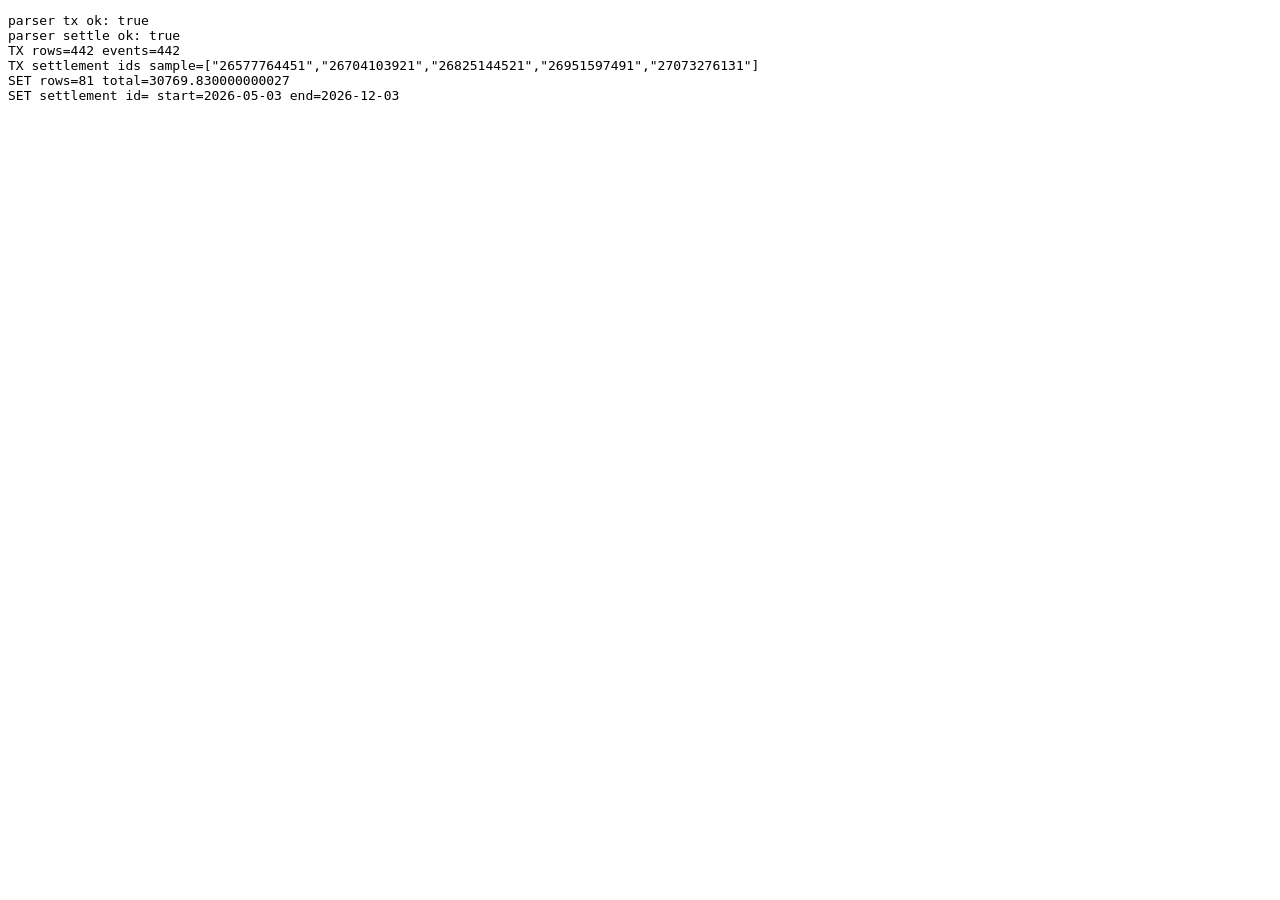
==== validate_amazon_parser.html @ fed6f229 "checkpoint: adiciona camada inicial de parsing Amazon Transaction Report e Settlement" ====
﻿<!DOCTYPE html>
<html lang="pt-BR">
<head>
<meta charset="utf-8">
<title>Amazon Parser Validation</title>
</head>
<body>
<pre id="output"></pre>
<script src="js/services/amazon/amazonTransactionParsers.js"></script>
<script src="js/services/amazon/amazonSettlementParsers.js"></script>
<script>
const sampleTx = {"value":"\"Inclui transações da Amazon Marketplace, Fulfillment by Amazon (FBA), e Amazon Webstore\"\n\"Todas as quantias em BRL, a menos que especificado\"\n\"Definições:\"\n\"date/hora: data/hora da transação publicada\"\n\"Imposto de vendas coletados: Inclui impostos sobre vendas coletados de compradores para vendas de produtos, envio e embalagem para presente.\"\n\"Tarifas de venda: Inclui tarifas de fechamento variável e tarifas de referência.\"\n\"Outras taxas de transação: Inclui cobranças retroativas de envio, retenção de envi, taxas por item e taxas de coleta de impostos de vendas.\"\n\"Outros: Inclui quantias de transação não relacionadas a pedidos. Para obter mais detalhes, consulte as colunas \"\"Tipo\"\" e \"\"Descrição\"\" para cada ID de pedido.\"\n\"Atenção: relatórios com data de início de 1º de janeiro de 2025 ou mais recentes são indexados pela data de publicação, incluem transações liberadas e diferidas e têm duas novas colunas. Pode ser necessário atualizar integrações ou mapeamentos de terceiros.\"\n\"data/hora\",\"id de liquidação\",\"tipo\",\"id do pedido\",\"sku\",\"descrição\",\"quantidade\",\"mercado\",\"atendimento\",\"cidade do pedido\",\"estado do pedido\",\"postal do pedido\",\"vendas do produto\",\"créditos de remessa\",\"créditos de embalagem de presente\",\"descontos promocionais\",\"imposto de vendas coletados\",\"tarifas de venda\",\"taxas fba\",\"taxas de outras transações\",\"outro\",\"total\",\"Status da transação\",\"Data de liberação da transação\"\n\"1 de jun. de 2026 05:13:32 GMT-7\",\"26577764451\",\"Reembolso de SAFE-T\",\"702-3182211-5378650\",\"109668\",\"ID da reivindicação SAFE-T: 87717-58665-7421749\",\"1\",\"amazon.com.br\",\"Vendedor\",\"\",\"\",\"\",\"0\",\"0\",\"0\",\"0\",\"0\",\"0\",\"0\",\"0\",\"524,76\",\"524,76\",\"Liberado\",\"1 de jun. de 2026 05:13:32 GMT-7\"\n\"1 de jun. de 2026 05:15:45 GMT-7\",\"26577764451\",\"Reembolso de SAFE-T\",\"701-1482529-8905855\",\"107698\",\"ID da reivindicação SAFE-T: 97892-01667-5696450\",\"1\",\"amazon.com.br\",\"Vendedor\",\"\",\"\",\"\",\"0\",\"0\",\"0\",\"0\",\"0\",\"0\",\"0\",\"0\",\"141,61\",\"141,61\",\"Liberado\",\"1 de jun. de 2026 05:15:45 GMT-7\"\n\"1 de jun. de 2026 12:18:09 GMT-7\",\"26577764451\",\"Serviços de Envio\",\"701-2119668-9346657\",\"\",\"Tarifa de manuseio com base no peso Delivery by Amazon\",\"\",\"Amazon.com.br\",\"Vendedor\",\"\",\"\",\"\",\"0\",\"0\",\"0\",\"0\",\"0\",\"0\",\"0\",\"-36,95\",\"0\",\"-36,95\",\"Liberado\",\"1 de jun. de 2026 12:18:09 GMT-7\"\n\"1 de jun. de 2026 12:18:09 GMT-7\",\"26577764451\",\"Serviços de Envio\",\"701-2119668-9346657\",\"\",\"Estorno do frete pago pelo comprador\",\"\",\"Amazon.com.br\",\"Vendedor\",\"\",\"\",\"\",\"0\",\"0\",\"0\",\"0\",\"0\",\"0\",\"0\",\"0\",\"0\",\"0\",\"Liberado\",\"1 de jun. de 2026 12:18:09 GMT-7\"\n\"1 de jun. de 2026 12:18:15 GMT-7\",\"26704103921\",\"Pedido\",\"701-7331065-0500221\",\"97707\",\"Multiprocessador Philco PMP1600P 9 em 1 1700W\",\"1\",\"amazon.com.br\",\"Vendedor\",\"Itapetininga\",\"SP\",\"18214\",\"591,81\",\"0\",\"0\",\"0\",\"0\",\"-79,90\",\"0\",\"0\",\"0\",\"511,91\",\"Liberado\",\"13 de jun. de 2026 07:38:42 GMT-7\"\n\"1 de jun. de 2026 12:18:20 GMT-7\",\"26704103921\",\"Pedido\",\"702-2575120-8505826\",\"97707\",\"Multiprocessador Philco PMP1600P 9 em 1 1700W\",\"1\",\"amazon.com.br\",\"Vendedor\",\"Satuba\",\"Alagoas\",\"57120\",\"591,81\",\"0\",\"0\",\"0\",\"0\",\"-79,90\",\"0\",\"0\",\"0\",\"511,91\",\"Liberado\",\"17 de jun. de 2026 03:28:25 GMT-7\"\n\"1 de jun. de 2026 12:18:37 GMT-7\",\"26577764451\",\"Serviços de Envio\",\"701-7331065-0500221\",\"\",\"Tarifa de manuseio com base no peso Delivery by Amazon\",\"\",\"Amazon.com.br\",\"Vendedor\",\"\",\"\",\"\",\"0\",\"0\",\"0\",\"0\",\"0\",\"0\",\"0\",\"-40,45\",\"0\",\"-40,45\",\"Liberado\",\"1 de jun. de 2026 12:18:37 GMT-7\"\n\"1 de jun. de 2026 12:18:37 GMT-7\",\"26577764451\",\"Serviços de Envio\",\"701-7331065-0500221\",\"\",\"Estorno do frete pago pelo comprador\",\"\",\"Amazon.com.br\",\"Vendedor\",\"\",\"\",\"\",\"0\",\"0\",\"0\",\"0\",\"0\",\"0\",\"0\",\"0\",\"0\",\"0\",\"Liberado\",\"1 de jun. de 2026 12:18:37 GMT-7\"\n\"1 de jun. de 2026 12:18:56 GMT-7\",\"26577764451\",\"Serviços de Envio\",\"702-2944022-4611454\",\"\",\"Tarifa de manuseio com base no peso Delivery by Amazon\",\"\",\"Amazon.com.br\",\"Vendedor\",\"\",\"\",\"\",\"0\",\"0\",\"0\",\"0\",\"0\",\"0\",\"0\",\"-40,45\",\"0\",\"-40,45\",\"Liberado\",\"1 de jun. de 2026 12:18:56 GMT-7\"\n\"1 de jun. de 2026 12:18:56 GMT-7\",\"26577764451\",\"Serviços de Envio\",\"702-2944022-4611454\",\"\",\"Estorno do frete pago pelo comprador\",\"\",\"Amazon.com.br\",\"Vendedor\",\"\",\"\",\"\",\"0\",\"0\",\"0\",\"0\",\"0\",\"0\",\"0\",\"0\",\"0\",\"0\",\"Liberado\",\"1 de jun. de 2026 12:18:56 GMT-7\"\n\"1 de jun. de 2026 12:18:57 GMT-7\",\"26577764451\",\"Serviços de Envio\",\"702-2575120-8505826\",\"\",\"Tarifa de manuseio com base no peso Delivery by Amazon\",\"\",\"Amazon.com.br\",\"Vendedor\",\"\",\"\",\"\",\"0\",\"0\",\"0\",\"0\",\"0\",\"0\",\"0\",\"-40,45\",\"0\",\"-40,45\",\"Liberado\",\"1 de jun. de 2026 12:18:57 GMT-7\"\n\"1 de jun. de 2026 12:18:57 GMT-7\",\"26577764451\",\"Serviços de Envio\",\"702-2575120-8505826\",\"\",\"Estorno do frete pago pelo comprador\",\"\",\"Amazon.com.br\",\"Vendedor\",\"\",\"\",\"\",\"0\",\"0\",\"0\",\"0\",\"0\",\"0\",\"0\",\"0\",\"0\",\"0\",\"Liberado\",\"1 de jun. de 2026 12:18:57 GMT-7\"\n\"1 de jun. de 2026 12:19:36 GMT-7\",\"26577764451\",\"Pedido\",\"701-8420108-5265069\",\"109032\",\"Tramontina Espátula Vazada Softta em Silicone Cinza\",\"1\",\"amazon.com.br\",\"Vendedor\",\"Pelotas\",\"RS\",\"96060\",\"26,38\",\"0\",\"0\",\"0\",\"0\",\"-3,17\",\"0\",\"0\",\"0\",\"23,21\",\"Liberado\",\"10 de jun. de 2026 14:42:53 GMT-7\"\n\"1 de jun. de 2026 12:19:51 GMT-7\",\"26577764451\",\"Serviços de Envio\",\"701-8420108-5265069\",\"\",\"Tarifa de manuseio com base no peso Delivery by Amazon\",\"\",\"Amazon.com.br\",\"Vendedor\",\"\",\"\",\"\",\"0\",\"0\",\"0\",\"0\",\"0\",\"0\",\"0\",\"-4,50\",\"0\",\"-4,50\",\"Liberado\",\"1 de jun. de 2026 12:19:51 GMT-7\"\n\"1 de jun. de 2026 12:19:51 GMT-7\",\"26577764451\",\"Serviços de Envio\",\"701-8420108-5265069\",\"\",\"Estorno do frete pago pelo comprador\",\"\",\"Amazon.com.br\",\"Vendedor\",\"\",\"\",\"\",\"0\",\"0\",\"0\",\"0\",\"0\",\"0\",\"0\",\"0\",\"0\",\"0\",\"Liberado\",\"1 de jun. de 2026 12:19:51 GMT-7\"\n\"1 de jun. de 2026 12:20:14 GMT-7\",\"26704103921\",\"Pedido\",\"701-7485889-8813047\",\"91422\",\"Ventilador Britânia Protect 30, 220V, Rosa, 3 velocidades, Hélice de 6 pás, Potência 55W\",\"1\",\"amazon.com.br\",\"Vendedor\",\"Recife\",\"PE\",\"50610\",\"204,52\",\"0\",\"0\",\"0\",\"0\",\"-27,61\",\"0\",\"0\",\"0\",\"176,91\",\"Liberado\",\"16 de jun. de 2026 07:05:52 GMT-7\"\n\"1 de jun. de 2026 12:21:06 GMT-7\",\"26577764451\",\"Serviços de Envio\",\"701-7485889-8813047\",\"\",\"Tarifa de manuseio com base no peso Delivery by Amazon\",\"\",\"Amazon.com.br\",\"Vendedor\",\"\",\"\",\"\",\"0\",\"0\",\"0\",\"0\",\"0\",\"0\",\"0\",\"-25,95\",\"0\",\"-25,95\",\"Liberado\",\"1 de jun. de 2026 12:21:06 GMT-7\"\n\"1 de jun. de 2026 12:21:06 GMT-7\",\"26577764451\",\"Serviços de Envio\",\"701-7485889-8813047\",\"\",\"Estorno do frete pago pelo comprador\",\"\",\"Amazon.com.br\",\"Vendedor\",\"\",\"\",\"\",\"0\",\"0\",\"0\",\"0\",\"0\",\"0\",\"0\",\"0\",\"0\",\"0\",\"Liberado\",\"1 de jun. de 2026 12:21:06 GMT-7\"\n\"1 de jun. de 2026 13:16:00 GMT-7\",\"26704103921\",\"Pedido\",\"702-0419544-0579429\",\"96249\",\"Mor - Escada Alumínio 3 Degraus\",\"1\",\"amazon.com.br\",\"Vendedor\",\"Vila Velha\",\"ES\",\"29124\",\"109,90\",\"51,61\",\"0\",\"0\",\"0\",\"-20,19\",\"0\",\"0\",\"0\",\"141,32\",\"Liberado\",\"18 de jun. de 2026 21:15:14 GMT-7\"\n\"2 de jun. de 2026 04:37:03 GMT-7\",\"26577764451\",\"Taxa de serviço\",\"\",\"\",\"Custo de Publicidade\",\"\",\"\",\"\",\"\",\"\",\"\",\"0\",\"0\",\"0\",\"0\",\"0\",\"0\",\"0\",\"-695,18\",\"0\",\"-695,18\",\"Liberado\",\"2 de jun. de 2026 04:37:03 GMT-7\"\n\"2 de jun. de 2026 06:22:08 GMT-7\",\"26704103921\",\"Pedido\",\"702-0963183-8815439\",\"96249\",\"Mor - Escada Alumínio 3 Degraus\",\"1\",\"amazon.com.br\",\"Vendedor\",\"Belo Horizonte\",\"MG\",\"30220\",\"109,90\",\"40,46\",\"0\",\"0\",\"0\",\"-18,80\",\"0\",\"0\",\"0\",\"131,56\",\"Liberado\",\"20 de jun. de 2026 06:09:17 GMT-7\"\n\"2 de jun. de 2026 06:47:03 GMT-7\",\"26825144521\",\"Pedido\",\"701-2317581-4221016\",\"110335\",\"Calesita - FOUKS BRANCO - carinho de guiar e pedalar\",\"1\",\"amazon.com.br\",\"Vendedor\",\"Vilhena\",\"RO\",\"76985\",\"747,31\",\"68,84\",\"0\",\"0\",\"0\",\"-110,18\",\"0\",\"0\",\"0\",\"705,97\",\"Liberado\",\"4 de jul. de 2026 13:27:58 GMT-7\"\n\"2 de jun. de 2026 07:46:02 GMT-7\",\"26704103921\",\"Pedido\",\"701-6275843-9731400\",\"95789\",\"Paneleiro Kappesberg Maxxi G749 Nogal\",\"1\",\"amazon.com.br\",\"Vendedor\",\"Gravataí\",\"RS\",\"94155\",\"597,90\",\"85,62\",\"0\",\"0\",\"0\",\"-88,60\",\"0\",\"0\",\"0\",\"594,92\",\"Liberado\",\"16 de jun. de 2026 11:55:01 GMT-7\"\n\"2 de jun. de 2026 07:48:23 GMT-7\",\"26577764451\",\"Transferir\",\"\",\"\",\"Conta bancária com final: 437\",\"\",\"\",\"\",\"\",\"\",\"\",\"0\",\"0\",\"0\",\"0\",\"0\",\"0\",\"0\",\"0\",\"-5.210,60\",\"-5.210,60\",\"Liberado\",\"2 de jun. de 2026 07:48:23 GMT-7\"\n\"2 de jun. de 2026 07:48:25 GMT-7\",\"26704103921\",\"Pedido\",\"701-8924326-4965068\",\"98519\",\"Balcão de Cozinha Canto com Tampo 1 Porta Maxxi Kappesberg Nogal\",\"1\",\"amazon.com.br\",\"Vendedor\",\"Charqueadas\",\"RS\",\"96745\",\"702,80\",\"41,95\",\"0\",\"0\",\"0\",\"-95,65\",\"0\",\"0\",\"0\",\"649,10\",\"Liberado\",\"15 de jun. de 2026 23:22:52 GMT-7\"\n\"2 de jun. de 2026 16:01:09 GMT-7\",\"26577764451\",\"Serviços de Envio\",\"701-8753966-4528255\",\"\",\"Tarifa de manuseio com base no peso Delivery by Amazon\",\"\",\"Amazon.com.br\",\"Vendedor\",\"\",\"\",\"\",\"0\",\"0\",\"0\",\"0\",\"0\",\"0\",\"0\",\"-18,00\",\"0\",\"-18,00\",\"Liberado\",\"2 de jun. de 2026 16:01:09 GMT-7\"\n\"2 de jun. de 2026 16:01:09 GMT-7\",\"26577764451\",\"Serviços de Envio\",\"701-8753966-4528255\",\"\",\"Estorno do frete pago pelo comprador\",\"\",\"Amazon.com.br\",\"Vendedor\",\"\",\"\",\"\",\"0\",\"0\",\"0\",\"0\",\"0\",\"0\",\"0\",\"0\",\"0\",\"0\",\"Liberado\",\"2 de jun. de 2026 16:01:09 GMT-7\"\n\"2 de jun. de 2026 17:03:49 GMT-7\",\"26577764451\",\"Serviços de Envio\",\"701-1192683-1035425\",\"\",\"Tarifa de manuseio com base no peso Delivery by Amazon\",\"\",\"Amazon.com.br\",\"Vendedor\",\"\",\"\",\"\",\"0\",\"0\",\"0\",\"0\",\"0\",\"0\",\"0\",\"-4,50\",\"0\",\"-4,50\",\"Liberado\",\"2 de jun. de 2026 17:03:49 GMT-7\"\n\"2 de jun. de 2026 17:03:49 GMT-7\",\"26577764451\",\"Serviços de Envio\",\"701-1192683-1035425\",\"\",\"Estorno do frete pago pelo comprador\",\"\",\"Amazon.com.br\",\"Vendedor\",\"\",\"\",\"\",\"0\",\"0\",\"0\",\"0\",\"0\",\"0\",\"0\",\"0\",\"0\",\"0\",\"Liberado\",\"2 de jun. de 2026 17:03:49 GMT-7\"\n\"2 de jun. de 2026 17:11:22 GMT-7\",\"26704103921\",\"Pedido\",\"702-6911086-4608204\",\"101273\",\"Antena Interna DTV-100P Aquario TV Digital HDTV Preto\",\"1\",\"amazon.com.br\",\"Vendedor\",\"Tambaú\",\"SP\",\"13710\",\"25,50\",\"0\",\"0\",\"0\",\"0\",\"-3,83\",\"0\",\"0\",\"0\",\"21,67\",\"Liberado\",\"16 de jun. de 2026 10:49:17 GMT-7\"\n\"2 de jun. de 2026 17:19:21 GMT-7\",\"26577764451\",\"Serviços de Envio\",\"702-6911086-4608204\",\"\",\"Tarifa de manuseio com base no peso Delivery by Amazon\",\"\",\"Amazon.com.br\",\"Vendedor\",\"\",\"\",\"\",\"0\",\"0\",\"0\",\"0\",\"0\",\"0\",\"0\",\"-4,50\",\"0\",\"-4,50\",\"Liberado\",\"2 de jun. de 2026 17:19:21 GMT-7\"\n\"2 de jun. de 2026 17:19:21 GMT-7\",\"26577764451\",\"Serviços de Envio\",\"702-6911086-4608204\",\"\",\"Estorno do frete pago pelo comprador\",\"\",\"Amazon.com.br\",\"Vendedor\",\"\",\"\",\"\",\"0\",\"0\",\"0\",\"0\",\"0\",\"0\",\"0\",\"0\",\"0\",\"0\",\"Liberado\",\"2 de jun. de 2026 17:19:21 GMT-7\"\n\"2 de jun. de 2026 17:22:37 GMT-7\",\"26704103921\",\"Pedido\",\"702-1018794-4589850\",\"105736\",\"Cadeira Inflável Bola de Futebol 1,14m x 1,12m x 66cm Bestway 75010\",\"1\",\"amazon.com.br\",\"Vendedor\",\"Belo Horizonte\",\"MG\",\"30310\",\"168,23\",\"0\",\"0\",\"0\",\"0\",\"-22,71\",\"0\",\"0\",\"0\",\"145,52\",\"Liberado\",\"13 de jun. de 2026 08:13:29 GMT-7\"\n\"2 de jun. de 2026 17:30:14 GMT-7\",\"26577764451\",\"Serviços de Envio\",\"701-1101136-3271437\",\"\",\"Tarifa de manuseio com base no peso Delivery by Amazon\",\"\",\"Amazon.com.br\",\"Vendedor\",\"\",\"\",\"\",\"0\",\"0\",\"0\",\"0\",\"0\",\"0\",\"0\",\"-4,50\",\"0\",\"-4,50\",\"Liberado\",\"2 de jun. de 2026 17:30:14 GMT-7\"\n\"2 de jun. de 2026 17:30:14 GMT-7\",\"26577764451\",\"Serviços de Envio\",\"701-1101136-3271437\",\"\",\"Estorno do frete pago pelo comprador\",\"\",\"Amazon.com.br\",\"Vendedor\",\"\",\"\",\"\",\"0\",\"0\",\"0\",\"0\",\"0\",\"0\",\"0\",\"0\",\"0\",\"0\",\"Liberado\",\"2 de jun. de 2026 17:30:14 GMT-7\"\n\"2 de jun. de 2026 17:33:45 GMT-7\",\"26577764451\",\"Serviços de Envio\",\"701-8269964-9918632\",\"\",\"Tarifa de manuseio com base no peso Delivery by Amazon\",\"\",\"Amazon.com.br\",\"Vendedor\",\"\",\"\",\"\",\"0\",\"0\",\"0\",\"0\",\"0\",\"0\",\"0\",\"-13,50\",\"0\",\"-13,50\",\"Liberado\",\"2 de jun. de 2026 17:33:45 GMT-7\"\n\"2 de jun. de 2026 17:33:45 GMT-7\",\"26577764451\",\"Serviços de Envio\",\"701-8269964-9918632\",\"\",\"Estorno do frete pago pelo comprador\",\"\",\"Amazon.com.br\",\"Vendedor\",\"\",\"\",\"\",\"0\",\"0\",\"0\",\"0\",\"0\",\"0\",\"0\",\"0\",\"0\",\"0\",\"Liberado\",\"2 de jun. de 2026 17:33:45 GMT-7\"\n\"2 de jun. de 2026 17:34:36 GMT-7\",\"26577764451\",\"Serviços de Envio\",\"702-1018794-4589850\",\"\",\"Tarifa de manuseio com base no peso Delivery by Amazon\",\"\",\"Amazon.com.br\",\"Vendedor\",\"\",\"\",\"\",\"0\",\"0\",\"0\",\"0\",\"0\",\"0\",\"0\",\"-21,10\",\"0\",\"-21,10\",\"Liberado\",\"2 de jun. de 2026 17:34:36 GMT-7\"\n\"2 de jun. de 2026 17:34:36 GMT-7\",\"26577764451\",\"Serviços de Envio\",\"702-1018794-4589850\",\"\",\"Estorno do frete pago pelo comprador\",\"\",\"Amazon.com.br\",\"Vendedor\",\"\",\"\",\"\",\"0\",\"0\",\"0\",\"0\",\"0\",\"0\",\"0\",\"0\",\"0\",\"0\",\"Liberado\",\"2 de jun. de 2026 17:34:36 GMT-7\"\n\"2 de jun. de 2026 18:30:46 GMT-7\",\"26704103921\",\"Pedido\",\"702-8579696-3101839\",\"102143\",\"Escrivaninha com Estante Lateral MATCH cor Preto/Pinho - Artely\",\"1\",\"amazon.com.br\",\"Vendedor\",\"RIO GRANDE\",\"Rio Grande do Sul\",\"96211\",\"405,73\",\"82,73\",\"0\",\"0\",\"0\",\"-66,18\",\"0\",\"0\",\"0\",\"422,28\",\"Liberado\",\"16 de jun. de 2026 22:53:02 GMT-7\"\n\"2 de jun. de 2026 18:48:28 GMT-7\",\"26704103921\",\"Pedido\",\"702-8074381-4338641\",\"110327\",\"Escrivaninha em L, reta ou fechada Tampo com rotação 4 nichos NOMAD Cor Cinamomo/Off White - Artely\",\"1\",\"amazon.com.br\",\"Vendedor\",\"Porto Alegre\",\"Rio Grande do Sul\",\"90450\",\"472,47\",\"82,44\",\"0\",\"0\",\"0\",\"-73,81\",\"0\",\"0\",\"0\",\"481,10\",\"Liberado\",\"16 de jun. de 2026 10:32:40 GMT-7\"\n\"2 de jun. de 2026 18:48:57 GMT-7\",\"26704103921\",\"Pedido\",\"702-1103690-1347466\",\"104011\",\"Linea Brasil Painel para TV até 55 Polegadas Alvorada, Freijo/Off White, 133x132x31 cm, 1 Porta Basculante\",\"1\",\"amazon.com.br\",\"Vendedor\",\"Passo Fundo\",\"RS\",\"99032\",\"598,07\",\"79,51\",\"0\",\"0\",\"0\",\"-87,92\",\"0\",\"0\",\"0\",\"589,66\",\"Liberado\",\"16 de jun. de 2026 12:38:23 GMT-7\"\n\"3 de jun. de 2026 10:48:15 GMT-7\",\"26704103921\",\"Pedido\",\"701-7819580-4259451\",\"99859\",\"Cobertor Manta Casal Quarto Jolitex Unicolor Macia 180x220cm\",\"1\",\"amazon.com.br\",\"Vendedor\",\"Teófilo Otoni\",\"MG\",\"39804\",\"94,41\",\"0\",\"0\",\"0\",\"0\",\"-12,75\",\"0\",\"0\",\"0\",\"81,66\",\"Liberado\",\"17 de jun. de 2026 09:04:00 GMT-7\"\n\"3 de jun. de 2026 10:48:28 GMT-7\",\"26577764451\",\"Serviços de Envio\",\"702-9235271-1905801\",\"\",\"Tarifa de manuseio com base no peso Delivery by Amazon\",\"\",\"Amazon.com.br\",\"Vendedor\",\"\",\"\",\"\",\"0\",\"0\",\"0\",\"0\",\"0\",\"0\",\"0\",\"-4,50\",\"0\",\"-4,50\",\"Liberado\",\"3 de jun. de 2026 10:48:28 GMT-7\"\n\"3 de jun. de 2026 10:48:28 GMT-7\",\"26577764451\",\"Serviços de Envio\",\"702-9235271-1905801\",\"\",\"Estorno do frete pago pelo comprador\",\"\",\"Amazon.com.br\",\"Vendedor\",\"\",\"\",\"\",\"0\",\"0\",\"0\",\"0\",\"0\",\"0\",\"0\",\"0\",\"0\",\"0\",\"Liberado\",\"3 de jun. de 2026 10:48:28 GMT-7\"\n\"3 de jun. de 2026 10:48:39 GMT-7\",\"26577764451\",\"Serviços de Envio\",\"701-9984022-5609054\",\"\",\"Tarifa de manuseio com base no peso Delivery by Amazon\",\"\",\"Amazon.com.br\",\"Vendedor\",\"\",\"\",\"\",\"0\",\"0\",\"0\",\"0\",\"0\",\"0\",\"0\",\"-24,45\",\"0\",\"-24,45\",\"Liberado\",\"3 de jun. de 2026 10:48:39 GMT-7\"\n\"3 de jun. de 2026 10:48:39 GMT-7\",\"26577764451\",\"Serviços de Envio\",\"701-9984022-5609054\",\"\",\"Estorno do frete pago pelo comprador\",\"\",\"Amazon.com.br\",\"Vendedor\",\"\",\"\",\"\",\"0\",\"0\",\"0\",\"0\",\"0\",\"0\",\"0\",\"0\",\"0\",\"0\",\"Liberado\",\"3 de jun. de 2026 10:48:39 GMT-7\"\n\"3 de jun. de 2026 10:48:42 GMT-7\",\"26577764451\",\"Serviços de Envio\",\"701-7819580-4259451\",\"\",\"Tarifa de manuseio com base no peso Delivery by Amazon\",\"\",\"Amazon.com.br\",\"Vendedor\",\"\",\"\",\"\",\"0\",\"0\",\"0\",\"0\",\"0\",\"0\",\"0\",\"-14,00\",\"0\",\"-14,00\",\"Liberado\",\"3 de jun. de 2026 10:48:42 GMT-7\"\n\"3 de jun. de 2026 10:48:42 GMT-7\",\"26577764451\",\"Serviços de Envio\",\"701-7819580-4259451\",\"\",\"Estorno do frete pago pelo comprador\",\"\",\"Amazon.com.br\",\"Vendedor\",\"\",\"\",\"\",\"0\",\"0\",\"0\",\"0\",\"0\",\"0\",\"0\",\"0\",\"0\",\"0\",\"Liberado\",\"3 de jun. de 2026 10:48:42 GMT-7\"\n\"3 de jun. de 2026 10:49:13 GMT-7\",\"26577764451\",\"Serviços de Envio\",\"702-2699513-2225865\",\"\",\"Tarifa de manuseio com base no peso Delivery by Amazon\",\"\",\"Amazon.com.br\",\"Vendedor\",\"\",\"\",\"\",\"0\",\"0\",\"0\",\"0\",\"0\",\"0\",\"0\",\"-4,50\",\"0\",\"-4,50\",\"Liberado\",\"3 de jun. de 2026 10:49:13 GMT-7\"\n\"3 de jun. de 2026 10:49:13 GMT-7\",\"26577764451\",\"Serviços de Envio\",\"702-2699513-2225865\",\"\",\"Estorno do frete pago pelo comprador\",\"\",\"Amazon.com.br\",\"Vendedor\",\"\",\"\",\"\",\"0\",\"0\",\"0\",\"0\",\"0\",\"0\",\"0\",\"0\",\"0\",\"0\",\"Liberado\",\"3 de jun. de 2026 10:49:13 GMT-7\"\n\"3 de jun. de 2026 10:49:24 GMT-7\",\"26577764451\",\"Serviços de Envio\",\"701-9227677-3413826\",\"\",\"Tarifa de manuseio com base no peso Delivery by Amazon\",\"\",\"Amazon.com.br\",\"Vendedor\",\"\",\"\",\"\",\"0\",\"0\",\"0\",\"0\",\"0\",\"0\",\"0\",\"-4,50\",\"0\",\"-4,50\",\"Liberado\",\"3 de jun. de 2026 10:49:24 GMT-7\"\n\"3 de jun. de 2026 10:49:24 GMT-7\",\"26577764451\",\"Serviços de Envio\",\"701-9227677-3413826\",\"\",\"Estorno do frete pago pelo comprador\",\"\",\"Amazon.com.br\",\"Vendedor\",\"\",\"\",\"\",\"0\",\"0\",\"0\",\"0\",\"0\",\"0\",\"0\",\"0\",\"0\",\"0\",\"Liberado\",\"3 de jun. de 2026 10:49:24 GMT-7\"\n\"3 de jun. de 2026 10:49:59 GMT-7\",\"26704103921\",\"Pedido\",\"701-7817065-1052205\",\"101273\",\"Antena Interna DTV-100P Aquario TV Digital HDTV Preto\",\"1\",\"amazon.com.br\",\"Vendedor\",\"Juiz De Fora\",\"MG\",\"36036\",\"25,50\",\"0\",\"0\",\"0\",\"0\",\"-3,83\",\"0\",\"0\",\"0\",\"21,67\",\"Liberado\",\"16 de jun. de 2026 06:04:24 GMT-7\"\n\"3 de jun. de 2026 10:50:15 GMT-7\",\"26704103921\",\"Pedido\",\"701-3594586-3967444\",\"101273\",\"Antena Interna DTV-100P Aquario TV Digital HDTV Preto\",\"1\",\"amazon.com.br\",\"Vendedor\",\"Cascavel\",\"PR\",\"85819\",\"25,50\",\"0\",\"0\",\"0\",\"0\",\"-3,83\",\"0\",\"0\",\"0\",\"21,67\",\"Liberado\",\"14 de jun. de 2026 00:29:18 GMT-7\"\n\"3 de jun. de 2026 10:50:29 GMT-7\",\"26704103921\",\"Pedido\",\"701-6158964-8354643\",\"101273\",\"Antena Interna DTV-100P Aquario TV Digital HDTV Preto\",\"1\",\"amazon.com.br\",\"Vendedor\",\"Arapongas\",\"PR\",\"86702\",\"25,50\",\"0\",\"0\",\"0\",\"0\",\"-3,83\",\"0\",\"0\",\"0\",\"21,67\",\"Liberado\",\"16 de jun. de 2026 03:16:09 GMT-7\"\n\"3 de jun. de 2026 10:50:33 GMT-7\",\"26577764451\",\"Serviços de Envio\",\"701-6589807-2249052\",\"\",\"Tarifa de manuseio com base no peso Delivery by Amazon\",\"\",\"Amazon.com.br\",\"Vendedor\",\"\",\"\",\"\",\"0\",\"0\",\"0\",\"0\",\"0\",\"0\",\"0\",\"-4,50\",\"0\",\"-4,50\",\"Liberado\",\"3 de jun. de 2026 10:50:33 GMT-7\"\n\"3 de jun. de 2026 10:50:33 GMT-7\",\"26577764451\",\"Serviços de Envio\",\"701-6589807-2249052\",\"\",\"Estorno do frete pago pelo comprador\",\"\",\"Amazon.com.br\",\"Vendedor\",\"\",\"\",\"\",\"0\",\"0\",\"0\",\"0\",\"0\",\"0\",\"0\",\"0\",\"0\",\"0\",\"Liberado\",\"3 de jun. de 2026 10:50:33 GMT-7\"\n\"3 de jun. de 2026 10:50:33 GMT-7\",\"26577764451\",\"Serviços de Envio\",\"701-1337360-9904228\",\"\",\"Tarifa de manuseio com base no peso Delivery by Amazon\",\"\",\"Amazon.com.br\",\"Vendedor\",\"\",\"\",\"\",\"0\",\"0\",\"0\",\"0\",\"0\",\"0\",\"0\",\"-144,00\",\"0\",\"-144,00\",\"Liberado\",\"3 de jun. de 2026 10:50:33 GMT-7\"\n\"3 de jun. de 2026 10:50:33 GMT-7\",\"26577764451\",\"Serviços de Envio\",\"701-1337360-9904228\",\"\",\"Estorno do frete pago pelo comprador\",\"\",\"Amazon.com.br\",\"Vendedor\",\"\",\"\",\"\",\"0\",\"0\",\"0\",\"0\",\"0\",\"0\",\"0\",\"-58,72\",\"0\",\"-58,72\",\"Liberado\",\"3 de jun. de 2026 10:50:33 GMT-7\"\n\"3 de jun. de 2026 10:50:37 GMT-7\",\"26704103921\",\"Pedido\",\"702-8501604-0944217\",\"101273\",\"Antena Interna DTV-100P Aquario TV Digital HDTV Preto\",\"1\",\"amazon.com.br\",\"Vendedor\",\"Ipatinga\",\"MG\",\"35162\",\"25,50\",\"0\",\"0\",\"0\",\"0\",\"-3,83\",\"0\",\"0\",\"0\",\"21,67\",\"Liberado\",\"17 de jun. de 2026 11:46:33 GMT-7\"\n\"3 de jun. de 2026 10:50:46 GMT-7\",\"26577764451\",\"Serviços de Envio\",\"701-3594586-3967444\",\"\",\"Tarifa de manuseio com base no peso Delivery by Amazon\",\"\",\"Amazon.com.br\",\"Vendedor\",\"\",\"\",\"\",\"0\",\"0\",\"0\",\"0\",\"0\",\"0\",\"0\",\"-4,50\",\"0\",\"-4,50\",\"Liberado\",\"3 de jun. de 2026 10:50:46 GMT-7\"\n\"3 de jun. de 2026 10:50:46 GMT-7\",\"26577764451\",\"Serviços de Envio\",\"701-3594586-3967444\",\"\",\"Estorno do frete pago pelo comprador\",\"\",\"Amazon.com.br\",\"Vendedor\",\"\",\"\",\"\",\"0\",\"0\",\"0\",\"0\",\"0\",\"0\",\"0\",\"0\",\"0\",\"0\",\"Liberado\",\"3 de jun. de 2026 10:50:46 GMT-7\"\n\"3 de jun. de 2026 10:50:49 GMT-7\",\"26577764451\",\"Serviços de Envio\",\"701-6158964-8354643\",\"\",\"Tarifa de manuseio com base no peso Delivery by Amazon\",\"\",\"Amazon.com.br\",\"Vendedor\",\"\",\"\",\"\",\"0\",\"0\",\"0\",\"0\",\"0\",\"0\",\"0\",\"-4,50\",\"0\",\"-4,50\",\"Liberado\",\"3 de jun. de 2026 10:50:49 GMT-7\"\n\"3 de jun. de 2026 10:50:49 GMT-7\",\"26577764451\",\"Serviços de Envio\",\"701-6158964-8354643\",\"\",\"Estorno do frete pago pelo comprador\",\"\",\"Amazon.com.br\",\"Vendedor\",\"\",\"\",\"\",\"0\",\"0\",\"0\",\"0\",\"0\",\"0\",\"0\",\"0\",\"0\",\"0\",\"Liberado\",\"3 de jun. de 2026 10:50:49 GMT-7\"\n\"3 de jun. de 2026 10:51:06 GMT-7\",\"26577764451\",\"Serviços de Envio\",\"701-7817065-1052205\",\"\",\"Tarifa de manuseio com base no peso Delivery by Amazon\",\"\",\"Amazon.com.br\",\"Vendedor\",\"\",\"\",\"\",\"0\",\"0\",\"0\",\"0\",\"0\",\"0\",\"0\",\"-4,50\",\"0\",\"-4,50\",\"Liberado\",\"3 de jun. de 2026 10:51:06 GMT-7\"\n\"3 de jun. de 2026 10:51:06 GMT-7\",\"26577764451\",\"Serviços de Envio\",\"701-7817065-1052205\",\"\",\"Estorno do frete pago pelo comprador\",\"\",\"Amazon.com.br\",\"Vendedor\",\"\",\"\",\"\",\"0\",\"0\",\"0\",\"0\",\"0\",\"0\",\"0\",\"0\",\"0\",\"0\",\"Liberado\",\"3 de jun. de 2026 10:51:06 GMT-7\"\n\"3 de jun. de 2026 10:51:20 GMT-7\",\"26577764451\",\"Serviços de Envio\",\"702-8501604-0944217\",\"\",\"Tarifa de manuseio com base no peso Delivery by Amazon\",\"\",\"Amazon.com.br\",\"Vendedor\",\"\",\"\",\"\",\"0\",\"0\",\"0\",\"0\",\"0\",\"0\",\"0\",\"-4,50\",\"0\",\"-4,50\",\"Liberado\",\"3 de jun. de 2026 10:51:20 GMT-7\"\n\"3 de jun. de 2026 10:51:20 GMT-7\",\"26577764451\",\"Serviços de Envio\",\"702-8501604-0944217\",\"\",\"Estorno do frete pago pelo comprador\",\"\",\"Amazon.com.br\",\"Vendedor\",\"\",\"\",\"\",\"0\",\"0\",\"0\",\"0\",\"0\",\"0\",\"0\",\"0\",\"0\",\"0\",\"Liberado\",\"3 de jun. de 2026 10:51:20 GMT-7\"\n\"5 de jun. de 2026 07:47:00 GMT-7\",\"26704103921\",\"Pedido\",\"702-7141948-0306628\",\"95789\",\"Paneleiro Kappesberg Maxxi G749 Nogal\",\"1\",\"amazon.com.br\",\"Vendedor\",\"SÃO JERONIMO\",\"RS\",\"96700\",\"597,90\",\"85,62\",\"0\",\"0\",\"0\",\"-88,60\",\"0\",\"0\",\"0\",\"594,92\",\"Liberado\",\"17 de jun. de 2026 21:08:02 GMT-7\"\n\"5 de jun. de 2026 07:50:43 GMT-7\",\"26825144521\",\"Pedido\",\"701-7377095-0321027\",\"109513\",\"Rack para TV até 26 Polegadas 1 Porta com Rodízios Smart HB Móveis\",\"1\",\"amazon.com.br\",\"Vendedor\",\"Cuiabá\",\"MT\",\"78090\",\"413,09\",\"40,00\",\"0\",\"0\",\"0\",\"-57,11\",\"0\",\"0\",\"0\",\"395,98\",\"Liberado\",\"26 de jun. de 2026 11:54:47 GMT-7\"\n\"5 de jun. de 2026 12:16:46 GMT-7\",\"26825144521\",\"Pedido\",\"702-4574439-0877068\",\"95948\",\"Fritadeira deep fry, Deep fry inox, 1.8L, Preto, 220v, Philco\",\"1\",\"amazon.com.br\",\"Vendedor\",\"Brasília\",\"DF\",\"73090\",\"312,74\",\"0\",\"0\",\"0\",\"0\",\"-42,22\",\"0\",\"0\",\"0\",\"270,52\",\"Liberado\",\"26 de jun. de 2026 12:33:25 GMT-7\"\n\"5 de jun. de 2026 12:16:55 GMT-7\",\"26704103921\",\"Pedido\",\"702-0219465-7290666\",\"101273\",\"Antena Interna DTV-100P Aquario TV Digital HDTV Preto\",\"1\",\"amazon.com.br\",\"Vendedor\",\"Mogi das Cruzes\",\"SP\",\"08760\",\"25,50\",\"0\",\"0\",\"0\",\"0\",\"-3,83\",\"0\",\"0\",\"0\",\"21,67\",\"Liberado\",\"24 de jun. de 2026 07:00:26 GMT-7\"\n\"5 de jun. de 2026 12:17:16 GMT-7\",\"26577764451\",\"Serviços de Envio\",\"702-2174275-4637865\",\"\",\"Tarifa de manuseio com base no peso Delivery by Amazon\",\"\",\"Amazon.com.br\",\"Vendedor\",\"\",\"\",\"\",\"0\",\"0\",\"0\",\"0\",\"0\",\"0\",\"0\",\"-4,50\",\"0\",\"-4,50\",\"Liberado\",\"5 de jun. de 2026 12:17:16 GMT-7\"\n\"5 de jun. de 2026 12:17:16 GMT-7\",\"26577764451\",\"Serviços de Envio\",\"702-2174275-4637865\",\"\",\"Estorno do frete pago pelo comprador\",\"\",\"Amazon.com.br\",\"Vendedor\",\"\",\"\",\"\",\"0\",\"0\",\"0\",\"0\",\"0\",\"0\",\"0\",\"0\",\"0\",\"0\",\"Liberado\",\"5 de jun. de 2026 12:17:16 GMT-7\"\n\"5 de jun. de 2026 12:17:16 GMT-7\",\"26577764451\",\"Serviços de Envio\",\"702-0219465-7290666\",\"\",\"Tarifa de manuseio com base no peso Delivery by Amazon\",\"\",\"Amazon.com.br\",\"Vendedor\",\"\",\"\",\"\",\"0\",\"0\",\"0\",\"0\",\"0\",\"0\",\"0\",\"-4,50\",\"0\",\"-4,50\",\"Liberado\",\"5 de jun. de 2026 12:17:16 GMT-7\"\n\"5 de jun. de 2026 12:17:16 GMT-7\",\"26577764451\",\"Serviços de Envio\",\"702-0219465-7290666\",\"\",\"Estorno do frete pago pelo comprador\",\"\",\"Amazon.com.br\",\"Vendedor\",\"\",\"\",\"\",\"0\",\"0\",\"0\",\"0\",\"0\",\"0\",\"0\",\"0\",\"0\",\"0\",\"Liberado\",\"5 de jun. de 2026 12:17:16 GMT-7\"\n\"5 de jun. de 2026 12:17:16 GMT-7\",\"26577764451\",\"Serviços de Envio\",\"701-3336526-4799438\",\"\",\"Tarifa de manuseio com base no peso Delivery by Amazon\",\"\",\"Amazon.com.br\",\"Vendedor\",\"\",\"\",\"\",\"0\",\"0\",\"0\",\"0\",\"0\",\"0\",\"0\",\"-4,50\",\"0\",\"-4,50\",\"Liberado\",\"5 de jun. de 2026 12:17:16 GMT-7\"\n\"5 de jun. de 2026 12:17:16 GMT-7\",\"26577764451\",\"Serviços de Envio\",\"701-3336526-4799438\",\"\",\"Estorno do frete pago pelo comprador\",\"\",\"Amazon.com.br\",\"Vendedor\",\"\",\"\",\"\",\"0\",\"0\",\"0\",\"0\",\"0\",\"0\",\"0\",\"0\",\"0\",\"0\",\"Liberado\",\"5 de jun. de 2026 12:17:16 GMT-7\"\n\"5 de jun. de 2026 12:17:23 GMT-7\",\"26577764451\",\"Serviços de Envio\",\"702-9841641-2489825\",\"\",\"Tarifa de manuseio com base no peso Delivery by Amazon\",\"\",\"Amazon.com.br\",\"Vendedor\",\"\",\"\",\"\",\"0\",\"0\",\"0\",\"0\",\"0\",\"0\",\"0\",\"-4,50\",\"0\",\"-4,50\",\"Liberado\",\"5 de jun. de 2026 12:17:23 GMT-7\"\n\"5 de jun. de 2026 12:17:23 GMT-7\",\"26577764451\",\"Serviços de Envio\",\"702-9841641-2489825\",\"\",\"Estorno do frete pago pelo comprador\",\"\",\"Amazon.com.br\",\"Vendedor\",\"\",\"\",\"\",\"0\",\"0\",\"0\",\"0\",\"0\",\"0\",\"0\",\"0\",\"0\",\"0\",\"Liberado\",\"5 de jun. de 2026 12:17:23 GMT-7\"\n\"5 de jun. de 2026 12:17:23 GMT-7\",\"26577764451\",\"Serviços de Envio\",\"701-7981624-4181869\",\"\",\"Tarifa de manuseio com base no peso Delivery by Amazon\",\"\",\"Amazon.com.br\",\"Vendedor\",\"\",\"\",\"\",\"0\",\"0\",\"0\",\"0\",\"0\",\"0\",\"0\",\"-24,45\",\"0\",\"-24,45\",\"Liberado\",\"5 de jun. de 2026 12:17:23 GMT-7\"\n\"5 de jun. de 2026 12:17:23 GMT-7\",\"26577764451\",\"Serviços de Envio\",\"701-7981624-4181869\",\"\",\"Estorno do frete pago pelo comprador\",\"\",\"Amazon.com.br\",\"Vendedor\",\"\",\"\",\"\",\"0\",\"0\",\"0\",\"0\",\"0\",\"0\",\"0\",\"0\",\"0\",\"0\",\"Liberado\",\"5 de jun. de 2026 12:17:23 GMT-7\"\n\"5 de jun. de 2026 12:17:46 GMT-7\",\"26577764451\",\"Serviços de Envio\",\"702-9465347-1469013\",\"\",\"Tarifa de manuseio com base no peso Delivery by Amazon\",\"\",\"Amazon.com.br\",\"Vendedor\",\"\",\"\",\"\",\"0\",\"0\",\"0\",\"0\",\"0\",\"0\",\"0\",\"-9,00\",\"0\",\"-9,00\",\"Liberado\",\"5 de jun. de 2026 12:17:46 GMT-7\"\n\"5 de jun. de 2026 12:17:46 GMT-7\",\"26577764451\",\"Serviços de Envio\",\"702-9465347-1469013\",\"\",\"Estorno do frete pago pelo comprador\",\"\",\"Amazon.com.br\",\"Vendedor\",\"\",\"\",\"\",\"0\",\"0\",\"0\",\"0\",\"0\",\"0\",\"0\",\"0\",\"0\",\"0\",\"Liberado\",\"5 de jun. de 2026 12:17:46 GMT-7\"\n\"5 de jun. de 2026 12:17:49 GMT-7\",\"26577764451\",\"Serviços de Envio\",\"702-4574439-0877068\",\"\",\"Tarifa de manuseio com base no peso Delivery by Amazon\",\"\",\"Amazon.com.br\",\"Vendedor\",\"\",\"\",\"\",\"0\",\"0\",\"0\",\"0\",\"0\",\"0\",\"0\",\"-24,45\",\"0\",\"-24,45\",\"Liberado\",\"5 de jun. de 2026 12:17:49 GMT-7\"\n\"5 de jun. de 2026 12:17:49 GMT-7\",\"26577764451\",\"Serviços de Envio\",\"702-4574439-0877068\",\"\",\"Estorno do frete pago pelo comprador\",\"\",\"Amazon.com.br\",\"Vendedor\",\"\",\"\",\"\",\"0\",\"0\",\"0\",\"0\",\"0\",\"0\",\"0\",\"0\",\"0\",\"0\",\"Liberado\",\"5 de jun. de 2026 12:17:49 GMT-7\"\n\"5 de jun. de 2026 12:17:49 GMT-7\",\"26577764451\",\"Serviços de Envio\",\"701-5689463-3958654\",\"\",\"Tarifa de manuseio com base no peso Delivery by Amazon\",\"\",\"Amazon.com.br\",\"Vendedor\",\"\",\"\",\"\",\"0\",\"0\",\"0\",\"0\",\"0\",\"0\",\"0\",\"-4,50\",\"0\",\"-4,50\",\"Liberado\",\"5 de jun. de 2026 12:17:49 GMT-7\"\n\"5 de jun. de 2026 12:17:49 GMT-7\",\"26577764451\",\"Serviços de Envio\",\"701-5689463-3958654\",\"\",\"Estorno do frete pago pelo comprador\",\"\",\"Amazon.com.br\",\"Vendedor\",\"\",\"\",\"\",\"0\",\"0\",\"0\",\"0\",\"0\",\"0\",\"0\",\"0\",\"0\",\"0\",\"Liberado\",\"5 de jun. de 2026 12:17:49 GMT-7\"\n\"5 de jun. de 2026 12:17:49 GMT-7\",\"26577764451\",\"Serviços de Envio\",\"702-0543740-2532264\",\"\",\"Tarifa de manuseio com base no peso Delivery by Amazon\",\"\",\"Amazon.com.br\",\"Vendedor\",\"\",\"\",\"\",\"0\",\"0\",\"0\",\"0\",\"0\",\"0\",\"0\",\"-6,50\",\"0\",\"-6,50\",\"Liberado\",\"5 de jun. de 2026 12:17:49 GMT-7\"\n\"5 de jun. de 2026 12:17:49 GMT-7\",\"26577764451\",\"Serviços de Envio\",\"702-0543740-2532264\",\"\",\"Estorno do frete pago pelo comprador\",\"\",\"Amazon.com.br\",\"Vendedor\",\"\",\"\",\"\",\"0\",\"0\",\"0\",\"0\",\"0\",\"0\",\"0\",\"0\",\"0\",\"0\",\"Liberado\",\"5 de jun. de 2026 12:17:49 GMT-7\"\n\"5 de jun. de 2026 12:17:59 GMT-7\",\"26577764451\",\"Serviços de Envio\",\"702-5273831-8351405\",\"\",\"Tarifa de manuseio com base no peso Delivery by Amazon\",\"\",\"Amazon.com.br\",\"Vendedor\",\"\",\"\",\"\",\"0\",\"0\",\"0\",\"0\",\"0\",\"0\",\"0\",\"-4,50\",\"0\",\"-4,50\",\"Liberado\",\"5 de jun. de 2026 12:17:59 GMT-7\"\n\"5 de jun. de 2026 12:17:59 GMT-7\",\"26577764451\",\"Serviços de Envio\",\"702-5273831-8351405\",\"\",\"Estorno do frete pago pelo comprador\",\"\",\"Amazon.com.br\",\"Vendedor\",\"\",\"\",\"\",\"0\",\"0\",\"0\",\"0\",\"0\",\"0\",\"0\",\"0\",\"0\",\"0\",\"Liberado\",\"5 de jun. de 2026 12:17:59 GMT-7\"\n\"5 de jun. de 2026 12:18:03 GMT-7\",\"26577764451\",\"Serviços de Envio\",\"702-4017556-9049016\",\"\",\"Tarifa de manuseio com base no peso Delivery by Amazon\",\"\",\"Amazon.com.br\",\"Vendedor\",\"\",\"\",\"\",\"0\",\"0\",\"0\",\"0\",\"0\",\"0\",\"0\",\"-4,50\",\"0\",\"-4,50\",\"Liberado\",\"5 de jun. de 2026 12:18:03 GMT-7\"\n\"5 de jun. de 2026 12:18:03 GMT-7\",\"26577764451\",\"Serviços de Envio\",\"702-4017556-9049016\",\"\",\"Estorno do frete pago pelo comprador\",\"\",\"Amazon.com.br\",\"Vendedor\",\"\",\"\",\"\",\"0\",\"0\",\"0\",\"0\",\"0\",\"0\",\"0\",\"0\",\"0\",\"0\",\"Liberado\",\"5 de jun. de 2026 12:18:03 GMT-7\"\n\"5 de jun. de 2026 12:18:10 GMT-7\",\"26577764451\",\"Serviços de Envio\",\"702-7040628-6050647\",\"\",\"Tarifa de manuseio com base no peso Delivery by Amazon\",\"\",\"Amazon.com.br\",\"Vendedor\",\"\",\"\",\"\",\"0\",\"0\",\"0\",\"0\",\"0\",\"0\",\"0\",\"-24,45\",\"0\",\"-24,45\",\"Liberado\",\"5 de jun. de 2026 12:18:10 GMT-7\"\n\"5 de jun. de 2026 12:18:10 GMT-7\",\"26577764451\",\"Serviços de Envio\",\"702-7040628-6050647\",\"\",\"Estorno do frete pago pelo comprador\",\"\",\"Amazon.com.br\",\"Vendedor\",\"\",\"\",\"\",\"0\",\"0\",\"0\",\"0\",\"0\",\"0\",\"0\",\"0\",\"0\",\"0\",\"Liberado\",\"5 de jun. de 2026 12:18:10 GMT-7\"\n\"5 de jun. de 2026 12:18:20 GMT-7\",\"26577764451\",\"Serviços de Envio\",\"702-7411489-7586608\",\"\",\"Tarifa de manuseio com base no peso Delivery by Amazon\",\"\",\"Amazon.com.br\",\"Vendedor\",\"\",\"\",\"\",\"0\",\"0\",\"0\",\"0\",\"0\",\"0\",\"0\",\"-4,50\",\"0\",\"-4,50\",\"Liberado\",\"5 de jun. de 2026 12:18:20 GMT-7\"\n\"5 de jun. de 2026 12:18:20 GMT-7\",\"26577764451\",\"Serviços de Envio\",\"702-7411489-7586608\",\"\",\"Estorno do frete pago pelo comprador\",\"\",\"Amazon.com.br\",\"Vendedor\",\"\",\"\",\"\",\"0\",\"0\",\"0\",\"0\",\"0\",\"0\",\"0\",\"0\",\"0\",\"0\",\"Liberado\",\"5 de jun. de 2026 12:18:20 GMT-7\"\n\"5 de jun. de 2026 12:18:43 GMT-7\",\"26704103921\",\"Pedido\",\"701-1194514-3461063\",\"101273\",\"Antena Interna DTV-100P Aquario TV Digital HDTV Preto\",\"1\",\"amazon.com.br\",\"Vendedor\",\"Rio de Janeiro\",\"Rio de Janeiro\",\"20745\",\"25,50\",\"0\",\"0\",\"0\",\"0\",\"-3,83\",\"0\",\"0\",\"0\",\"21,67\",\"Liberado\",\"16 de jun. de 2026 12:26:14 GMT-7\"\n\"5 de jun. de 2026 12:19:06 GMT-7\",\"26704103921\",\"Pedido\",\"702-3351192-5433851\",\"101273\",\"Antena Interna DTV-100P Aquario TV Digital HDTV Preto\",\"1\",\"amazon.com.br\",\"Vendedor\",\"Belo Horizonte\",\"MG\",\"30112\",\"25,50\",\"0\",\"0\",\"0\",\"0\",\"-3,83\",\"0\",\"0\",\"0\",\"21,67\",\"Liberado\",\"16 de jun. de 2026 18:33:23 GMT-7\"\n\"5 de jun. de 2026 12:19:17 GMT-7\",\"26704103921\",\"Pedido\",\"702-6344991-7833820\",\"109032\",\"Tramontina Espátula Vazada Softta em Silicone Cinza\",\"1\",\"amazon.com.br\",\"Vendedor\",\"Lavrinhas\",\"SP\",\"12760\",\"26,38\",\"0\",\"0\",\"0\",\"0\",\"-3,17\",\"0\",\"0\",\"0\",\"23,21\",\"Liberado\",\"20 de jun. de 2026 00:46:23 GMT-7\"\n\"5 de jun. de 2026 12:19:21 GMT-7\",\"26577764451\",\"Serviços de Envio\",\"702-6892287-2917860\",\"\",\"Tarifa de manuseio com base no peso Delivery by Amazon\",\"\",\"Amazon.com.br\",\"Vendedor\",\"\",\"\",\"\",\"0\",\"0\",\"0\",\"0\",\"0\",\"0\",\"0\",\"-4,50\",\"0\",\"-4,50\",\"Liberado\",\"5 de jun. de 2026 12:19:21 GMT-7\"\n\"5 de jun. de 2026 12:19:21 GMT-7\",\"26577764451\",\"Serviços de Envio\",\"702-6892287-2917860\",\"\",\"Estorno do frete pago pelo comprador\",\"\",\"Amazon.com.br\",\"Vendedor\",\"\",\"\",\"\",\"0\",\"0\",\"0\",\"0\",\"0\",\"0\",\"0\",\"0\",\"0\",\"0\",\"Liberado\",\"5 de jun. de 2026 12:19:21 GMT-7\"\n\"5 de jun. de 2026 12:19:22 GMT-7\",\"26577764451\",\"Serviços de Envio\",\"701-1194514-3461063\",\"\",\"Tarifa de manuseio com base no peso Delivery by Amazon\",\"\",\"Amazon.com.br\",\"Vendedor\",\"\",\"\",\"\",\"0\",\"0\",\"0\",\"0\",\"0\",\"0\",\"0\",\"-4,50\",\"0\",\"-4,50\",\"Liberado\",\"5 de jun. de 2026 12:19:22 GMT-7\"\n\"5 de jun. de 2026 12:19:22 GMT-7\",\"26577764451\",\"Serviços de Envio\",\"701-1194514-3461063\",\"\",\"Estorno do frete pago pelo comprador\",\"\",\"Amazon.com.br\",\"Vendedor\",\"\",\"\",\"\",\"0\",\"0\",\"0\",\"0\",\"0\",\"0\",\"0\",\"0\",\"0\",\"0\",\"Liberado\",\"5 de jun. de 2026 12:19:22 GMT-7\"\n\"5 de jun. de 2026 12:19:28 GMT-7\",\"26577764451\",\"Serviços de Envio\",\"702-3351192-5433851\",\"\",\"Tarifa de manuseio com base no peso Delivery by Amazon\",\"\",\"Amazon.com.br\",\"Vendedor\",\"\",\"\",\"\",\"0\",\"0\",\"0\",\"0\",\"0\",\"0\",\"0\",\"-4,50\",\"0\",\"-4,50\",\"Liberado\",\"5 de jun. de 2026 12:19:28 GMT-7\"\n\"5 de jun. de 2026 12:19:28 GMT-7\",\"26577764451\",\"Serviços de Envio\",\"702-3351192-5433851\",\"\",\"Estorno do frete pago pelo comprador\",\"\",\"Amazon.com.br\",\"Vendedor\",\"\",\"\",\"\",\"0\",\"0\",\"0\",\"0\",\"0\",\"0\",\"0\",\"0\",\"0\",\"0\",\"Liberado\",\"5 de jun. de 2026 12:19:28 GMT-7\"\n\"5 de jun. de 2026 12:19:29 GMT-7\",\"26704103921\",\"Pedido\",\"702-3240832-3361012\",\"101273\",\"Antena Interna DTV-100P Aquario TV Digital HDTV Preto\",\"1\",\"amazon.com.br\",\"Vendedor\",\"Jundiaí\",\"SP\",\"13202\",\"25,50\",\"0\",\"0\",\"0\",\"0\",\"-3,83\",\"0\",\"0\",\"0\",\"21,67\",\"Liberado\",\"16 de jun. de 2026 05:18:51 GMT-7\"\n\"5 de jun. de 2026 12:19:44 GMT-7\",\"26577764451\",\"Serviços de Envio\",\"702-6344991-7833820\",\"\",\"Tarifa de manuseio com base no peso Delivery by Amazon\",\"\",\"Amazon.com.br\",\"Vendedor\",\"\",\"\",\"\",\"0\",\"0\",\"0\",\"0\",\"0\",\"0\",\"0\",\"-4,50\",\"0\",\"-4,50\",\"Liberado\",\"5 de jun. de 2026 12:19:44 GMT-7\"\n\"5 de jun. de 2026 12:19:44 GMT-7\",\"26577764451\",\"Serviços de Envio\",\"702-6344991-7833820\",\"\",\"Estorno do frete pago pelo comprador\",\"\",\"Amazon.com.br\",\"Vendedor\",\"\",\"\",\"\",\"0\",\"0\",\"0\",\"0\",\"0\",\"0\",\"0\",\"0\",\"0\",\"0\",\"Liberado\",\"5 de jun. de 2026 12:19:44 GMT-7\"\n\"5 de jun. de 2026 12:19:54 GMT-7\",\"26577764451\",\"Serviços de Envio\",\"702-2812114-2322642\",\"\",\"Tarifa de manuseio com base no peso Delivery by Amazon\",\"\",\"Amazon.com.br\",\"Vendedor\",\"\",\"\",\"\",\"0\",\"0\",\"0\",\"0\",\"0\",\"0\",\"0\",\"-9,00\",\"0\",\"-9,00\",\"Liberado\",\"5 de jun. de 2026 12:19:54 GMT-7\"\n\"5 de jun. de 2026 12:19:54 GMT-7\",\"26577764451\",\"Serviços de Envio\",\"702-2812114-2322642\",\"\",\"Estorno do frete pago pelo comprador\",\"\",\"Amazon.com.br\",\"Vendedor\",\"\",\"\",\"\",\"0\",\"0\",\"0\",\"0\",\"0\",\"0\",\"0\",\"0\",\"0\",\"0\",\"Liberado\",\"5 de jun. de 2026 12:19:54 GMT-7\"\n\"5 de jun. de 2026 12:19:55 GMT-7\",\"26704103921\",\"Pedido\",\"702-8874266-8442635\",\"101273\",\"Antena Interna DTV-100P Aquario TV Digital HDTV Preto\",\"1\",\"amazon.com.br\",\"Vendedor\",\"Esteio\",\"RS\",\"93270\",\"25,50\",\"0\",\"0\",\"0\",\"0\",\"-3,83\",\"0\",\"0\",\"0\",\"21,67\",\"Liberado\",\"13 de jun. de 2026 20:27:00 GMT-7\"\n\"5 de jun. de 2026 12:20:02 GMT-7\",\"26704103921\",\"Pedido\",\"702-4218908-9313041\",\"101273\",\"Antena Interna DTV-100P Aquario TV Digital HDTV Preto\",\"1\",\"amazon.com.br\",\"Vendedor\",\"Rio de Janeiro\",\"RJ\",\"22713\",\"25,50\",\"0\",\"0\",\"0\",\"0\",\"-3,83\",\"0\",\"0\",\"0\",\"21,67\",\"Liberado\",\"16 de jun. de 2026 12:04:57 GMT-7\"\n\"5 de jun. de 2026 12:20:05 GMT-7\",\"26704103921\",\"Pedido\",\"701-8953599-4966653\",\"101273\",\"Antena Interna DTV-100P Aquario TV Digital HDTV Preto\",\"1\",\"amazon.com.br\",\"Vendedor\",\"Mesquita\",\"Rj\",\"26551\",\"25,50\",\"0\",\"0\",\"0\",\"0\",\"-3,83\",\"0\",\"0\",\"0\",\"21,67\",\"Liberado\",\"17 de jun. de 2026 04:31:55 GMT-7\"\n\"5 de jun. de 2026 12:20:11 GMT-7\",\"26577764451\",\"Serviços de Envio\",\"702-8874266-8442635\",\"\",\"Tarifa de manuseio com base no peso Delivery by Amazon\",\"\",\"Amazon.com.br\",\"Vendedor\",\"\",\"\",\"\",\"0\",\"0\",\"0\",\"0\",\"0\",\"0\",\"0\",\"-4,50\",\"0\",\"-4,50\",\"Liberado\",\"5 de jun. de 2026 12:20:11 GMT-7\"\n\"5 de jun. de 2026 12:20:11 GMT-7\",\"26577764451\",\"Serviços de Envio\",\"702-8874266-8442635\",\"\",\"Estorno do frete pago pelo comprador\",\"\",\"Amazon.com.br\",\"Vendedor\",\"\",\"\",\"\",\"0\",\"0\",\"0\",\"0\",\"0\",\"0\",\"0\",\"0\",\"0\",\"0\",\"Liberado\",\"5 de jun. de 2026 12:20:11 GMT-7\"\n\"5 de jun. de 2026 12:20:18 GMT-7\",\"26577764451\",\"Serviços de Envio\",\"701-5327773-8404247\",\"\",\"Tarifa de manuseio com base no peso Delivery by Amazon\",\"\",\"Amazon.com.br\",\"Vendedor\",\"\",\"\",\"\",\"0\",\"0\",\"0\",\"0\",\"0\",\"0\",\"0\",\"-9,00\",\"0\",\"-9,00\",\"Liberado\",\"5 de jun. de 2026 12:20:18 GMT-7\"\n\"5 de jun. de 2026 12:20:18 GMT-7\",\"26577764451\",\"Serviços de Envio\",\"701-5327773-8404247\",\"\",\"Estorno do frete pago pelo comprador\",\"\",\"Amazon.com.br\",\"Vendedor\",\"\",\"\",\"\",\"0\",\"0\",\"0\",\"0\",\"0\",\"0\",\"0\",\"0\",\"0\",\"0\",\"Liberado\",\"5 de jun. de 2026 12:20:18 GMT-7\"\n\"5 de jun. de 2026 12:20:28 GMT-7\",\"26577764451\",\"Serviços de Envio\",\"701-0657130-7953013\",\"\",\"Tarifa de manuseio com base no peso Delivery by Amazon\",\"\",\"Amazon.com.br\",\"Vendedor\",\"\",\"\",\"\",\"0\",\"0\",\"0\",\"0\",\"0\",\"0\",\"0\",\"-4,50\",\"0\",\"-4,50\",\"Liberado\",\"5 de jun. de 2026 12:20:28 GMT-7\"\n\"5 de jun. de 2026 12:20:28 GMT-7\",\"26577764451\",\"Serviços de Envio\",\"701-0657130-7953013\",\"\",\"Estorno do frete pago pelo comprador\",\"\",\"Amazon.com.br\",\"Vendedor\",\"\",\"\",\"\",\"0\",\"0\",\"0\",\"0\",\"0\",\"0\",\"0\",\"0\",\"0\",\"0\",\"Liberado\",\"5 de jun. de 2026 12:20:28 GMT-7\"\n\"5 de jun. de 2026 12:20:31 GMT-7\",\"26577764451\",\"Serviços de Envio\",\"701-8953599-4966653\",\"\",\"Tarifa de manuseio com base no peso Delivery by Amazon\",\"\",\"Amazon.com.br\",\"Vendedor\",\"\",\"\",\"\",\"0\",\"0\",\"0\",\"0\",\"0\",\"0\",\"0\",\"-4,50\",\"0\",\"-4,50\",\"Liberado\",\"5 de jun. de 2026 12:20:31 GMT-7\"\n\"5 de jun. de 2026 12:20:31 GMT-7\",\"26577764451\",\"Serviços de Envio\",\"701-8953599-4966653\",\"\",\"Estorno do frete pago pelo comprador\",\"\",\"Amazon.com.br\",\"Vendedor\",\"\",\"\",\"\",\"0\",\"0\",\"0\",\"0\",\"0\",\"0\",\"0\",\"0\",\"0\",\"0\",\"Liberado\",\"5 de jun. de 2026 12:20:31 GMT-7\"\n\"5 de jun. de 2026 12:20:36 GMT-7\",\"26704103921\",\"Pedido\",\"702-5007022-3340222\",\"101273\",\"Antena Interna DTV-100P Aquario TV Digital HDTV Preto\",\"2\",\"amazon.com.br\",\"Vendedor\",\"Canoas\",\"RS\",\"92020\",\"51,00\",\"0\",\"0\",\"0\",\"0\",\"-7,66\",\"0\",\"0\",\"0\",\"43,34\",\"Liberado\",\"14 de jun. de 2026 02:59:44 GMT-7\"\n\"5 de jun. de 2026 12:20:37 GMT-7\",\"26577764451\",\"Serviços de Envio\",\"701-4137956-4493842\",\"\",\"Tarifa de manuseio com base no peso Delivery by Amazon\",\"\",\"Amazon.com.br\",\"Vendedor\",\"\",\"\",\"\",\"0\",\"0\",\"0\",\"0\",\"0\",\"0\",\"0\",\"-4,50\",\"0\",\"-4,50\",\"Liberado\",\"5 de jun. de 2026 12:20:37 GMT-7\"\n\"5 de jun. de 2026 12:20:37 GMT-7\",\"26577764451\",\"Serviços de Envio\",\"701-4137956-4493842\",\"\",\"Estorno do frete pago pelo comprador\",\"\",\"Amazon.com.br\",\"Vendedor\",\"\",\"\",\"\",\"0\",\"0\",\"0\",\"0\",\"0\",\"0\",\"0\",\"0\",\"0\",\"0\",\"Liberado\",\"5 de jun. de 2026 12:20:37 GMT-7\"\n\"5 de jun. de 2026 12:20:38 GMT-7\",\"26577764451\",\"Serviços de Envio\",\"702-3240832-3361012\",\"\",\"Tarifa de manuseio com base no peso Delivery by Amazon\",\"\",\"Amazon.com.br\",\"Vendedor\",\"\",\"\",\"\",\"0\",\"0\",\"0\",\"0\",\"0\",\"0\",\"0\",\"-4,50\",\"0\",\"-4,50\",\"Liberado\",\"5 de jun. de 2026 12:20:38 GMT-7\"\n\"5 de jun. de 2026 12:20:38 GMT-7\",\"26577764451\",\"Serviços de Envio\",\"702-3240832-3361012\",\"\",\"Estorno do frete pago pelo comprador\",\"\",\"Amazon.com.br\",\"Vendedor\",\"\",\"\",\"\",\"0\",\"0\",\"0\",\"0\",\"0\",\"0\",\"0\",\"0\",\"0\",\"0\",\"Liberado\",\"5 de jun. de 2026 12:20:38 GMT-7\"\n\"5 de jun. de 2026 12:20:58 GMT-7\",\"26577764451\",\"Serviços de Envio\",\"702-4218908-9313041\",\"\",\"Tarifa de manuseio com base no peso Delivery by Amazon\",\"\",\"Amazon.com.br\",\"Vendedor\",\"\",\"\",\"\",\"0\",\"0\",\"0\",\"0\",\"0\",\"0\",\"0\",\"-4,50\",\"0\",\"-4,50\",\"Liberado\",\"5 de jun. de 2026 12:20:58 GMT-7\"\n\"5 de jun. de 2026 12:20:58 GMT-7\",\"26577764451\",\"Serviços de Envio\",\"702-4218908-9313041\",\"\",\"Estorno do frete pago pelo comprador\",\"\",\"Amazon.com.br\",\"Vendedor\",\"\",\"\",\"\",\"0\",\"0\",\"0\",\"0\",\"0\",\"0\",\"0\",\"0\",\"0\",\"0\",\"Liberado\",\"5 de jun. de 2026 12:20:58 GMT-7\"\n\"5 de jun. de 2026 12:21:08 GMT-7\",\"26577764451\",\"Serviços de Envio\",\"701-7546287-5247427\",\"\",\"Tarifa de manuseio com base no peso Delivery by Amazon\",\"\",\"Amazon.com.br\",\"Vendedor\",\"\",\"\",\"\",\"0\",\"0\",\"0\",\"0\",\"0\",\"0\",\"0\",\"-4,50\",\"0\",\"-4,50\",\"Liberado\",\"5 de jun. de 2026 12:21:08 GMT-7\"\n\"5 de jun. de 2026 12:21:08 GMT-7\",\"26577764451\",\"Serviços de Envio\",\"701-7546287-5247427\",\"\",\"Estorno do frete pago pelo comprador\",\"\",\"Amazon.com.br\",\"Vendedor\",\"\",\"\",\"\",\"0\",\"0\",\"0\",\"0\",\"0\",\"0\",\"0\",\"0\",\"0\",\"0\",\"Liberado\",\"5 de jun. de 2026 12:21:08 GMT-7\"\n\"5 de jun. de 2026 12:21:11 GMT-7\",\"26577764451\",\"Serviços de Envio\",\"702-5007022-3340222\",\"\",\"Tarifa de manuseio com base no peso Delivery by Amazon\",\"\",\"Amazon.com.br\",\"Vendedor\",\"\",\"\",\"\",\"0\",\"0\",\"0\",\"0\",\"0\",\"0\",\"0\",\"-9,00\",\"0\",\"-9,00\",\"Liberado\",\"5 de jun. de 2026 12:21:11 GMT-7\"\n\"5 de jun. de 2026 12:21:11 GMT-7\",\"26577764451\",\"Serviços de Envio\",\"702-5007022-3340222\",\"\",\"Estorno do frete pago pelo comprador\",\"\",\"Amazon.com.br\",\"Vendedor\",\"\",\"\",\"\",\"0\",\"0\",\"0\",\"0\",\"0\",\"0\",\"0\",\"0\",\"0\",\"0\",\"Liberado\",\"5 de jun. de 2026 12:21:11 GMT-7\"\n\"7 de jun. de 2026 22:30:31 GMT-7\",\"26577764451\",\"Reembolsos\",\"701-0512813-9798612\",\"110260\",\"Reembolso para pacotes extraviados\",\"1\",\"amazon.com.br\",\"Vendedor\",\"\",\"\",\"\",\"0\",\"0\",\"0\",\"0\",\"0\",\"0\",\"0\",\"0\",\"146,00\",\"146,00\",\"Liberado\",\"7 de jun. de 2026 22:30:31 GMT-7\"\n\"7 de jun. de 2026 23:31:43 GMT-7\",\"26577764451\",\"Reembolsos\",\"702-0605353-3065048\",\"104346\",\"Reembolso para pacotes extraviados\",\"1\",\"amazon.com.br\",\"Vendedor\",\"\",\"\",\"\",\"0\",\"0\",\"0\",\"0\",\"0\",\"0\",\"0\",\"0\",\"101,00\",\"101,00\",\"Liberado\",\"7 de jun. de 2026 23:31:43 GMT-7\"\n\"8 de jun. de 2026 07:46:54 GMT-7\",\"26704103921\",\"Pedido\",\"702-0854300-3334610\",\"106063\",\"Cantinho Do Café Patrimar Aconchego Em Mdp 157x90x45cm\",\"1\",\"amazon.com.br\",\"Vendedor\",\"Cachoeira Paulista\",\"São Paulo\",\"12630\",\"625,51\",\"89,25\",\"0\",\"0\",\"0\",\"-92,20\",\"0\",\"0\",\"0\",\"622,56\",\"Liberado\",\"24 de jun. de 2026 23:09:29 GMT-7\"\n\"8 de jun. de 2026 13:17:39 GMT-7\",\"26704103921\",\"Pedido\",\"702-6494649-7214669\",\"95948\",\"Fritadeira deep fry, Deep fry inox, 1.8L, Preto, 220v, Philco\",\"1\",\"amazon.com.br\",\"Vendedor\",\"Araguaína\",\"TO\",\"77809\",\"312,74\",\"0\",\"0\",\"0\",\"0\",\"-42,22\",\"0\",\"0\",\"0\",\"270,52\",\"Liberado\",\"25 de jun. de 2026 04:45:47 GMT-7\"\n\"8 de jun. de 2026 13:17:44 GMT-7\",\"26704103921\",\"Pedido\",\"701-9124712-4446627\",\"101273\",\"Antena Interna DTV-100P Aquario TV Digital HDTV Preto\",\"1\",\"amazon.com.br\",\"Vendedor\",\"São Paulo\",\"SP\",\"05305\",\"25,50\",\"0\",\"0\",\"0\",\"0\",\"-3,83\",\"0\",\"0\",\"0\",\"21,67\",\"Liberado\",\"18 de jun. de 2026 19:19:20 GMT-7\"\n\"8 de jun. de 2026 13:17:44 GMT-7\",\"26825144521\",\"Pedido\",\"701-5641481-8282602\",\"88543\",\"Aquecedor Elétrico 2 Em 1 Britânia 2000w Ab1100n 220v 220v\",\"1\",\"amazon.com.br\",\"Vendedor\",\"Catalão\",\"GO\",\"75704\",\"194,34\",\"0\",\"0\",\"0\",\"0\",\"-26,24\",\"0\",\"0\",\"0\",\"168,10\",\"Liberado\",\"26 de jun. de 2026 00:40:23 GMT-7\"\n\"8 de jun. de 2026 13:17:44 GMT-7\",\"26704103921\",\"Pedido\",\"702-0137528-3909077\",\"101273\",\"Antena Interna DTV-100P Aquario TV Digital HDTV Preto\",\"1\",\"amazon.com.br\",\"Vendedor\",\"São Paulo\",\"SP\",\"05850\",\"25,50\",\"0\",\"0\",\"0\",\"0\",\"-3,83\",\"0\",\"0\",\"0\",\"21,67\",\"Liberado\",\"19 de jun. de 2026 00:48:38 GMT-7\"\n\"8 de jun. de 2026 13:17:49 GMT-7\",\"26577764451\",\"Serviços de Envio\",\"702-8870296-3223402\",\"\",\"Tarifa de manuseio com base no peso Delivery by Amazon\",\"\",\"Amazon.com.br\",\"Vendedor\",\"\",\"\",\"\",\"0\",\"0\",\"0\",\"0\",\"0\",\"0\",\"0\",\"-4,50\",\"0\",\"-4,50\",\"Liberado\",\"8 de jun. de 2026 13:17:49 GMT-7\"\n\"8 de jun. de 2026 13:17:49 GMT-7\",\"26577764451\",\"Serviços de Envio\",\"702-8870296-3223402\",\"\",\"Estorno do frete pago pelo comprador\",\"\",\"Amazon.com.br\",\"Vendedor\",\"\",\"\",\"\",\"0\",\"0\",\"0\",\"0\",\"0\",\"0\",\"0\",\"0\",\"0\",\"0\",\"Liberado\",\"8 de jun. de 2026 13:17:49 GMT-7\"\n\"8 de jun. de 2026 13:17:55 GMT-7\",\"26704103921\",\"Pedido\",\"702-0606604-7290616\",\"101273\",\"Antena Interna DTV-100P Aquario TV Digital HDTV Preto\",\"1\",\"amazon.com.br\",\"Vendedor\",\"São Paulo\",\"SP\",\"04571\",\"25,50\",\"0\",\"0\",\"0\",\"0\",\"-3,83\",\"0\",\"0\",\"0\",\"21,67\",\"Liberado\",\"17 de jun. de 2026 14:59:09 GMT-7\"\n\"8 de jun. de 2026 13:18:03 GMT-7\",\"26577764451\",\"Serviços de Envio\",\"702-8091589-5666656\",\"\",\"Tarifa de manuseio com base no peso Delivery by Amazon\",\"\",\"Amazon.com.br\",\"Vendedor\",\"\",\"\",\"\",\"0\",\"0\",\"0\",\"0\",\"0\",\"0\",\"0\",\"-4,50\",\"0\",\"-4,50\",\"Liberado\",\"8 de jun. de 2026 13:18:03 GMT-7\"\n\"8 de jun. de 2026 13:18:03 GMT-7\",\"26577764451\",\"Serviços de Envio\",\"702-8091589-5666656\",\"\",\"Estorno do frete pago pelo comprador\",\"\",\"Amazon.com.br\",\"Vendedor\",\"\",\"\",\"\",\"0\",\"0\",\"0\",\"0\",\"0\",\"0\",\"0\",\"0\",\"0\",\"0\",\"Liberado\",\"8 de jun. de 2026 13:18:03 GMT-7\"\n\"8 de jun. de 2026 13:18:04 GMT-7\",\"26704103921\",\"Pedido\",\"701-2586880-1686614\",\"101273\",\"Antena Interna DTV-100P Aquario TV Digital HDTV Preto\",\"1\",\"amazon.com.br\",\"Vendedor\",\"Farroupilha\",\"RS\",\"95178\",\"25,50\",\"0\",\"0\",\"0\",\"0\",\"-3,83\",\"0\",\"0\",\"0\",\"21,67\",\"Liberado\",\"24 de jun. de 2026 09:57:29 GMT-7\"\n\"8 de jun. de 2026 13:18:07 GMT-7\",\"26704103921\",\"Pedido\",\"702-0661275-6101866\",\"101273\",\"Antena Interna DTV-100P Aquario TV Digital HDTV Preto\",\"1\",\"amazon.com.br\",\"Vendedor\",\"Maringá\",\"PR\",\"87053\",\"25,50\",\"0\",\"0\",\"0\",\"0\",\"-3,83\",\"0\",\"0\",\"0\",\"21,67\",\"Liberado\",\"18 de jun. de 2026 23:52:08 GMT-7\"\n\"8 de jun. de 2026 13:18:10 GMT-7\",\"26577764451\",\"Serviços de Envio\",\"702-0606604-7290616\",\"\",\"Tarifa de manuseio com base no peso Delivery by Amazon\",\"\",\"Amazon.com.br\",\"Vendedor\",\"\",\"\",\"\",\"0\",\"0\",\"0\",\"0\",\"0\",\"0\",\"0\",\"-4,50\",\"0\",\"-4,50\",\"Liberado\",\"8 de jun. de 2026 13:18:10 GMT-7\"\n\"8 de jun. de 2026 13:18:10 GMT-7\",\"26577764451\",\"Serviços de Envio\",\"702-0606604-7290616\",\"\",\"Estorno do frete pago pelo comprador\",\"\",\"Amazon.com.br\",\"Vendedor\",\"\",\"\",\"\",\"0\",\"0\",\"0\",\"0\",\"0\",\"0\",\"0\",\"0\",\"0\",\"0\",\"Liberado\",\"8 de jun. de 2026 13:18:10 GMT-7\"\n\"8 de jun. de 2026 13:18:10 GMT-7\",\"26577764451\",\"Serviços de Envio\",\"702-3650349-2517842\",\"\",\"Tarifa de manuseio com base no peso Delivery by Amazon\",\"\",\"Amazon.com.br\",\"Vendedor\",\"\",\"\",\"\",\"0\",\"0\",\"0\",\"0\",\"0\",\"0\",\"0\",\"-9,00\",\"0\",\"-9,00\",\"Liberado\",\"8 de jun. de 2026 13:18:10 GMT-7\"\n\"8 de jun. de 2026 13:18:10 GMT-7\",\"26577764451\",\"Serviços de Envio\",\"702-3650349-2517842\",\"\",\"Estorno do frete pago pelo comprador\",\"\",\"Amazon.com.br\",\"Vendedor\",\"\",\"\",\"\",\"0\",\"0\",\"0\",\"0\",\"0\",\"0\",\"0\",\"0\",\"0\",\"0\",\"Liberado\",\"8 de jun. de 2026 13:18:10 GMT-7\"\n\"8 de jun. de 2026 13:18:11 GMT-7\",\"26704103921\",\"Pedido\",\"702-0115454-5101027\",\"101273\",\"Antena Interna DTV-100P Aquario TV Digital HDTV Preto\",\"1\",\"amazon.com.br\",\"Vendedor\",\"São Sebastião\",\"SP\",\"11623\",\"25,50\",\"0\",\"0\",\"0\",\"0\",\"-3,83\",\"0\",\"0\",\"0\",\"21,67\",\"Liberado\",\"19 de jun. de 2026 23:29:15 GMT-7\"\n\"8 de jun. de 2026 13:18:13 GMT-7\",\"26577764451\",\"Serviços de Envio\",\"702-2261910-5744262\",\"\",\"Tarifa de manuseio com base no peso Delivery by Amazon\",\"\",\"Amazon.com.br\",\"Vendedor\",\"\",\"\",\"\",\"0\",\"0\",\"0\",\"0\",\"0\",\"0\",\"0\",\"-4,50\",\"0\",\"-4,50\",\"Liberado\",\"8 de jun. de 2026 13:18:13 GMT-7\"\n\"8 de jun. de 2026 13:18:13 GMT-7\",\"26577764451\",\"Serviços de Envio\",\"702-2261910-5744262\",\"\",\"Estorno do frete pago pelo comprador\",\"\",\"Amazon.com.br\",\"Vendedor\",\"\",\"\",\"\",\"0\",\"0\",\"0\",\"0\",\"0\",\"0\",\"0\",\"0\",\"0\",\"0\",\"Liberado\",\"8 de jun. de 2026 13:18:13 GMT-7\"\n\"8 de jun. de 2026 13:18:14 GMT-7\",\"26704103921\",\"Pedido\",\"701-3377157-0922658\",\"105736\",\"Cadeira Inflável Bola de Futebol 1,14m x 1,12m x 66cm Bestway 75010\",\"2\",\"amazon.com.br\",\"Vendedor\",\"Itajubá\",\"MG\",\"37500\",\"336,46\",\"0\",\"0\",\"0\",\"0\",\"-45,43\",\"0\",\"0\",\"0\",\"291,03\",\"Liberado\",\"19 de jun. de 2026 01:38:03 GMT-7\"\n\"8 de jun. de 2026 13:18:17 GMT-7\",\"26577764451\",\"Serviços de Envio\",\"701-5641481-8282602\",\"\",\"Tarifa de manuseio com base no peso Delivery by Amazon\",\"\",\"Amazon.com.br\",\"Vendedor\",\"\",\"\",\"\",\"0\",\"0\",\"0\",\"0\",\"0\",\"0\",\"0\",\"-21,10\",\"0\",\"-21,10\",\"Liberado\",\"8 de jun. de 2026 13:18:17 GMT-7\"\n\"8 de jun. de 2026 13:18:17 GMT-7\",\"26577764451\",\"Serviços de Envio\",\"701-5641481-8282602\",\"\",\"Estorno do frete pago pelo comprador\",\"\",\"Amazon.com.br\",\"Vendedor\",\"\",\"\",\"\",\"0\",\"0\",\"0\",\"0\",\"0\",\"0\",\"0\",\"0\",\"0\",\"0\",\"Liberado\",\"8 de jun. de 2026 13:18:17 GMT-7\"\n\"8 de jun. de 2026 13:18:20 GMT-7\",\"26577764451\",\"Serviços de Envio\",\"701-9124712-4446627\",\"\",\"Tarifa de manuseio com base no peso Delivery by Amazon\",\"\",\"Amazon.com.br\",\"Vendedor\",\"\",\"\",\"\",\"0\",\"0\",\"0\",\"0\",\"0\",\"0\",\"0\",\"-4,50\",\"0\",\"-4,50\",\"Liberado\",\"8 de jun. de 2026 13:18:20 GMT-7\"\n\"8 de jun. de 2026 13:18:20 GMT-7\",\"26577764451\",\"Serviços de Envio\",\"701-9124712-4446627\",\"\",\"Estorno do frete pago pelo comprador\",\"\",\"Amazon.com.br\",\"Vendedor\",\"\",\"\",\"\",\"0\",\"0\",\"0\",\"0\",\"0\",\"0\",\"0\",\"0\",\"0\",\"0\",\"Liberado\",\"8 de jun. de 2026 13:18:20 GMT-7\"\n\"8 de jun. de 2026 13:18:21 GMT-7\",\"26704103921\",\"Pedido\",\"701-0528089-4236232\",\"109032\",\"Tramontina Espátula Vazada Softta em Silicone Cinza\",\"1\",\"amazon.com.br\",\"Vendedor\",\"Porto Alegre\",\"RS\",\"90440\",\"26,38\",\"0\",\"0\",\"0\",\"0\",\"-3,17\",\"0\",\"0\",\"0\",\"23,21\",\"Liberado\",\"17 de jun. de 2026 01:46:00 GMT-7\"\n\"8 de jun. de 2026 13:18:34 GMT-7\",\"26704103921\",\"Pedido\",\"702-1618198-4741845\",\"109032\",\"Tramontina Espátula Vazada Softta em Silicone Cinza\",\"1\",\"amazon.com.br\",\"Vendedor\",\"Paraí\",\"RS\",\"95360\",\"26,38\",\"0\",\"0\",\"0\",\"0\",\"-3,17\",\"0\",\"0\",\"0\",\"23,21\",\"Liberado\",\"17 de jun. de 2026 23:38:07 GMT-7\"\n\"8 de jun. de 2026 13:18:37 GMT-7\",\"26577764451\",\"Serviços de Envio\",\"702-0115454-5101027\",\"\",\"Tarifa de manuseio com base no peso Delivery by Amazon\",\"\",\"Amazon.com.br\",\"Vendedor\",\"\",\"\",\"\",\"0\",\"0\",\"0\",\"0\",\"0\",\"0\",\"0\",\"-4,50\",\"0\",\"-4,50\",\"Liberado\",\"8 de jun. de 2026 13:18:37 GMT-7\"\n\"8 de jun. de 2026 13:18:37 GMT-7\",\"26577764451\",\"Serviços de Envio\",\"702-0115454-5101027\",\"\",\"Estorno do frete pago pelo comprador\",\"\",\"Amazon.com.br\",\"Vendedor\",\"\",\"\",\"\",\"0\",\"0\",\"0\",\"0\",\"0\",\"0\",\"0\",\"0\",\"0\",\"0\",\"Liberado\",\"8 de jun. de 2026 13:18:37 GMT-7\"\n\"8 de jun. de 2026 13:18:37 GMT-7\",\"26577764451\",\"Serviços de Envio\",\"701-0431167-0657869\",\"\",\"Tarifa de manuseio com base no peso Delivery by Amazon\",\"\",\"Amazon.com.br\",\"Vendedor\",\"\",\"\",\"\",\"0\",\"0\",\"0\",\"0\",\"0\",\"0\",\"0\",\"-4,50\",\"0\",\"-4,50\",\"Liberado\",\"8 de jun. de 2026 13:18:37 GMT-7\"\n\"8 de jun. de 2026 13:18:37 GMT-7\",\"26577764451\",\"Serviços de Envio\",\"701-0431167-0657869\",\"\",\"Estorno do frete pago pelo comprador\",\"\",\"Amazon.com.br\",\"Vendedor\",\"\",\"\",\"\",\"0\",\"0\",\"0\",\"0\",\"0\",\"0\",\"0\",\"0\",\"0\",\"0\",\"Liberado\",\"8 de jun. de 2026 13:18:37 GMT-7\"\n\"8 de jun. de 2026 13:18:37 GMT-7\",\"26577764451\",\"Serviços de Envio\",\"701-6276531-2788221\",\"\",\"Tarifa de manuseio com base no peso Delivery by Amazon\",\"\",\"Amazon.com.br\",\"Vendedor\",\"\",\"\",\"\",\"0\",\"0\",\"0\",\"0\",\"0\",\"0\",\"0\",\"-4,50\",\"0\",\"-4,50\",\"Liberado\",\"8 de jun. de 2026 13:18:37 GMT-7\"\n\"8 de jun. de 2026 13:18:37 GMT-7\",\"26577764451\",\"Serviços de Envio\",\"701-6276531-2788221\",\"\",\"Estorno do frete pago pelo comprador\",\"\",\"Amazon.com.br\",\"Vendedor\",\"\",\"\",\"\",\"0\",\"0\",\"0\",\"0\",\"0\",\"0\",\"0\",\"0\",\"0\",\"0\",\"Liberado\",\"8 de jun. de 2026 13:18:37 GMT-7\"\n\"8 de jun. de 2026 13:18:37 GMT-7\",\"26577764451\",\"Serviços de Envio\",\"701-4801147-6752217\",\"\",\"Tarifa de manuseio com base no peso Delivery by Amazon\",\"\",\"Amazon.com.br\",\"Vendedor\",\"\",\"\",\"\",\"0\",\"0\",\"0\",\"0\",\"0\",\"0\",\"0\",\"-4,50\",\"0\",\"-4,50\",\"Liberado\",\"8 de jun. de 2026 13:18:37 GMT-7\"\n\"8 de jun. de 2026 13:18:37 GMT-7\",\"26577764451\",\"Serviços de Envio\",\"701-4801147-6752217\",\"\",\"Estorno do frete pago pelo comprador\",\"\",\"Amazon.com.br\",\"Vendedor\",\"\",\"\",\"\",\"0\",\"0\",\"0\",\"0\",\"0\",\"0\",\"0\",\"0\",\"0\",\"0\",\"Liberado\",\"8 de jun. de 2026 13:18:37 GMT-7\"\n\"8 de jun. de 2026 13:18:37 GMT-7\",\"26577764451\",\"Serviços de Envio\",\"701-4137672-0689802\",\"\",\"Tarifa de manuseio com base no peso Delivery by Amazon\",\"\",\"Amazon.com.br\",\"Vendedor\",\"\",\"\",\"\",\"0\",\"0\",\"0\",\"0\",\"0\",\"0\",\"0\",\"-4,50\",\"0\",\"-4,50\",\"Liberado\",\"8 de jun. de 2026 13:18:37 GMT-7\"\n\"8 de jun. de 2026 13:18:37 GMT-7\",\"26577764451\",\"Serviços de Envio\",\"701-4137672-0689802\",\"\",\"Estorno do frete pago pelo comprador\",\"\",\"Amazon.com.br\",\"Vendedor\",\"\",\"\",\"\",\"0\",\"0\",\"0\",\"0\",\"0\",\"0\",\"0\",\"-20,53\",\"0\",\"-20,53\",\"Liberado\",\"8 de jun. de 2026 13:18:37 GMT-7\"\n\"8 de jun. de 2026 13:18:41 GMT-7\",\"26577764451\",\"Serviços de Envio\",\"702-0096543-3368274\",\"\",\"Tarifa de manuseio com base no peso Delivery by Amazon\",\"\",\"Amazon.com.br\",\"Vendedor\",\"\",\"\",\"\",\"0\",\"0\",\"0\",\"0\",\"0\",\"0\",\"0\",\"-4,50\",\"0\",\"-4,50\",\"Liberado\",\"8 de jun. de 2026 13:18:41 GMT-7\"\n\"8 de jun. de 2026 13:18:41 GMT-7\",\"26577764451\",\"Serviços de Envio\",\"702-0096543-3368274\",\"\",\"Estorno do frete pago pelo comprador\",\"\",\"Amazon.com.br\",\"Vendedor\",\"\",\"\",\"\",\"0\",\"0\",\"0\",\"0\",\"0\",\"0\",\"0\",\"0\",\"0\",\"0\",\"Liberado\",\"8 de jun. de 2026 13:18:41 GMT-7\"\n\"8 de jun. de 2026 13:18:41 GMT-7\",\"26577764451\",\"Serviços de Envio\",\"702-0661275-6101866\",\"\",\"Tarifa de manuseio com base no peso Delivery by Amazon\",\"\",\"Amazon.com.br\",\"Vendedor\",\"\",\"\",\"\",\"0\",\"0\",\"0\",\"0\",\"0\",\"0\",\"0\",\"-4,50\",\"0\",\"-4,50\",\"Liberado\",\"8 de jun. de 2026 13:18:41 GMT-7\"\n\"8 de jun. de 2026 13:18:41 GMT-7\",\"26577764451\",\"Serviços de Envio\",\"702-0661275-6101866\",\"\",\"Estorno do frete pago pelo comprador\",\"\",\"Amazon.com.br\",\"Vendedor\",\"\",\"\",\"\",\"0\",\"0\",\"0\",\"0\",\"0\",\"0\",\"0\",\"0\",\"0\",\"0\",\"Liberado\",\"8 de jun. de 2026 13:18:41 GMT-7\"\n\"8 de jun. de 2026 13:18:44 GMT-7\",\"26577764451\",\"Serviços de Envio\",\"701-7432884-9145855\",\"\",\"Tarifa de manuseio com base no peso Delivery by Amazon\",\"\",\"Amazon.com.br\",\"Vendedor\",\"\",\"\",\"\",\"0\",\"0\",\"0\",\"0\",\"0\",\"0\",\"0\",\"-4,50\",\"0\",\"-4,50\",\"Liberado\",\"8 de jun. de 2026 13:18:44 GMT-7\"\n\"8 de jun. de 2026 13:18:44 GMT-7\",\"26577764451\",\"Serviços de Envio\",\"701-7432884-9145855\",\"\",\"Estorno do frete pago pelo comprador\",\"\",\"Amazon.com.br\",\"Vendedor\",\"\",\"\",\"\",\"0\",\"0\",\"0\",\"0\",\"0\",\"0\",\"0\",\"0\",\"0\",\"0\",\"Liberado\",\"8 de jun. de 2026 13:18:44 GMT-7\"\n\"8 de jun. de 2026 13:18:44 GMT-7\",\"26577764451\",\"Serviços de Envio\",\"702-6494649-7214669\",\"\",\"Tarifa de manuseio com base no peso Delivery by Amazon\",\"\",\"Amazon.com.br\",\"Vendedor\",\"\",\"\",\"\",\"0\",\"0\",\"0\",\"0\",\"0\",\"0\",\"0\",\"-24,45\",\"0\",\"-24,45\",\"Liberado\",\"8 de jun. de 2026 13:18:44 GMT-7\"\n\"8 de jun. de 2026 13:18:44 GMT-7\",\"26577764451\",\"Serviços de Envio\",\"702-6494649-7214669\",\"\",\"Estorno do frete pago pelo comprador\",\"\",\"Amazon.com.br\",\"Vendedor\",\"\",\"\",\"\",\"0\",\"0\",\"0\",\"0\",\"0\",\"0\",\"0\",\"0\",\"0\",\"0\",\"Liberado\",\"8 de jun. de 2026 13:18:44 GMT-7\"\n\"8 de jun. de 2026 13:18:48 GMT-7\",\"26577764451\",\"Serviços de Envio\",\"702-0579076-9114656\",\"\",\"Tarifa de manuseio com base no peso Delivery by Amazon\",\"\",\"Amazon.com.br\",\"Vendedor\",\"\",\"\",\"\",\"0\",\"0\",\"0\",\"0\",\"0\",\"0\",\"0\",\"-4,50\",\"0\",\"-4,50\",\"Liberado\",\"8 de jun. de 2026 13:18:48 GMT-7\"\n\"8 de jun. de 2026 13:18:48 GMT-7\",\"26577764451\",\"Serviços de Envio\",\"702-0579076-9114656\",\"\",\"Estorno do frete pago pelo comprador\",\"\",\"Amazon.com.br\",\"Vendedor\",\"\",\"\",\"\",\"0\",\"0\",\"0\",\"0\",\"0\",\"0\",\"0\",\"0\",\"0\",\"0\",\"Liberado\",\"8 de jun. de 2026 13:18:48 GMT-7\"\n\"8 de jun. de 2026 13:18:48 GMT-7\",\"26577764451\",\"Serviços de Envio\",\"702-0137528-3909077\",\"\",\"Tarifa de manuseio com base no peso Delivery by Amazon\",\"\",\"Amazon.com.br\",\"Vendedor\",\"\",\"\",\"\",\"0\",\"0\",\"0\",\"0\",\"0\",\"0\",\"0\",\"-4,50\",\"0\",\"-4,50\",\"Liberado\",\"8 de jun. de 2026 13:18:48 GMT-7\"\n\"8 de jun. de 2026 13:18:48 GMT-7\",\"26577764451\",\"Serviços de Envio\",\"702-0137528-3909077\",\"\",\"Estorno do frete pago pelo comprador\",\"\",\"Amazon.com.br\",\"Vendedor\",\"\",\"\",\"\",\"0\",\"0\",\"0\",\"0\",\"0\",\"0\",\"0\",\"0\",\"0\",\"0\",\"Liberado\",\"8 de jun. de 2026 13:18:48 GMT-7\"\n\"8 de jun. de 2026 13:18:48 GMT-7\",\"26577764451\",\"Serviços de Envio\",\"702-4385155-1301828\",\"\",\"Tarifa de manuseio com base no peso Delivery by Amazon\",\"\",\"Amazon.com.br\",\"Vendedor\",\"\",\"\",\"\",\"0\",\"0\",\"0\",\"0\",\"0\",\"0\",\"0\",\"-4,50\",\"0\",\"-4,50\",\"Liberado\",\"8 de jun. de 2026 13:18:48 GMT-7\"\n\"8 de jun. de 2026 13:18:48 GMT-7\",\"26577764451\",\"Serviços de Envio\",\"702-4385155-1301828\",\"\",\"Estorno do frete pago pelo comprador\",\"\",\"Amazon.com.br\",\"Vendedor\",\"\",\"\",\"\",\"0\",\"0\",\"0\",\"0\",\"0\",\"0\",\"0\",\"0\",\"0\",\"0\",\"Liberado\",\"8 de jun. de 2026 13:18:48 GMT-7\"\n\"8 de jun. de 2026 13:18:55 GMT-7\",\"26577764451\",\"Serviços de Envio\",\"702-5743149-2139406\",\"\",\"Tarifa de manuseio com base no peso Delivery by Amazon\",\"\",\"Amazon.com.br\",\"Vendedor\",\"\",\"\",\"\",\"0\",\"0\",\"0\",\"0\",\"0\",\"0\",\"0\",\"-4,50\",\"0\",\"-4,50\",\"Liberado\",\"8 de jun. de 2026 13:18:55 GMT-7\"\n\"8 de jun. de 2026 13:18:55 GMT-7\",\"26577764451\",\"Serviços de Envio\",\"702-5743149-2139406\",\"\",\"Estorno do frete pago pelo comprador\",\"\",\"Amazon.com.br\",\"Vendedor\",\"\",\"\",\"\",\"0\",\"0\",\"0\",\"0\",\"0\",\"0\",\"0\",\"0\",\"0\",\"0\",\"Liberado\",\"8 de jun. de 2026 13:18:55 GMT-7\"\n\"8 de jun. de 2026 13:18:58 GMT-7\",\"26577764451\",\"Serviços de Envio\",\"702-8398777-7369865\",\"\",\"Tarifa de manuseio com base no peso Delivery by Amazon\",\"\",\"Amazon.com.br\",\"Vendedor\",\"\",\"\",\"\",\"0\",\"0\",\"0\",\"0\",\"0\",\"0\",\"0\",\"-9,00\",\"0\",\"-9,00\",\"Liberado\",\"8 de jun. de 2026 13:18:58 GMT-7\"\n\"8 de jun. de 2026 13:18:58 GMT-7\",\"26577764451\",\"Serviços de Envio\",\"702-8398777-7369865\",\"\",\"Estorno do frete pago pelo comprador\",\"\",\"Amazon.com.br\",\"Vendedor\",\"\",\"\",\"\",\"0\",\"0\",\"0\",\"0\",\"0\",\"0\",\"0\",\"0\",\"0\",\"0\",\"Liberado\",\"8 de jun. de 2026 13:18:58 GMT-7\"\n\"8 de jun. de 2026 13:19:08 GMT-7\",\"26577764451\",\"Serviços de Envio\",\"701-2586880-1686614\",\"\",\"Tarifa de manuseio com base no peso Delivery by Amazon\",\"\",\"Amazon.com.br\",\"Vendedor\",\"\",\"\",\"\",\"0\",\"0\",\"0\",\"0\",\"0\",\"0\",\"0\",\"-4,50\",\"0\",\"-4,50\",\"Liberado\",\"8 de jun. de 2026 13:19:08 GMT-7\"\n\"8 de jun. de 2026 13:19:08 GMT-7\",\"26577764451\",\"Serviços de Envio\",\"701-2586880-1686614\",\"\",\"Estorno do frete pago pelo comprador\",\"\",\"Amazon.com.br\",\"Vendedor\",\"\",\"\",\"\",\"0\",\"0\",\"0\",\"0\",\"0\",\"0\",\"0\",\"0\",\"0\",\"0\",\"Liberado\",\"8 de jun. de 2026 13:19:08 GMT-7\"\n\"8 de jun. de 2026 13:19:08 GMT-7\",\"26577764451\",\"Serviços de Envio\",\"701-6944677-2701816\",\"\",\"Tarifa de manuseio com base no peso Delivery by Amazon\",\"\",\"Amazon.com.br\",\"Vendedor\",\"\",\"\",\"\",\"0\",\"0\",\"0\",\"0\",\"0\",\"0\",\"0\",\"-4,50\",\"0\",\"-4,50\",\"Liberado\",\"8 de jun. de 2026 13:19:08 GMT-7\"\n\"8 de jun. de 2026 13:19:08 GMT-7\",\"26577764451\",\"Serviços de Envio\",\"701-6944677-2701816\",\"\",\"Estorno do frete pago pelo comprador\",\"\",\"Amazon.com.br\",\"Vendedor\",\"\",\"\",\"\",\"0\",\"0\",\"0\",\"0\",\"0\",\"0\",\"0\",\"0\",\"0\",\"0\",\"Liberado\",\"8 de jun. de 2026 13:19:08 GMT-7\"\n\"8 de jun. de 2026 13:19:15 GMT-7\",\"26577764451\",\"Serviços de Envio\",\"701-3377157-0922658\",\"\",\"Tarifa de manuseio com base no peso Delivery by Amazon\",\"\",\"Amazon.com.br\",\"Vendedor\",\"\",\"\",\"\",\"0\",\"0\",\"0\",\"0\",\"0\",\"0\",\"0\",\"-42,20\",\"0\",\"-42,20\",\"Liberado\",\"8 de jun. de 2026 13:19:15 GMT-7\"\n\"8 de jun. de 2026 13:19:15 GMT-7\",\"26577764451\",\"Serviços de Envio\",\"701-3377157-0922658\",\"\",\"Estorno do frete pago pelo comprador\",\"\",\"Amazon.com.br\",\"Vendedor\",\"\",\"\",\"\",\"0\",\"0\",\"0\",\"0\",\"0\",\"0\",\"0\",\"0\",\"0\",\"0\",\"Liberado\",\"8 de jun. de 2026 13:19:15 GMT-7\"\n\"8 de jun. de 2026 13:19:15 GMT-7\",\"26577764451\",\"Serviços de Envio\",\"702-4903209-6313015\",\"\",\"Tarifa de manuseio com base no peso Delivery by Amazon\",\"\",\"Amazon.com.br\",\"Vendedor\",\"\",\"\",\"\",\"0\",\"0\",\"0\",\"0\",\"0\",\"0\",\"0\",\"-40,45\",\"0\",\"-40,45\",\"Liberado\",\"8 de jun. de 2026 13:19:15 GMT-7\"\n\"8 de jun. de 2026 13:19:15 GMT-7\",\"26577764451\",\"Serviços de Envio\",\"702-4903209-6313015\",\"\",\"Estorno do frete pago pelo comprador\",\"\",\"Amazon.com.br\",\"Vendedor\",\"\",\"\",\"\",\"0\",\"0\",\"0\",\"0\",\"0\",\"0\",\"0\",\"0\",\"0\",\"0\",\"Liberado\",\"8 de jun. de 2026 13:19:15 GMT-7\"\n\"8 de jun. de 2026 13:19:15 GMT-7\",\"26577764451\",\"Serviços de Envio\",\"701-0528089-4236232\",\"\",\"Tarifa de manuseio com base no peso Delivery by Amazon\",\"\",\"Amazon.com.br\",\"Vendedor\",\"\",\"\",\"\",\"0\",\"0\",\"0\",\"0\",\"0\",\"0\",\"0\",\"-4,50\",\"0\",\"-4,50\",\"Liberado\",\"8 de jun. de 2026 13:19:15 GMT-7\"\n\"8 de jun. de 2026 13:19:15 GMT-7\",\"26577764451\",\"Serviços de Envio\",\"701-0528089-4236232\",\"\",\"Estorno do frete pago pelo comprador\",\"\",\"Amazon.com.br\",\"Vendedor\",\"\",\"\",\"\",\"0\",\"0\",\"0\",\"0\",\"0\",\"0\",\"0\",\"0\",\"0\",\"0\",\"Liberado\",\"8 de jun. de 2026 13:19:15 GMT-7\"\n\"8 de jun. de 2026 13:19:15 GMT-7\",\"26577764451\",\"Serviços de Envio\",\"702-1618198-4741845\",\"\",\"Tarifa de manuseio com base no peso Delivery by Amazon\",\"\",\"Amazon.com.br\",\"Vendedor\",\"\",\"\",\"\",\"0\",\"0\",\"0\",\"0\",\"0\",\"0\",\"0\",\"-4,50\",\"0\",\"-4,50\",\"Liberado\",\"8 de jun. de 2026 13:19:15 GMT-7\"\n\"8 de jun. de 2026 13:19:15 GMT-7\",\"26577764451\",\"Serviços de Envio\",\"702-1618198-4741845\",\"\",\"Estorno do frete pago pelo comprador\",\"\",\"Amazon.com.br\",\"Vendedor\",\"\",\"\",\"\",\"0\",\"0\",\"0\",\"0\",\"0\",\"0\",\"0\",\"0\",\"0\",\"0\",\"Liberado\",\"8 de jun. de 2026 13:19:15 GMT-7\"\n\"8 de jun. de 2026 13:19:21 GMT-7\",\"26577764451\",\"Serviços de Envio\",\"702-2392626-3901061\",\"\",\"Tarifa de manuseio com base no peso Delivery by Amazon\",\"\",\"Amazon.com.br\",\"Vendedor\",\"\",\"\",\"\",\"0\",\"0\",\"0\",\"0\",\"0\",\"0\",\"0\",\"-4,50\",\"0\",\"-4,50\",\"Liberado\",\"8 de jun. de 2026 13:19:21 GMT-7\"\n\"8 de jun. de 2026 13:19:21 GMT-7\",\"26577764451\",\"Serviços de Envio\",\"702-2392626-3901061\",\"\",\"Estorno do frete pago pelo comprador\",\"\",\"Amazon.com.br\",\"Vendedor\",\"\",\"\",\"\",\"0\",\"0\",\"0\",\"0\",\"0\",\"0\",\"0\",\"0\",\"0\",\"0\",\"Liberado\",\"8 de jun. de 2026 13:19:21 GMT-7\"\n\"8 de jun. de 2026 13:19:25 GMT-7\",\"26577764451\",\"Serviços de Envio\",\"701-5864716-1325020\",\"\",\"Tarifa de manuseio com base no peso Delivery by Amazon\",\"\",\"Amazon.com.br\",\"Vendedor\",\"\",\"\",\"\",\"0\",\"0\",\"0\",\"0\",\"0\",\"0\",\"0\",\"-4,50\",\"0\",\"-4,50\",\"Liberado\",\"8 de jun. de 2026 13:19:25 GMT-7\"\n\"8 de jun. de 2026 13:19:25 GMT-7\",\"26577764451\",\"Serviços de Envio\",\"701-5864716-1325020\",\"\",\"Estorno do frete pago pelo comprador\",\"\",\"Amazon.com.br\",\"Vendedor\",\"\",\"\",\"\",\"0\",\"0\",\"0\",\"0\",\"0\",\"0\",\"0\",\"0\",\"0\",\"0\",\"Liberado\",\"8 de jun. de 2026 13:19:25 GMT-7\"\n\"8 de jun. de 2026 13:20:25 GMT-7\",\"26704103921\",\"Pedido\",\"701-4268884-2666642\",\"101273\",\"Antena Interna DTV-100P Aquario TV Digital HDTV Preto\",\"1\",\"amazon.com.br\",\"Vendedor\",\"Brasília\",\"DISTRITO FEDERAL\",\"71928\",\"25,50\",\"0\",\"0\",\"0\",\"0\",\"-3,83\",\"0\",\"0\",\"0\",\"21,67\",\"Liberado\",\"20 de jun. de 2026 05:18:40 GMT-7\"\n\"8 de jun. de 2026 13:20:26 GMT-7\",\"26704103921\",\"Pedido\",\"701-4052936-3650669\",\"101273\",\"Antena Interna DTV-100P Aquario TV Digital HDTV Preto\",\"1\",\"amazon.com.br\",\"Vendedor\",\"Nova Lima\",\"MG\",\"34006\",\"25,50\",\"0\",\"0\",\"0\",\"0\",\"-3,83\",\"0\",\"0\",\"0\",\"21,67\",\"Liberado\",\"19 de jun. de 2026 09:14:54 GMT-7\"\n\"8 de jun. de 2026 13:20:27 GMT-7\",\"26704103921\",\"Pedido\",\"701-0611348-3573821\",\"101273\",\"Antena Interna DTV-100P Aquario TV Digital HDTV Preto\",\"1\",\"amazon.com.br\",\"Vendedor\",\"Brasília\",\"DF\",\"70684\",\"25,50\",\"0\",\"0\",\"0\",\"0\",\"-3,83\",\"0\",\"0\",\"0\",\"21,67\",\"Liberado\",\"19 de jun. de 2026 06:03:34 GMT-7\"\n\"8 de jun. de 2026 13:20:29 GMT-7\",\"26704103921\",\"Pedido\",\"701-2975348-1727453\",\"101273\",\"Antena Interna DTV-100P Aquario TV Digital HDTV Preto\",\"1\",\"amazon.com.br\",\"Vendedor\",\"Osasco\",\"SP\",\"06020\",\"25,50\",\"0\",\"0\",\"0\",\"0\",\"-3,83\",\"0\",\"0\",\"0\",\"21,67\",\"Liberado\",\"18 de jun. de 2026 10:46:47 GMT-7\"\n\"8 de jun. de 2026 13:20:36 GMT-7\",\"26704103921\",\"Pedido\",\"701-1626517-5398620\",\"101273\",\"Antena Interna DTV-100P Aquario TV Digital HDTV Preto\",\"1\",\"amazon.com.br\",\"Vendedor\",\"Volta Redonda\",\"RJ\",\"27250\",\"25,50\",\"0\",\"0\",\"0\",\"0\",\"-3,83\",\"0\",\"0\",\"0\",\"21,67\",\"Liberado\",\"24 de jun. de 2026 01:37:54 GMT-7\"\n\"8 de jun. de 2026 13:20:41 GMT-7\",\"26704103921\",\"Pedido\",\"701-9624801-8322658\",\"101273\",\"Antena Interna DTV-100P Aquario TV Digital HDTV Preto\",\"1\",\"amazon.com.br\",\"Vendedor\",\"Foz do Iguaçu\",\"Paraná\",\"85868\",\"25,50\",\"0\",\"0\",\"0\",\"0\",\"-3,83\",\"0\",\"0\",\"0\",\"21,67\",\"Liberado\",\"20 de jun. de 2026 14:19:54 GMT-7\"\n\"8 de jun. de 2026 13:20:41 GMT-7\",\"26704103921\",\"Pedido\",\"702-2301456-2690625\",\"101273\",\"Antena Interna DTV-100P Aquario TV Digital HDTV Preto\",\"2\",\"amazon.com.br\",\"Vendedor\",\"São Paulo\",\"SP\",\"02465\",\"51,00\",\"0\",\"0\",\"0\",\"0\",\"-7,66\",\"0\",\"0\",\"0\",\"43,34\",\"Liberado\",\"19 de jun. de 2026 03:40:23 GMT-7\"\n\"8 de jun. de 2026 13:20:42 GMT-7\",\"26704103921\",\"Pedido\",\"701-6342990-3144236\",\"101273\",\"Antena Interna DTV-100P Aquario TV Digital HDTV Preto\",\"1\",\"amazon.com.br\",\"Vendedor\",\"Rio de Janeiro\",\"RJ\",\"23575\",\"25,50\",\"0\",\"0\",\"0\",\"0\",\"-3,83\",\"0\",\"0\",\"0\",\"21,67\",\"Liberado\",\"24 de jun. de 2026 07:15:56 GMT-7\"\n\"8 de jun. de 2026 13:20:43 GMT-7\",\"26704103921\",\"Pedido\",\"702-3281423-0577865\",\"101273\",\"Antena Interna DTV-100P Aquario TV Digital HDTV Preto\",\"1\",\"amazon.com.br\",\"Vendedor\",\"São Paulo\",\"SP\",\"04821\",\"25,50\",\"0\",\"0\",\"0\",\"0\",\"-3,83\",\"0\",\"0\",\"0\",\"21,67\",\"Liberado\",\"18 de jun. de 2026 14:12:38 GMT-7\"\n\"8 de jun. de 2026 13:20:48 GMT-7\",\"26704103921\",\"Pedido\",\"702-8224654-3129024\",\"101273\",\"Antena Interna DTV-100P Aquario TV Digital HDTV Preto\",\"1\",\"amazon.com.br\",\"Vendedor\",\"Rio de Janeiro\",\"RJ\",\"20221\",\"25,50\",\"0\",\"0\",\"0\",\"0\",\"-3,83\",\"0\",\"0\",\"0\",\"21,67\",\"Liberado\",\"18 de jun. de 2026 20:30:45 GMT-7\"\n\"8 de jun. de 2026 13:20:52 GMT-7\",\"26704103921\",\"Pedido\",\"701-3726276-4345021\",\"104150\",\"UZ Balde Slim Com Alça 12 Litros Cappuccino\",\"1\",\"amazon.com.br\",\"Vendedor\",\"São Caetano do Sul\",\"SP\",\"09572\",\"33,01\",\"0\",\"0\",\"0\",\"0\",\"-3,96\",\"0\",\"0\",\"0\",\"29,05\",\"Liberado\",\"19 de jun. de 2026 21:57:38 GMT-7\"\n\"8 de jun. de 2026 13:20:52 GMT-7\",\"26577764451\",\"Serviços de Envio\",\"702-3970800-6598602\",\"\",\"Tarifa de manuseio com base no peso Delivery by Amazon\",\"\",\"Amazon.com.br\",\"Vendedor\",\"\",\"\",\"\",\"0\",\"0\",\"0\",\"0\",\"0\",\"0\",\"0\",\"-4,50\",\"0\",\"-4,50\",\"Liberado\",\"8 de jun. de 2026 13:20:52 GMT-7\"\n\"8 de jun. de 2026 13:20:52 GMT-7\",\"26577764451\",\"Serviços de Envio\",\"702-3970800-6598602\",\"\",\"Estorno do frete pago pelo comprador\",\"\",\"Amazon.com.br\",\"Vendedor\",\"\",\"\",\"\",\"0\",\"0\",\"0\",\"0\",\"0\",\"0\",\"0\",\"0\",\"0\",\"0\",\"Liberado\",\"8 de jun. de 2026 13:20:52 GMT-7\"\n\"8 de jun. de 2026 13:20:52 GMT-7\",\"26577764451\",\"Serviços de Envio\",\"701-9624801-8322658\",\"\",\"Tarifa de manuseio com base no peso Delivery by Amazon\",\"\",\"Amazon.com.br\",\"Vendedor\",\"\",\"\",\"\",\"0\",\"0\",\"0\",\"0\",\"0\",\"0\",\"0\",\"-4,50\",\"0\",\"-4,50\",\"Liberado\",\"8 de jun. de 2026 13:20:52 GMT-7\"\n\"8 de jun. de 2026 13:20:52 GMT-7\",\"26577764451\",\"Serviços de Envio\",\"701-9624801-8322658\",\"\",\"Estorno do frete pago pelo comprador\",\"\",\"Amazon.com.br\",\"Vendedor\",\"\",\"\",\"\",\"0\",\"0\",\"0\",\"0\",\"0\",\"0\",\"0\",\"0\",\"0\",\"0\",\"Liberado\",\"8 de jun. de 2026 13:20:52 GMT-7\"\n\"8 de jun. de 2026 13:20:59 GMT-7\",\"26704103921\",\"Pedido\",\"701-0717702-7908224\",\"101273\",\"Antena Interna DTV-100P Aquario TV Digital HDTV Preto\",\"1\",\"amazon.com.br\",\"Vendedor\",\"Belo Horizonte\",\"Minas Gerais\",\"30640\",\"25,50\",\"0\",\"0\",\"0\",\"0\",\"-3,83\",\"0\",\"0\",\"0\",\"21,67\",\"Liberado\",\"19 de jun. de 2026 06:59:09 GMT-7\"\n\"8 de jun. de 2026 13:21:03 GMT-7\",\"26704103921\",\"Pedido\",\"701-1660838-9459429\",\"104150\",\"UZ Balde Slim Com Alça 12 Litros Cappuccino\",\"2\",\"amazon.com.br\",\"Vendedor\",\"Juiz de Fora\",\"MG\",\"36033\",\"66,02\",\"0\",\"0\",\"0\",\"0\",\"-7,92\",\"0\",\"0\",\"0\",\"58,10\",\"Liberado\",\"19 de jun. de 2026 09:44:37 GMT-7\"\n\"8 de jun. de 2026 13:21:06 GMT-7\",\"26577764451\",\"Serviços de Envio\",\"702-3281423-0577865\",\"\",\"Tarifa de manuseio com base no peso Delivery by Amazon\",\"\",\"Amazon.com.br\",\"Vendedor\",\"\",\"\",\"\",\"0\",\"0\",\"0\",\"0\",\"0\",\"0\",\"0\",\"-4,50\",\"0\",\"-4,50\",\"Liberado\",\"8 de jun. de 2026 13:21:06 GMT-7\"\n\"8 de jun. de 2026 13:21:06 GMT-7\",\"26577764451\",\"Serviços de Envio\",\"702-3281423-0577865\",\"\",\"Estorno do frete pago pelo comprador\",\"\",\"Amazon.com.br\",\"Vendedor\",\"\",\"\",\"\",\"0\",\"0\",\"0\",\"0\",\"0\",\"0\",\"0\",\"0\",\"0\",\"0\",\"Liberado\",\"8 de jun. de 2026 13:21:06 GMT-7\"\n\"8 de jun. de 2026 13:21:09 GMT-7\",\"26577764451\",\"Serviços de Envio\",\"702-1861953-7414634\",\"\",\"Tarifa de manuseio com base no peso Delivery by Amazon\",\"\",\"Amazon.com.br\",\"Vendedor\",\"\",\"\",\"\",\"0\",\"0\",\"0\",\"0\",\"0\",\"0\",\"0\",\"-4,50\",\"0\",\"-4,50\",\"Liberado\",\"8 de jun. de 2026 13:21:09 GMT-7\"\n\"8 de jun. de 2026 13:21:09 GMT-7\",\"26577764451\",\"Serviços de Envio\",\"702-1861953-7414634\",\"\",\"Estorno do frete pago pelo comprador\",\"\",\"Amazon.com.br\",\"Vendedor\",\"\",\"\",\"\",\"0\",\"0\",\"0\",\"0\",\"0\",\"0\",\"0\",\"0\",\"0\",\"0\",\"Liberado\",\"8 de jun. de 2026 13:21:09 GMT-7\"\n\"8 de jun. de 2026 13:21:09 GMT-7\",\"26577764451\",\"Serviços de Envio\",\"702-1736154-8690622\",\"\",\"Tarifa de manuseio com base no peso Delivery by Amazon\",\"\",\"Amazon.com.br\",\"Vendedor\",\"\",\"\",\"\",\"0\",\"0\",\"0\",\"0\",\"0\",\"0\",\"0\",\"-4,50\",\"0\",\"-4,50\",\"Liberado\",\"8 de jun. de 2026 13:21:09 GMT-7\"\n\"8 de jun. de 2026 13:21:09 GMT-7\",\"26577764451\",\"Serviços de Envio\",\"702-1736154-8690622\",\"\",\"Estorno do frete pago pelo comprador\",\"\",\"Amazon.com.br\",\"Vendedor\",\"\",\"\",\"\",\"0\",\"0\",\"0\",\"0\",\"0\",\"0\",\"0\",\"0\",\"0\",\"0\",\"Liberado\",\"8 de jun. de 2026 13:21:09 GMT-7\"\n\"8 de jun. de 2026 13:21:13 GMT-7\",\"26577764451\",\"Serviços de Envio\",\"701-1626517-5398620\",\"\",\"Tarifa de manuseio com base no peso Delivery by Amazon\",\"\",\"Amazon.com.br\",\"Vendedor\",\"\",\"\",\"\",\"0\",\"0\",\"0\",\"0\",\"0\",\"0\",\"0\",\"-4,50\",\"0\",\"-4,50\",\"Liberado\",\"8 de jun. de 2026 13:21:13 GMT-7\"\n\"8 de jun. de 2026 13:21:13 GMT-7\",\"26577764451\",\"Serviços de Envio\",\"701-1626517-5398620\",\"\",\"Estorno do frete pago pelo comprador\",\"\",\"Amazon.com.br\",\"Vendedor\",\"\",\"\",\"\",\"0\",\"0\",\"0\",\"0\",\"0\",\"0\",\"0\",\"0\",\"0\",\"0\",\"Liberado\",\"8 de jun. de 2026 13:21:13 GMT-7\"\n\"8 de jun. de 2026 13:21:16 GMT-7\",\"26577764451\",\"Serviços de Envio\",\"701-4052936-3650669\",\"\",\"Tarifa de manuseio com base no peso Delivery by Amazon\",\"\",\"Amazon.com.br\",\"Vendedor\",\"\",\"\",\"\",\"0\",\"0\",\"0\",\"0\",\"0\",\"0\",\"0\",\"-4,50\",\"0\",\"-4,50\",\"Liberado\",\"8 de jun. de 2026 13:21:16 GMT-7\"\n\"8 de jun. de 2026 13:21:16 GMT-7\",\"26577764451\",\"Serviços de Envio\",\"701-4052936-3650669\",\"\",\"Estorno do frete pago pelo comprador\",\"\",\"Amazon.com.br\",\"Vendedor\",\"\",\"\",\"\",\"0\",\"0\",\"0\",\"0\",\"0\",\"0\",\"0\",\"0\",\"0\",\"0\",\"Liberado\",\"8 de jun. de 2026 13:21:16 GMT-7\"\n\"8 de jun. de 2026 13:21:16 GMT-7\",\"26577764451\",\"Serviços de Envio\",\"701-4268884-2666642\",\"\",\"Tarifa de manuseio com base no peso Delivery by Amazon\",\"\",\"Amazon.com.br\",\"Vendedor\",\"\",\"\",\"\",\"0\",\"0\",\"0\",\"0\",\"0\",\"0\",\"0\",\"-4,50\",\"0\",\"-4,50\",\"Liberado\",\"8 de jun. de 2026 13:21:16 GMT-7\"\n\"8 de jun. de 2026 13:21:16 GMT-7\",\"26577764451\",\"Serviços de Envio\",\"701-4268884-2666642\",\"\",\"Estorno do frete pago pelo comprador\",\"\",\"Amazon.com.br\",\"Vendedor\",\"\",\"\",\"\",\"0\",\"0\",\"0\",\"0\",\"0\",\"0\",\"0\",\"0\",\"0\",\"0\",\"Liberado\",\"8 de jun. de 2026 13:21:16 GMT-7\"\n\"8 de jun. de 2026 13:21:19 GMT-7\",\"26704103921\",\"Pedido\",\"702-3326952-1643406\",\"101273\",\"Antena Interna DTV-100P Aquario TV Digital HDTV Preto\",\"1\",\"amazon.com.br\",\"Vendedor\",\"Serra\",\"ES\",\"29163\",\"25,50\",\"0\",\"0\",\"0\",\"0\",\"-3,83\",\"0\",\"0\",\"0\",\"21,67\",\"Liberado\",\"19 de jun. de 2026 18:05:50 GMT-7\"\n\"8 de jun. de 2026 13:21:22 GMT-7\",\"26704103921\",\"Pedido\",\"702-0896579-8051436\",\"101273\",\"Antena Interna DTV-100P Aquario TV Digital HDTV Preto\",\"1\",\"amazon.com.br\",\"Vendedor\",\"Rio de Janeiro\",\"RJ\",\"22051\",\"25,50\",\"0\",\"0\",\"0\",\"0\",\"-3,83\",\"0\",\"0\",\"0\",\"21,67\",\"Liberado\",\"19 de jun. de 2026 09:26:18 GMT-7\"\n\"8 de jun. de 2026 13:21:23 GMT-7\",\"26577764451\",\"Serviços de Envio\",\"701-3726276-4345021\",\"\",\"Tarifa de manuseio com base no peso Delivery by Amazon\",\"\",\"Amazon.com.br\",\"Vendedor\",\"\",\"\",\"\",\"0\",\"0\",\"0\",\"0\",\"0\",\"0\",\"0\",\"-6,50\",\"0\",\"-6,50\",\"Liberado\",\"8 de jun. de 2026 13:21:23 GMT-7\"\n\"8 de jun. de 2026 13:21:23 GMT-7\",\"26577764451\",\"Serviços de Envio\",\"701-3726276-4345021\",\"\",\"Estorno do frete pago pelo comprador\",\"\",\"Amazon.com.br\",\"Vendedor\",\"\",\"\",\"\",\"0\",\"0\",\"0\",\"0\",\"0\",\"0\",\"0\",\"0\",\"0\",\"0\",\"Liberado\",\"8 de jun. de 2026 13:21:23 GMT-7\"\n\"8 de jun. de 2026 13:21:27 GMT-7\",\"26704103921\",\"Pedido\",\"701-3877938-9994619\",\"101273\",\"Antena Interna DTV-100P Aquario TV Digital HDTV Preto\",\"1\",\"amazon.com.br\",\"Vendedor\",\"rio de janeiro\",\"RJ\",\"22790\",\"25,50\",\"0\",\"0\",\"0\",\"0\",\"-3,83\",\"0\",\"0\",\"0\",\"21,67\",\"Liberado\",\"18 de jun. de 2026 18:04:27 GMT-7\"\n\"8 de jun. de 2026 13:21:31 GMT-7\",\"26704103921\",\"Pedido\",\"701-3650194-4371436\",\"101273\",\"Antena Interna DTV-100P Aquario TV Digital HDTV Preto\",\"1\",\"amazon.com.br\",\"Vendedor\",\"Rio de Janeiro\",\"rj\",\"21020\",\"25,50\",\"0\",\"0\",\"0\",\"0\",\"-3,83\",\"0\",\"0\",\"0\",\"21,67\",\"Liberado\",\"19 de jun. de 2026 05:55:58 GMT-7\"\n\"8 de jun. de 2026 13:21:33 GMT-7\",\"26577764451\",\"Serviços de Envio\",\"701-2975348-1727453\",\"\",\"Tarifa de manuseio com base no peso Delivery by Amazon\",\"\",\"Amazon.com.br\",\"Vendedor\",\"\",\"\",\"\",\"0\",\"0\",\"0\",\"0\",\"0\",\"0\",\"0\",\"-4,50\",\"0\",\"-4,50\",\"Liberado\",\"8 de jun. de 2026 13:21:33 GMT-7\"\n\"8 de jun. de 2026 13:21:33 GMT-7\",\"26577764451\",\"Serviços de Envio\",\"701-2975348-1727453\",\"\",\"Estorno do frete pago pelo comprador\",\"\",\"Amazon.com.br\",\"Vendedor\",\"\",\"\",\"\",\"0\",\"0\",\"0\",\"0\",\"0\",\"0\",\"0\",\"0\",\"0\",\"0\",\"Liberado\",\"8 de jun. de 2026 13:21:33 GMT-7\"\n\"8 de jun. de 2026 13:21:34 GMT-7\",\"26577764451\",\"Serviços de Envio\",\"701-8935405-9088231\",\"\",\"Tarifa de manuseio com base no peso Delivery by Amazon\",\"\",\"Amazon.com.br\",\"Vendedor\",\"\",\"\",\"\",\"0\",\"0\",\"0\",\"0\",\"0\",\"0\",\"0\",\"-4,50\",\"0\",\"-4,50\",\"Liberado\",\"8 de jun. de 2026 13:21:34 GMT-7\"\n\"8 de jun. de 2026 13:21:34 GMT-7\",\"26577764451\",\"Serviços de Envio\",\"701-8935405-9088231\",\"\",\"Estorno do frete pago pelo comprador\",\"\",\"Amazon.com.br\",\"Vendedor\",\"\",\"\",\"\",\"0\",\"0\",\"0\",\"0\",\"0\",\"0\",\"0\",\"0\",\"0\",\"0\",\"Liberado\",\"8 de jun. de 2026 13:21:34 GMT-7\"\n\"8 de jun. de 2026 13:21:34 GMT-7\",\"26577764451\",\"Serviços de Envio\",\"701-4015499-3773840\",\"\",\"Tarifa de manuseio com base no peso Delivery by Amazon\",\"\",\"Amazon.com.br\",\"Vendedor\",\"\",\"\",\"\",\"0\",\"0\",\"0\",\"0\",\"0\",\"0\",\"0\",\"-4,50\",\"0\",\"-4,50\",\"Liberado\",\"8 de jun. de 2026 13:21:34 GMT-7\"\n\"8 de jun. de 2026 13:21:34 GMT-7\",\"26577764451\",\"Serviços de Envio\",\"701-4015499-3773840\",\"\",\"Estorno do frete pago pelo comprador\",\"\",\"Amazon.com.br\",\"Vendedor\",\"\",\"\",\"\",\"0\",\"0\",\"0\",\"0\",\"0\",\"0\",\"0\",\"0\",\"0\",\"0\",\"Liberado\",\"8 de jun. de 2026 13:21:34 GMT-7\"\n\"8 de jun. de 2026 13:21:34 GMT-7\",\"26577764451\",\"Serviços de Envio\",\"702-2301456-2690625\",\"\",\"Tarifa de manuseio com base no peso Delivery by Amazon\",\"\",\"Amazon.com.br\",\"Vendedor\",\"\",\"\",\"\",\"0\",\"0\",\"0\",\"0\",\"0\",\"0\",\"0\",\"-9,00\",\"0\",\"-9,00\",\"Liberado\",\"8 de jun. de 2026 13:21:34 GMT-7\"\n\"8 de jun. de 2026 13:21:34 GMT-7\",\"26577764451\",\"Serviços de Envio\",\"702-2301456-2690625\",\"\",\"Estorno do frete pago pelo comprador\",\"\",\"Amazon.com.br\",\"Vendedor\",\"\",\"\",\"\",\"0\",\"0\",\"0\",\"0\",\"0\",\"0\",\"0\",\"0\",\"0\",\"0\",\"Liberado\",\"8 de jun. de 2026 13:21:34 GMT-7\"\n\"8 de jun. de 2026 13:21:37 GMT-7\",\"26577764451\",\"Serviços de Envio\",\"701-0611348-3573821\",\"\",\"Tarifa de manuseio com base no peso Delivery by Amazon\",\"\",\"Amazon.com.br\",\"Vendedor\",\"\",\"\",\"\",\"0\",\"0\",\"0\",\"0\",\"0\",\"0\",\"0\",\"-4,50\",\"0\",\"-4,50\",\"Liberado\",\"8 de jun. de 2026 13:21:37 GMT-7\"\n\"8 de jun. de 2026 13:21:37 GMT-7\",\"26577764451\",\"Serviços de Envio\",\"701-0611348-3573821\",\"\",\"Estorno do frete pago pelo comprador\",\"\",\"Amazon.com.br\",\"Vendedor\",\"\",\"\",\"\",\"0\",\"0\",\"0\",\"0\",\"0\",\"0\",\"0\",\"0\",\"0\",\"0\",\"Liberado\",\"8 de jun. de 2026 13:21:37 GMT-7\"\n\"8 de jun. de 2026 13:21:37 GMT-7\",\"26577764451\",\"Serviços de Envio\",\"702-8224654-3129024\",\"\",\"Tarifa de manuseio com base no peso Delivery by Amazon\",\"\",\"Amazon.com.br\",\"Vendedor\",\"\",\"\",\"\",\"0\",\"0\",\"0\",\"0\",\"0\",\"0\",\"0\",\"-4,50\",\"0\",\"-4,50\",\"Liberado\",\"8 de jun. de 2026 13:21:37 GMT-7\"\n\"8 de jun. de 2026 13:21:37 GMT-7\",\"26577764451\",\"Serviços de Envio\",\"702-8224654-3129024\",\"\",\"Estorno do frete pago pelo comprador\",\"\",\"Amazon.com.br\",\"Vendedor\",\"\",\"\",\"\",\"0\",\"0\",\"0\",\"0\",\"0\",\"0\",\"0\",\"0\",\"0\",\"0\",\"Liberado\",\"8 de jun. de 2026 13:21:37 GMT-7\"\n\"8 de jun. de 2026 13:21:41 GMT-7\",\"26577764451\",\"Serviços de Envio\",\"701-1660838-9459429\",\"\",\"Tarifa de manuseio com base no peso Delivery by Amazon\",\"\",\"Amazon.com.br\",\"Vendedor\",\"\",\"\",\"\",\"0\",\"0\",\"0\",\"0\",\"0\",\"0\",\"0\",\"-13,00\",\"0\",\"-13,00\",\"Liberado\",\"8 de jun. de 2026 13:21:41 GMT-7\"\n\"8 de jun. de 2026 13:21:41 GMT-7\",\"26577764451\",\"Serviços de Envio\",\"701-1660838-9459429\",\"\",\"Estorno do frete pago pelo comprador\",\"\",\"Amazon.com.br\",\"Vendedor\",\"\",\"\",\"\",\"0\",\"0\",\"0\",\"0\",\"0\",\"0\",\"0\",\"0\",\"0\",\"0\",\"Liberado\",\"8 de jun. de 2026 13:21:41 GMT-7\"\n\"8 de jun. de 2026 13:21:44 GMT-7\",\"26577764451\",\"Serviços de Envio\",\"701-9867016-5653802\",\"\",\"Tarifa de manuseio com base no peso Delivery by Amazon\",\"\",\"Amazon.com.br\",\"Vendedor\",\"\",\"\",\"\",\"0\",\"0\",\"0\",\"0\",\"0\",\"0\",\"0\",\"-21,10\",\"0\",\"-21,10\",\"Liberado\",\"8 de jun. de 2026 13:21:44 GMT-7\"\n\"8 de jun. de 2026 13:21:44 GMT-7\",\"26577764451\",\"Serviços de Envio\",\"701-9867016-5653802\",\"\",\"Estorno do frete pago pelo comprador\",\"\",\"Amazon.com.br\",\"Vendedor\",\"\",\"\",\"\",\"0\",\"0\",\"0\",\"0\",\"0\",\"0\",\"0\",\"0\",\"0\",\"0\",\"Liberado\",\"8 de jun. de 2026 13:21:44 GMT-7\"\n\"8 de jun. de 2026 13:21:47 GMT-7\",\"26577764451\",\"Serviços de Envio\",\"701-6342990-3144236\",\"\",\"Tarifa de manuseio com base no peso Delivery by Amazon\",\"\",\"Amazon.com.br\",\"Vendedor\",\"\",\"\",\"\",\"0\",\"0\",\"0\",\"0\",\"0\",\"0\",\"0\",\"-4,50\",\"0\",\"-4,50\",\"Liberado\",\"8 de jun. de 2026 13:21:47 GMT-7\"\n\"8 de jun. de 2026 13:21:47 GMT-7\",\"26577764451\",\"Serviços de Envio\",\"701-6342990-3144236\",\"\",\"Estorno do frete pago pelo comprador\",\"\",\"Amazon.com.br\",\"Vendedor\",\"\",\"\",\"\",\"0\",\"0\",\"0\",\"0\",\"0\",\"0\",\"0\",\"0\",\"0\",\"0\",\"Liberado\",\"8 de jun. de 2026 13:21:47 GMT-7\"\n\"8 de jun. de 2026 13:21:51 GMT-7\",\"26577764451\",\"Serviços de Envio\",\"701-3877938-9994619\",\"\",\"Tarifa de manuseio com base no peso Delivery by Amazon\",\"\",\"Amazon.com.br\",\"Vendedor\",\"\",\"\",\"\",\"0\",\"0\",\"0\",\"0\",\"0\",\"0\",\"0\",\"-4,50\",\"0\",\"-4,50\",\"Liberado\",\"8 de jun. de 2026 13:21:51 GMT-7\"\n\"8 de jun. de 2026 13:21:51 GMT-7\",\"26577764451\",\"Serviços de Envio\",\"701-3877938-9994619\",\"\",\"Estorno do frete pago pelo comprador\",\"\",\"Amazon.com.br\",\"Vendedor\",\"\",\"\",\"\",\"0\",\"0\",\"0\",\"0\",\"0\",\"0\",\"0\",\"0\",\"0\",\"0\",\"Liberado\",\"8 de jun. de 2026 13:21:51 GMT-7\"\n\"8 de jun. de 2026 13:21:54 GMT-7\",\"26577764451\",\"Serviços de Envio\",\"702-8290631-1772242\",\"\",\"Tarifa de manuseio com base no peso Delivery by Amazon\",\"\",\"Amazon.com.br\",\"Vendedor\",\"\",\"\",\"\",\"0\",\"0\",\"0\",\"0\",\"0\",\"0\",\"0\",\"-4,50\",\"0\",\"-4,50\",\"Liberado\",\"8 de jun. de 2026 13:21:54 GMT-7\"\n\"8 de jun. de 2026 13:21:54 GMT-7\",\"26577764451\",\"Serviços de Envio\",\"702-8290631-1772242\",\"\",\"Estorno do frete pago pelo comprador\",\"\",\"Amazon.com.br\",\"Vendedor\",\"\",\"\",\"\",\"0\",\"0\",\"0\",\"0\",\"0\",\"0\",\"0\",\"0\",\"0\",\"0\",\"Liberado\",\"8 de jun. de 2026 13:21:54 GMT-7\"\n\"8 de jun. de 2026 13:21:54 GMT-7\",\"26577764451\",\"Serviços de Envio\",\"701-0717702-7908224\",\"\",\"Tarifa de manuseio com base no peso Delivery by Amazon\",\"\",\"Amazon.com.br\",\"Vendedor\",\"\",\"\",\"\",\"0\",\"0\",\"0\",\"0\",\"0\",\"0\",\"0\",\"-4,50\",\"0\",\"-4,50\",\"Liberado\",\"8 de jun. de 2026 13:21:54 GMT-7\"\n\"8 de jun. de 2026 13:21:54 GMT-7\",\"26577764451\",\"Serviços de Envio\",\"701-0717702-7908224\",\"\",\"Estorno do frete pago pelo comprador\",\"\",\"Amazon.com.br\",\"Vendedor\",\"\",\"\",\"\",\"0\",\"0\",\"0\",\"0\",\"0\",\"0\",\"0\",\"0\",\"0\",\"0\",\"Liberado\",\"8 de jun. de 2026 13:21:54 GMT-7\"\n\"8 de jun. de 2026 13:21:54 GMT-7\",\"26577764451\",\"Serviços de Envio\",\"702-6107344-4692200\",\"\",\"Tarifa de manuseio com base no peso Delivery by Amazon\",\"\",\"Amazon.com.br\",\"Vendedor\",\"\",\"\",\"\",\"0\",\"0\",\"0\",\"0\",\"0\",\"0\",\"0\",\"-4,50\",\"0\",\"-4,50\",\"Liberado\",\"8 de jun. de 2026 13:21:54 GMT-7\"\n\"8 de jun. de 2026 13:21:54 GMT-7\",\"26577764451\",\"Serviços de Envio\",\"702-6107344-4692200\",\"\",\"Estorno do frete pago pelo comprador\",\"\",\"Amazon.com.br\",\"Vendedor\",\"\",\"\",\"\",\"0\",\"0\",\"0\",\"0\",\"0\",\"0\",\"0\",\"0\",\"0\",\"0\",\"Liberado\",\"8 de jun. de 2026 13:21:54 GMT-7\"\n\"8 de jun. de 2026 13:21:54 GMT-7\",\"26577764451\",\"Serviços de Envio\",\"702-3326952-1643406\",\"\",\"Tarifa de manuseio com base no peso Delivery by Amazon\",\"\",\"Amazon.com.br\",\"Vendedor\",\"\",\"\",\"\",\"0\",\"0\",\"0\",\"0\",\"0\",\"0\",\"0\",\"-4,50\",\"0\",\"-4,50\",\"Liberado\",\"8 de jun. de 2026 13:21:54 GMT-7\"\n\"8 de jun. de 2026 13:21:54 GMT-7\",\"26577764451\",\"Serviços de Envio\",\"702-3326952-1643406\",\"\",\"Estorno do frete pago pelo comprador\",\"\",\"Amazon.com.br\",\"Vendedor\",\"\",\"\",\"\",\"0\",\"0\",\"0\",\"0\",\"0\",\"0\",\"0\",\"0\",\"0\",\"0\",\"Liberado\",\"8 de jun. de 2026 13:21:54 GMT-7\"\n\"8 de jun. de 2026 13:21:57 GMT-7\",\"26704103921\",\"Pedido\",\"702-1999966-5661044\",\"101273\",\"Antena Interna DTV-100P Aquario TV Digital HDTV Preto\",\"1\",\"amazon.com.br\",\"Vendedor\",\"Niterói\",\"RJ\",\"24230\",\"25,50\",\"0\",\"0\",\"0\",\"0\",\"-3,83\",\"0\",\"0\",\"0\",\"21,67\",\"Liberado\",\"19 de jun. de 2026 01:40:54 GMT-7\"\n\"8 de jun. de 2026 13:21:58 GMT-7\",\"26577764451\",\"Serviços de Envio\",\"701-3650194-4371436\",\"\",\"Tarifa de manuseio com base no peso Delivery by Amazon\",\"\",\"Amazon.com.br\",\"Vendedor\",\"\",\"\",\"\",\"0\",\"0\",\"0\",\"0\",\"0\",\"0\",\"0\",\"-4,50\",\"0\",\"-4,50\",\"Liberado\",\"8 de jun. de 2026 13:21:58 GMT-7\"\n\"8 de jun. de 2026 13:21:58 GMT-7\",\"26577764451\",\"Serviços de Envio\",\"701-3650194-4371436\",\"\",\"Estorno do frete pago pelo comprador\",\"\",\"Amazon.com.br\",\"Vendedor\",\"\",\"\",\"\",\"0\",\"0\",\"0\",\"0\",\"0\",\"0\",\"0\",\"0\",\"0\",\"0\",\"Liberado\",\"8 de jun. de 2026 13:21:58 GMT-7\"\n\"8 de jun. de 2026 13:22:04 GMT-7\",\"26577764451\",\"Serviços de Envio\",\"702-0896579-8051436\",\"\",\"Tarifa de manuseio com base no peso Delivery by Amazon\",\"\",\"Amazon.com.br\",\"Vendedor\",\"\",\"\",\"\",\"0\",\"0\",\"0\",\"0\",\"0\",\"0\",\"0\",\"-4,50\",\"0\",\"-4,50\",\"Liberado\",\"8 de jun. de 2026 13:22:04 GMT-7\"\n\"8 de jun. de 2026 13:22:04 GMT-7\",\"26577764451\",\"Serviços de Envio\",\"702-0896579-8051436\",\"\",\"Estorno do frete pago pelo comprador\",\"\",\"Amazon.com.br\",\"Vendedor\",\"\",\"\",\"\",\"0\",\"0\",\"0\",\"0\",\"0\",\"0\",\"0\",\"0\",\"0\",\"0\",\"Liberado\",\"8 de jun. de 2026 13:22:04 GMT-7\"\n\"8 de jun. de 2026 13:22:14 GMT-7\",\"26577764451\",\"Serviços de Envio\",\"702-3880738-7133041\",\"\",\"Tarifa de manuseio com base no peso Delivery by Amazon\",\"\",\"Amazon.com.br\",\"Vendedor\",\"\",\"\",\"\",\"0\",\"0\",\"0\",\"0\",\"0\",\"0\",\"0\",\"-9,00\",\"0\",\"-9,00\",\"Liberado\",\"8 de jun. de 2026 13:22:14 GMT-7\"\n\"8 de jun. de 2026 13:22:14 GMT-7\",\"26577764451\",\"Serviços de Envio\",\"702-3880738-7133041\",\"\",\"Estorno do frete pago pelo comprador\",\"\",\"Amazon.com.br\",\"Vendedor\",\"\",\"\",\"\",\"0\",\"0\",\"0\",\"0\",\"0\",\"0\",\"0\",\"0\",\"0\",\"0\",\"Liberado\",\"8 de jun. de 2026 13:22:14 GMT-7\"\n\"8 de jun. de 2026 13:22:25 GMT-7\",\"26577764451\",\"Serviços de Envio\",\"702-1999966-5661044\",\"\",\"Tarifa de manuseio com base no peso Delivery by Amazon\",\"\",\"Amazon.com.br\",\"Vendedor\",\"\",\"\",\"\",\"0\",\"0\",\"0\",\"0\",\"0\",\"0\",\"0\",\"-4,50\",\"0\",\"-4,50\",\"Liberado\",\"8 de jun. de 2026 13:22:25 GMT-7\"\n\"8 de jun. de 2026 13:22:25 GMT-7\",\"26577764451\",\"Serviços de Envio\",\"702-1999966-5661044\",\"\",\"Estorno do frete pago pelo comprador\",\"\",\"Amazon.com.br\",\"Vendedor\",\"\",\"\",\"\",\"0\",\"0\",\"0\",\"0\",\"0\",\"0\",\"0\",\"0\",\"0\",\"0\",\"Liberado\",\"8 de jun. de 2026 13:22:25 GMT-7\"\n\"8 de jun. de 2026 13:22:31 GMT-7\",\"26577764451\",\"Serviços de Envio\",\"702-5920566-4506623\",\"\",\"Tarifa de manuseio com base no peso Delivery by Amazon\",\"\",\"Amazon.com.br\",\"Vendedor\",\"\",\"\",\"\",\"0\",\"0\",\"0\",\"0\",\"0\",\"0\",\"0\",\"-4,50\",\"0\",\"-4,50\",\"Liberado\",\"8 de jun. de 2026 13:22:31 GMT-7\"\n\"8 de jun. de 2026 13:22:31 GMT-7\",\"26577764451\",\"Serviços de Envio\",\"702-5920566-4506623\",\"\",\"Estorno do frete pago pelo comprador\",\"\",\"Amazon.com.br\",\"Vendedor\",\"\",\"\",\"\",\"0\",\"0\",\"0\",\"0\",\"0\",\"0\",\"0\",\"0\",\"0\",\"0\",\"Liberado\",\"8 de jun. de 2026 13:22:31 GMT-7\"\n\"9 de jun. de 2026 04:48:56 GMT-7\",\"26704103921\",\"Pedido\",\"702-4537245-4505818\",\"109858\",\"Balcão Para Pia Linea Brasil 15061 Selene Sem Tampo 3 Portas 2 Gavetas 86x120x51cm\",\"1\",\"amazon.com.br\",\"Vendedor\",\"Contagem\",\"MG\",\"32113\",\"730,69\",\"69,60\",\"0\",\"0\",\"0\",\"-102,03\",\"0\",\"0\",\"0\",\"698,26\",\"Liberado\",\"23 de jun. de 2026 06:19:25 GMT-7\"\n\"9 de jun. de 2026 07:46:35 GMT-7\",\"26825144521\",\"Pedido\",\"702-1993681-5591458\",\"96249\",\"Mor - Escada Alumínio 3 Degraus\",\"1\",\"amazon.com.br\",\"Vendedor\",\"Ceilandia DF\",\"DF\",\"72220\",\"109,90\",\"30,46\",\"0\",\"0\",\"0\",\"-17,55\",\"0\",\"0\",\"0\",\"122,81\",\"Liberado\",\"25 de jun. de 2026 12:07:44 GMT-7\"\n\"9 de jun. de 2026 12:18:46 GMT-7\",\"26577764451\",\"Serviços de Envio\",\"701-1811272-2036209\",\"\",\"Tarifa de manuseio com base no peso Delivery by Amazon\",\"\",\"Amazon.com.br\",\"Vendedor\",\"\",\"\",\"\",\"0\",\"0\",\"0\",\"0\",\"0\",\"0\",\"0\",\"-42,20\",\"0\",\"-42,20\",\"Liberado\",\"9 de jun. de 2026 12:18:46 GMT-7\"\n\"9 de jun. de 2026 12:18:46 GMT-7\",\"26577764451\",\"Serviços de Envio\",\"701-1811272-2036209\",\"\",\"Estorno do frete pago pelo comprador\",\"\",\"Amazon.com.br\",\"Vendedor\",\"\",\"\",\"\",\"0\",\"0\",\"0\",\"0\",\"0\",\"0\",\"0\",\"0\",\"0\",\"0\",\"Liberado\",\"9 de jun. de 2026 12:18:46 GMT-7\"\n\"9 de jun. de 2026 12:18:49 GMT-7\",\"26577764451\",\"Serviços de Envio\",\"701-5118358-5647431\",\"\",\"Tarifa de manuseio com base no peso Delivery by Amazon\",\"\",\"Amazon.com.br\",\"Vendedor\",\"\",\"\",\"\",\"0\",\"0\",\"0\",\"0\",\"0\",\"0\",\"0\",\"-4,50\",\"0\",\"-4,50\",\"Liberado\",\"9 de jun. de 2026 12:18:49 GMT-7\"\n\"9 de jun. de 2026 12:18:49 GMT-7\",\"26577764451\",\"Serviços de Envio\",\"701-5118358-5647431\",\"\",\"Estorno do frete pago pelo comprador\",\"\",\"Amazon.com.br\",\"Vendedor\",\"\",\"\",\"\",\"0\",\"0\",\"0\",\"0\",\"0\",\"0\",\"0\",\"0\",\"0\",\"0\",\"Liberado\",\"9 de jun. de 2026 12:18:49 GMT-7\"\n\"9 de jun. de 2026 12:19:06 GMT-7\",\"26577764451\",\"Serviços de Envio\",\"701-2825262-6899451\",\"\",\"Tarifa de manuseio com base no peso Delivery by Amazon\",\"\",\"Amazon.com.br\",\"Vendedor\",\"\",\"\",\"\",\"0\",\"0\",\"0\",\"0\",\"0\",\"0\",\"0\",\"-4,50\",\"0\",\"-4,50\",\"Liberado\",\"9 de jun. de 2026 12:19:06 GMT-7\"\n\"9 de jun. de 2026 12:19:06 GMT-7\",\"26577764451\",\"Serviços de Envio\",\"701-2825262-6899451\",\"\",\"Estorno do frete pago pelo comprador\",\"\",\"Amazon.com.br\",\"Vendedor\",\"\",\"\",\"\",\"0\",\"0\",\"0\",\"0\",\"0\",\"0\",\"0\",\"0\",\"0\",\"0\",\"Liberado\",\"9 de jun. de 2026 12:19:06 GMT-7\"\n\"9 de jun. de 2026 12:32:39 GMT-7\",\"26704103921\",\"Pedido\",\"701-2094154-2265811\",\"95948\",\"Fritadeira deep fry, Deep fry inox, 1.8L, Preto, 220v, Philco\",\"1\",\"amazon.com.br\",\"Vendedor\",\"Belo Horizonte\",\"MG\",\"30350\",\"312,74\",\"0\",\"0\",\"0\",\"0\",\"-42,22\",\"0\",\"0\",\"0\",\"270,52\",\"Liberado\",\"23 de jun. de 2026 02:26:53 GMT-7\"\n\"9 de jun. de 2026 12:33:23 GMT-7\",\"26577764451\",\"Serviços de Envio\",\"701-2094154-2265811\",\"\",\"Tarifa de manuseio com base no peso Delivery by Amazon\",\"\",\"Amazon.com.br\",\"Vendedor\",\"\",\"\",\"\",\"0\",\"0\",\"0\",\"0\",\"0\",\"0\",\"0\",\"-24,45\",\"0\",\"-24,45\",\"Liberado\",\"9 de jun. de 2026 12:33:23 GMT-7\"\n\"9 de jun. de 2026 12:33:23 GMT-7\",\"26577764451\",\"Serviços de Envio\",\"701-2094154-2265811\",\"\",\"Estorno do frete pago pelo comprador\",\"\",\"Amazon.com.br\",\"Vendedor\",\"\",\"\",\"\",\"0\",\"0\",\"0\",\"0\",\"0\",\"0\",\"0\",\"0\",\"0\",\"0\",\"Liberado\",\"9 de jun. de 2026 12:33:23 GMT-7\"\n\"10 de jun. de 2026 08:16:16 GMT-7\",\"26825144521\",\"Pedido\",\"702-9067071-5447425\",\"110399\",\"Roupeiro THB Milan 4 Portas e 2 Gavetas MDP 220x120x47cm\",\"2\",\"amazon.com.br\",\"Vendedor\",\"Ananindeua\",\"PA\",\"67113\",\"1.747,70\",\"431,20\",\"0\",\"0\",\"0\",\"-270,58\",\"0\",\"0\",\"0\",\"1.908,32\",\"Liberado\",\"8 de jul. de 2026 03:36:34 GMT-7\"\n\"10 de jun. de 2026 08:16:42 GMT-7\",\"26704103921\",\"Pedido\",\"701-5918647-1926634\",\"88630\",\"Mor - Escada de Alumínio 6 Degraus\",\"1\",\"amazon.com.br\",\"Vendedor\",\"Pelotas\",\"RS\",\"96040\",\"231,23\",\"80,40\",\"0\",\"0\",\"0\",\"-38,95\",\"0\",\"0\",\"0\",\"272,68\",\"Liberado\",\"22 de jun. de 2026 23:23:18 GMT-7\"\n\"10 de jun. de 2026 12:18:01 GMT-7\",\"26577764451\",\"Serviços de Envio\",\"702-0609577-6906627\",\"\",\"Tarifa de manuseio com base no peso Delivery by Amazon\",\"\",\"Amazon.com.br\",\"Vendedor\",\"\",\"\",\"\",\"0\",\"0\",\"0\",\"0\",\"0\",\"0\",\"0\",\"-4,50\",\"0\",\"-4,50\",\"Liberado\",\"10 de jun. de 2026 12:18:01 GMT-7\"\n\"10 de jun. de 2026 12:18:01 GMT-7\",\"26577764451\",\"Serviços de Envio\",\"702-0609577-6906627\",\"\",\"Estorno do frete pago pelo comprador\",\"\",\"Amazon.com.br\",\"Vendedor\",\"\",\"\",\"\",\"0\",\"0\",\"0\",\"0\",\"0\",\"0\",\"0\",\"0\",\"0\",\"0\",\"Liberado\",\"10 de jun. de 2026 12:18:01 GMT-7\"\n\"11 de jun. de 2026 12:20:10 GMT-7\",\"26704103921\",\"Serviços de Envio\",\"701-7628626-2882652\",\"\",\"Tarifa de manuseio com base no peso Delivery by Amazon\",\"\",\"Amazon.com.br\",\"Vendedor\",\"\",\"\",\"\",\"0\",\"0\",\"0\",\"0\",\"0\",\"0\",\"0\",\"-4,50\",\"0\",\"-4,50\",\"Liberado\",\"11 de jun. de 2026 12:20:10 GMT-7\"\n\"11 de jun. de 2026 12:20:10 GMT-7\",\"26704103921\",\"Serviços de Envio\",\"701-7628626-2882652\",\"\",\"Estorno do frete pago pelo comprador\",\"\",\"Amazon.com.br\",\"Vendedor\",\"\",\"\",\"\",\"0\",\"0\",\"0\",\"0\",\"0\",\"0\",\"0\",\"0\",\"0\",\"0\",\"Liberado\",\"11 de jun. de 2026 12:20:10 GMT-7\"\n\"12 de jun. de 2026 10:20:50 GMT-7\",\"26704103921\",\"Reembolso\",\"702-6911086-4608204\",\"101273\",\"Antena Interna DTV-100P Aquario TV Digital HDTV Preto\",\"1\",\"amazon.com.br\",\"Vendedor\",\"Tambaú\",\"SP\",\"13710\",\"-25,50\",\"0\",\"0\",\"0\",\"0\",\"3,06\",\"0\",\"0\",\"0\",\"-22,44\",\"Liberado\",\"16 de jun. de 2026 12:27:40 GMT-7\"\n\"12 de jun. de 2026 11:47:37 GMT-7\",\"26704103921\",\"Serviços de Envio\",\"702-5295903-7804258\",\"\",\"Tarifa de manuseio com base no peso Delivery by Amazon\",\"\",\"Amazon.com.br\",\"Vendedor\",\"\",\"\",\"\",\"0\",\"0\",\"0\",\"0\",\"0\",\"0\",\"0\",\"-4,50\",\"0\",\"-4,50\",\"Liberado\",\"12 de jun. de 2026 11:47:37 GMT-7\"\n\"12 de jun. de 2026 11:47:37 GMT-7\",\"26704103921\",\"Serviços de Envio\",\"702-5295903-7804258\",\"\",\"Estorno do frete pago pelo comprador\",\"\",\"Amazon.com.br\",\"Vendedor\",\"\",\"\",\"\",\"0\",\"0\",\"0\",\"0\",\"0\",\"0\",\"0\",\"0\",\"0\",\"0\",\"Liberado\",\"12 de jun. de 2026 11:47:37 GMT-7\"\n\"12 de jun. de 2026 11:48:07 GMT-7\",\"26704103921\",\"Serviços de Envio\",\"701-8755548-2889847\",\"\",\"Tarifa de manuseio com base no peso Delivery by Amazon\",\"\",\"Amazon.com.br\",\"Vendedor\",\"\",\"\",\"\",\"0\",\"0\",\"0\",\"0\",\"0\",\"0\",\"0\",\"-9,00\",\"0\",\"-9,00\",\"Liberado\",\"12 de jun. de 2026 11:48:07 GMT-7\"\n\"12 de jun. de 2026 11:48:07 GMT-7\",\"26704103921\",\"Serviços de Envio\",\"701-8755548-2889847\",\"\",\"Estorno do frete pago pelo comprador\",\"\",\"Amazon.com.br\",\"Vendedor\",\"\",\"\",\"\",\"0\",\"0\",\"0\",\"0\",\"0\",\"0\",\"0\",\"0\",\"0\",\"0\",\"Liberado\",\"12 de jun. de 2026 11:48:07 GMT-7\"\n\"12 de jun. de 2026 11:48:27 GMT-7\",\"26704103921\",\"Serviços de Envio\",\"702-7769468-8450640\",\"\",\"Tarifa de manuseio com base no peso Delivery by Amazon\",\"\",\"Amazon.com.br\",\"Vendedor\",\"\",\"\",\"\",\"0\",\"0\",\"0\",\"0\",\"0\",\"0\",\"0\",\"-9,00\",\"0\",\"-9,00\",\"Liberado\",\"12 de jun. de 2026 11:48:27 GMT-7\"\n\"12 de jun. de 2026 11:48:27 GMT-7\",\"26704103921\",\"Serviços de Envio\",\"702-7769468-8450640\",\"\",\"Estorno do frete pago pelo comprador\",\"\",\"Amazon.com.br\",\"Vendedor\",\"\",\"\",\"\",\"0\",\"0\",\"0\",\"0\",\"0\",\"0\",\"0\",\"-20,90\",\"0\",\"-20,90\",\"Liberado\",\"12 de jun. de 2026 11:48:27 GMT-7\"\n\"12 de jun. de 2026 11:49:53 GMT-7\",\"26704103921\",\"Pedido\",\"702-4118282-9017827\",\"106699\",\"Antena Interna Invisível Aquário DTV-300\",\"1\",\"amazon.com.br\",\"Vendedor\",\"Lajeado\",\"RS\",\"95900\",\"23,29\",\"0\",\"0\",\"0\",\"0\",\"-3,49\",\"0\",\"0\",\"0\",\"19,80\",\"Liberado\",\"22 de jun. de 2026 23:42:13 GMT-7\"\n\"12 de jun. de 2026 11:50:05 GMT-7\",\"26704103921\",\"Serviços de Envio\",\"702-4118282-9017827\",\"\",\"Tarifa de manuseio com base no peso Delivery by Amazon\",\"\",\"Amazon.com.br\",\"Vendedor\",\"\",\"\",\"\",\"0\",\"0\",\"0\",\"0\",\"0\",\"0\",\"0\",\"-4,50\",\"0\",\"-4,50\",\"Liberado\",\"12 de jun. de 2026 11:50:05 GMT-7\"\n\"12 de jun. de 2026 11:50:05 GMT-7\",\"26704103921\",\"Serviços de Envio\",\"702-4118282-9017827\",\"\",\"Estorno do frete pago pelo comprador\",\"\",\"Amazon.com.br\",\"Vendedor\",\"\",\"\",\"\",\"0\",\"0\",\"0\",\"0\",\"0\",\"0\",\"0\",\"0\",\"0\",\"0\",\"Liberado\",\"12 de jun. de 2026 11:50:05 GMT-7\"\n\"12 de jun. de 2026 11:50:30 GMT-7\",\"26704103921\",\"Pedido\",\"702-7043215-4136255\",\"95948\",\"Fritadeira deep fry, Deep fry inox, 1.8L, Preto, 220v, Philco\",\"1\",\"amazon.com.br\",\"Vendedor\",\"Sangão\",\"SC\",\"88717\",\"312,74\",\"0\",\"0\",\"0\",\"0\",\"-42,22\",\"0\",\"0\",\"0\",\"270,52\",\"Liberado\",\"24 de jun. de 2026 06:11:30 GMT-7\"\n\"12 de jun. de 2026 11:51:29 GMT-7\",\"26704103921\",\"Serviços de Envio\",\"702-7043215-4136255\",\"\",\"Tarifa de manuseio com base no peso Delivery by Amazon\",\"\",\"Amazon.com.br\",\"Vendedor\",\"\",\"\",\"\",\"0\",\"0\",\"0\",\"0\",\"0\",\"0\",\"0\",\"-24,45\",\"0\",\"-24,45\",\"Liberado\",\"12 de jun. de 2026 11:51:29 GMT-7\"\n\"12 de jun. de 2026 11:51:29 GMT-7\",\"26704103921\",\"Serviços de Envio\",\"702-7043215-4136255\",\"\",\"Estorno do frete pago pelo comprador\",\"\",\"Amazon.com.br\",\"Vendedor\",\"\",\"\",\"\",\"0\",\"0\",\"0\",\"0\",\"0\",\"0\",\"0\",\"0\",\"0\",\"0\",\"Liberado\",\"12 de jun. de 2026 11:51:29 GMT-7\"\n\"12 de jun. de 2026 12:42:46 GMT-7\",\"26704103921\",\"Reembolso de SAFE-T\",\"701-9238731-9253857\",\"101677\",\"ID da reivindicação SAFE-T: 54614-47046-7876136\",\"1\",\"amazon.com.br\",\"Vendedor\",\"\",\"\",\"\",\"0\",\"0\",\"0\",\"0\",\"0\",\"0\",\"0\",\"0\",\"67,86\",\"67,86\",\"Liberado\",\"12 de jun. de 2026 12:42:46 GMT-7\"\n\"12 de jun. de 2026 13:40:06 GMT-7\",\"26704103921\",\"Reembolso\",\"702-0137528-3909077\",\"101273\",\"Antena Interna DTV-100P Aquario TV Digital HDTV Preto\",\"1\",\"amazon.com.br\",\"Vendedor\",\"São Paulo\",\"SP\",\"05850\",\"-25,50\",\"0\",\"0\",\"0\",\"0\",\"3,06\",\"0\",\"0\",\"0\",\"-22,44\",\"Liberado\",\"19 de jun. de 2026 01:34:05 GMT-7\"\n\"13 de jun. de 2026 10:44:24 GMT-7\",\"26704103921\",\"Taxa de serviço\",\"\",\"\",\"Cadastro\",\"\",\"Amazon.com.br\",\"\",\"\",\"\",\"\",\"0\",\"0\",\"0\",\"0\",\"0\",\"0\",\"0\",\"0\",\"-19,00\",\"-19,00\",\"Liberado\",\"13 de jun. de 2026 10:44:24 GMT-7\"\n\"14 de jun. de 2026 07:18:08 GMT-7\",\"26704103921\",\"Reembolso\",\"702-6798918-7005803\",\"109912\",\"Armário Multiuso São Paulo 2 portas e 1 Gaveta Branco Politorno\",\"1\",\"amazon.com.br\",\"Vendedor\",\"Joao Pessoa\",\"PARAÍBA\",\"58015\",\"-697,25\",\"-159,15\",\"0\",\"0\",\"0\",\"105,62\",\"0\",\"0\",\"0\",\"-750,78\",\"Liberado\",\"14 de jun. de 2026 07:18:08 GMT-7\"\n\"15 de jun. de 2026 07:19:29 GMT-7\",\"26704103921\",\"Transferir\",\"\",\"\",\"Conta bancária com final: 437\",\"\",\"\",\"\",\"\",\"\",\"\",\"0\",\"0\",\"0\",\"0\",\"0\",\"0\",\"0\",\"0\",\"-8.718,43\",\"-8.718,43\",\"Liberado\",\"15 de jun. de 2026 07:19:29 GMT-7\"\n\"15 de jun. de 2026 07:46:40 GMT-7\",\"26825144521\",\"Pedido\",\"701-8931022-6348228\",\"102143\",\"Escrivaninha com Estante Lateral MATCH cor Preto/Pinho - Artely\",\"1\",\"amazon.com.br\",\"Vendedor\",\"Cruz Alta\",\"RS\",\"98050\",\"405,73\",\"82,73\",\"0\",\"0\",\"0\",\"-66,18\",\"0\",\"0\",\"0\",\"422,28\",\"Liberado\",\"26 de jun. de 2026 02:53:57 GMT-7\"\n\"15 de jun. de 2026 07:47:06 GMT-7\",\"26704103921\",\"Pedido\",\"701-6776994-7883467\",\"KIT-393\",\"Fogão a Lenha Maestro N2 Esquerdo com Chaminé Universal Galvanizado\",\"1\",\"amazon.com.br\",\"Vendedor\",\"Araguari\",\"Minas Gerais\",\"38440\",\"1.692,90\",\"655,91\",\"0\",\"0\",\"0\",\"-293,60\",\"0\",\"0\",\"0\",\"2.055,21\",\"Diferido\",\n\"15 de jun. de 2026 08:16:02 GMT-7\",\"26825144521\",\"Pedido\",\"702-4455774-3910654\",\"96249\",\"Mor - Escada Alumínio 3 Degraus\",\"1\",\"amazon.com.br\",\"Vendedor\",\"Brasília\",\"DF\",\"70683\",\"109,90\",\"30,46\",\"0\",\"0\",\"0\",\"-17,55\",\"0\",\"0\",\"0\",\"122,81\",\"Liberado\",\"2 de jul. de 2026 19:01:40 GMT-7\"\n\"15 de jun. de 2026 08:16:30 GMT-7\",\"26825144521\",\"Pedido\",\"702-5050497-6071416\",\"96249\",\"Mor - Escada Alumínio 3 Degraus\",\"1\",\"amazon.com.br\",\"Vendedor\",\"Belo Horizonte\",\"MG\",\"31812\",\"109,90\",\"40,46\",\"0\",\"0\",\"0\",\"-18,80\",\"0\",\"0\",\"0\",\"131,56\",\"Liberado\",\"2 de jul. de 2026 17:09:30 GMT-7\"\n\"15 de jun. de 2026 08:19:30 GMT-7\",\"26825144521\",\"Pedido\",\"702-5063912-6378649\",\"98811\",\"Mor - Varal de Chão com Abas Aço Slim\",\"1\",\"amazon.com.br\",\"Vendedor\",\"Brasília\",\"DF\",\"70730\",\"88,90\",\"42,41\",\"0\",\"0\",\"0\",\"-17,73\",\"0\",\"0\",\"0\",\"113,58\",\"Liberado\",\"2 de jul. de 2026 15:35:13 GMT-7\"\n\"15 de jun. de 2026 10:17:03 GMT-7\",\"26825144521\",\"Pedido\",\"701-9199840-0029047\",\"96249\",\"Mor - Escada Alumínio 3 Degraus\",\"1\",\"amazon.com.br\",\"Vendedor\",\"Contagem\",\"MG\",\"32315\",\"109,90\",\"40,46\",\"0\",\"0\",\"0\",\"-18,80\",\"0\",\"0\",\"0\",\"131,56\",\"Liberado\",\"2 de jul. de 2026 19:30:54 GMT-7\"\n\"15 de jun. de 2026 12:46:50 GMT-7\",\"26704103921\",\"Serviços de Envio\",\"702-3660422-2668228\",\"\",\"Tarifa de manuseio com base no peso Delivery by Amazon\",\"\",\"Amazon.com.br\",\"Vendedor\",\"\",\"\",\"\",\"0\",\"0\",\"0\",\"0\",\"0\",\"0\",\"0\",\"-14,00\",\"0\",\"-14,00\",\"Liberado\",\"15 de jun. de 2026 12:46:50 GMT-7\"\n\"15 de jun. de 2026 12:46:50 GMT-7\",\"26704103921\",\"Serviços de Envio\",\"702-3660422-2668228\",\"\",\"Estorno do frete pago pelo comprador\",\"\",\"Amazon.com.br\",\"Vendedor\",\"\",\"\",\"\",\"0\",\"0\",\"0\",\"0\",\"0\",\"0\",\"0\",\"0\",\"0\",\"0\",\"Liberado\",\"15 de jun. de 2026 12:46:50 GMT-7\"\n\"15 de jun. de 2026 12:47:05 GMT-7\",\"26704103921\",\"Serviços de Envio\",\"701-9544382-2217839\",\"\",\"Tarifa de manuseio com base no peso Delivery by Amazon\",\"\",\"Amazon.com.br\",\"Vendedor\",\"\",\"\",\"\",\"0\",\"0\",\"0\",\"0\",\"0\",\"0\",\"0\",\"-24,45\",\"0\",\"-24,45\",\"Liberado\",\"15 de jun. de 2026 12:47:05 GMT-7\"\n\"15 de jun. de 2026 12:47:05 GMT-7\",\"26704103921\",\"Serviços de Envio\",\"701-9544382-2217839\",\"\",\"Estorno do frete pago pelo comprador\",\"\",\"Amazon.com.br\",\"Vendedor\",\"\",\"\",\"\",\"0\",\"0\",\"0\",\"0\",\"0\",\"0\",\"0\",\"0\",\"0\",\"0\",\"Liberado\",\"15 de jun. de 2026 12:47:05 GMT-7\"\n\"15 de jun. de 2026 12:47:09 GMT-7\",\"26704103921\",\"Serviços de Envio\",\"702-5769991-5967444\",\"\",\"Tarifa de manuseio com base no peso Delivery by Amazon\",\"\",\"Amazon.com.br\",\"Vendedor\",\"\",\"\",\"\",\"0\",\"0\",\"0\",\"0\",\"0\",\"0\",\"0\",\"-23,45\",\"0\",\"-23,45\",\"Liberado\",\"15 de jun. de 2026 12:47:09 GMT-7\"\n\"15 de jun. de 2026 12:47:09 GMT-7\",\"26704103921\",\"Serviços de Envio\",\"702-5769991-5967444\",\"\",\"Estorno do frete pago pelo comprador\",\"\",\"Amazon.com.br\",\"Vendedor\",\"\",\"\",\"\",\"0\",\"0\",\"0\",\"0\",\"0\",\"0\",\"0\",\"0\",\"0\",\"0\",\"Liberado\",\"15 de jun. de 2026 12:47:09 GMT-7\"\n\"15 de jun. de 2026 12:47:27 GMT-7\",\"26704103921\",\"Serviços de Envio\",\"702-9883151-6549005\",\"\",\"Tarifa de manuseio com base no peso Delivery by Amazon\",\"\",\"Amazon.com.br\",\"Vendedor\",\"\",\"\",\"\",\"0\",\"0\",\"0\",\"0\",\"0\",\"0\",\"0\",\"-18,00\",\"0\",\"-18,00\",\"Liberado\",\"15 de jun. de 2026 12:47:27 GMT-7\"\n\"15 de jun. de 2026 12:47:27 GMT-7\",\"26704103921\",\"Serviços de Envio\",\"702-9883151-6549005\",\"\",\"Estorno do frete pago pelo comprador\",\"\",\"Amazon.com.br\",\"Vendedor\",\"\",\"\",\"\",\"0\",\"0\",\"0\",\"0\",\"0\",\"0\",\"0\",\"0\",\"0\",\"0\",\"Liberado\",\"15 de jun. de 2026 12:47:27 GMT-7\"\n\"15 de jun. de 2026 12:47:27 GMT-7\",\"26704103921\",\"Serviços de Envio\",\"701-5148367-1808257\",\"\",\"Tarifa de manuseio com base no peso Delivery by Amazon\",\"\",\"Amazon.com.br\",\"Vendedor\",\"\",\"\",\"\",\"0\",\"0\",\"0\",\"0\",\"0\",\"0\",\"0\",\"-4,50\",\"0\",\"-4,50\",\"Liberado\",\"15 de jun. de 2026 12:47:27 GMT-7\"\n\"15 de jun. de 2026 12:47:27 GMT-7\",\"26704103921\",\"Serviços de Envio\",\"701-5148367-1808257\",\"\",\"Estorno do frete pago pelo comprador\",\"\",\"Amazon.com.br\",\"Vendedor\",\"\",\"\",\"\",\"0\",\"0\",\"0\",\"0\",\"0\",\"0\",\"0\",\"0\",\"0\",\"0\",\"Liberado\",\"15 de jun. de 2026 12:47:27 GMT-7\"\n\"15 de jun. de 2026 12:47:34 GMT-7\",\"26704103921\",\"Serviços de Envio\",\"701-2817862-0224223\",\"\",\"Tarifa de manuseio com base no peso Delivery by Amazon\",\"\",\"Amazon.com.br\",\"Vendedor\",\"\",\"\",\"\",\"0\",\"0\",\"0\",\"0\",\"0\",\"0\",\"0\",\"-4,50\",\"0\",\"-4,50\",\"Liberado\",\"15 de jun. de 2026 12:47:34 GMT-7\"\n\"15 de jun. de 2026 12:47:34 GMT-7\",\"26704103921\",\"Serviços de Envio\",\"701-2817862-0224223\",\"\",\"Estorno do frete pago pelo comprador\",\"\",\"Amazon.com.br\",\"Vendedor\",\"\",\"\",\"\",\"0\",\"0\",\"0\",\"0\",\"0\",\"0\",\"0\",\"0\",\"0\",\"0\",\"Liberado\",\"15 de jun. de 2026 12:47:34 GMT-7\"\n\"15 de jun. de 2026 12:49:28 GMT-7\",\"26704103921\",\"Serviços de Envio\",\"701-9876880-6554622\",\"\",\"Tarifa de manuseio com base no peso Delivery by Amazon\",\"\",\"Amazon.com.br\",\"Vendedor\",\"\",\"\",\"\",\"0\",\"0\",\"0\",\"0\",\"0\",\"0\",\"0\",\"-19,50\",\"0\",\"-19,50\",\"Liberado\",\"15 de jun. de 2026 12:49:28 GMT-7\"\n\"15 de jun. de 2026 12:49:28 GMT-7\",\"26704103921\",\"Serviços de Envio\",\"701-9876880-6554622\",\"\",\"Estorno do frete pago pelo comprador\",\"\",\"Amazon.com.br\",\"Vendedor\",\"\",\"\",\"\",\"0\",\"0\",\"0\",\"0\",\"0\",\"0\",\"0\",\"0\",\"0\",\"0\",\"Liberado\",\"15 de jun. de 2026 12:49:28 GMT-7\"\n\"15 de jun. de 2026 12:49:51 GMT-7\",\"26704103921\",\"Pedido\",\"702-2542761-1904242\",\"101273\",\"Antena Interna DTV-100P Aquario TV Digital HDTV Preto\",\"1\",\"amazon.com.br\",\"Vendedor\",\"Porto Alegre\",\"RS\",\"91755\",\"25,50\",\"0\",\"0\",\"0\",\"0\",\"-3,83\",\"0\",\"0\",\"0\",\"21,67\",\"Liberado\",\"24 de jun. de 2026 00:11:45 GMT-7\"\n\"15 de jun. de 2026 12:50:12 GMT-7\",\"26704103921\",\"Serviços de Envio\",\"701-2740076-4494639\",\"\",\"Tarifa de manuseio com base no peso Delivery by Amazon\",\"\",\"Amazon.com.br\",\"Vendedor\",\"\",\"\",\"\",\"0\",\"0\",\"0\",\"0\",\"0\",\"0\",\"0\",\"-6,50\",\"0\",\"-6,50\",\"Liberado\",\"15 de jun. de 2026 12:50:12 GMT-7\"\n\"15 de jun. de 2026 12:50:12 GMT-7\",\"26704103921\",\"Serviços de Envio\",\"701-2740076-4494639\",\"\",\"Estorno do frete pago pelo comprador\",\"\",\"Amazon.com.br\",\"Vendedor\",\"\",\"\",\"\",\"0\",\"0\",\"0\",\"0\",\"0\",\"0\",\"0\",\"0\",\"0\",\"0\",\"Liberado\",\"15 de jun. de 2026 12:50:12 GMT-7\"\n\"15 de jun. de 2026 12:50:36 GMT-7\",\"26704103921\",\"Serviços de Envio\",\"701-1299078-8733809\",\"\",\"Tarifa de manuseio com base no peso Delivery by Amazon\",\"\",\"Amazon.com.br\",\"Vendedor\",\"\",\"\",\"\",\"0\",\"0\",\"0\",\"0\",\"0\",\"0\",\"0\",\"-9,00\",\"0\",\"-9,00\",\"Liberado\",\"15 de jun. de 2026 12:50:36 GMT-7\"\n\"15 de jun. de 2026 12:50:36 GMT-7\",\"26704103921\",\"Serviços de Envio\",\"701-1299078-8733809\",\"\",\"Estorno do frete pago pelo comprador\",\"\",\"Amazon.com.br\",\"Vendedor\",\"\",\"\",\"\",\"0\",\"0\",\"0\",\"0\",\"0\",\"0\",\"0\",\"-21,06\",\"0\",\"-21,06\",\"Liberado\",\"15 de jun. de 2026 12:50:36 GMT-7\"\n\"15 de jun. de 2026 12:50:50 GMT-7\",\"26704103921\",\"Serviços de Envio\",\"702-2542761-1904242\",\"\",\"Tarifa de manuseio com base no peso Delivery by Amazon\",\"\",\"Amazon.com.br\",\"Vendedor\",\"\",\"\",\"\",\"0\",\"0\",\"0\",\"0\",\"0\",\"0\",\"0\",\"-4,50\",\"0\",\"-4,50\",\"Liberado\",\"15 de jun. de 2026 12:50:50 GMT-7\"\n\"15 de jun. de 2026 12:50:50 GMT-7\",\"26704103921\",\"Serviços de Envio\",\"702-2542761-1904242\",\"\",\"Estorno do frete pago pelo comprador\",\"\",\"Amazon.com.br\",\"Vendedor\",\"\",\"\",\"\",\"0\",\"0\",\"0\",\"0\",\"0\",\"0\",\"0\",\"0\",\"0\",\"0\",\"Liberado\",\"15 de jun. de 2026 12:50:50 GMT-7\"\n\"15 de jun. de 2026 13:18:24 GMT-7\",\"26825144521\",\"Pedido\",\"702-4667276-4719407\",\"96249\",\"Mor - Escada Alumínio 3 Degraus\",\"1\",\"amazon.com.br\",\"Vendedor\",\"Santo André\",\"SP\",\"09080\",\"109,90\",\"50,46\",\"0\",\"0\",\"0\",\"-20,05\",\"0\",\"0\",\"0\",\"140,31\",\"Liberado\",\"2 de jul. de 2026 22:13:52 GMT-7\"\n\"15 de jun. de 2026 19:09:49 GMT-7\",\"26704103921\",\"Reembolso\",\"702-7250276-1488203\",\"109491\",\"Paneleiro Indekes 6191.7 Toronto 2 Portas 40cm\",\"1\",\"amazon.com.br\",\"Vendedor\",\"Vila Velha\",\"ES\",\"29102\",\"-378,34\",\"-62,50\",\"0\",\"0\",\"0\",\"50,69\",\"0\",\"0\",\"0\",\"-390,15\",\"Liberado\",\"15 de jun. de 2026 19:09:49 GMT-7\"\n\"16 de jun. de 2026 05:47:38 GMT-7\",\"26951597491\",\"Pedido\",\"702-9499251-8688222\",\"110335\",\"Calesita - FOUKS BRANCO - carinho de guiar e pedalar\",\"1\",\"amazon.com.br\",\"Vendedor\",\"Caucaia\",\"Ceará\",\"61605\",\"747,31\",\"133,20\",\"0\",\"0\",\"0\",\"-118,87\",\"0\",\"0\",\"0\",\"761,64\",\"Liberado\",\"10 de jul. de 2026 23:16:13 GMT-7\"\n\"16 de jun. de 2026 12:49:03 GMT-7\",\"26704103921\",\"Serviços de Envio\",\"701-4714262-0703452\",\"\",\"Tarifa de manuseio com base no peso Delivery by Amazon\",\"\",\"Amazon.com.br\",\"Vendedor\",\"\",\"\",\"\",\"0\",\"0\",\"0\",\"0\",\"0\",\"0\",\"0\",\"-17,95\",\"0\",\"-17,95\",\"Liberado\",\"16 de jun. de 2026 12:49:03 GMT-7\"\n\"16 de jun. de 2026 12:49:03 GMT-7\",\"26704103921\",\"Serviços de Envio\",\"701-4714262-0703452\",\"\",\"Estorno do frete pago pelo comprador\",\"\",\"Amazon.com.br\",\"Vendedor\",\"\",\"\",\"\",\"0\",\"0\",\"0\",\"0\",\"0\",\"0\",\"0\",\"0\",\"0\",\"0\",\"Liberado\",\"16 de jun. de 2026 12:49:03 GMT-7\"\n\"16 de jun. de 2026 12:51:25 GMT-7\",\"26825144521\",\"Pedido\",\"702-6518858-5697835\",\"101273\",\"Antena Interna DTV-100P Aquario TV Digital HDTV Preto\",\"1\",\"amazon.com.br\",\"Vendedor\",\"Piracicaba\",\"SP\",\"13403\",\"25,50\",\"0\",\"0\",\"0\",\"0\",\"-3,83\",\"0\",\"0\",\"0\",\"21,67\",\"Liberado\",\"30 de jun. de 2026 09:16:54 GMT-7\"\n\"16 de jun. de 2026 12:51:55 GMT-7\",\"26704103921\",\"Serviços de Envio\",\"702-4608379-8374623\",\"\",\"Tarifa de manuseio com base no peso Delivery by Amazon\",\"\",\"Amazon.com.br\",\"Vendedor\",\"\",\"\",\"\",\"0\",\"0\",\"0\",\"0\",\"0\",\"0\",\"0\",\"-4,50\",\"0\",\"-4,50\",\"Liberado\",\"16 de jun. de 2026 12:51:55 GMT-7\"\n\"16 de jun. de 2026 12:51:55 GMT-7\",\"26704103921\",\"Serviços de Envio\",\"702-4608379-8374623\",\"\",\"Estorno do frete pago pelo comprador\",\"\",\"Amazon.com.br\",\"Vendedor\",\"\",\"\",\"\",\"0\",\"0\",\"0\",\"0\",\"0\",\"0\",\"0\",\"0\",\"0\",\"0\",\"Liberado\",\"16 de jun. de 2026 12:51:55 GMT-7\"\n\"16 de jun. de 2026 12:52:05 GMT-7\",\"26704103921\",\"Serviços de Envio\",\"702-6518858-5697835\",\"\",\"Tarifa de manuseio com base no peso Delivery by Amazon\",\"\",\"Amazon.com.br\",\"Vendedor\",\"\",\"\",\"\",\"0\",\"0\",\"0\",\"0\",\"0\",\"0\",\"0\",\"-4,50\",\"0\",\"-4,50\",\"Liberado\",\"16 de jun. de 2026 12:52:05 GMT-7\"\n\"16 de jun. de 2026 12:52:05 GMT-7\",\"26704103921\",\"Serviços de Envio\",\"702-6518858-5697835\",\"\",\"Estorno do frete pago pelo comprador\",\"\",\"Amazon.com.br\",\"Vendedor\",\"\",\"\",\"\",\"0\",\"0\",\"0\",\"0\",\"0\",\"0\",\"0\",\"0\",\"0\",\"0\",\"Liberado\",\"16 de jun. de 2026 12:52:05 GMT-7\"\n\"17 de jun. de 2026 07:46:37 GMT-7\",\"26825144521\",\"Pedido\",\"702-9625867-4417059\",\"110327\",\"Escrivaninha em L, reta ou fechada Tampo com rotação 4 nichos NOMAD Cor Cinamomo/Off White - Artely\",\"1\",\"amazon.com.br\",\"Vendedor\",\"Canoas\",\"Rio Grande do sul\",\"92030\",\"472,47\",\"82,44\",\"0\",\"0\",\"0\",\"-73,81\",\"0\",\"0\",\"0\",\"481,10\",\"Liberado\",\"30 de jun. de 2026 15:27:51 GMT-7\"\n\"17 de jun. de 2026 12:47:32 GMT-7\",\"26825144521\",\"Pedido\",\"702-6774151-5893863\",\"109036\",\"Tramontina Espátula Softta em Silicone Cinza\",\"1\",\"amazon.com.br\",\"Vendedor\",\"Uberlândia\",\"MG\",\"38406\",\"26,40\",\"0\",\"0\",\"0\",\"0\",\"-3,17\",\"0\",\"0\",\"0\",\"23,23\",\"Liberado\",\"30 de jun. de 2026 01:38:33 GMT-7\"\n\"17 de jun. de 2026 12:47:53 GMT-7\",\"26704103921\",\"Serviços de Envio\",\"702-6774151-5893863\",\"\",\"Tarifa de manuseio com base no peso Delivery by Amazon\",\"\",\"Amazon.com.br\",\"Vendedor\",\"\",\"\",\"\",\"0\",\"0\",\"0\",\"0\",\"0\",\"0\",\"0\",\"-4,50\",\"0\",\"-4,50\",\"Liberado\",\"17 de jun. de 2026 12:47:53 GMT-7\"\n\"17 de jun. de 2026 12:47:53 GMT-7\",\"26704103921\",\"Serviços de Envio\",\"702-6774151-5893863\",\"\",\"Estorno do frete pago pelo comprador\",\"\",\"Amazon.com.br\",\"Vendedor\",\"\",\"\",\"\",\"0\",\"0\",\"0\",\"0\",\"0\",\"0\",\"0\",\"0\",\"0\",\"0\",\"Liberado\",\"17 de jun. de 2026 12:47:53 GMT-7\"\n\"18 de jun. de 2026 12:17:40 GMT-7\",\"26825144521\",\"Pedido\",\"701-0338117-8421831\",\"76404\",\"Ventilador Aura 220V 3P, Tron, Branco\",\"1\",\"amazon.com.br\",\"Vendedor\",\"Eusébio\",\"CE\",\"61763\",\"456,95\",\"0\",\"0\",\"0\",\"0\",\"-57,11\",\"0\",\"0\",\"0\",\"399,84\",\"Liberado\",\"5 de jul. de 2026 23:50:38 GMT-7\"\n\"18 de jun. de 2026 12:17:53 GMT-7\",\"26825144521\",\"Pedido\",\"701-4045711-8447409\",\"109390\",\"Balcão Com Tampo Móveis Sul 5554 Florença 2 Portas 80cm\",\"1\",\"amazon.com.br\",\"Vendedor\",\"Vitória\",\"ES\",\"29018\",\"405,63\",\"0\",\"0\",\"0\",\"0\",\"-56,64\",\"0\",\"0\",\"0\",\"348,99\",\"Liberado\",\"1 de jul. de 2026 05:59:15 GMT-7\"\n\"18 de jun. de 2026 12:17:54 GMT-7\",\"26704103921\",\"Serviços de Envio\",\"701-0338117-8421831\",\"\",\"Tarifa de manuseio com base no peso Delivery by Amazon\",\"\",\"Amazon.com.br\",\"Vendedor\",\"\",\"\",\"\",\"0\",\"0\",\"0\",\"0\",\"0\",\"0\",\"0\",\"-40,45\",\"0\",\"-40,45\",\"Liberado\",\"18 de jun. de 2026 12:17:54 GMT-7\"\n\"18 de jun. de 2026 12:17:54 GMT-7\",\"26704103921\",\"Serviços de Envio\",\"701-0338117-8421831\",\"\",\"Estorno do frete pago pelo comprador\",\"\",\"Amazon.com.br\",\"Vendedor\",\"\",\"\",\"\",\"0\",\"0\",\"0\",\"0\",\"0\",\"0\",\"0\",\"0\",\"0\",\"0\",\"Liberado\",\"18 de jun. de 2026 12:17:54 GMT-7\"\n\"18 de jun. de 2026 12:18:10 GMT-7\",\"26825144521\",\"Pedido\",\"702-5740169-6897825\",\"108964\",\"Karsten Jogo de Cama Casal 100% Algodão Corinne 160 Fios\",\"1\",\"amazon.com.br\",\"Vendedor\",\"Lajeado\",\"RS\",\"95900\",\"390,49\",\"0\",\"0\",\"0\",\"0\",\"-52,72\",\"0\",\"0\",\"0\",\"337,77\",\"Liberado\",\"27 de jun. de 2026 07:29:01 GMT-7\"\n\"18 de jun. de 2026 12:18:24 GMT-7\",\"26704103921\",\"Serviços de Envio\",\"701-4045711-8447409\",\"\",\"Tarifa de manuseio com base no peso Delivery by Amazon\",\"\",\"Amazon.com.br\",\"Vendedor\",\"\",\"\",\"\",\"0\",\"0\",\"0\",\"0\",\"0\",\"0\",\"0\",\"-141,95\",\"0\",\"-141,95\",\"Liberado\",\"18 de jun. de 2026 12:18:24 GMT-7\"\n\"18 de jun. de 2026 12:18:24 GMT-7\",\"26704103921\",\"Serviços de Envio\",\"701-4045711-8447409\",\"\",\"Estorno do frete pago pelo comprador\",\"\",\"Amazon.com.br\",\"Vendedor\",\"\",\"\",\"\",\"0\",\"0\",\"0\",\"0\",\"0\",\"0\",\"0\",\"0\",\"0\",\"0\",\"Liberado\",\"18 de jun. de 2026 12:18:24 GMT-7\"\n\"18 de jun. de 2026 12:19:23 GMT-7\",\"26704103921\",\"Serviços de Envio\",\"702-5740169-6897825\",\"\",\"Tarifa de manuseio com base no peso Delivery by Amazon\",\"\",\"Amazon.com.br\",\"Vendedor\",\"\",\"\",\"\",\"0\",\"0\",\"0\",\"0\",\"0\",\"0\",\"0\",\"-23,45\",\"0\",\"-23,45\",\"Liberado\",\"18 de jun. de 2026 12:19:23 GMT-7\"\n\"18 de jun. de 2026 12:19:23 GMT-7\",\"26704103921\",\"Serviços de Envio\",\"702-5740169-6897825\",\"\",\"Estorno do frete pago pelo comprador\",\"\",\"Amazon.com.br\",\"Vendedor\",\"\",\"\",\"\",\"0\",\"0\",\"0\",\"0\",\"0\",\"0\",\"0\",\"0\",\"0\",\"0\",\"Liberado\",\"18 de jun. de 2026 12:19:23 GMT-7\"\n\"18 de jun. de 2026 12:21:39 GMT-7\",\"26704103921\",\"Serviços de Envio\",\"701-5307913-2632207\",\"\",\"Tarifa de manuseio com base no peso Delivery by Amazon\",\"\",\"Amazon.com.br\",\"Vendedor\",\"\",\"\",\"\",\"0\",\"0\",\"0\",\"0\",\"0\",\"0\",\"0\",\"-24,45\",\"0\",\"-24,45\",\"Liberado\",\"18 de jun. de 2026 12:21:39 GMT-7\"\n\"18 de jun. de 2026 12:21:39 GMT-7\",\"26704103921\",\"Serviços de Envio\",\"701-5307913-2632207\",\"\",\"Estorno do frete pago pelo comprador\",\"\",\"Amazon.com.br\",\"Vendedor\",\"\",\"\",\"\",\"0\",\"0\",\"0\",\"0\",\"0\",\"0\",\"0\",\"0\",\"0\",\"0\",\"Liberado\",\"18 de jun. de 2026 12:21:39 GMT-7\"\n\"19 de jun. de 2026 11:47:56 GMT-7\",\"26825144521\",\"Pedido\",\"702-8195062-1144247\",\"91423\",\"Ventilador Britânia Protect 30, 127V, Rosa, 3 velocidades, Hélice de 6 pás, Potência 55W\",\"1\",\"amazon.com.br\",\"Vendedor\",\"São Paulo\",\"SP\",\"05572\",\"218,52\",\"0\",\"0\",\"0\",\"0\",\"-29,50\",\"0\",\"0\",\"0\",\"189,02\",\"Liberado\",\"30 de jun. de 2026 04:32:34 GMT-7\"\n\"19 de jun. de 2026 11:48:10 GMT-7\",\"26704103921\",\"Serviços de Envio\",\"702-8195062-1144247\",\"\",\"Tarifa de manuseio com base no peso Delivery by Amazon\",\"\",\"Amazon.com.br\",\"Vendedor\",\"\",\"\",\"\",\"0\",\"0\",\"0\",\"0\",\"0\",\"0\",\"0\",\"-36,95\",\"0\",\"-36,95\",\"Liberado\",\"19 de jun. de 2026 11:48:10 GMT-7\"\n\"19 de jun. de 2026 11:48:10 GMT-7\",\"26704103921\",\"Serviços de Envio\",\"702-8195062-1144247\",\"\",\"Estorno do frete pago pelo comprador\",\"\",\"Amazon.com.br\",\"Vendedor\",\"\",\"\",\"\",\"0\",\"0\",\"0\",\"0\",\"0\",\"0\",\"0\",\"0\",\"0\",\"0\",\"Liberado\",\"19 de jun. de 2026 11:48:10 GMT-7\"\n\"22 de jun. de 2026 07:16:50 GMT-7\",\"26825144521\",\"Pedido\",\"701-5668539-2901816\",\"96249\",\"Mor - Escada Alumínio 3 Degraus\",\"1\",\"amazon.com.br\",\"Vendedor\",\"Brasília\",\"DF\",\"71937\",\"109,90\",\"30,46\",\"0\",\"0\",\"0\",\"-17,55\",\"0\",\"0\",\"0\",\"122,81\",\"Liberado\",\"8 de jul. de 2026 21:54:53 GMT-7\"\n\"22 de jun. de 2026 07:17:14 GMT-7\",\"26825144521\",\"Pedido\",\"701-5017118-2884204\",\"96249\",\"Mor - Escada Alumínio 3 Degraus\",\"1\",\"amazon.com.br\",\"Vendedor\",\"Brasília\",\"DF\",\"72220\",\"109,90\",\"30,46\",\"0\",\"0\",\"0\",\"-17,55\",\"0\",\"0\",\"0\",\"122,81\",\"Liberado\",\"8 de jul. de 2026 21:19:33 GMT-7\"\n\"22 de jun. de 2026 07:17:28 GMT-7\",\"26825144521\",\"Pedido\",\"702-2111700-7958644\",\"96249\",\"Mor - Escada Alumínio 3 Degraus\",\"1\",\"amazon.com.br\",\"Vendedor\",\"Joinville\",\"SC\",\"89230\",\"109,90\",\"35,23\",\"0\",\"0\",\"0\",\"-18,14\",\"0\",\"0\",\"0\",\"126,99\",\"Liberado\",\"7 de jul. de 2026 09:37:24 GMT-7\"\n\"22 de jun. de 2026 07:19:58 GMT-7\",\"26825144521\",\"Pedido\",\"702-9226878-4316250\",\"96249\",\"Mor - Escada Alumínio 3 Degraus\",\"2\",\"amazon.com.br\",\"Vendedor\",\"Belo Horizonte\",\"MG\",\"31985\",\"219,80\",\"40,92\",\"0\",\"0\",\"0\",\"-32,59\",\"0\",\"0\",\"0\",\"228,13\",\"Liberado\",\"9 de jul. de 2026 05:29:51 GMT-7\"\n\"22 de jun. de 2026 11:47:34 GMT-7\",\"26825144521\",\"Pedido\",\"701-3257422-6894604\",\"95949\",\"Fritadeira Philco Deep Fry 1.8L Inox 127V\",\"1\",\"amazon.com.br\",\"Vendedor\",\"Mairiporã\",\"SP\",\"07661\",\"308,89\",\"0\",\"0\",\"0\",\"0\",\"-41,70\",\"0\",\"0\",\"0\",\"267,19\",\"Liberado\",\"3 de jul. de 2026 17:05:11 GMT-7\"\n\"22 de jun. de 2026 11:47:38 GMT-7\",\"26825144521\",\"Pedido\",\"702-2232877-3622647\",\"104150\",\"UZ Balde Slim Com Alça 12 Litros Cappuccino\",\"1\",\"amazon.com.br\",\"Vendedor\",\"Rio de Janeiro\",\"RJ\",\"22061\",\"33,01\",\"0\",\"0\",\"0\",\"0\",\"-3,96\",\"0\",\"0\",\"0\",\"29,05\",\"Liberado\",\"3 de jul. de 2026 12:23:55 GMT-7\"\n\"22 de jun. de 2026 11:47:45 GMT-7\",\"26704103921\",\"Serviços de Envio\",\"701-2392844-6176255\",\"\",\"Tarifa de manuseio com base no peso Delivery by Amazon\",\"\",\"Amazon.com.br\",\"Vendedor\",\"\",\"\",\"\",\"0\",\"0\",\"0\",\"0\",\"0\",\"0\",\"0\",\"-25,95\",\"0\",\"-25,95\",\"Liberado\",\"22 de jun. de 2026 11:47:45 GMT-7\"\n\"22 de jun. de 2026 11:47:45 GMT-7\",\"26704103921\",\"Serviços de Envio\",\"701-2392844-6176255\",\"\",\"Estorno do frete pago pelo comprador\",\"\",\"Amazon.com.br\",\"Vendedor\",\"\",\"\",\"\",\"0\",\"0\",\"0\",\"0\",\"0\",\"0\",\"0\",\"0\",\"0\",\"0\",\"Liberado\",\"22 de jun. de 2026 11:47:45 GMT-7\"\n\"22 de jun. de 2026 11:48:19 GMT-7\",\"26704103921\",\"Serviços de Envio\",\"702-2232877-3622647\",\"\",\"Tarifa de manuseio com base no peso Delivery by Amazon\",\"\",\"Amazon.com.br\",\"Vendedor\",\"\",\"\",\"\",\"0\",\"0\",\"0\",\"0\",\"0\",\"0\",\"0\",\"-6,50\",\"0\",\"-6,50\",\"Liberado\",\"22 de jun. de 2026 11:48:19 GMT-7\"\n\"22 de jun. de 2026 11:48:19 GMT-7\",\"26704103921\",\"Serviços de Envio\",\"702-2232877-3622647\",\"\",\"Estorno do frete pago pelo comprador\",\"\",\"Amazon.com.br\",\"Vendedor\",\"\",\"\",\"\",\"0\",\"0\",\"0\",\"0\",\"0\",\"0\",\"0\",\"0\",\"0\",\"0\",\"Liberado\",\"22 de jun. de 2026 11:48:19 GMT-7\"\n\"22 de jun. de 2026 11:48:46 GMT-7\",\"26704103921\",\"Serviços de Envio\",\"701-3257422-6894604\",\"\",\"Tarifa de manuseio com base no peso Delivery by Amazon\",\"\",\"Amazon.com.br\",\"Vendedor\",\"\",\"\",\"\",\"0\",\"0\",\"0\",\"0\",\"0\",\"0\",\"0\",\"-24,45\",\"0\",\"-24,45\",\"Liberado\",\"22 de jun. de 2026 11:48:46 GMT-7\"\n\"22 de jun. de 2026 11:48:46 GMT-7\",\"26704103921\",\"Serviços de Envio\",\"701-3257422-6894604\",\"\",\"Estorno do frete pago pelo comprador\",\"\",\"Amazon.com.br\",\"Vendedor\",\"\",\"\",\"\",\"0\",\"0\",\"0\",\"0\",\"0\",\"0\",\"0\",\"0\",\"0\",\"0\",\"Liberado\",\"22 de jun. de 2026 11:48:46 GMT-7\"\n\"22 de jun. de 2026 11:48:50 GMT-7\",\"26704103921\",\"Serviços de Envio\",\"701-5200757-7794623\",\"\",\"Tarifa de manuseio com base no peso Delivery by Amazon\",\"\",\"Amazon.com.br\",\"Vendedor\",\"\",\"\",\"\",\"0\",\"0\",\"0\",\"0\",\"0\",\"0\",\"0\",\"-4,50\",\"0\",\"-4,50\",\"Liberado\",\"22 de jun. de 2026 11:48:50 GMT-7\"\n\"22 de jun. de 2026 11:48:50 GMT-7\",\"26704103921\",\"Serviços de Envio\",\"701-5200757-7794623\",\"\",\"Estorno do frete pago pelo comprador\",\"\",\"Amazon.com.br\",\"Vendedor\",\"\",\"\",\"\",\"0\",\"0\",\"0\",\"0\",\"0\",\"0\",\"0\",\"0\",\"0\",\"0\",\"Liberado\",\"22 de jun. de 2026 11:48:50 GMT-7\"\n\"22 de jun. de 2026 11:50:14 GMT-7\",\"26825144521\",\"Pedido\",\"702-3880815-9700258\",\"94685\",\"Boia Inflável Bestway Tipo Pneu Câmara De Ar 12 A #36102\",\"6\",\"amazon.com.br\",\"Vendedor\",\"São Paulo\",\"SP\",\"05657\",\"130,14\",\"0\",\"0\",\"0\",\"0\",\"-14,34\",\"0\",\"0\",\"0\",\"115,80\",\"Liberado\",\"2 de jul. de 2026 09:09:26 GMT-7\"\n\"22 de jun. de 2026 11:50:32 GMT-7\",\"26704103921\",\"Serviços de Envio\",\"702-3880815-9700258\",\"\",\"Tarifa de manuseio com base no peso Delivery by Amazon\",\"\",\"Amazon.com.br\",\"Vendedor\",\"\",\"\",\"\",\"0\",\"0\",\"0\",\"0\",\"0\",\"0\",\"0\",\"-27,00\",\"0\",\"-27,00\",\"Liberado\",\"22 de jun. de 2026 11:50:32 GMT-7\"\n\"22 de jun. de 2026 11:50:32 GMT-7\",\"26704103921\",\"Serviços de Envio\",\"702-3880815-9700258\",\"\",\"Estorno do frete pago pelo comprador\",\"\",\"Amazon.com.br\",\"Vendedor\",\"\",\"\",\"\",\"0\",\"0\",\"0\",\"0\",\"0\",\"0\",\"0\",\"0\",\"0\",\"0\",\"Liberado\",\"22 de jun. de 2026 11:50:32 GMT-7\"\n\"22 de jun. de 2026 11:50:52 GMT-7\",\"26825144521\",\"Pedido\",\"701-1982226-2201824\",\"111381\",\"Cobertor Queen Dyuri Jolitex Jacquard Tricot 220 x 240 cm\",\"1\",\"amazon.com.br\",\"Vendedor\",\"Curitiba\",\"PR\",\"81920\",\"229,15\",\"0\",\"0\",\"0\",\"0\",\"-30,94\",\"0\",\"0\",\"0\",\"198,21\",\"Liberado\",\"2 de jul. de 2026 03:33:41 GMT-7\"\n\"22 de jun. de 2026 11:51:06 GMT-7\",\"26704103921\",\"Serviços de Envio\",\"701-3204331-5771437\",\"\",\"Tarifa de manuseio com base no peso Delivery by Amazon\",\"\",\"Amazon.com.br\",\"Vendedor\",\"\",\"\",\"\",\"0\",\"0\",\"0\",\"0\",\"0\",\"0\",\"0\",\"-24,45\",\"0\",\"-24,45\",\"Liberado\",\"22 de jun. de 2026 11:51:06 GMT-7\"\n\"22 de jun. de 2026 11:51:06 GMT-7\",\"26704103921\",\"Serviços de Envio\",\"701-3204331-5771437\",\"\",\"Estorno do frete pago pelo comprador\",\"\",\"Amazon.com.br\",\"Vendedor\",\"\",\"\",\"\",\"0\",\"0\",\"0\",\"0\",\"0\",\"0\",\"0\",\"0\",\"0\",\"0\",\"Liberado\",\"22 de jun. de 2026 11:51:06 GMT-7\"\n\"22 de jun. de 2026 11:51:34 GMT-7\",\"26704103921\",\"Serviços de Envio\",\"701-1982226-2201824\",\"\",\"Tarifa de manuseio com base no peso Delivery by Amazon\",\"\",\"Amazon.com.br\",\"Vendedor\",\"\",\"\",\"\",\"0\",\"0\",\"0\",\"0\",\"0\",\"0\",\"0\",\"-25,95\",\"0\",\"-25,95\",\"Liberado\",\"22 de jun. de 2026 11:51:34 GMT-7\"\n\"22 de jun. de 2026 11:51:34 GMT-7\",\"26704103921\",\"Serviços de Envio\",\"701-1982226-2201824\",\"\",\"Estorno do frete pago pelo comprador\",\"\",\"Amazon.com.br\",\"Vendedor\",\"\",\"\",\"\",\"0\",\"0\",\"0\",\"0\",\"0\",\"0\",\"0\",\"0\",\"0\",\"0\",\"Liberado\",\"22 de jun. de 2026 11:51:34 GMT-7\"\n\"23 de jun. de 2026 07:16:53 GMT-7\",\"26825144521\",\"Pedido\",\"702-8320858-0919446\",\"83152\",\"Mor - Mesa de Passar Multifuncional Ideal\",\"1\",\"amazon.com.br\",\"Vendedor\",\"Porto Alegre\",\"RS\",\"90480\",\"405,47\",\"28,14\",\"0\",\"0\",\"0\",\"-58,53\",\"0\",\"0\",\"0\",\"375,08\",\"Liberado\",\"4 de jul. de 2026 09:31:51 GMT-7\"\n\"23 de jun. de 2026 12:17:23 GMT-7\",\"26704103921\",\"Serviços de Envio\",\"701-8185617-5032235\",\"\",\"Tarifa de manuseio com base no peso Delivery by Amazon\",\"\",\"Amazon.com.br\",\"Vendedor\",\"\",\"\",\"\",\"0\",\"0\",\"0\",\"0\",\"0\",\"0\",\"0\",\"-23,45\",\"0\",\"-23,45\",\"Liberado\",\"23 de jun. de 2026 12:17:23 GMT-7\"\n\"23 de jun. de 2026 12:17:23 GMT-7\",\"26704103921\",\"Serviços de Envio\",\"701-8185617-5032235\",\"\",\"Estorno do frete pago pelo comprador\",\"\",\"Amazon.com.br\",\"Vendedor\",\"\",\"\",\"\",\"0\",\"0\",\"0\",\"0\",\"0\",\"0\",\"0\",\"0\",\"0\",\"0\",\"Liberado\",\"23 de jun. de 2026 12:17:23 GMT-7\"\n\"23 de jun. de 2026 12:19:02 GMT-7\",\"26825144521\",\"Pedido\",\"702-6527126-0542615\",\"101273\",\"Antena Interna DTV-100P Aquario TV Digital HDTV Preto\",\"1\",\"amazon.com.br\",\"Vendedor\",\"Caxias do Sul\",\"RS\",\"95010\",\"25,50\",\"0\",\"0\",\"0\",\"0\",\"-3,83\",\"0\",\"0\",\"0\",\"21,67\",\"Liberado\",\"4 de jul. de 2026 07:30:20 GMT-7\"\n\"23 de jun. de 2026 12:20:05 GMT-7\",\"26704103921\",\"Serviços de Envio\",\"702-6527126-0542615\",\"\",\"Tarifa de manuseio com base no peso Delivery by Amazon\",\"\",\"Amazon.com.br\",\"Vendedor\",\"\",\"\",\"\",\"0\",\"0\",\"0\",\"0\",\"0\",\"0\",\"0\",\"-4,50\",\"0\",\"-4,50\",\"Liberado\",\"23 de jun. de 2026 12:20:05 GMT-7\"\n\"23 de jun. de 2026 12:20:05 GMT-7\",\"26704103921\",\"Serviços de Envio\",\"702-6527126-0542615\",\"\",\"Estorno do frete pago pelo comprador\",\"\",\"Amazon.com.br\",\"Vendedor\",\"\",\"\",\"\",\"0\",\"0\",\"0\",\"0\",\"0\",\"0\",\"0\",\"0\",\"0\",\"0\",\"Liberado\",\"23 de jun. de 2026 12:20:05 GMT-7\"\n\"23 de jun. de 2026 12:21:01 GMT-7\",\"26704103921\",\"Serviços de Envio\",\"701-4025187-2058643\",\"\",\"Tarifa de manuseio com base no peso Delivery by Amazon\",\"\",\"Amazon.com.br\",\"Vendedor\",\"\",\"\",\"\",\"0\",\"0\",\"0\",\"0\",\"0\",\"0\",\"0\",\"-19,50\",\"0\",\"-19,50\",\"Liberado\",\"23 de jun. de 2026 12:21:01 GMT-7\"\n\"23 de jun. de 2026 12:21:01 GMT-7\",\"26704103921\",\"Serviços de Envio\",\"701-4025187-2058643\",\"\",\"Estorno do frete pago pelo comprador\",\"\",\"Amazon.com.br\",\"Vendedor\",\"\",\"\",\"\",\"0\",\"0\",\"0\",\"0\",\"0\",\"0\",\"0\",\"0\",\"0\",\"0\",\"Liberado\",\"23 de jun. de 2026 12:21:01 GMT-7\"\n\"23 de jun. de 2026 16:51:57 GMT-7\",\"26704103921\",\"Reembolso\",\"701-3877938-9994619\",\"101273\",\"Antena Interna DTV-100P Aquario TV Digital HDTV Preto\",\"1\",\"amazon.com.br\",\"Vendedor\",\"rio de janeiro\",\"RJ\",\"22790\",\"-25,50\",\"0\",\"0\",\"0\",\"0\",\"3,06\",\"0\",\"0\",\"0\",\"-22,44\",\"Liberado\",\"23 de jun. de 2026 16:51:57 GMT-7\"\n\"23 de jun. de 2026 18:19:03 GMT-7\",\"26704103921\",\"Serviços de Envio\",\"701-7977305-0336209\",\"\",\"Tarifa de manuseio com base no peso Delivery by Amazon\",\"\",\"Amazon.com.br\",\"Vendedor\",\"\",\"\",\"\",\"0\",\"0\",\"0\",\"0\",\"0\",\"0\",\"0\",\"-24,45\",\"0\",\"-24,45\",\"Liberado\",\"23 de jun. de 2026 18:19:03 GMT-7\"\n\"23 de jun. de 2026 18:19:03 GMT-7\",\"26704103921\",\"Serviços de Envio\",\"701-7977305-0336209\",\"\",\"Estorno do frete pago pelo comprador\",\"\",\"Amazon.com.br\",\"Vendedor\",\"\",\"\",\"\",\"0\",\"0\",\"0\",\"0\",\"0\",\"0\",\"0\",\"0\",\"0\",\"0\",\"Liberado\",\"23 de jun. de 2026 18:19:03 GMT-7\"\n\"24 de jun. de 2026 12:48:09 GMT-7\",\"26951597491\",\"Pedido\",\"701-5397476-9957802\",\"110357\",\"Brinox - Faqueiro 24 Peças em Aço Inox Riviera com Pote de Plástico - Preto\",\"1\",\"amazon.com.br\",\"Vendedor\",\"Paiçandu\",\"PR\",\"87140\",\"41,31\",\"0\",\"0\",\"0\",\"0\",\"-5,58\",\"0\",\"0\",\"0\",\"35,73\",\"Liberado\",\"10 de jul. de 2026 05:39:22 GMT-7\"\n\"24 de jun. de 2026 12:48:50 GMT-7\",\"26704103921\",\"Serviços de Envio\",\"702-7306076-5905822\",\"\",\"Tarifa de manuseio com base no peso Delivery by Amazon\",\"\",\"Amazon.com.br\",\"Vendedor\",\"\",\"\",\"\",\"0\",\"0\",\"0\",\"0\",\"0\",\"0\",\"0\",\"-46,90\",\"0\",\"-46,90\",\"Liberado\",\"24 de jun. de 2026 12:48:50 GMT-7\"\n\"24 de jun. de 2026 12:48:50 GMT-7\",\"26704103921\",\"Serviços de Envio\",\"702-7306076-5905822\",\"\",\"Estorno do frete pago pelo comprador\",\"\",\"Amazon.com.br\",\"Vendedor\",\"\",\"\",\"\",\"0\",\"0\",\"0\",\"0\",\"0\",\"0\",\"0\",\"0\",\"0\",\"0\",\"Liberado\",\"24 de jun. de 2026 12:48:50 GMT-7\"\n\"24 de jun. de 2026 12:49:01 GMT-7\",\"26704103921\",\"Serviços de Envio\",\"701-5397476-9957802\",\"\",\"Tarifa de manuseio com base no peso Delivery by Amazon\",\"\",\"Amazon.com.br\",\"Vendedor\",\"\",\"\",\"\",\"0\",\"0\",\"0\",\"0\",\"0\",\"0\",\"0\",\"-6,50\",\"0\",\"-6,50\",\"Liberado\",\"24 de jun. de 2026 12:49:01 GMT-7\"\n\"24 de jun. de 2026 12:49:01 GMT-7\",\"26704103921\",\"Serviços de Envio\",\"701-5397476-9957802\",\"\",\"Estorno do frete pago pelo comprador\",\"\",\"Amazon.com.br\",\"Vendedor\",\"\",\"\",\"\",\"0\",\"0\",\"0\",\"0\",\"0\",\"0\",\"0\",\"0\",\"0\",\"0\",\"Liberado\",\"24 de jun. de 2026 12:49:01 GMT-7\"\n\"24 de jun. de 2026 22:12:11 GMT-7\",\"26704103921\",\"Reembolso\",\"701-0717702-7908224\",\"101273\",\"Antena Interna DTV-100P Aquario TV Digital HDTV Preto\",\"1\",\"amazon.com.br\",\"Vendedor\",\"Belo Horizonte\",\"Minas Gerais\",\"30640\",\"-25,50\",\"0\",\"0\",\"0\",\"0\",\"3,06\",\"0\",\"0\",\"0\",\"-22,44\",\"Liberado\",\"24 de jun. de 2026 22:12:11 GMT-7\"\n\"25 de jun. de 2026 06:46:50 GMT-7\",\"27073276131\",\"Pedido\",\"701-3114964-9445013\",\"108930\",\"Cervejeira Venax Blue Light 100 Preto Fosco 220V\",\"2\",\"amazon.com.br\",\"Vendedor\",\"Teresina\",\"PI\",\"64091\",\"6.720,08\",\"171,61\",\"0\",\"0\",\"0\",\"-861,46\",\"0\",\"0\",\"0\",\"6.030,23\",\"Liberado\",\"28 de jul. de 2026 22:00:08 GMT-7\"\n\"25 de jun. de 2026 06:47:08 GMT-7\",\"26951597491\",\"Pedido\",\"702-0111465-6025011\",\"110335\",\"Calesita - FOUKS BRANCO - carinho de guiar e pedalar\",\"1\",\"amazon.com.br\",\"Vendedor\",\"Pontes e Lacerda\",\"MT\",\"78250\",\"747,31\",\"88,84\",\"0\",\"0\",\"0\",\"-112,88\",\"0\",\"0\",\"0\",\"723,27\",\"Liberado\",\"15 de jul. de 2026 21:25:34 GMT-7\"\n\"25 de jun. de 2026 11:17:11 GMT-7\",\"26825144521\",\"Serviços de Envio\",\"701-5948940-0867431\",\"\",\"Tarifa de manuseio com base no peso Delivery by Amazon\",\"\",\"Amazon.com.br\",\"Vendedor\",\"\",\"\",\"\",\"0\",\"0\",\"0\",\"0\",\"0\",\"0\",\"0\",\"-23,45\",\"0\",\"-23,45\",\"Liberado\",\"25 de jun. de 2026 11:17:11 GMT-7\"\n\"25 de jun. de 2026 11:17:11 GMT-7\",\"26825144521\",\"Serviços de Envio\",\"701-5948940-0867431\",\"\",\"Estorno do frete pago pelo comprador\",\"\",\"Amazon.com.br\",\"Vendedor\",\"\",\"\",\"\",\"0\",\"0\",\"0\",\"0\",\"0\",\"0\",\"0\",\"0\",\"0\",\"0\",\"Liberado\",\"25 de jun. de 2026 11:17:11 GMT-7\"\n\"25 de jun. de 2026 11:17:25 GMT-7\",\"26825144521\",\"Pedido\",\"702-3415403-0797813\",\"95948\",\"Fritadeira deep fry, Deep fry inox, 1.8L, Preto, 220v, Philco\",\"1\",\"amazon.com.br\",\"Vendedor\",\"Cachoeirinha\",\"RS\",\"94960\",\"312,74\",\"0\",\"0\",\"0\",\"0\",\"-42,22\",\"0\",\"0\",\"0\",\"270,52\",\"Liberado\",\"4 de jul. de 2026 04:04:54 GMT-7\"\n\"25 de jun. de 2026 11:18:04 GMT-7\",\"26825144521\",\"Serviços de Envio\",\"701-2498220-0655418\",\"\",\"Tarifa de manuseio com base no peso Delivery by Amazon\",\"\",\"Amazon.com.br\",\"Vendedor\",\"\",\"\",\"\",\"0\",\"0\",\"0\",\"0\",\"0\",\"0\",\"0\",\"-6,50\",\"0\",\"-6,50\",\"Liberado\",\"25 de jun. de 2026 11:18:04 GMT-7\"\n\"25 de jun. de 2026 11:18:04 GMT-7\",\"26825144521\",\"Serviços de Envio\",\"701-2498220-0655418\",\"\",\"Estorno do frete pago pelo comprador\",\"\",\"Amazon.com.br\",\"Vendedor\",\"\",\"\",\"\",\"0\",\"0\",\"0\",\"0\",\"0\",\"0\",\"0\",\"0\",\"0\",\"0\",\"Liberado\",\"25 de jun. de 2026 11:18:04 GMT-7\"\n\"25 de jun. de 2026 11:18:11 GMT-7\",\"26825144521\",\"Serviços de Envio\",\"702-3415403-0797813\",\"\",\"Tarifa de manuseio com base no peso Delivery by Amazon\",\"\",\"Amazon.com.br\",\"Vendedor\",\"\",\"\",\"\",\"0\",\"0\",\"0\",\"0\",\"0\",\"0\",\"0\",\"-24,45\",\"0\",\"-24,45\",\"Liberado\",\"25 de jun. de 2026 11:18:11 GMT-7\"\n\"25 de jun. de 2026 11:18:11 GMT-7\",\"26825144521\",\"Serviços de Envio\",\"702-3415403-0797813\",\"\",\"Estorno do frete pago pelo comprador\",\"\",\"Amazon.com.br\",\"Vendedor\",\"\",\"\",\"\",\"0\",\"0\",\"0\",\"0\",\"0\",\"0\",\"0\",\"0\",\"0\",\"0\",\"Liberado\",\"25 de jun. de 2026 11:18:11 GMT-7\"\n\"26 de jun. de 2026 09:49:58 GMT-7\",\"26825144521\",\"Pedido\",\"702-8198043-8094641\",\"109168\",\"Pote Organizador Hermético 1,5 Litros com Tampa Transparente UZ Utilidades - UZ1313-TR\",\"1\",\"amazon.com.br\",\"Vendedor\",\"Itapira\",\"SP\",\"13970\",\"21,87\",\"0\",\"0\",\"0\",\"0\",\"-2,62\",\"0\",\"0\",\"0\",\"19,25\",\"Liberado\",\"8 de jul. de 2026 01:56:58 GMT-7\"\n\"26 de jun. de 2026 09:50:15 GMT-7\",\"26825144521\",\"Serviços de Envio\",\"702-8198043-8094641\",\"\",\"Tarifa de manuseio com base no peso Delivery by Amazon\",\"\",\"Amazon.com.br\",\"Vendedor\",\"\",\"\",\"\",\"0\",\"0\",\"0\",\"0\",\"0\",\"0\",\"0\",\"-4,50\",\"0\",\"-4,50\",\"Liberado\",\"26 de jun. de 2026 09:50:15 GMT-7\"\n\"26 de jun. de 2026 09:50:15 GMT-7\",\"26825144521\",\"Serviços de Envio\",\"702-8198043-8094641\",\"\",\"Estorno do frete pago pelo comprador\",\"\",\"Amazon.com.br\",\"Vendedor\",\"\",\"\",\"\",\"0\",\"0\",\"0\",\"0\",\"0\",\"0\",\"0\",\"0\",\"0\",\"0\",\"Liberado\",\"26 de jun. de 2026 09:50:15 GMT-7\"\n\"26 de jun. de 2026 11:16:39 GMT-7\",\"26951597491\",\"Pedido\",\"702-1919920-6991422\",\"96249\",\"Mor - Escada Alumínio 3 Degraus\",\"1\",\"amazon.com.br\",\"Vendedor\",\"Cachoeiro de Itapemirim\",\"Espírito Santo\",\"29301\",\"109,90\",\"51,61\",\"0\",\"0\",\"0\",\"-20,19\",\"0\",\"0\",\"0\",\"141,32\",\"Liberado\",\"15 de jul. de 2026 01:53:28 GMT-7\"\n\"26 de jun. de 2026 11:20:25 GMT-7\",\"26951597491\",\"Pedido\",\"702-7057940-1667455\",\"96436\",\"Colchão Casal Airtech Spring Pocket 138x188x25cm\",\"1\",\"amazon.com.br\",\"Vendedor\",\"Piranhas\",\"GO\",\"76230\",\"1.150,87\",\"458,92\",\"0\",\"0\",\"0\",\"-195,13\",\"0\",\"0\",\"0\",\"1.414,66\",\"Liberado\",\"15 de jul. de 2026 14:55:07 GMT-7\"\n\"27 de jun. de 2026 10:56:32 GMT-7\",\"26825144521\",\"Reembolso\",\"701-7331065-0500221\",\"97707\",\"Multiprocessador Philco PMP1600P 9 em 1 1700W\",\"1\",\"amazon.com.br\",\"Vendedor\",\"Itapetininga\",\"SP\",\"18214\",\"-591,81\",\"0\",\"0\",\"0\",\"0\",\"69,90\",\"0\",\"0\",\"0\",\"-521,91\",\"Liberado\",\"27 de jun. de 2026 10:56:32 GMT-7\"\n\"28 de jun. de 2026 05:36:09 GMT-7\",\"26825144521\",\"Reembolsos\",\"702-5476492-5030660\",\"106699\",\"Reembolso para pacotes extraviados\",\"1\",\"amazon.com.br\",\"Vendedor\",\"\",\"\",\"\",\"0\",\"0\",\"0\",\"0\",\"0\",\"0\",\"0\",\"0\",\"17,59\",\"17,59\",\"Liberado\",\"28 de jun. de 2026 05:36:09 GMT-7\"\n\"29 de jun. de 2026 07:29:05 GMT-7\",\"26825144521\",\"Transferir\",\"\",\"\",\"Conta bancária com final: 437\",\"\",\"\",\"\",\"\",\"\",\"\",\"0\",\"0\",\"0\",\"0\",\"0\",\"0\",\"0\",\"0\",\"-9.894,26\",\"-9.894,26\",\"Liberado\",\"29 de jun. de 2026 07:29:05 GMT-7\"\n\"29 de jun. de 2026 07:46:36 GMT-7\",\"26951597491\",\"Pedido\",\"701-0685954-9766654\",\"95819\",\"Balcão Maxxi 120Cm 4 Gavetas Nogal G746 Kappesberg\",\"1\",\"amazon.com.br\",\"Vendedor\",\"Porto Alegre\",\"RS\",\"91260\",\"877,51\",\"44,94\",\"0\",\"0\",\"0\",\"-124,53\",\"0\",\"0\",\"0\",\"797,92\",\"Liberado\",\"9 de jul. de 2026 20:45:44 GMT-7\"\n\"29 de jun. de 2026 12:46:42 GMT-7\",\"26951597491\",\"Pedido\",\"701-1909549-0405046\",\"104667\",\"Chaleira Elétrica Cadence Lumini Blanc, 220V, Branca, 1,7L, CEL306\",\"1\",\"amazon.com.br\",\"Vendedor\",\"São Carlos\",\"SP\",\"13566\",\"211,85\",\"0\",\"0\",\"0\",\"0\",\"-28,60\",\"0\",\"0\",\"0\",\"183,25\",\"Liberado\",\"13 de jul. de 2026 09:04:57 GMT-7\"\n\"29 de jun. de 2026 12:47:03 GMT-7\",\"26951597491\",\"Pedido\",\"701-1592542-4185801\",\"104667\",\"Chaleira Elétrica Cadence Lumini Blanc, 220V, Branca, 1,7L, CEL306\",\"1\",\"amazon.com.br\",\"Vendedor\",\"São Paulo\",\"SP\",\"04150\",\"211,85\",\"0\",\"0\",\"0\",\"0\",\"-28,60\",\"0\",\"0\",\"0\",\"183,25\",\"Liberado\",\"9 de jul. de 2026 18:06:05 GMT-7\"\n\"29 de jun. de 2026 12:47:10 GMT-7\",\"26825144521\",\"Pedido\",\"701-9570167-2253830\",\"90197\",\"Aquecedor, Ab1200, 1200w, Branco, 220v, Britânia\",\"1\",\"amazon.com.br\",\"Vendedor\",\"São José dos Pinhais\",\"Paraná\",\"83020\",\"401,59\",\"0\",\"0\",\"0\",\"0\",\"-54,21\",\"0\",\"0\",\"0\",\"347,38\",\"Liberado\",\"8 de jul. de 2026 15:19:06 GMT-7\"\n\"29 de jun. de 2026 12:47:26 GMT-7\",\"26825144521\",\"Serviços de Envio\",\"701-9570167-2253830\",\"\",\"Tarifa de manuseio com base no peso Delivery by Amazon\",\"\",\"Amazon.com.br\",\"Vendedor\",\"\",\"\",\"\",\"0\",\"0\",\"0\",\"0\",\"0\",\"0\",\"0\",\"-36,95\",\"0\",\"-36,95\",\"Liberado\",\"29 de jun. de 2026 12:47:26 GMT-7\"\n\"29 de jun. de 2026 12:47:26 GMT-7\",\"26825144521\",\"Serviços de Envio\",\"701-9570167-2253830\",\"\",\"Estorno do frete pago pelo comprador\",\"\",\"Amazon.com.br\",\"Vendedor\",\"\",\"\",\"\",\"0\",\"0\",\"0\",\"0\",\"0\",\"0\",\"0\",\"0\",\"0\",\"0\",\"Liberado\",\"29 de jun. de 2026 12:47:26 GMT-7\"\n\"29 de jun. de 2026 12:47:33 GMT-7\",\"26825144521\",\"Serviços de Envio\",\"702-2613236-9073003\",\"\",\"Tarifa de manuseio com base no peso Delivery by Amazon\",\"\",\"Amazon.com.br\",\"Vendedor\",\"\",\"\",\"\",\"0\",\"0\",\"0\",\"0\",\"0\",\"0\",\"0\",\"-23,45\",\"0\",\"-23,45\",\"Liberado\",\"29 de jun. de 2026 12:47:33 GMT-7\"\n\"29 de jun. de 2026 12:47:33 GMT-7\",\"26825144521\",\"Serviços de Envio\",\"702-2613236-9073003\",\"\",\"Estorno do frete pago pelo comprador\",\"\",\"Amazon.com.br\",\"Vendedor\",\"\",\"\",\"\",\"0\",\"0\",\"0\",\"0\",\"0\",\"0\",\"0\",\"0\",\"0\",\"0\",\"Liberado\",\"29 de jun. de 2026 12:47:33 GMT-7\"\n\"29 de jun. de 2026 12:47:36 GMT-7\",\"26825144521\",\"Serviços de Envio\",\"701-1909549-0405046\",\"\",\"Tarifa de manuseio com base no peso Delivery by Amazon\",\"\",\"Amazon.com.br\",\"Vendedor\",\"\",\"\",\"\",\"0\",\"0\",\"0\",\"0\",\"0\",\"0\",\"0\",\"-23,45\",\"0\",\"-23,45\",\"Liberado\",\"29 de jun. de 2026 12:47:36 GMT-7\"\n\"29 de jun. de 2026 12:47:36 GMT-7\",\"26825144521\",\"Serviços de Envio\",\"701-1909549-0405046\",\"\",\"Estorno do frete pago pelo comprador\",\"\",\"Amazon.com.br\",\"Vendedor\",\"\",\"\",\"\",\"0\",\"0\",\"0\",\"0\",\"0\",\"0\",\"0\",\"0\",\"0\",\"0\",\"Liberado\",\"29 de jun. de 2026 12:47:36 GMT-7\"\n\"29 de jun. de 2026 12:47:57 GMT-7\",\"26825144521\",\"Serviços de Envio\",\"701-1592542-4185801\",\"\",\"Tarifa de manuseio com base no peso Delivery by Amazon\",\"\",\"Amazon.com.br\",\"Vendedor\",\"\",\"\",\"\",\"0\",\"0\",\"0\",\"0\",\"0\",\"0\",\"0\",\"-23,45\",\"0\",\"-23,45\",\"Liberado\",\"29 de jun. de 2026 12:47:57 GMT-7\"\n\"29 de jun. de 2026 12:47:57 GMT-7\",\"26825144521\",\"Serviços de Envio\",\"701-1592542-4185801\",\"\",\"Estorno do frete pago pelo comprador\",\"\",\"Amazon.com.br\",\"Vendedor\",\"\",\"\",\"\",\"0\",\"0\",\"0\",\"0\",\"0\",\"0\",\"0\",\"0\",\"0\",\"0\",\"Liberado\",\"29 de jun. de 2026 12:47:57 GMT-7\"\n\"30 de jun. de 2026 10:19:42 GMT-7\",\"26951597491\",\"Pedido\",\"701-4990312-1557824\",\"103463\",\"Porta Sabão Em Pó Slim 1,65 Litros Verde Menta\",\"1\",\"amazon.com.br\",\"Vendedor\",\"São Paulo\",\"SP\",\"02417\",\"16,25\",\"8,70\",\"0\",\"0\",\"0\",\"-1,95\",\"0\",\"0\",\"0\",\"23,00\",\"Liberado\",\"11 de jul. de 2026 01:40:08 GMT-7\"\n\"30 de jun. de 2026 10:20:02 GMT-7\",\"26825144521\",\"Serviços de Envio\",\"701-4990312-1557824\",\"\",\"Tarifa de manuseio com base no peso Delivery by Amazon\",\"\",\"Amazon.com.br\",\"Vendedor\",\"\",\"\",\"\",\"0\",\"0\",\"0\",\"0\",\"0\",\"0\",\"0\",\"-4,50\",\"0\",\"-4,50\",\"Liberado\",\"30 de jun. de 2026 10:20:02 GMT-7\"\n\"30 de jun. de 2026 10:20:02 GMT-7\",\"26825144521\",\"Serviços de Envio\",\"701-4990312-1557824\",\"\",\"Estorno do frete pago pelo comprador\",\"\",\"Amazon.com.br\",\"Vendedor\",\"\",\"\",\"\",\"0\",\"0\",\"0\",\"0\",\"0\",\"0\",\"0\",\"-8,70\",\"0\",\"-8,70\",\"Liberado\",\"30 de jun. de 2026 10:20:02 GMT-7\"\n","PSPath":"C:\\Users\\maicon.azevedo\\Downloads\\2026JunMonthlyTransaction.csv","PSParentPath":"C:\\Users\\maicon.azevedo\\Downloads","PSChildName":"2026JunMonthlyTransaction.csv","PSDrive":{"CurrentLocation":"Users\\maicon.azevedo\\Desktop\\Testes\\hub-conciliacao-modular V1","Name":"C","Provider":{"ImplementingType":"Microsoft.PowerShell.Commands.FileSystemProvider","HelpFile":"System.Management.Automation.dll-Help.xml","Name":"FileSystem","PSSnapIn":"Microsoft.PowerShell.Core","ModuleName":"Microsoft.PowerShell.Core","Module":null,"Description":"","Capabilities":52,"Home":"C:\\Users\\maicon.azevedo","Drives":"C X Z"},"Root":"C:\\","Description":"Acer","MaximumSize":null,"Credential":{"UserName":null,"Password":null},"DisplayRoot":null},"PSProvider":{"ImplementingType":{"Module":"System.Management.Automation.dll","Assembly":"System.Management.Automation, Version=3.0.0.0, Culture=neutral, PublicKeyToken=31bf3856ad364e35","TypeHandle":"System.RuntimeTypeHandle","DeclaringMethod":null,"BaseType":"System.Management.Automation.Provider.NavigationCmdletProvider","UnderlyingSystemType":"Microsoft.PowerShell.Commands.FileSystemProvider","FullName":"Microsoft.PowerShell.Commands.FileSystemProvider","AssemblyQualifiedName":"Microsoft.PowerShell.Commands.FileSystemProvider, System.Management.Automation, Version=3.0.0.0, Culture=neutral, PublicKeyToken=31bf3856ad364e35","Namespace":"Microsoft.PowerShell.Commands","GUID":"b4755d19-b6a7-38dc-ae06-4167f801062f","IsEnum":false,"GenericParameterAttributes":null,"IsSecurityCritical":true,"IsSecuritySafeCritical":false,"IsSecurityTransparent":false,"IsGenericTypeDefinition":false,"IsGenericParameter":false,"GenericParameterPosition":null,"IsGenericType":false,"IsConstructedGenericType":false,"ContainsGenericParameters":false,"StructLayoutAttribute":"System.Runtime.InteropServices.StructLayoutAttribute","Name":"FileSystemProvider","MemberType":32,"DeclaringType":null,"ReflectedType":null,"MetadataToken":33556356,"GenericTypeParameters":"","DeclaredConstructors":"Void .ctor() Void .cctor()","DeclaredEvents":"","DeclaredFields":"System.Collections.ObjectModel.Collection`1[System.Management.Automation.WildcardPattern] excludeMatcher System.Management.Automation.PSTraceSource tracer Int32 FILETRANSFERSIZE System.String ProviderName","DeclaredMembers":"System.String NormalizePath(System.String) System.IO.FileSystemInfo GetFileSystemInfo(System.String, Boolean ByRef) Boolean IsFilterSet() System.Object GetChildNamesDynamicParameters(System.String) System.Object GetChildItemsDynamicParameters(System.String, Boolean) System.Object CopyItemDynamicParameters(System.String, System.String, Boolean) Boolean IsNetworkMappedDrive(System.Management.Automation.PSDriveInfo) Boolean IsSupportedDriveForPersistence(System.Management.Automation.PSDriveInfo) System.String GetRootPathForNetworkDriveOrDosDevice(System.IO.DriveInfo) System.Collections.ObjectModel.Collection`1[System.Management.Automation.PSDriveInfo] InitializeDefaultDrives() System.Object GetItemDynamicParameters(System.String) Void InvokeDefaultAction(System.String) Void GetChildItems(System.String, Boolean, UInt32) Void GetChildNames(System.String, System.Management.Automation.ReturnContainers) Boolean CheckItemExists(System.String, Boolean ByRef) System.Object RemoveItemDynamicParameters(System.String, Boolean) Void RemoveFileInfoItem(System.IO.FileInfo, Boolean) Boolean ItemExists(System.String) System.Object ItemExistsDynamicParameters(System.String) Boolean HasChildItems(System.String) Void CopyItemLocalOrToSession(System.String, System.String, Boolean, Boolean, System.Management.Automation.PowerShell) Void InitilizeFunctionPSCopyFileFromRemoteSession(System.Management.Automation.PowerShell) Boolean ValidRemoteSessionForScripting(System.Management.Automation.Runspaces.Runspace) Void InitilizeFunctionsPSCopyFileToRemoteSession(System.Management.Automation.PowerShell) Boolean PathIsReservedDeviceName(System.String, System.String) Boolean IsAbsolutePath(System.String) System.String GetCommonBase(System.String, System.String) System.String CreateNormalizedRelativePathFromStack(System.Collections.Generic.Stack`1[System.String]) Boolean IsItemContainer(System.String) Void MoveDirectoryInfoUnchecked(System.IO.DirectoryInfo, System.String, Boolean) Boolean IsSameVolume(System.String, System.String) System.Object GetPropertyDynamicParameters(System.String, System.Collections.ObjectModel.Collection`1[System.String]) System.Object SetPropertyDynamicParameters(System.String, System.Management.Automation.PSObject) System.Object ClearPropertyDynamicParameters(System.String, System.Collections.ObjectModel.Collection`1[System.String]) System.Object GetContentWriterDynamicParameters(System.String) System.Object ClearContentDynamicParameters(System.String) Int32 SafeGetFileAttributes(System.String) System.Security.AccessControl.ObjectSecurity NewSecurityDescriptorFromPath(System.String, System.Security.AccessControl.AccessControlSections) System.Security.AccessControl.ObjectSecurity NewSecurityDescriptorOfType(System.String, System.Security.AccessControl.AccessControlSections) System.Security.AccessControl.ObjectSecurity NewSecurityDescriptor(ItemType) System.Management.Automation.ErrorRecord CreateErrorRecord(System.String, System.String) System.String GetHelpMaml(System.String, System.String) System.Management.Automation.ProviderInfo Start(System.Management.Automation.ProviderInfo) System.Management.Automation.PSDriveInfo NewDrive(System.Management.Automation.PSDriveInfo) Void MapNetworkDrive(System.Management.Automation.PSDriveInfo) System.Management.Automation.PSDriveInfo RemoveDrive(System.Management.Automation.PSDriveInfo) System.String GetUNCForNetworkDrive(System.String) System.String GetSubstitutedPathForNetworkDosDevice(System.String) Boolean IsValidPath(System.String) Void GetItem(System.String) System.IO.FileSystemInfo GetFileSystemItem(System.String, Boolean ByRef, Boolean) Boolean ConvertPath(System.String, System.String, System.String ByRef, System.String ByRef) Void GetPathItems(System.String, Boolean, UInt32, Boolean, System.Management.Automation.ReturnContainers) Void Dir(System.IO.DirectoryInfo, Boolean, UInt32, Boolean, System.Management.Automation.ReturnContainers, InodeTracker) System.Management.Automation.FlagsExpression`1[System.IO.FileAttributes] FormatAttributeSwitchParamters() System.String Mode(System.Management.Automation.PSObject) Void RenameItem(System.String, System.String) Void NewItem(System.String, System.String, System.Object) ItemType GetItemType(System.String) Void CreateDirectory(System.String, Boolean) Boolean CreateIntermediateDirectories(System.String) Void RemoveItem(System.String, Boolean) Void RemoveDirectoryInfoItem(System.IO.DirectoryInfo, Boolean, Boolean, Boolean) Void RemoveFileSystemItem(System.IO.FileSystemInfo, Boolean) Boolean ItemExists(System.String, System.Management.Automation.ErrorRecord ByRef) Boolean DirectoryInfoHasChildItems(System.IO.DirectoryInfo) Void CopyItem(System.String, System.String, Boolean) Void CopyItemFromRemoteSession(System.String, System.String, Boolean, Boolean, System.Management.Automation.Runspaces.PSSession) Void CopyDirectoryInfoItem(System.IO.DirectoryInfo, System.String, Boolean, Boolean, System.Management.Automation.PowerShell) Void CopyFileInfoItem(System.IO.FileInfo, System.String, Boolean, System.Management.Automation.PowerShell) Void CopyDirectoryFromRemoteSession(System.String, System.String, System.String, Boolean, Boolean, System.Management.Automation.PowerShell) System.Collections.ArrayList GetRemoteSourceAlternateStreams(System.Management.Automation.PowerShell, System.String) Void RemoveFunctionsPSCopyFileFromRemoteSession(System.Management.Automation.PowerShell) System.Collections.Hashtable GetRemoteFileMetadata(System.String, System.Management.Automation.PowerShell) Void SetFileMetadata(System.String, System.IO.FileInfo, System.Management.Automation.PowerShell) Void CopyFileFromRemoteSession(System.String, System.String, System.String, Boolean, System.Management.Automation.PowerShell, Int64) Boolean PerformCopyFileFromRemoteSession(System.String, System.IO.FileInfo, System.String, Boolean, System.Management.Automation.PowerShell, Int64, Boolean, System.String) Void RemoveFunctionPSCopyFileToRemoteSession(System.Management.Automation.PowerShell) Boolean RemoteTargetSupportsAlternateStreams(System.Management.Automation.PowerShell, System.String) System.String MakeRemotePath(System.Management.Automation.PowerShell, System.String, System.String) Boolean RemoteDirectoryExist(System.Management.Automation.PowerShell, System.String) Boolean CopyFileStreamToRemoteSession(System.IO.FileInfo, System.String, System.Management.Automation.PowerShell, Boolean, System.String) System.Collections.Hashtable GetFileMetadata(System.IO.FileInfo) Void SetRemoteFileMetadata(System.IO.FileInfo, System.String, System.Management.Automation.PowerShell) Boolean PerformCopyFileToRemoteSession(System.IO.FileInfo, System.String, System.Management.Automation.PowerShell) Boolean RemoteDestinationPathIsFile(System.String, System.Management.Automation.PowerShell) System.String CreateDirectoryOnRemoteSession(System.String, Boolean, System.Management.Automation.PowerShell) System.String GetParentPath(System.String, System.String) Boolean IsUNCPath(System.String) Boolean IsUNCRoot(System.String) Boolean IsPathRoot(System.String) System.String NormalizeRelativePath(System.String, System.String) System.String NormalizeRelativePathHelper(System.String, System.String) System.String RemoveRelativeTokens(System.String) System.Collections.Generic.Stack`1[System.String] TokenizePathToStack(System.String, System.String) System.Collections.Generic.Stack`1[System.String] NormalizeThePath(System.String, System.Collections.Generic.Stack`1[System.String]) System.String GetChildName(System.String) System.String EnsureDriveIsRooted(System.String) Void MoveItem(System.String, System.String) Void MoveFileInfoItem(System.IO.FileInfo, System.String, Boolean, Boolean) Void MoveDirectoryInfoItem(System.IO.DirectoryInfo, System.String, Boolean) Void CopyAndDelete(System.IO.DirectoryInfo, System.String, Boolean) Void GetProperty(System.String, System.Collections.ObjectModel.Collection`1[System.String]) Void SetProperty(System.String, System.Management.Automation.PSObject) Void ClearProperty(System.String, System.Collections.ObjectModel.Collection`1[System.String]) System.Management.Automation.Provider.IContentReader GetContentReader(System.String) System.Object GetContentReaderDynamicParameters(System.String) System.Management.Automation.Provider.IContentWriter GetContentWriter(System.String) Void ClearContent(System.String) Void ValidateParameters(Boolean) Void GetSecurityDescriptor(System.String, System.Security.AccessControl.AccessControlSections) Void SetSecurityDescriptor(System.String, System.Security.AccessControl.ObjectSecurity) Void SetSecurityDescriptor(System.String, System.Security.AccessControl.ObjectSecurity, System.Security.AccessControl.AccessControlSections) Void \u003cRemoveDirectoryInfoItem\u003eg__WriteErrorHelper|43_0(System.Exception, \u003c\u003ec__DisplayClass43_0 ByRef) Void .ctor() Void .cctor() System.Collections.ObjectModel.Collection`1[System.Management.Automation.WildcardPattern] excludeMatcher System.Management.Automation.PSTraceSource tracer Int32 FILETRANSFERSIZE System.String ProviderName Microsoft.PowerShell.Commands.FileSystemProvider+ItemType Microsoft.PowerShell.Commands.FileSystemProvider+NativeMethods Microsoft.PowerShell.Commands.FileSystemProvider+NetResource Microsoft.PowerShell.Commands.FileSystemProvider+InodeTracker Microsoft.PowerShell.Commands.FileSystemProvider+\u003c\u003ec__DisplayClass43_0","DeclaredMethods":"System.String Mode(System.Management.Automation.PSObject) System.Object GetChildItemsDynamicParameters(System.String, Boolean) System.String NormalizePath(System.String) System.IO.FileSystemInfo GetFileSystemInfo(System.String, Boolean ByRef) Boolean IsFilterSet() System.Object GetChildNamesDynamicParameters(System.String) System.Object CopyItemDynamicParameters(System.String, System.String, Boolean) Boolean IsNetworkMappedDrive(System.Management.Automation.PSDriveInfo) Boolean IsSupportedDriveForPersistence(System.Management.Automation.PSDriveInfo) System.String GetRootPathForNetworkDriveOrDosDevice(System.IO.DriveInfo) System.Collections.ObjectModel.Collection`1[System.Management.Automation.PSDriveInfo] InitializeDefaultDrives() System.Object GetItemDynamicParameters(System.String) Void InvokeDefaultAction(System.String) Void GetChildItems(System.String, Boolean, UInt32) Void GetChildNames(System.String, System.Management.Automation.ReturnContainers) Boolean CheckItemExists(System.String, Boolean ByRef) System.Object RemoveItemDynamicParameters(System.String, Boolean) Void RemoveFileInfoItem(System.IO.FileInfo, Boolean) Boolean ItemExists(System.String) System.Object ItemExistsDynamicParameters(System.String) Boolean HasChildItems(System.String) Void CopyItemLocalOrToSession(System.String, System.String, Boolean, Boolean, System.Management.Automation.PowerShell) Void InitilizeFunctionPSCopyFileFromRemoteSession(System.Management.Automation.PowerShell) Boolean ValidRemoteSessionForScripting(System.Management.Automation.Runspaces.Runspace) Void InitilizeFunctionsPSCopyFileToRemoteSession(System.Management.Automation.PowerShell) Boolean PathIsReservedDeviceName(System.String, System.String) Boolean IsAbsolutePath(System.String) System.String GetCommonBase(System.String, System.String) System.String CreateNormalizedRelativePathFromStack(System.Collections.Generic.Stack`1[System.String]) Boolean IsItemContainer(System.String) Void MoveDirectoryInfoUnchecked(System.IO.DirectoryInfo, System.String, Boolean) Boolean IsSameVolume(System.String, System.String) System.Object GetPropertyDynamicParameters(System.String, System.Collections.ObjectModel.Collection`1[System.String]) System.Object SetPropertyDynamicParameters(System.String, System.Management.Automation.PSObject) System.Object ClearPropertyDynamicParameters(System.String, System.Collections.ObjectModel.Collection`1[System.String]) System.Object GetContentWriterDynamicParameters(System.String) System.Object ClearContentDynamicParameters(System.String) Int32 SafeGetFileAttributes(System.String) System.Security.AccessControl.ObjectSecurity NewSecurityDescriptorFromPath(System.String, System.Security.AccessControl.AccessControlSections) System.Security.AccessControl.ObjectSecurity NewSecurityDescriptorOfType(System.String, System.Security.AccessControl.AccessControlSections) System.Security.AccessControl.ObjectSecurity NewSecurityDescriptor(ItemType) System.Management.Automation.ErrorRecord CreateErrorRecord(System.String, System.String) System.String GetHelpMaml(System.String, System.String) System.Management.Automation.ProviderInfo Start(System.Management.Automation.ProviderInfo) System.Management.Automation.PSDriveInfo NewDrive(System.Management.Automation.PSDriveInfo) Void MapNetworkDrive(System.Management.Automation.PSDriveInfo) System.Management.Automation.PSDriveInfo RemoveDrive(System.Management.Automation.PSDriveInfo) System.String GetUNCForNetworkDrive(System.String) System.String GetSubstitutedPathForNetworkDosDevice(System.String) Boolean IsValidPath(System.String) Void GetItem(System.String) System.IO.FileSystemInfo GetFileSystemItem(System.String, Boolean ByRef, Boolean) Boolean ConvertPath(System.String, System.String, System.String ByRef, System.String ByRef) Void GetPathItems(System.String, Boolean, UInt32, Boolean, System.Management.Automation.ReturnContainers) Void Dir(System.IO.DirectoryInfo, Boolean, UInt32, Boolean, System.Management.Automation.ReturnContainers, InodeTracker) System.Management.Automation.FlagsExpression`1[System.IO.FileAttributes] FormatAttributeSwitchParamters() Void RenameItem(System.String, System.String) Void NewItem(System.String, System.String, System.Object) ItemType GetItemType(System.String) Void CreateDirectory(System.String, Boolean) Boolean CreateIntermediateDirectories(System.String) Void RemoveItem(System.String, Boolean) Void RemoveDirectoryInfoItem(System.IO.DirectoryInfo, Boolean, Boolean, Boolean) Void RemoveFileSystemItem(System.IO.FileSystemInfo, Boolean) Boolean ItemExists(System.String, System.Management.Automation.ErrorRecord ByRef) Boolean DirectoryInfoHasChildItems(System.IO.DirectoryInfo) Void CopyItem(System.String, System.String, Boolean) Void CopyItemFromRemoteSession(System.String, System.String, Boolean, Boolean, System.Management.Automation.Runspaces.PSSession) Void CopyDirectoryInfoItem(System.IO.DirectoryInfo, System.String, Boolean, Boolean, System.Management.Automation.PowerShell) Void CopyFileInfoItem(System.IO.FileInfo, System.String, Boolean, System.Management.Automation.PowerShell) Void CopyDirectoryFromRemoteSession(System.String, System.String, System.String, Boolean, Boolean, System.Management.Automation.PowerShell) System.Collections.ArrayList GetRemoteSourceAlternateStreams(System.Management.Automation.PowerShell, System.String) Void RemoveFunctionsPSCopyFileFromRemoteSession(System.Management.Automation.PowerShell) System.Collections.Hashtable GetRemoteFileMetadata(System.String, System.Management.Automation.PowerShell) Void SetFileMetadata(System.String, System.IO.FileInfo, System.Management.Automation.PowerShell) Void CopyFileFromRemoteSession(System.String, System.String, System.String, Boolean, System.Management.Automation.PowerShell, Int64) Boolean PerformCopyFileFromRemoteSession(System.String, System.IO.FileInfo, System.String, Boolean, System.Management.Automation.PowerShell, Int64, Boolean, System.String) Void RemoveFunctionPSCopyFileToRemoteSession(System.Management.Automation.PowerShell) Boolean RemoteTargetSupportsAlternateStreams(System.Management.Automation.PowerShell, System.String) System.String MakeRemotePath(System.Management.Automation.PowerShell, System.String, System.String) Boolean RemoteDirectoryExist(System.Management.Automation.PowerShell, System.String) Boolean CopyFileStreamToRemoteSession(System.IO.FileInfo, System.String, System.Management.Automation.PowerShell, Boolean, System.String) System.Collections.Hashtable GetFileMetadata(System.IO.FileInfo) Void SetRemoteFileMetadata(System.IO.FileInfo, System.String, System.Management.Automation.PowerShell) Boolean PerformCopyFileToRemoteSession(System.IO.FileInfo, System.String, System.Management.Automation.PowerShell) Boolean RemoteDestinationPathIsFile(System.String, System.Management.Automation.PowerShell) System.String CreateDirectoryOnRemoteSession(System.String, Boolean, System.Management.Automation.PowerShell) System.String GetParentPath(System.String, System.String) Boolean IsUNCPath(System.String) Boolean IsUNCRoot(System.String) Boolean IsPathRoot(System.String) System.String NormalizeRelativePath(System.String, System.String) System.String NormalizeRelativePathHelper(System.String, System.String) System.String RemoveRelativeTokens(System.String) System.Collections.Generic.Stack`1[System.String] TokenizePathToStack(System.String, System.String) System.Collections.Generic.Stack`1[System.String] NormalizeThePath(System.String, System.Collections.Generic.Stack`1[System.String]) System.String GetChildName(System.String) System.String EnsureDriveIsRooted(System.String) Void MoveItem(System.String, System.String) Void MoveFileInfoItem(System.IO.FileInfo, System.String, Boolean, Boolean) Void MoveDirectoryInfoItem(System.IO.DirectoryInfo, System.String, Boolean) Void CopyAndDelete(System.IO.DirectoryInfo, System.String, Boolean) Void GetProperty(System.String, System.Collections.ObjectModel.Collection`1[System.String]) Void SetProperty(System.String, System.Management.Automation.PSObject) Void ClearProperty(System.String, System.Collections.ObjectModel.Collection`1[System.String]) System.Management.Automation.Provider.IContentReader GetContentReader(System.String) System.Object GetContentReaderDynamicParameters(System.String) System.Management.Automation.Provider.IContentWriter GetContentWriter(System.String) Void ClearContent(System.String) Void ValidateParameters(Boolean) Void GetSecurityDescriptor(System.String, System.Security.AccessControl.AccessControlSections) Void SetSecurityDescriptor(System.String, System.Security.AccessControl.ObjectSecurity) Void SetSecurityDescriptor(System.String, System.Security.AccessControl.ObjectSecurity, System.Security.AccessControl.AccessControlSections) Void \u003cRemoveDirectoryInfoItem\u003eg__WriteErrorHelper|43_0(System.Exception, \u003c\u003ec__DisplayClass43_0 ByRef)","DeclaredNestedTypes":"Microsoft.PowerShell.Commands.FileSystemProvider+ItemType Microsoft.PowerShell.Commands.FileSystemProvider+NativeMethods Microsoft.PowerShell.Commands.FileSystemProvider+NetResource Microsoft.PowerShell.Commands.FileSystemProvider+InodeTracker Microsoft.PowerShell.Commands.FileSystemProvider+\u003c\u003ec__DisplayClass43_0","DeclaredProperties":"","ImplementedInterfaces":"System.Management.Automation.IResourceSupplier System.Management.Automation.Provider.IContentCmdletProvider System.Management.Automation.Provider.IPropertyCmdletProvider System.Management.Automation.Provider.ISecurityDescriptorCmdletProvider System.Management.Automation.Provider.ICmdletProviderSupportsHelp","TypeInitializer":"Void .cctor()","IsNested":false,"Attributes":1048833,"IsVisible":true,"IsNotPublic":false,"IsPublic":true,"IsNestedPublic":false,"IsNestedPrivate":false,"IsNestedFamily":false,"IsNestedAssembly":false,"IsNestedFamANDAssem":false,"IsNestedFamORAssem":false,"IsAutoLayout":true,"IsLayoutSequential":false,"IsExplicitLayout":false,"IsClass":true,"IsInterface":false,"IsValueType":false,"IsAbstract":false,"IsSealed":true,"IsSpecialName":false,"IsImport":false,"IsSerializable":false,"IsAnsiClass":true,"IsUnicodeClass":false,"IsAutoClass":false,"IsArray":false,"IsByRef":false,"IsPointer":false,"IsPrimitive":false,"IsCOMObject":false,"HasElementType":false,"IsContextful":false,"IsMarshalByRef":false,"GenericTypeArguments":"","CustomAttributes":"[System.Management.Automation.OutputTypeAttribute(new Type[2] { typeof(System.String), typeof(System.IO.FileInfo) }, ProviderCmdlet = \"New-Item\")] [System.Management.Automation.OutputTypeAttribute(typeof(System.Security.AccessControl.FileSecurity), ProviderCmdlet = \"Set-Acl\")] [System.Management.Automation.OutputTypeAttribute(new Type[2] { typeof(System.String), typeof(System.Management.Automation.PathInfo) }, ProviderCmdlet = \"Resolve-Path\")] [System.Management.Automation.OutputTypeAttribute(typeof(System.Management.Automation.PathInfo), ProviderCmdlet = \"Push-Location\")] [System.Management.Automation.OutputTypeAttribute(new Type[2] { typeof(System.Byte), typeof(System.String) }, ProviderCmdlet = \"Get-Content\")] [System.Management.Automation.OutputTypeAttribute(typeof(System.IO.FileInfo), ProviderCmdlet = \"Get-Item\")] [System.Management.Automation.OutputTypeAttribute(new Type[2] { typeof(System.IO.FileInfo), typeof(System.IO.DirectoryInfo) }, ProviderCmdlet = \"Get-ChildItem\")] [System.Management.Automation.OutputTypeAttribute(new Type[2] { typeof(System.Security.AccessControl.FileSecurity), typeof(System.Security.AccessControl.DirectorySecurity) }, ProviderCmdlet = \"Get-Acl\")] [System.Management.Automation.OutputTypeAttribute(new Type[4] { typeof(System.Boolean), typeof(System.String), typeof(System.IO.FileInfo), typeof(System.IO.DirectoryInfo) }, ProviderCmdlet = \"Get-Item\")] [System.Management.Automation.OutputTypeAttribute(new Type[5] { typeof(System.Boolean), typeof(System.String), typeof(System.DateTime), typeof(System.IO.FileInfo), typeof(System.IO.DirectoryInfo) }, ProviderCmdlet = \"Get-ItemProperty\")] [System.Management.Automation.Provider.CmdletProviderAttribute(\"FileSystem\", (System.Management.Automation.Provider.ProviderCapabilities)52)]"},"HelpFile":"System.Management.Automation.dll-Help.xml","Name":"FileSystem","PSSnapIn":{"Name":"Microsoft.PowerShell.Core","IsDefault":true,"ApplicationBase":"C:\\Windows\\System32\\WindowsPowerShell\\v1.0","AssemblyName":"System.Management.Automation, Version=3.0.0.0, Culture=neutral, PublicKeyToken=31bf3856ad364e35, ProcessorArchitecture=MSIL","ModuleName":"C:\\Windows\\System32\\WindowsPowerShell\\v1.0\\System.Management.Automation.dll","PSVersion":"5.1.26100.8875","Version":"3.0.0.0","Types":"types.ps1xml typesv3.ps1xml","Formats":"Certificate.format.ps1xml DotNetTypes.format.ps1xml FileSystem.format.ps1xml Help.format.ps1xml HelpV3.format.ps1xml PowerShellCore.format.ps1xml PowerShellTrace.format.ps1xml Registry.format.ps1xml","Description":"Este snap-in do Windows PowerShell contém cmdlets usados para gerenciar componentes do Windows PowerShell.","Vendor":"Microsoft Corporation","LogPipelineExecutionDetails":false},"ModuleName":"Microsoft.PowerShell.Core","Module":null,"Description":"","Capabilities":52,"Home":"C:\\Users\\maicon.azevedo","Drives":["C","X","Z"]},"ReadCount":1};
const sampleSett = {"value":"Tipo;Order ID;SKU;Data;Rec. Bruta;Principal;Shipping;Comissão;Tax. Parcelamento;Frete HB;RefundCommission;Outras Taxas;Líquido;Qtd\nOrder;701-0833051-4951427;111250;08.03.2026;660,70;660,70;0,00;-79,28;-9,91;0,00;0,00;0,00;571,51;1\nOrder;701-1979789-3327401;99297;06.03.2026;31,80;31,80;0,00;-3,82;0,00;0,00;0,00;0,00;27,98;1\nOrder;702-1030829-6879454;109034;07.03.2026;50,42;50,42;0,00;-6,06;0,00;0,00;0,00;0,00;44,36;1\nOrder;702-0884058-3875468;96249;10.03.2026;155,82;109,90;45,92;-12,09;-2,34;-5,05;0,00;0,00;136,34;1\nOrder;702-2071683-5021860;88629;10.03.2026;215,60;173,02;42,58;-19,04;-3,23;-4,68;0,00;0,00;188,65;1\nOrder;702-0924892-8537053;108544;10.03.2026;326,53;264,73;61,80;-31,76;-4,90;-7,42;0,00;0,00;282,45;1\nOrder;702-6103183-9750663;96249;10.03.2026;135,13;109,90;25,23;-12,09;-2,03;-2,77;0,00;0,00;118,24;1\nOrder;702-2027659-4235461;88629;07.03.2026;198,39;173,02;25,37;-19,03;-2,98;-2,79;0,00;0,00;173,59;1\nOrder;701-2930143-5434662;98854;07.03.2026;94,77;94,77;0,00;-11,37;0,00;0,00;0,00;0,00;83,40;1\nOrder;702-0520446-8554609;88629;10.03.2026;203,76;173,02;30,74;-19,03;-3,06;-3,38;0,00;0,00;178,29;1\nOrder;702-6309111-3253824;96252;10.03.2026;1131,01;1078,51;52,50;-117,39;-16,97;-5,71;0,00;0,00;990,94;1\nOrder;702-2778939-6243402;88629;10.03.2026;213,76;173,02;40,74;-19,03;-3,21;-4,48;0,00;0,00;187,04;1\nOrder;701-4551653-0277000;107002;07.03.2026;39,43;39,43;0,00;-4,73;0,00;0,00;0,00;0,00;34,70;1\nOrder;701-0820818-7430657;106198;06.03.2026;5716,13;4999,00;717,13;-549,89;-85,74;-78,88;0,00;0,00;5001,62;1\nOrder;702-7634544-7744239;109491;10.03.2026;435,42;372,92;62,50;-45,85;-6,53;-7,69;0,00;0,00;375,35;1\nOrder;701-0112228-5002615;107002;05.03.2026;78,86;78,86;0,00;-9,46;0,00;0,00;0,00;0,00;69,40;2\nOrder;702-7955794-8206618;96249;10.03.2026;135,13;109,90;25,23;-12,09;-2,03;-2,77;0,00;0,00;118,24;1\nOrder;702-6807282-5023469;110357;10.03.2026;39,43;39,43;0,00;-4,73;0,00;0,00;0,00;0,00;34,70;1\nOrder;702-2691272-0397053;88629;06.03.2026;220,00;179,26;40,74;-19,72;-3,30;-4,48;0,00;0,00;192,50;1\nOrder;702-8135333-3341012;88629;10.03.2026;203,76;173,02;30,74;-19,03;-3,06;-3,38;0,00;0,00;178,29;1\nOrder;701-1428099-9612226;88629;10.03.2026;198,39;173,02;25,37;-19,03;-2,98;-2,79;0,00;0,00;173,59;1\nOrder;701-5611491-5841066;108717;05.03.2026;379,81;379,81;0,00;-45,58;-5,70;0,00;0,00;0,00;328,53;1\nOrder;702-3761874-8531450;110357;06.03.2026;39,43;39,43;0,00;-4,73;0,00;0,00;0,00;0,00;34,70;1\nOrder;702-5968849-2678654;109036;18.03.2026;24,90;24,90;0,00;-2,99;0,00;0,00;0,00;0,00;21,91;1\nOrder;702-7792692-4768206;76405;18.03.2026;478,10;478,10;0,00;-52,59;-7,17;0,00;0,00;0,00;418,34;1\nOrder;702-8958330-9685820;109862;17.03.2026;1382,23;1318,90;63,33;-141,43;-20,73;-6,79;0,00;0,00;1213,28;1\nOrder;701-3334153-5425862;109168;16.03.2026;41,32;41,32;0,00;-4,96;0,00;0,00;0,00;0,00;36,36;2\nOrder;702-7724334-4981828;98854;13.03.2026;94,77;94,77;0,00;-11,37;0,00;0,00;0,00;0,00;83,40;1\nOrder;701-9279188-8244206;88629;18.03.2026;214,12;173,02;41,10;-19,03;-3,21;-4,52;0,00;0,00;187,36;1\nOrder;702-9326273-6727466;96249;12.03.2026;135,13;109,90;25,23;-12,09;-2,03;-2,77;0,00;0,00;118,24;1\nOrder;702-1675840-5950656;88629;12.03.2026;213,76;173,02;40,74;-19,03;-3,21;-4,48;0,00;0,00;187,04;1\nOrder;702-5393994-5631463;106198;19.03.2026;5816,13;4999,00;817,13;-549,89;-87,24;-89,88;0,00;0,00;5089,12;1\nOrder;702-8410202-5893811;109034;16.03.2026;74,76;74,76;0,00;-8,97;0,00;0,00;0,00;0,00;65,79;3\nOrder;701-5249687-3768221;96258;11.03.2026;1444,84;1370,84;74,00;-150,79;-21,67;-8,14;0,00;0,00;1264,24;1\nOrder;701-2645592-5644225;108274;17.03.2026;193,88;193,88;0,00;-23,28;0,00;0,00;0,00;0,00;170,60;4\nOrder;702-1128041-2450658;88629;12.03.2026;219,86;173,02;46,84;-19,03;-3,30;-5,15;0,00;0,00;192,38;1\nOrder;701-5557580-7991419;88543;15.03.2026;199,57;199,57;0,00;-23,95;-2,99;0,00;0,00;0,00;172,63;1\nOrder;702-6861660-9489801;101466;18.03.2026;24,91;14,07;10,84;-1,69;0,00;0,00;0,00;0,00;23,22;1\nOrder;701-0226819-7960238;91423;13.03.2026;218,52;218,52;0,00;-26,22;-3,28;0,00;0,00;0,00;189,02;1\nOrder;702-3730962-6589829;102959;14.03.2026;39,28;39,28;0,00;-4,71;0,00;0,00;0,00;0,00;34,57;1\nOrder;702-4954396-5043422;109036;16.03.2026;24,90;24,90;0,00;-2,99;0,00;0,00;0,00;0,00;21,91;1\nOrder;702-7792427-4121049;88629;18.03.2026;254,12;173,02;81,10;-19,03;-3,81;-8,92;0,00;0,00;222,36;1\nOrder;702-6033328-9054655;88629;19.03.2026;203,76;173,02;30,74;-19,03;-3,06;-3,38;0,00;0,00;178,29;1\nOrder;701-1219279-6151405;108186;13.03.2026;2574,86;2441,86;133,00;-268,60;-38,62;-14,63;0,00;0,00;2253,01;1\nOrder;702-4482274-2101059;110357;18.03.2026;38,91;38,91;0,00;-4,67;0,00;0,00;0,00;0,00;34,24;1\nOrder;701-4647973-3373024;103154;17.03.2026;394,26;359,22;35,04;-45,04;-5,91;-4,39;0,00;0,00;338,92;1\nOrder;702-8700900-1899421;88629;10.03.2026;198,39;173,02;25,37;-19,03;-2,98;-2,79;0,00;0,00;173,59;1\nOrder;702-9287806-1751432;110357;17.03.2026;39,43;39,43;0,00;-4,73;0,00;0,00;0,00;0,00;34,70;1\nOrder;701-5281252-4165866;88629;12.03.2026;213,76;173,02;40,74;-19,03;-3,21;-4,48;0,00;0,00;187,04;1\nOrder;702-3259821-6772219;109036;16.03.2026;24,90;24,90;0,00;-2,99;0,00;0,00;0,00;0,00;21,91;1\nOrder;702-1113351-9016265;109032;18.03.2026;24,90;24,90;0,00;-2,99;0,00;0,00;0,00;0,00;21,91;1\nOrder;701-8095229-1217861;101451;10.03.2026;1034,79;976,25;58,54;-107,39;-15,52;-6,44;0,00;0,00;905,44;1\nOrder;702-8235230-9646642;106699;13.03.2026;52,47;19,97;32,50;-3,00;0,00;0,00;0,00;0,00;49,47;1\nOrder;702-9017420-8888261;88629;17.03.2026;198,39;173,02;25,37;-19,03;-2,98;-2,79;0,00;0,00;173,59;1\nOrder;701-5728088-8627447;88629;11.03.2026;224,12;173,02;51,10;-19,03;-3,36;-5,62;0,00;0,00;196,11;1\nOrder;701-3917674-9785015;101677;16.03.2026;147,63;147,63;0,00;-17,72;-2,21;0,00;0,00;0,00;127,70;1\nOrder;701-0470808-8035438;92999;12.03.2026;263,94;212,47;51,47;-25,49;-3,96;-6,18;0,00;0,00;228,31;1\nOrder;702-9242422-1534610;109035;17.03.2026;24,90;24,90;0,00;-2,99;0,00;0,00;0,00;0,00;21,91;1\nOrder;701-3506247-1356240;96249;13.03.2026;156,05;109,90;46,15;-12,09;-2,34;-5,08;0,00;0,00;136,54;1\nOrder;702-0739960-1093817;88629;12.03.2026;254,12;173,02;81,10;-19,03;-3,81;-8,92;0,00;0,00;222,36;1\nOrder;701-3405892-2657008;95461;11.03.2026;552,74;481,16;71,58;-56,82;-8,29;-8,45;0,00;0,00;479,18;1\nOrder;702-2394761-0383421;96358;11.03.2026;284,52;211,48;73,04;-28,58;-4,27;-9,87;0,00;0,00;241,80;1\nOrder;701-4372831-2497061;96249;14.03.2026;140,47;109,90;30,57;-12,09;-2,11;-3,36;0,00;0,00;122,91;1\nOrder;702-2549016-1868228;109035;12.03.2026;74,70;74,70;0,00;-8,97;0,00;0,00;0,00;0,00;65,73;3\nOrder;702-0379548-4211429;109865;18.03.2026;1219,33;1141,90;77,43;-137,03;-18,29;-9,29;0,00;0,00;1054,72;1\nOrder;701-5936251-8449004;104227;14.03.2026;377,82;315,90;61,92;-37,91;-5,67;-7,43;0,00;0,00;326,81;1\nOrder;701-9862958-7197030;99297;15.03.2026;31,80;31,80;0,00;-3,82;0,00;0,00;0,00;0,00;27,98;1\nOrder;701-3574629-1758666;109034;14.03.2026;24,92;24,92;0,00;-2,99;0,00;0,00;0,00;0,00;21,93;1\nOrder;701-3590859-4868262;88629;11.03.2026;224,12;173,02;51,10;-19,03;-3,36;-5,62;0,00;0,00;196,11;1\nOrder;701-6634771-4172267;88629;12.03.2026;213,76;173,02;40,74;-19,03;-3,21;-4,48;0,00;0,00;187,04;1\nOrder;701-4112778-5232246;96249;17.03.2026;140,47;109,90;30,57;-12,09;-2,11;-3,36;0,00;0,00;122,91;1\nOrder;701-1670501-9890602;88629;12.03.2026;203,94;173,02;30,92;-19,03;-3,06;-3,40;0,00;0,00;178,45;1\nOrder;702-5913866-4405810;109032;17.03.2026;74,72;74,72;0,00;-8,97;0,00;0,00;0,00;0,00;65,75;1\nOrder;702-0592590-2049849;109036;19.03.2026;24,90;24,90;0,00;-2,99;0,00;0,00;0,00;0,00;21,91;1\nOrder;702-5652217-4672224;96249;19.03.2026;130,36;109,90;20,46;-12,09;-1,96;-2,25;0,00;0,00;114,06;1\nOrder;702-1026807-2853851;88629;19.03.2026;213,76;173,02;40,74;-19,03;-3,21;-4,48;0,00;0,00;187,04;1\nOrder;701-7199237-5985803;101466;19.03.2026;24,91;14,07;10,84;-1,69;0,00;0,00;0,00;0,00;23,22;1\nOrder;702-3865254-0490605;111283;19.03.2026;4060,90;3971,90;89,00;-436,91;0,00;-9,79;0,00;0,00;3614,20;1\nOrder;701-8232169-8140259;108186;19.03.2026;2574,86;2441,86;133,00;-268,60;-38,62;-14,63;0,00;0,00;2253,01;1\nRefund;702-9500007-7285030;108931;05.03.2026;-4030,21;-3942,21;-88,00;433,64;60,45;9,68;-10,00;0,00;-3536,44;1\nRefund;702-5286091-4592212;101677;13.03.2026;-149,19;-149,19;0,00;17,90;2,24;0,00;-4,03;0,00;-133,08;1","PSPath":"C:\\Users\\maicon.azevedo\\Downloads\\Amazon_Settlement_04-05-2026.csv","PSParentPath":"C:\\Users\\maicon.azevedo\\Downloads","PSChildName":"Amazon_Settlement_04-05-2026.csv","PSDrive":{"CurrentLocation":"Users\\maicon.azevedo\\Desktop\\Testes\\hub-conciliacao-modular V1","Name":"C","Provider":{"ImplementingType":"Microsoft.PowerShell.Commands.FileSystemProvider","HelpFile":"System.Management.Automation.dll-Help.xml","Name":"FileSystem","PSSnapIn":"Microsoft.PowerShell.Core","ModuleName":"Microsoft.PowerShell.Core","Module":null,"Description":"","Capabilities":52,"Home":"C:\\Users\\maicon.azevedo","Drives":"C X Z"},"Root":"C:\\","Description":"Acer","MaximumSize":null,"Credential":{"UserName":null,"Password":null},"DisplayRoot":null},"PSProvider":{"ImplementingType":{"Module":"System.Management.Automation.dll","Assembly":"System.Management.Automation, Version=3.0.0.0, Culture=neutral, PublicKeyToken=31bf3856ad364e35","TypeHandle":"System.RuntimeTypeHandle","DeclaringMethod":null,"BaseType":"System.Management.Automation.Provider.NavigationCmdletProvider","UnderlyingSystemType":"Microsoft.PowerShell.Commands.FileSystemProvider","FullName":"Microsoft.PowerShell.Commands.FileSystemProvider","AssemblyQualifiedName":"Microsoft.PowerShell.Commands.FileSystemProvider, System.Management.Automation, Version=3.0.0.0, Culture=neutral, PublicKeyToken=31bf3856ad364e35","Namespace":"Microsoft.PowerShell.Commands","GUID":"b4755d19-b6a7-38dc-ae06-4167f801062f","IsEnum":false,"GenericParameterAttributes":null,"IsSecurityCritical":true,"IsSecuritySafeCritical":false,"IsSecurityTransparent":false,"IsGenericTypeDefinition":false,"IsGenericParameter":false,"GenericParameterPosition":null,"IsGenericType":false,"IsConstructedGenericType":false,"ContainsGenericParameters":false,"StructLayoutAttribute":"System.Runtime.InteropServices.StructLayoutAttribute","Name":"FileSystemProvider","MemberType":32,"DeclaringType":null,"ReflectedType":null,"MetadataToken":33556356,"GenericTypeParameters":"","DeclaredConstructors":"Void .ctor() Void .cctor()","DeclaredEvents":"","DeclaredFields":"System.Collections.ObjectModel.Collection`1[System.Management.Automation.WildcardPattern] excludeMatcher System.Management.Automation.PSTraceSource tracer Int32 FILETRANSFERSIZE System.String ProviderName","DeclaredMembers":"System.String Mode(System.Management.Automation.PSObject) System.Object GetChildItemsDynamicParameters(System.String, Boolean) System.String NormalizePath(System.String) System.IO.FileSystemInfo GetFileSystemInfo(System.String, Boolean ByRef) Boolean IsFilterSet() System.Object GetChildNamesDynamicParameters(System.String) System.Object CopyItemDynamicParameters(System.String, System.String, Boolean) Boolean IsNetworkMappedDrive(System.Management.Automation.PSDriveInfo) Boolean IsSupportedDriveForPersistence(System.Management.Automation.PSDriveInfo) System.String GetRootPathForNetworkDriveOrDosDevice(System.IO.DriveInfo) System.Collections.ObjectModel.Collection`1[System.Management.Automation.PSDriveInfo] InitializeDefaultDrives() System.Object GetItemDynamicParameters(System.String) Void InvokeDefaultAction(System.String) Void GetChildItems(System.String, Boolean, UInt32) Void GetChildNames(System.String, System.Management.Automation.ReturnContainers) Boolean CheckItemExists(System.String, Boolean ByRef) System.Object RemoveItemDynamicParameters(System.String, Boolean) Void RemoveFileInfoItem(System.IO.FileInfo, Boolean) Boolean ItemExists(System.String) System.Object ItemExistsDynamicParameters(System.String) Boolean HasChildItems(System.String) Void CopyItemLocalOrToSession(System.String, System.String, Boolean, Boolean, System.Management.Automation.PowerShell) Void InitilizeFunctionPSCopyFileFromRemoteSession(System.Management.Automation.PowerShell) Boolean ValidRemoteSessionForScripting(System.Management.Automation.Runspaces.Runspace) Void InitilizeFunctionsPSCopyFileToRemoteSession(System.Management.Automation.PowerShell) Boolean PathIsReservedDeviceName(System.String, System.String) Boolean IsAbsolutePath(System.String) System.String GetCommonBase(System.String, System.String) System.String CreateNormalizedRelativePathFromStack(System.Collections.Generic.Stack`1[System.String]) Boolean IsItemContainer(System.String) Void MoveDirectoryInfoUnchecked(System.IO.DirectoryInfo, System.String, Boolean) Boolean IsSameVolume(System.String, System.String) System.Object GetPropertyDynamicParameters(System.String, System.Collections.ObjectModel.Collection`1[System.String]) System.Object SetPropertyDynamicParameters(System.String, System.Management.Automation.PSObject) System.Object ClearPropertyDynamicParameters(System.String, System.Collections.ObjectModel.Collection`1[System.String]) System.Object GetContentWriterDynamicParameters(System.String) System.Object ClearContentDynamicParameters(System.String) Int32 SafeGetFileAttributes(System.String) System.Security.AccessControl.ObjectSecurity NewSecurityDescriptorFromPath(System.String, System.Security.AccessControl.AccessControlSections) System.Security.AccessControl.ObjectSecurity NewSecurityDescriptorOfType(System.String, System.Security.AccessControl.AccessControlSections) System.Security.AccessControl.ObjectSecurity NewSecurityDescriptor(ItemType) System.Management.Automation.ErrorRecord CreateErrorRecord(System.String, System.String) System.String GetHelpMaml(System.String, System.String) System.Management.Automation.ProviderInfo Start(System.Management.Automation.ProviderInfo) System.Management.Automation.PSDriveInfo NewDrive(System.Management.Automation.PSDriveInfo) Void MapNetworkDrive(System.Management.Automation.PSDriveInfo) System.Management.Automation.PSDriveInfo RemoveDrive(System.Management.Automation.PSDriveInfo) System.String GetUNCForNetworkDrive(System.String) System.String GetSubstitutedPathForNetworkDosDevice(System.String) Boolean IsValidPath(System.String) Void GetItem(System.String) System.IO.FileSystemInfo GetFileSystemItem(System.String, Boolean ByRef, Boolean) Boolean ConvertPath(System.String, System.String, System.String ByRef, System.String ByRef) Void GetPathItems(System.String, Boolean, UInt32, Boolean, System.Management.Automation.ReturnContainers) Void Dir(System.IO.DirectoryInfo, Boolean, UInt32, Boolean, System.Management.Automation.ReturnContainers, InodeTracker) System.Management.Automation.FlagsExpression`1[System.IO.FileAttributes] FormatAttributeSwitchParamters() Void RenameItem(System.String, System.String) Void NewItem(System.String, System.String, System.Object) ItemType GetItemType(System.String) Void CreateDirectory(System.String, Boolean) Boolean CreateIntermediateDirectories(System.String) Void RemoveItem(System.String, Boolean) Void RemoveDirectoryInfoItem(System.IO.DirectoryInfo, Boolean, Boolean, Boolean) Void RemoveFileSystemItem(System.IO.FileSystemInfo, Boolean) Boolean ItemExists(System.String, System.Management.Automation.ErrorRecord ByRef) Boolean DirectoryInfoHasChildItems(System.IO.DirectoryInfo) Void CopyItem(System.String, System.String, Boolean) Void CopyItemFromRemoteSession(System.String, System.String, Boolean, Boolean, System.Management.Automation.Runspaces.PSSession) Void CopyDirectoryInfoItem(System.IO.DirectoryInfo, System.String, Boolean, Boolean, System.Management.Automation.PowerShell) Void CopyFileInfoItem(System.IO.FileInfo, System.String, Boolean, System.Management.Automation.PowerShell) Void CopyDirectoryFromRemoteSession(System.String, System.String, System.String, Boolean, Boolean, System.Management.Automation.PowerShell) System.Collections.ArrayList GetRemoteSourceAlternateStreams(System.Management.Automation.PowerShell, System.String) Void RemoveFunctionsPSCopyFileFromRemoteSession(System.Management.Automation.PowerShell) System.Collections.Hashtable GetRemoteFileMetadata(System.String, System.Management.Automation.PowerShell) Void SetFileMetadata(System.String, System.IO.FileInfo, System.Management.Automation.PowerShell) Void CopyFileFromRemoteSession(System.String, System.String, System.String, Boolean, System.Management.Automation.PowerShell, Int64) Boolean PerformCopyFileFromRemoteSession(System.String, System.IO.FileInfo, System.String, Boolean, System.Management.Automation.PowerShell, Int64, Boolean, System.String) Void RemoveFunctionPSCopyFileToRemoteSession(System.Management.Automation.PowerShell) Boolean RemoteTargetSupportsAlternateStreams(System.Management.Automation.PowerShell, System.String) System.String MakeRemotePath(System.Management.Automation.PowerShell, System.String, System.String) Boolean RemoteDirectoryExist(System.Management.Automation.PowerShell, System.String) Boolean CopyFileStreamToRemoteSession(System.IO.FileInfo, System.String, System.Management.Automation.PowerShell, Boolean, System.String) System.Collections.Hashtable GetFileMetadata(System.IO.FileInfo) Void SetRemoteFileMetadata(System.IO.FileInfo, System.String, System.Management.Automation.PowerShell) Boolean PerformCopyFileToRemoteSession(System.IO.FileInfo, System.String, System.Management.Automation.PowerShell) Boolean RemoteDestinationPathIsFile(System.String, System.Management.Automation.PowerShell) System.String CreateDirectoryOnRemoteSession(System.String, Boolean, System.Management.Automation.PowerShell) System.String GetParentPath(System.String, System.String) Boolean IsUNCPath(System.String) Boolean IsUNCRoot(System.String) Boolean IsPathRoot(System.String) System.String NormalizeRelativePath(System.String, System.String) System.String NormalizeRelativePathHelper(System.String, System.String) System.String RemoveRelativeTokens(System.String) System.Collections.Generic.Stack`1[System.String] TokenizePathToStack(System.String, System.String) System.Collections.Generic.Stack`1[System.String] NormalizeThePath(System.String, System.Collections.Generic.Stack`1[System.String]) System.String GetChildName(System.String) System.String EnsureDriveIsRooted(System.String) Void MoveItem(System.String, System.String) Void MoveFileInfoItem(System.IO.FileInfo, System.String, Boolean, Boolean) Void MoveDirectoryInfoItem(System.IO.DirectoryInfo, System.String, Boolean) Void CopyAndDelete(System.IO.DirectoryInfo, System.String, Boolean) Void GetProperty(System.String, System.Collections.ObjectModel.Collection`1[System.String]) Void SetProperty(System.String, System.Management.Automation.PSObject) Void ClearProperty(System.String, System.Collections.ObjectModel.Collection`1[System.String]) System.Management.Automation.Provider.IContentReader GetContentReader(System.String) System.Object GetContentReaderDynamicParameters(System.String) System.Management.Automation.Provider.IContentWriter GetContentWriter(System.String) Void ClearContent(System.String) Void ValidateParameters(Boolean) Void GetSecurityDescriptor(System.String, System.Security.AccessControl.AccessControlSections) Void SetSecurityDescriptor(System.String, System.Security.AccessControl.ObjectSecurity) Void SetSecurityDescriptor(System.String, System.Security.AccessControl.ObjectSecurity, System.Security.AccessControl.AccessControlSections) Void \u003cRemoveDirectoryInfoItem\u003eg__WriteErrorHelper|43_0(System.Exception, \u003c\u003ec__DisplayClass43_0 ByRef) Void .ctor() Void .cctor() System.Collections.ObjectModel.Collection`1[System.Management.Automation.WildcardPattern] excludeMatcher System.Management.Automation.PSTraceSource tracer Int32 FILETRANSFERSIZE System.String ProviderName Microsoft.PowerShell.Commands.FileSystemProvider+ItemType Microsoft.PowerShell.Commands.FileSystemProvider+NativeMethods Microsoft.PowerShell.Commands.FileSystemProvider+NetResource Microsoft.PowerShell.Commands.FileSystemProvider+InodeTracker Microsoft.PowerShell.Commands.FileSystemProvider+\u003c\u003ec__DisplayClass43_0","DeclaredMethods":"System.String Mode(System.Management.Automation.PSObject) System.Object GetChildItemsDynamicParameters(System.String, Boolean) System.String NormalizePath(System.String) System.IO.FileSystemInfo GetFileSystemInfo(System.String, Boolean ByRef) Boolean IsFilterSet() System.Object GetChildNamesDynamicParameters(System.String) System.Object CopyItemDynamicParameters(System.String, System.String, Boolean) Boolean IsNetworkMappedDrive(System.Management.Automation.PSDriveInfo) Boolean IsSupportedDriveForPersistence(System.Management.Automation.PSDriveInfo) System.String GetRootPathForNetworkDriveOrDosDevice(System.IO.DriveInfo) System.Collections.ObjectModel.Collection`1[System.Management.Automation.PSDriveInfo] InitializeDefaultDrives() System.Object GetItemDynamicParameters(System.String) Void InvokeDefaultAction(System.String) Void GetChildItems(System.String, Boolean, UInt32) Void GetChildNames(System.String, System.Management.Automation.ReturnContainers) Boolean CheckItemExists(System.String, Boolean ByRef) System.Object RemoveItemDynamicParameters(System.String, Boolean) Void RemoveFileInfoItem(System.IO.FileInfo, Boolean) Boolean ItemExists(System.String) System.Object ItemExistsDynamicParameters(System.String) Boolean HasChildItems(System.String) Void CopyItemLocalOrToSession(System.String, System.String, Boolean, Boolean, System.Management.Automation.PowerShell) Void InitilizeFunctionPSCopyFileFromRemoteSession(System.Management.Automation.PowerShell) Boolean ValidRemoteSessionForScripting(System.Management.Automation.Runspaces.Runspace) Void InitilizeFunctionsPSCopyFileToRemoteSession(System.Management.Automation.PowerShell) Boolean PathIsReservedDeviceName(System.String, System.String) Boolean IsAbsolutePath(System.String) System.String GetCommonBase(System.String, System.String) System.String CreateNormalizedRelativePathFromStack(System.Collections.Generic.Stack`1[System.String]) Boolean IsItemContainer(System.String) Void MoveDirectoryInfoUnchecked(System.IO.DirectoryInfo, System.String, Boolean) Boolean IsSameVolume(System.String, System.String) System.Object GetPropertyDynamicParameters(System.String, System.Collections.ObjectModel.Collection`1[System.String]) System.Object SetPropertyDynamicParameters(System.String, System.Management.Automation.PSObject) System.Object ClearPropertyDynamicParameters(System.String, System.Collections.ObjectModel.Collection`1[System.String]) System.Object GetContentWriterDynamicParameters(System.String) System.Object ClearContentDynamicParameters(System.String) Int32 SafeGetFileAttributes(System.String) System.Security.AccessControl.ObjectSecurity NewSecurityDescriptorFromPath(System.String, System.Security.AccessControl.AccessControlSections) System.Security.AccessControl.ObjectSecurity NewSecurityDescriptorOfType(System.String, System.Security.AccessControl.AccessControlSections) System.Security.AccessControl.ObjectSecurity NewSecurityDescriptor(ItemType) System.Management.Automation.ErrorRecord CreateErrorRecord(System.String, System.String) System.String GetHelpMaml(System.String, System.String) System.Management.Automation.ProviderInfo Start(System.Management.Automation.ProviderInfo) System.Management.Automation.PSDriveInfo NewDrive(System.Management.Automation.PSDriveInfo) Void MapNetworkDrive(System.Management.Automation.PSDriveInfo) System.Management.Automation.PSDriveInfo RemoveDrive(System.Management.Automation.PSDriveInfo) System.String GetUNCForNetworkDrive(System.String) System.String GetSubstitutedPathForNetworkDosDevice(System.String) Boolean IsValidPath(System.String) Void GetItem(System.String) System.IO.FileSystemInfo GetFileSystemItem(System.String, Boolean ByRef, Boolean) Boolean ConvertPath(System.String, System.String, System.String ByRef, System.String ByRef) Void GetPathItems(System.String, Boolean, UInt32, Boolean, System.Management.Automation.ReturnContainers) Void Dir(System.IO.DirectoryInfo, Boolean, UInt32, Boolean, System.Management.Automation.ReturnContainers, InodeTracker) System.Management.Automation.FlagsExpression`1[System.IO.FileAttributes] FormatAttributeSwitchParamters() Void RenameItem(System.String, System.String) Void NewItem(System.String, System.String, System.Object) ItemType GetItemType(System.String) Void CreateDirectory(System.String, Boolean) Boolean CreateIntermediateDirectories(System.String) Void RemoveItem(System.String, Boolean) Void RemoveDirectoryInfoItem(System.IO.DirectoryInfo, Boolean, Boolean, Boolean) Void RemoveFileSystemItem(System.IO.FileSystemInfo, Boolean) Boolean ItemExists(System.String, System.Management.Automation.ErrorRecord ByRef) Boolean DirectoryInfoHasChildItems(System.IO.DirectoryInfo) Void CopyItem(System.String, System.String, Boolean) Void CopyItemFromRemoteSession(System.String, System.String, Boolean, Boolean, System.Management.Automation.Runspaces.PSSession) Void CopyDirectoryInfoItem(System.IO.DirectoryInfo, System.String, Boolean, Boolean, System.Management.Automation.PowerShell) Void CopyFileInfoItem(System.IO.FileInfo, System.String, Boolean, System.Management.Automation.PowerShell) Void CopyDirectoryFromRemoteSession(System.String, System.String, System.String, Boolean, Boolean, System.Management.Automation.PowerShell) System.Collections.ArrayList GetRemoteSourceAlternateStreams(System.Management.Automation.PowerShell, System.String) Void RemoveFunctionsPSCopyFileFromRemoteSession(System.Management.Automation.PowerShell) System.Collections.Hashtable GetRemoteFileMetadata(System.String, System.Management.Automation.PowerShell) Void SetFileMetadata(System.String, System.IO.FileInfo, System.Management.Automation.PowerShell) Void CopyFileFromRemoteSession(System.String, System.String, System.String, Boolean, System.Management.Automation.PowerShell, Int64) Boolean PerformCopyFileFromRemoteSession(System.String, System.IO.FileInfo, System.String, Boolean, System.Management.Automation.PowerShell, Int64, Boolean, System.String) Void RemoveFunctionPSCopyFileToRemoteSession(System.Management.Automation.PowerShell) Boolean RemoteTargetSupportsAlternateStreams(System.Management.Automation.PowerShell, System.String) System.String MakeRemotePath(System.Management.Automation.PowerShell, System.String, System.String) Boolean RemoteDirectoryExist(System.Management.Automation.PowerShell, System.String) Boolean CopyFileStreamToRemoteSession(System.IO.FileInfo, System.String, System.Management.Automation.PowerShell, Boolean, System.String) System.Collections.Hashtable GetFileMetadata(System.IO.FileInfo) Void SetRemoteFileMetadata(System.IO.FileInfo, System.String, System.Management.Automation.PowerShell) Boolean PerformCopyFileToRemoteSession(System.IO.FileInfo, System.String, System.Management.Automation.PowerShell) Boolean RemoteDestinationPathIsFile(System.String, System.Management.Automation.PowerShell) System.String CreateDirectoryOnRemoteSession(System.String, Boolean, System.Management.Automation.PowerShell) System.String GetParentPath(System.String, System.String) Boolean IsUNCPath(System.String) Boolean IsUNCRoot(System.String) Boolean IsPathRoot(System.String) System.String NormalizeRelativePath(System.String, System.String) System.String NormalizeRelativePathHelper(System.String, System.String) System.String RemoveRelativeTokens(System.String) System.Collections.Generic.Stack`1[System.String] TokenizePathToStack(System.String, System.String) System.Collections.Generic.Stack`1[System.String] NormalizeThePath(System.String, System.Collections.Generic.Stack`1[System.String]) System.String GetChildName(System.String) System.String EnsureDriveIsRooted(System.String) Void MoveItem(System.String, System.String) Void MoveFileInfoItem(System.IO.FileInfo, System.String, Boolean, Boolean) Void MoveDirectoryInfoItem(System.IO.DirectoryInfo, System.String, Boolean) Void CopyAndDelete(System.IO.DirectoryInfo, System.String, Boolean) Void GetProperty(System.String, System.Collections.ObjectModel.Collection`1[System.String]) Void SetProperty(System.String, System.Management.Automation.PSObject) Void ClearProperty(System.String, System.Collections.ObjectModel.Collection`1[System.String]) System.Management.Automation.Provider.IContentReader GetContentReader(System.String) System.Object GetContentReaderDynamicParameters(System.String) System.Management.Automation.Provider.IContentWriter GetContentWriter(System.String) Void ClearContent(System.String) Void ValidateParameters(Boolean) Void GetSecurityDescriptor(System.String, System.Security.AccessControl.AccessControlSections) Void SetSecurityDescriptor(System.String, System.Security.AccessControl.ObjectSecurity) Void SetSecurityDescriptor(System.String, System.Security.AccessControl.ObjectSecurity, System.Security.AccessControl.AccessControlSections) Void \u003cRemoveDirectoryInfoItem\u003eg__WriteErrorHelper|43_0(System.Exception, \u003c\u003ec__DisplayClass43_0 ByRef)","DeclaredNestedTypes":"Microsoft.PowerShell.Commands.FileSystemProvider+ItemType Microsoft.PowerShell.Commands.FileSystemProvider+NativeMethods Microsoft.PowerShell.Commands.FileSystemProvider+NetResource Microsoft.PowerShell.Commands.FileSystemProvider+InodeTracker Microsoft.PowerShell.Commands.FileSystemProvider+\u003c\u003ec__DisplayClass43_0","DeclaredProperties":"","ImplementedInterfaces":"System.Management.Automation.IResourceSupplier System.Management.Automation.Provider.IContentCmdletProvider System.Management.Automation.Provider.IPropertyCmdletProvider System.Management.Automation.Provider.ISecurityDescriptorCmdletProvider System.Management.Automation.Provider.ICmdletProviderSupportsHelp","TypeInitializer":"Void .cctor()","IsNested":false,"Attributes":1048833,"IsVisible":true,"IsNotPublic":false,"IsPublic":true,"IsNestedPublic":false,"IsNestedPrivate":false,"IsNestedFamily":false,"IsNestedAssembly":false,"IsNestedFamANDAssem":false,"IsNestedFamORAssem":false,"IsAutoLayout":true,"IsLayoutSequential":false,"IsExplicitLayout":false,"IsClass":true,"IsInterface":false,"IsValueType":false,"IsAbstract":false,"IsSealed":true,"IsSpecialName":false,"IsImport":false,"IsSerializable":false,"IsAnsiClass":true,"IsUnicodeClass":false,"IsAutoClass":false,"IsArray":false,"IsByRef":false,"IsPointer":false,"IsPrimitive":false,"IsCOMObject":false,"HasElementType":false,"IsContextful":false,"IsMarshalByRef":false,"GenericTypeArguments":"","CustomAttributes":"[System.Management.Automation.OutputTypeAttribute(new Type[2] { typeof(System.String), typeof(System.IO.FileInfo) }, ProviderCmdlet = \"New-Item\")] [System.Management.Automation.OutputTypeAttribute(typeof(System.Security.AccessControl.FileSecurity), ProviderCmdlet = \"Set-Acl\")] [System.Management.Automation.OutputTypeAttribute(new Type[2] { typeof(System.String), typeof(System.Management.Automation.PathInfo) }, ProviderCmdlet = \"Resolve-Path\")] [System.Management.Automation.OutputTypeAttribute(typeof(System.Management.Automation.PathInfo), ProviderCmdlet = \"Push-Location\")] [System.Management.Automation.OutputTypeAttribute(new Type[2] { typeof(System.Byte), typeof(System.String) }, ProviderCmdlet = \"Get-Content\")] [System.Management.Automation.OutputTypeAttribute(typeof(System.IO.FileInfo), ProviderCmdlet = \"Get-Item\")] [System.Management.Automation.OutputTypeAttribute(new Type[2] { typeof(System.IO.FileInfo), typeof(System.IO.DirectoryInfo) }, ProviderCmdlet = \"Get-ChildItem\")] [System.Management.Automation.OutputTypeAttribute(new Type[2] { typeof(System.Security.AccessControl.FileSecurity), typeof(System.Security.AccessControl.DirectorySecurity) }, ProviderCmdlet = \"Get-Acl\")] [System.Management.Automation.OutputTypeAttribute(new Type[4] { typeof(System.Boolean), typeof(System.String), typeof(System.IO.FileInfo), typeof(System.IO.DirectoryInfo) }, ProviderCmdlet = \"Get-Item\")] [System.Management.Automation.OutputTypeAttribute(new Type[5] { typeof(System.Boolean), typeof(System.String), typeof(System.DateTime), typeof(System.IO.FileInfo), typeof(System.IO.DirectoryInfo) }, ProviderCmdlet = \"Get-ItemProperty\")] [System.Management.Automation.Provider.CmdletProviderAttribute(\"FileSystem\", (System.Management.Automation.Provider.ProviderCapabilities)52)]"},"HelpFile":"System.Management.Automation.dll-Help.xml","Name":"FileSystem","PSSnapIn":{"Name":"Microsoft.PowerShell.Core","IsDefault":true,"ApplicationBase":"C:\\Windows\\System32\\WindowsPowerShell\\v1.0","AssemblyName":"System.Management.Automation, Version=3.0.0.0, Culture=neutral, PublicKeyToken=31bf3856ad364e35, ProcessorArchitecture=MSIL","ModuleName":"C:\\Windows\\System32\\WindowsPowerShell\\v1.0\\System.Management.Automation.dll","PSVersion":"5.1.26100.8875","Version":"3.0.0.0","Types":"types.ps1xml typesv3.ps1xml","Formats":"Certificate.format.ps1xml DotNetTypes.format.ps1xml FileSystem.format.ps1xml Help.format.ps1xml HelpV3.format.ps1xml PowerShellCore.format.ps1xml PowerShellTrace.format.ps1xml Registry.format.ps1xml","Description":"Este snap-in do Windows PowerShell contém cmdlets usados para gerenciar componentes do Windows PowerShell.","Vendor":"Microsoft Corporation","LogPipelineExecutionDetails":false},"ModuleName":"Microsoft.PowerShell.Core","Module":null,"Description":"","Capabilities":52,"Home":"C:\\Users\\maicon.azevedo","Drives":["C","X","Z"]},"ReadCount":1};
const output = document.getElementById('output');
function log(msg) { output.textContent += msg + '\n'; }
try {
  log('parser tx ok: ' + (typeof parseAmazonTransactionReport === 'function'));
  log('parser settle ok: ' + (typeof parseAmazonSettlement === 'function'));
  const txSource = sampleTx && sampleTx.value ? sampleTx.value : sampleTx;
  const settSource = sampleSett && sampleSett.value ? sampleSett.value : sampleSett;
  const txResult = parseAmazonTransactionReport(txSource, { fileName: '2026JunMonthlyTransaction.csv' });
  log('TX rows=' + txResult.rawRows.length + ' events=' + txResult.events.length);
  log('TX settlement ids sample=' + JSON.stringify(txResult.metadata.uniqueSettlementIds.slice(0,5)));
  const settResult = parseAmazonSettlement(settSource, { fileName: 'Amazon_Settlement_04-05-2026.csv' });
  log('SET rows=' + settResult.rows.length + ' total=' + settResult.summary.totalAmount);
  log('SET settlement id=' + settResult.summary.settlementId + ' start=' + settResult.summary.settlementStartDate + ' end=' + settResult.summary.settlementEndDate);
} catch (e) {
  log('ERROR: ' + e.message);
  log(e.stack || 'no stack');
}
</script>
</body>
</html>
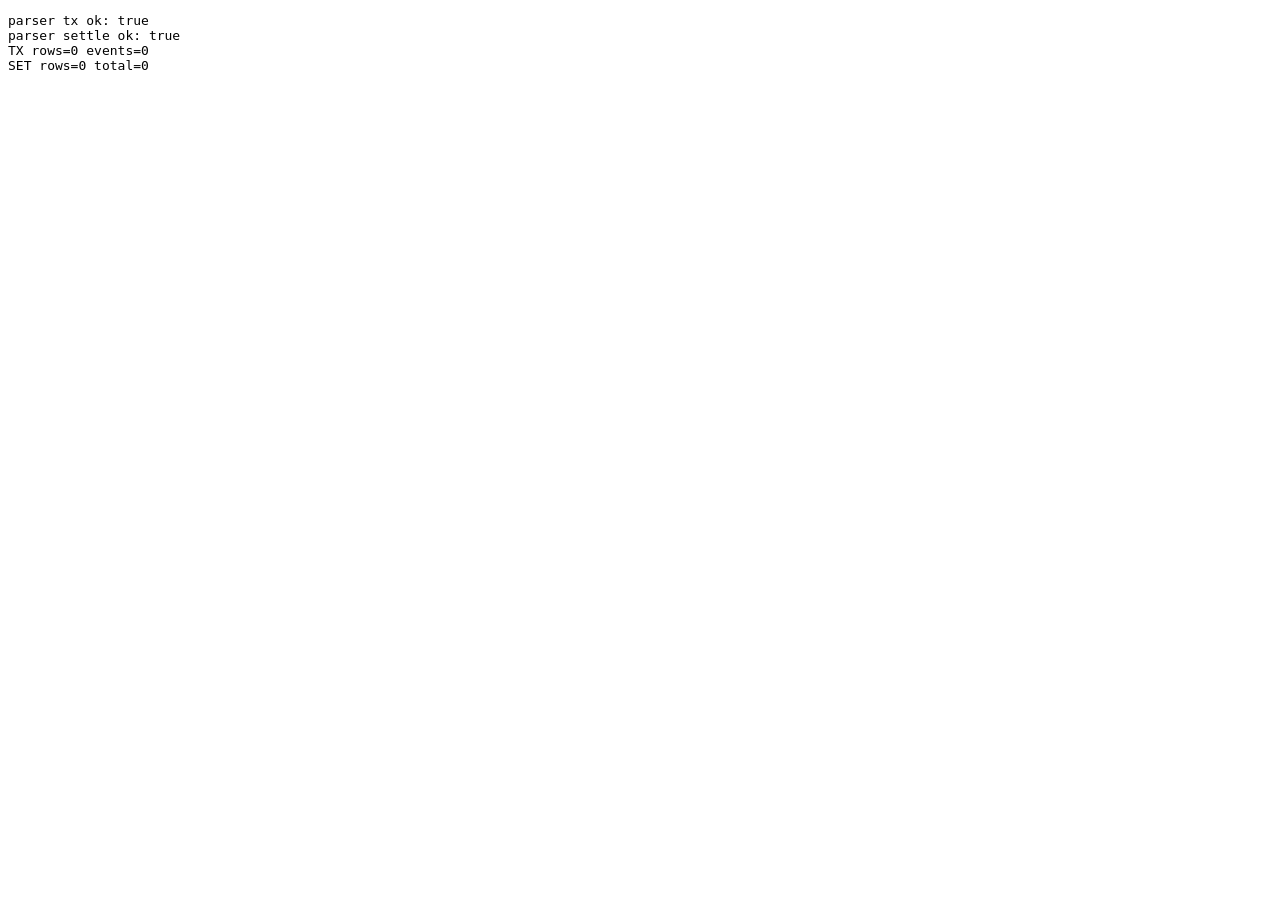
==== commit 17d512c6: "chore: prepara projeto para publicação no GitHub Pages" ====
--- a/validate_amazon_parser.html
+++ b/validate_amazon_parser.html
@@ -1,32 +1,38 @@
-﻿<!DOCTYPE html>
+<!DOCTYPE html>
 <html lang="pt-BR">
 <head>
 <meta charset="utf-8">
-<title>Amazon Parser Validation</title>
+<title>Amazon Parser Validation (SANITIZED)</title>
 </head>
 <body>
 <pre id="output"></pre>
 <script src="js/services/amazon/amazonTransactionParsers.js"></script>
 <script src="js/services/amazon/amazonSettlementParsers.js"></script>
 <script>
-const sampleTx = {"value":"\"Inclui transações da Amazon Marketplace, Fulfillment by Amazon (FBA), e Amazon Webstore\"\n\"Todas as quantias em BRL, a menos que especificado\"\n\"Definições:\"\n\"date/hora: data/hora da transação publicada\"\n\"Imposto de vendas coletados: Inclui impostos sobre vendas coletados de compradores para vendas de produtos, envio e embalagem para presente.\"\n\"Tarifas de venda: Inclui tarifas de fechamento variável e tarifas de referência.\"\n\"Outras taxas de transação: Inclui cobranças retroativas de envio, retenção de envi, taxas por item e taxas de coleta de impostos de vendas.\"\n\"Outros: Inclui quantias de transação não relacionadas a pedidos. Para obter mais detalhes, consulte as colunas \"\"Tipo\"\" e \"\"Descrição\"\" para cada ID de pedido.\"\n\"Atenção: relatórios com data de início de 1º de janeiro de 2025 ou mais recentes são indexados pela data de publicação, incluem transações liberadas e diferidas e têm duas novas colunas. Pode ser necessário atualizar integrações ou mapeamentos de terceiros.\"\n\"data/hora\",\"id de liquidação\",\"tipo\",\"id do pedido\",\"sku\",\"descrição\",\"quantidade\",\"mercado\",\"atendimento\",\"cidade do pedido\",\"estado do pedido\",\"postal do pedido\",\"vendas do produto\",\"créditos de remessa\",\"créditos de embalagem de presente\",\"descontos promocionais\",\"imposto de vendas coletados\",\"tarifas de venda\",\"taxas fba\",\"taxas de outras transações\",\"outro\",\"total\",\"Status da transação\",\"Data de liberação da transação\"\n\"1 de jun. de 2026 05:13:32 GMT-7\",\"26577764451\",\"Reembolso de SAFE-T\",\"702-3182211-5378650\",\"109668\",\"ID da reivindicação SAFE-T: 87717-58665-7421749\",\"1\",\"amazon.com.br\",\"Vendedor\",\"\",\"\",\"\",\"0\",\"0\",\"0\",\"0\",\"0\",\"0\",\"0\",\"0\",\"524,76\",\"524,76\",\"Liberado\",\"1 de jun. de 2026 05:13:32 GMT-7\"\n\"1 de jun. de 2026 05:15:45 GMT-7\",\"26577764451\",\"Reembolso de SAFE-T\",\"701-1482529-8905855\",\"107698\",\"ID da reivindicação SAFE-T: 97892-01667-5696450\",\"1\",\"amazon.com.br\",\"Vendedor\",\"\",\"\",\"\",\"0\",\"0\",\"0\",\"0\",\"0\",\"0\",\"0\",\"0\",\"141,61\",\"141,61\",\"Liberado\",\"1 de jun. de 2026 05:15:45 GMT-7\"\n\"1 de jun. de 2026 12:18:09 GMT-7\",\"26577764451\",\"Serviços de Envio\",\"701-2119668-9346657\",\"\",\"Tarifa de manuseio com base no peso Delivery by Amazon\",\"\",\"Amazon.com.br\",\"Vendedor\",\"\",\"\",\"\",\"0\",\"0\",\"0\",\"0\",\"0\",\"0\",\"0\",\"-36,95\",\"0\",\"-36,95\",\"Liberado\",\"1 de jun. de 2026 12:18:09 GMT-7\"\n\"1 de jun. de 2026 12:18:09 GMT-7\",\"26577764451\",\"Serviços de Envio\",\"701-2119668-9346657\",\"\",\"Estorno do frete pago pelo comprador\",\"\",\"Amazon.com.br\",\"Vendedor\",\"\",\"\",\"\",\"0\",\"0\",\"0\",\"0\",\"0\",\"0\",\"0\",\"0\",\"0\",\"0\",\"Liberado\",\"1 de jun. de 2026 12:18:09 GMT-7\"\n\"1 de jun. de 2026 12:18:15 GMT-7\",\"26704103921\",\"Pedido\",\"701-7331065-0500221\",\"97707\",\"Multiprocessador Philco PMP1600P 9 em 1 1700W\",\"1\",\"amazon.com.br\",\"Vendedor\",\"Itapetininga\",\"SP\",\"18214\",\"591,81\",\"0\",\"0\",\"0\",\"0\",\"-79,90\",\"0\",\"0\",\"0\",\"511,91\",\"Liberado\",\"13 de jun. de 2026 07:38:42 GMT-7\"\n\"1 de jun. de 2026 12:18:20 GMT-7\",\"26704103921\",\"Pedido\",\"702-2575120-8505826\",\"97707\",\"Multiprocessador Philco PMP1600P 9 em 1 1700W\",\"1\",\"amazon.com.br\",\"Vendedor\",\"Satuba\",\"Alagoas\",\"57120\",\"591,81\",\"0\",\"0\",\"0\",\"0\",\"-79,90\",\"0\",\"0\",\"0\",\"511,91\",\"Liberado\",\"17 de jun. de 2026 03:28:25 GMT-7\"\n\"1 de jun. de 2026 12:18:37 GMT-7\",\"26577764451\",\"Serviços de Envio\",\"701-7331065-0500221\",\"\",\"Tarifa de manuseio com base no peso Delivery by Amazon\",\"\",\"Amazon.com.br\",\"Vendedor\",\"\",\"\",\"\",\"0\",\"0\",\"0\",\"0\",\"0\",\"0\",\"0\",\"-40,45\",\"0\",\"-40,45\",\"Liberado\",\"1 de jun. de 2026 12:18:37 GMT-7\"\n\"1 de jun. de 2026 12:18:37 GMT-7\",\"26577764451\",\"Serviços de Envio\",\"701-7331065-0500221\",\"\",\"Estorno do frete pago pelo comprador\",\"\",\"Amazon.com.br\",\"Vendedor\",\"\",\"\",\"\",\"0\",\"0\",\"0\",\"0\",\"0\",\"0\",\"0\",\"0\",\"0\",\"0\",\"Liberado\",\"1 de jun. de 2026 12:18:37 GMT-7\"\n\"1 de jun. de 2026 12:18:56 GMT-7\",\"26577764451\",\"Serviços de Envio\",\"702-2944022-4611454\",\"\",\"Tarifa de manuseio com base no peso Delivery by Amazon\",\"\",\"Amazon.com.br\",\"Vendedor\",\"\",\"\",\"\",\"0\",\"0\",\"0\",\"0\",\"0\",\"0\",\"0\",\"-40,45\",\"0\",\"-40,45\",\"Liberado\",\"1 de jun. de 2026 12:18:56 GMT-7\"\n\"1 de jun. de 2026 12:18:56 GMT-7\",\"26577764451\",\"Serviços de Envio\",\"702-2944022-4611454\",\"\",\"Estorno do frete pago pelo comprador\",\"\",\"Amazon.com.br\",\"Vendedor\",\"\",\"\",\"\",\"0\",\"0\",\"0\",\"0\",\"0\",\"0\",\"0\",\"0\",\"0\",\"0\",\"Liberado\",\"1 de jun. de 2026 12:18:56 GMT-7\"\n\"1 de jun. de 2026 12:18:57 GMT-7\",\"26577764451\",\"Serviços de Envio\",\"702-2575120-8505826\",\"\",\"Tarifa de manuseio com base no peso Delivery by Amazon\",\"\",\"Amazon.com.br\",\"Vendedor\",\"\",\"\",\"\",\"0\",\"0\",\"0\",\"0\",\"0\",\"0\",\"0\",\"-40,45\",\"0\",\"-40,45\",\"Liberado\",\"1 de jun. de 2026 12:18:57 GMT-7\"\n\"1 de jun. de 2026 12:18:57 GMT-7\",\"26577764451\",\"Serviços de Envio\",\"702-2575120-8505826\",\"\",\"Estorno do frete pago pelo comprador\",\"\",\"Amazon.com.br\",\"Vendedor\",\"\",\"\",\"\",\"0\",\"0\",\"0\",\"0\",\"0\",\"0\",\"0\",\"0\",\"0\",\"0\",\"Liberado\",\"1 de jun. de 2026 12:18:57 GMT-7\"\n\"1 de jun. de 2026 12:19:36 GMT-7\",\"26577764451\",\"Pedido\",\"701-8420108-5265069\",\"109032\",\"Tramontina Espátula Vazada Softta em Silicone Cinza\",\"1\",\"amazon.com.br\",\"Vendedor\",\"Pelotas\",\"RS\",\"96060\",\"26,38\",\"0\",\"0\",\"0\",\"0\",\"-3,17\",\"0\",\"0\",\"0\",\"23,21\",\"Liberado\",\"10 de jun. de 2026 14:42:53 GMT-7\"\n\"1 de jun. de 2026 12:19:51 GMT-7\",\"26577764451\",\"Serviços de Envio\",\"701-8420108-5265069\",\"\",\"Tarifa de manuseio com base no peso Delivery by Amazon\",\"\",\"Amazon.com.br\",\"Vendedor\",\"\",\"\",\"\",\"0\",\"0\",\"0\",\"0\",\"0\",\"0\",\"0\",\"-4,50\",\"0\",\"-4,50\",\"Liberado\",\"1 de jun. de 2026 12:19:51 GMT-7\"\n\"1 de jun. de 2026 12:19:51 GMT-7\",\"26577764451\",\"Serviços de Envio\",\"701-8420108-5265069\",\"\",\"Estorno do frete pago pelo comprador\",\"\",\"Amazon.com.br\",\"Vendedor\",\"\",\"\",\"\",\"0\",\"0\",\"0\",\"0\",\"0\",\"0\",\"0\",\"0\",\"0\",\"0\",\"Liberado\",\"1 de jun. de 2026 12:19:51 GMT-7\"\n\"1 de jun. de 2026 12:20:14 GMT-7\",\"26704103921\",\"Pedido\",\"701-7485889-8813047\",\"91422\",\"Ventilador Britânia Protect 30, 220V, Rosa, 3 velocidades, Hélice de 6 pás, Potência 55W\",\"1\",\"amazon.com.br\",\"Vendedor\",\"Recife\",\"PE\",\"50610\",\"204,52\",\"0\",\"0\",\"0\",\"0\",\"-27,61\",\"0\",\"0\",\"0\",\"176,91\",\"Liberado\",\"16 de jun. de 2026 07:05:52 GMT-7\"\n\"1 de jun. de 2026 12:21:06 GMT-7\",\"26577764451\",\"Serviços de Envio\",\"701-7485889-8813047\",\"\",\"Tarifa de manuseio com base no peso Delivery by Amazon\",\"\",\"Amazon.com.br\",\"Vendedor\",\"\",\"\",\"\",\"0\",\"0\",\"0\",\"0\",\"0\",\"0\",\"0\",\"-25,95\",\"0\",\"-25,95\",\"Liberado\",\"1 de jun. de 2026 12:21:06 GMT-7\"\n\"1 de jun. de 2026 12:21:06 GMT-7\",\"26577764451\",\"Serviços de Envio\",\"701-7485889-8813047\",\"\",\"Estorno do frete pago pelo comprador\",\"\",\"Amazon.com.br\",\"Vendedor\",\"\",\"\",\"\",\"0\",\"0\",\"0\",\"0\",\"0\",\"0\",\"0\",\"0\",\"0\",\"0\",\"Liberado\",\"1 de jun. de 2026 12:21:06 GMT-7\"\n\"1 de jun. de 2026 13:16:00 GMT-7\",\"26704103921\",\"Pedido\",\"702-0419544-0579429\",\"96249\",\"Mor - Escada Alumínio 3 Degraus\",\"1\",\"amazon.com.br\",\"Vendedor\",\"Vila Velha\",\"ES\",\"29124\",\"109,90\",\"51,61\",\"0\",\"0\",\"0\",\"-20,19\",\"0\",\"0\",\"0\",\"141,32\",\"Liberado\",\"18 de jun. de 2026 21:15:14 GMT-7\"\n\"2 de jun. de 2026 04:37:03 GMT-7\",\"26577764451\",\"Taxa de serviço\",\"\",\"\",\"Custo de Publicidade\",\"\",\"\",\"\",\"\",\"\",\"\",\"0\",\"0\",\"0\",\"0\",\"0\",\"0\",\"0\",\"-695,18\",\"0\",\"-695,18\",\"Liberado\",\"2 de jun. de 2026 04:37:03 GMT-7\"\n\"2 de jun. de 2026 06:22:08 GMT-7\",\"26704103921\",\"Pedido\",\"702-0963183-8815439\",\"96249\",\"Mor - Escada Alumínio 3 Degraus\",\"1\",\"amazon.com.br\",\"Vendedor\",\"Belo Horizonte\",\"MG\",\"30220\",\"109,90\",\"40,46\",\"0\",\"0\",\"0\",\"-18,80\",\"0\",\"0\",\"0\",\"131,56\",\"Liberado\",\"20 de jun. de 2026 06:09:17 GMT-7\"\n\"2 de jun. de 2026 06:47:03 GMT-7\",\"26825144521\",\"Pedido\",\"701-2317581-4221016\",\"110335\",\"Calesita - FOUKS BRANCO - carinho de guiar e pedalar\",\"1\",\"amazon.com.br\",\"Vendedor\",\"Vilhena\",\"RO\",\"76985\",\"747,31\",\"68,84\",\"0\",\"0\",\"0\",\"-110,18\",\"0\",\"0\",\"0\",\"705,97\",\"Liberado\",\"4 de jul. de 2026 13:27:58 GMT-7\"\n\"2 de jun. de 2026 07:46:02 GMT-7\",\"26704103921\",\"Pedido\",\"701-6275843-9731400\",\"95789\",\"Paneleiro Kappesberg Maxxi G749 Nogal\",\"1\",\"amazon.com.br\",\"Vendedor\",\"Gravataí\",\"RS\",\"94155\",\"597,90\",\"85,62\",\"0\",\"0\",\"0\",\"-88,60\",\"0\",\"0\",\"0\",\"594,92\",\"Liberado\",\"16 de jun. de 2026 11:55:01 GMT-7\"\n\"2 de jun. de 2026 07:48:23 GMT-7\",\"26577764451\",\"Transferir\",\"\",\"\",\"Conta bancária com final: 437\",\"\",\"\",\"\",\"\",\"\",\"\",\"0\",\"0\",\"0\",\"0\",\"0\",\"0\",\"0\",\"0\",\"-5.210,60\",\"-5.210,60\",\"Liberado\",\"2 de jun. de 2026 07:48:23 GMT-7\"\n\"2 de jun. de 2026 07:48:25 GMT-7\",\"26704103921\",\"Pedido\",\"701-8924326-4965068\",\"98519\",\"Balcão de Cozinha Canto com Tampo 1 Porta Maxxi Kappesberg Nogal\",\"1\",\"amazon.com.br\",\"Vendedor\",\"Charqueadas\",\"RS\",\"96745\",\"702,80\",\"41,95\",\"0\",\"0\",\"0\",\"-95,65\",\"0\",\"0\",\"0\",\"649,10\",\"Liberado\",\"15 de jun. de 2026 23:22:52 GMT-7\"\n\"2 de jun. de 2026 16:01:09 GMT-7\",\"26577764451\",\"Serviços de Envio\",\"701-8753966-4528255\",\"\",\"Tarifa de manuseio com base no peso Delivery by Amazon\",\"\",\"Amazon.com.br\",\"Vendedor\",\"\",\"\",\"\",\"0\",\"0\",\"0\",\"0\",\"0\",\"0\",\"0\",\"-18,00\",\"0\",\"-18,00\",\"Liberado\",\"2 de jun. de 2026 16:01:09 GMT-7\"\n\"2 de jun. de 2026 16:01:09 GMT-7\",\"26577764451\",\"Serviços de Envio\",\"701-8753966-4528255\",\"\",\"Estorno do frete pago pelo comprador\",\"\",\"Amazon.com.br\",\"Vendedor\",\"\",\"\",\"\",\"0\",\"0\",\"0\",\"0\",\"0\",\"0\",\"0\",\"0\",\"0\",\"0\",\"Liberado\",\"2 de jun. de 2026 16:01:09 GMT-7\"\n\"2 de jun. de 2026 17:03:49 GMT-7\",\"26577764451\",\"Serviços de Envio\",\"701-1192683-1035425\",\"\",\"Tarifa de manuseio com base no peso Delivery by Amazon\",\"\",\"Amazon.com.br\",\"Vendedor\",\"\",\"\",\"\",\"0\",\"0\",\"0\",\"0\",\"0\",\"0\",\"0\",\"-4,50\",\"0\",\"-4,50\",\"Liberado\",\"2 de jun. de 2026 17:03:49 GMT-7\"\n\"2 de jun. de 2026 17:03:49 GMT-7\",\"26577764451\",\"Serviços de Envio\",\"701-1192683-1035425\",\"\",\"Estorno do frete pago pelo comprador\",\"\",\"Amazon.com.br\",\"Vendedor\",\"\",\"\",\"\",\"0\",\"0\",\"0\",\"0\",\"0\",\"0\",\"0\",\"0\",\"0\",\"0\",\"Liberado\",\"2 de jun. de 2026 17:03:49 GMT-7\"\n\"2 de jun. de 2026 17:11:22 GMT-7\",\"26704103921\",\"Pedido\",\"702-6911086-4608204\",\"101273\",\"Antena Interna DTV-100P Aquario TV Digital HDTV Preto\",\"1\",\"amazon.com.br\",\"Vendedor\",\"Tambaú\",\"SP\",\"13710\",\"25,50\",\"0\",\"0\",\"0\",\"0\",\"-3,83\",\"0\",\"0\",\"0\",\"21,67\",\"Liberado\",\"16 de jun. de 2026 10:49:17 GMT-7\"\n\"2 de jun. de 2026 17:19:21 GMT-7\",\"26577764451\",\"Serviços de Envio\",\"702-6911086-4608204\",\"\",\"Tarifa de manuseio com base no peso Delivery by Amazon\",\"\",\"Amazon.com.br\",\"Vendedor\",\"\",\"\",\"\",\"0\",\"0\",\"0\",\"0\",\"0\",\"0\",\"0\",\"-4,50\",\"0\",\"-4,50\",\"Liberado\",\"2 de jun. de 2026 17:19:21 GMT-7\"\n\"2 de jun. de 2026 17:19:21 GMT-7\",\"26577764451\",\"Serviços de Envio\",\"702-6911086-4608204\",\"\",\"Estorno do frete pago pelo comprador\",\"\",\"Amazon.com.br\",\"Vendedor\",\"\",\"\",\"\",\"0\",\"0\",\"0\",\"0\",\"0\",\"0\",\"0\",\"0\",\"0\",\"0\",\"Liberado\",\"2 de jun. de 2026 17:19:21 GMT-7\"\n\"2 de jun. de 2026 17:22:37 GMT-7\",\"26704103921\",\"Pedido\",\"702-1018794-4589850\",\"105736\",\"Cadeira Inflável Bola de Futebol 1,14m x 1,12m x 66cm Bestway 75010\",\"1\",\"amazon.com.br\",\"Vendedor\",\"Belo Horizonte\",\"MG\",\"30310\",\"168,23\",\"0\",\"0\",\"0\",\"0\",\"-22,71\",\"0\",\"0\",\"0\",\"145,52\",\"Liberado\",\"13 de jun. de 2026 08:13:29 GMT-7\"\n\"2 de jun. de 2026 17:30:14 GMT-7\",\"26577764451\",\"Serviços de Envio\",\"701-1101136-3271437\",\"\",\"Tarifa de manuseio com base no peso Delivery by Amazon\",\"\",\"Amazon.com.br\",\"Vendedor\",\"\",\"\",\"\",\"0\",\"0\",\"0\",\"0\",\"0\",\"0\",\"0\",\"-4,50\",\"0\",\"-4,50\",\"Liberado\",\"2 de jun. de 2026 17:30:14 GMT-7\"\n\"2 de jun. de 2026 17:30:14 GMT-7\",\"26577764451\",\"Serviços de Envio\",\"701-1101136-3271437\",\"\",\"Estorno do frete pago pelo comprador\",\"\",\"Amazon.com.br\",\"Vendedor\",\"\",\"\",\"\",\"0\",\"0\",\"0\",\"0\",\"0\",\"0\",\"0\",\"0\",\"0\",\"0\",\"Liberado\",\"2 de jun. de 2026 17:30:14 GMT-7\"\n\"2 de jun. de 2026 17:33:45 GMT-7\",\"26577764451\",\"Serviços de Envio\",\"701-8269964-9918632\",\"\",\"Tarifa de manuseio com base no peso Delivery by Amazon\",\"\",\"Amazon.com.br\",\"Vendedor\",\"\",\"\",\"\",\"0\",\"0\",\"0\",\"0\",\"0\",\"0\",\"0\",\"-13,50\",\"0\",\"-13,50\",\"Liberado\",\"2 de jun. de 2026 17:33:45 GMT-7\"\n\"2 de jun. de 2026 17:33:45 GMT-7\",\"26577764451\",\"Serviços de Envio\",\"701-8269964-9918632\",\"\",\"Estorno do frete pago pelo comprador\",\"\",\"Amazon.com.br\",\"Vendedor\",\"\",\"\",\"\",\"0\",\"0\",\"0\",\"0\",\"0\",\"0\",\"0\",\"0\",\"0\",\"0\",\"Liberado\",\"2 de jun. de 2026 17:33:45 GMT-7\"\n\"2 de jun. de 2026 17:34:36 GMT-7\",\"26577764451\",\"Serviços de Envio\",\"702-1018794-4589850\",\"\",\"Tarifa de manuseio com base no peso Delivery by Amazon\",\"\",\"Amazon.com.br\",\"Vendedor\",\"\",\"\",\"\",\"0\",\"0\",\"0\",\"0\",\"0\",\"0\",\"0\",\"-21,10\",\"0\",\"-21,10\",\"Liberado\",\"2 de jun. de 2026 17:34:36 GMT-7\"\n\"2 de jun. de 2026 17:34:36 GMT-7\",\"26577764451\",\"Serviços de Envio\",\"702-1018794-4589850\",\"\",\"Estorno do frete pago pelo comprador\",\"\",\"Amazon.com.br\",\"Vendedor\",\"\",\"\",\"\",\"0\",\"0\",\"0\",\"0\",\"0\",\"0\",\"0\",\"0\",\"0\",\"0\",\"Liberado\",\"2 de jun. de 2026 17:34:36 GMT-7\"\n\"2 de jun. de 2026 18:30:46 GMT-7\",\"26704103921\",\"Pedido\",\"702-8579696-3101839\",\"102143\",\"Escrivaninha com Estante Lateral MATCH cor Preto/Pinho - Artely\",\"1\",\"amazon.com.br\",\"Vendedor\",\"RIO GRANDE\",\"Rio Grande do Sul\",\"96211\",\"405,73\",\"82,73\",\"0\",\"0\",\"0\",\"-66,18\",\"0\",\"0\",\"0\",\"422,28\",\"Liberado\",\"16 de jun. de 2026 22:53:02 GMT-7\"\n\"2 de jun. de 2026 18:48:28 GMT-7\",\"26704103921\",\"Pedido\",\"702-8074381-4338641\",\"110327\",\"Escrivaninha em L, reta ou fechada Tampo com rotação 4 nichos NOMAD Cor Cinamomo/Off White - Artely\",\"1\",\"amazon.com.br\",\"Vendedor\",\"Porto Alegre\",\"Rio Grande do Sul\",\"90450\",\"472,47\",\"82,44\",\"0\",\"0\",\"0\",\"-73,81\",\"0\",\"0\",\"0\",\"481,10\",\"Liberado\",\"16 de jun. de 2026 10:32:40 GMT-7\"\n\"2 de jun. de 2026 18:48:57 GMT-7\",\"26704103921\",\"Pedido\",\"702-1103690-1347466\",\"104011\",\"Linea Brasil Painel para TV até 55 Polegadas Alvorada, Freijo/Off White, 133x132x31 cm, 1 Porta Basculante\",\"1\",\"amazon.com.br\",\"Vendedor\",\"Passo Fundo\",\"RS\",\"99032\",\"598,07\",\"79,51\",\"0\",\"0\",\"0\",\"-87,92\",\"0\",\"0\",\"0\",\"589,66\",\"Liberado\",\"16 de jun. de 2026 12:38:23 GMT-7\"\n\"3 de jun. de 2026 10:48:15 GMT-7\",\"26704103921\",\"Pedido\",\"701-7819580-4259451\",\"99859\",\"Cobertor Manta Casal Quarto Jolitex Unicolor Macia 180x220cm\",\"1\",\"amazon.com.br\",\"Vendedor\",\"Teófilo Otoni\",\"MG\",\"39804\",\"94,41\",\"0\",\"0\",\"0\",\"0\",\"-12,75\",\"0\",\"0\",\"0\",\"81,66\",\"Liberado\",\"17 de jun. de 2026 09:04:00 GMT-7\"\n\"3 de jun. de 2026 10:48:28 GMT-7\",\"26577764451\",\"Serviços de Envio\",\"702-9235271-1905801\",\"\",\"Tarifa de manuseio com base no peso Delivery by Amazon\",\"\",\"Amazon.com.br\",\"Vendedor\",\"\",\"\",\"\",\"0\",\"0\",\"0\",\"0\",\"0\",\"0\",\"0\",\"-4,50\",\"0\",\"-4,50\",\"Liberado\",\"3 de jun. de 2026 10:48:28 GMT-7\"\n\"3 de jun. de 2026 10:48:28 GMT-7\",\"26577764451\",\"Serviços de Envio\",\"702-9235271-1905801\",\"\",\"Estorno do frete pago pelo comprador\",\"\",\"Amazon.com.br\",\"Vendedor\",\"\",\"\",\"\",\"0\",\"0\",\"0\",\"0\",\"0\",\"0\",\"0\",\"0\",\"0\",\"0\",\"Liberado\",\"3 de jun. de 2026 10:48:28 GMT-7\"\n\"3 de jun. de 2026 10:48:39 GMT-7\",\"26577764451\",\"Serviços de Envio\",\"701-9984022-5609054\",\"\",\"Tarifa de manuseio com base no peso Delivery by Amazon\",\"\",\"Amazon.com.br\",\"Vendedor\",\"\",\"\",\"\",\"0\",\"0\",\"0\",\"0\",\"0\",\"0\",\"0\",\"-24,45\",\"0\",\"-24,45\",\"Liberado\",\"3 de jun. de 2026 10:48:39 GMT-7\"\n\"3 de jun. de 2026 10:48:39 GMT-7\",\"26577764451\",\"Serviços de Envio\",\"701-9984022-5609054\",\"\",\"Estorno do frete pago pelo comprador\",\"\",\"Amazon.com.br\",\"Vendedor\",\"\",\"\",\"\",\"0\",\"0\",\"0\",\"0\",\"0\",\"0\",\"0\",\"0\",\"0\",\"0\",\"Liberado\",\"3 de jun. de 2026 10:48:39 GMT-7\"\n\"3 de jun. de 2026 10:48:42 GMT-7\",\"26577764451\",\"Serviços de Envio\",\"701-7819580-4259451\",\"\",\"Tarifa de manuseio com base no peso Delivery by Amazon\",\"\",\"Amazon.com.br\",\"Vendedor\",\"\",\"\",\"\",\"0\",\"0\",\"0\",\"0\",\"0\",\"0\",\"0\",\"-14,00\",\"0\",\"-14,00\",\"Liberado\",\"3 de jun. de 2026 10:48:42 GMT-7\"\n\"3 de jun. de 2026 10:48:42 GMT-7\",\"26577764451\",\"Serviços de Envio\",\"701-7819580-4259451\",\"\",\"Estorno do frete pago pelo comprador\",\"\",\"Amazon.com.br\",\"Vendedor\",\"\",\"\",\"\",\"0\",\"0\",\"0\",\"0\",\"0\",\"0\",\"0\",\"0\",\"0\",\"0\",\"Liberado\",\"3 de jun. de 2026 10:48:42 GMT-7\"\n\"3 de jun. de 2026 10:49:13 GMT-7\",\"26577764451\",\"Serviços de Envio\",\"702-2699513-2225865\",\"\",\"Tarifa de manuseio com base no peso Delivery by Amazon\",\"\",\"Amazon.com.br\",\"Vendedor\",\"\",\"\",\"\",\"0\",\"0\",\"0\",\"0\",\"0\",\"0\",\"0\",\"-4,50\",\"0\",\"-4,50\",\"Liberado\",\"3 de jun. de 2026 10:49:13 GMT-7\"\n\"3 de jun. de 2026 10:49:13 GMT-7\",\"26577764451\",\"Serviços de Envio\",\"702-2699513-2225865\",\"\",\"Estorno do frete pago pelo comprador\",\"\",\"Amazon.com.br\",\"Vendedor\",\"\",\"\",\"\",\"0\",\"0\",\"0\",\"0\",\"0\",\"0\",\"0\",\"0\",\"0\",\"0\",\"Liberado\",\"3 de jun. de 2026 10:49:13 GMT-7\"\n\"3 de jun. de 2026 10:49:24 GMT-7\",\"26577764451\",\"Serviços de Envio\",\"701-9227677-3413826\",\"\",\"Tarifa de manuseio com base no peso Delivery by Amazon\",\"\",\"Amazon.com.br\",\"Vendedor\",\"\",\"\",\"\",\"0\",\"0\",\"0\",\"0\",\"0\",\"0\",\"0\",\"-4,50\",\"0\",\"-4,50\",\"Liberado\",\"3 de jun. de 2026 10:49:24 GMT-7\"\n\"3 de jun. de 2026 10:49:24 GMT-7\",\"26577764451\",\"Serviços de Envio\",\"701-9227677-3413826\",\"\",\"Estorno do frete pago pelo comprador\",\"\",\"Amazon.com.br\",\"Vendedor\",\"\",\"\",\"\",\"0\",\"0\",\"0\",\"0\",\"0\",\"0\",\"0\",\"0\",\"0\",\"0\",\"Liberado\",\"3 de jun. de 2026 10:49:24 GMT-7\"\n\"3 de jun. de 2026 10:49:59 GMT-7\",\"26704103921\",\"Pedido\",\"701-7817065-1052205\",\"101273\",\"Antena Interna DTV-100P Aquario TV Digital HDTV Preto\",\"1\",\"amazon.com.br\",\"Vendedor\",\"Juiz De Fora\",\"MG\",\"36036\",\"25,50\",\"0\",\"0\",\"0\",\"0\",\"-3,83\",\"0\",\"0\",\"0\",\"21,67\",\"Liberado\",\"16 de jun. de 2026 06:04:24 GMT-7\"\n\"3 de jun. de 2026 10:50:15 GMT-7\",\"26704103921\",\"Pedido\",\"701-3594586-3967444\",\"101273\",\"Antena Interna DTV-100P Aquario TV Digital HDTV Preto\",\"1\",\"amazon.com.br\",\"Vendedor\",\"Cascavel\",\"PR\",\"85819\",\"25,50\",\"0\",\"0\",\"0\",\"0\",\"-3,83\",\"0\",\"0\",\"0\",\"21,67\",\"Liberado\",\"14 de jun. de 2026 00:29:18 GMT-7\"\n\"3 de jun. de 2026 10:50:29 GMT-7\",\"26704103921\",\"Pedido\",\"701-6158964-8354643\",\"101273\",\"Antena Interna DTV-100P Aquario TV Digital HDTV Preto\",\"1\",\"amazon.com.br\",\"Vendedor\",\"Arapongas\",\"PR\",\"86702\",\"25,50\",\"0\",\"0\",\"0\",\"0\",\"-3,83\",\"0\",\"0\",\"0\",\"21,67\",\"Liberado\",\"16 de jun. de 2026 03:16:09 GMT-7\"\n\"3 de jun. de 2026 10:50:33 GMT-7\",\"26577764451\",\"Serviços de Envio\",\"701-6589807-2249052\",\"\",\"Tarifa de manuseio com base no peso Delivery by Amazon\",\"\",\"Amazon.com.br\",\"Vendedor\",\"\",\"\",\"\",\"0\",\"0\",\"0\",\"0\",\"0\",\"0\",\"0\",\"-4,50\",\"0\",\"-4,50\",\"Liberado\",\"3 de jun. de 2026 10:50:33 GMT-7\"\n\"3 de jun. de 2026 10:50:33 GMT-7\",\"26577764451\",\"Serviços de Envio\",\"701-6589807-2249052\",\"\",\"Estorno do frete pago pelo comprador\",\"\",\"Amazon.com.br\",\"Vendedor\",\"\",\"\",\"\",\"0\",\"0\",\"0\",\"0\",\"0\",\"0\",\"0\",\"0\",\"0\",\"0\",\"Liberado\",\"3 de jun. de 2026 10:50:33 GMT-7\"\n\"3 de jun. de 2026 10:50:33 GMT-7\",\"26577764451\",\"Serviços de Envio\",\"701-1337360-9904228\",\"\",\"Tarifa de manuseio com base no peso Delivery by Amazon\",\"\",\"Amazon.com.br\",\"Vendedor\",\"\",\"\",\"\",\"0\",\"0\",\"0\",\"0\",\"0\",\"0\",\"0\",\"-144,00\",\"0\",\"-144,00\",\"Liberado\",\"3 de jun. de 2026 10:50:33 GMT-7\"\n\"3 de jun. de 2026 10:50:33 GMT-7\",\"26577764451\",\"Serviços de Envio\",\"701-1337360-9904228\",\"\",\"Estorno do frete pago pelo comprador\",\"\",\"Amazon.com.br\",\"Vendedor\",\"\",\"\",\"\",\"0\",\"0\",\"0\",\"0\",\"0\",\"0\",\"0\",\"-58,72\",\"0\",\"-58,72\",\"Liberado\",\"3 de jun. de 2026 10:50:33 GMT-7\"\n\"3 de jun. de 2026 10:50:37 GMT-7\",\"26704103921\",\"Pedido\",\"702-8501604-0944217\",\"101273\",\"Antena Interna DTV-100P Aquario TV Digital HDTV Preto\",\"1\",\"amazon.com.br\",\"Vendedor\",\"Ipatinga\",\"MG\",\"35162\",\"25,50\",\"0\",\"0\",\"0\",\"0\",\"-3,83\",\"0\",\"0\",\"0\",\"21,67\",\"Liberado\",\"17 de jun. de 2026 11:46:33 GMT-7\"\n\"3 de jun. de 2026 10:50:46 GMT-7\",\"26577764451\",\"Serviços de Envio\",\"701-3594586-3967444\",\"\",\"Tarifa de manuseio com base no peso Delivery by Amazon\",\"\",\"Amazon.com.br\",\"Vendedor\",\"\",\"\",\"\",\"0\",\"0\",\"0\",\"0\",\"0\",\"0\",\"0\",\"-4,50\",\"0\",\"-4,50\",\"Liberado\",\"3 de jun. de 2026 10:50:46 GMT-7\"\n\"3 de jun. de 2026 10:50:46 GMT-7\",\"26577764451\",\"Serviços de Envio\",\"701-3594586-3967444\",\"\",\"Estorno do frete pago pelo comprador\",\"\",\"Amazon.com.br\",\"Vendedor\",\"\",\"\",\"\",\"0\",\"0\",\"0\",\"0\",\"0\",\"0\",\"0\",\"0\",\"0\",\"0\",\"Liberado\",\"3 de jun. de 2026 10:50:46 GMT-7\"\n\"3 de jun. de 2026 10:50:49 GMT-7\",\"26577764451\",\"Serviços de Envio\",\"701-6158964-8354643\",\"\",\"Tarifa de manuseio com base no peso Delivery by Amazon\",\"\",\"Amazon.com.br\",\"Vendedor\",\"\",\"\",\"\",\"0\",\"0\",\"0\",\"0\",\"0\",\"0\",\"0\",\"-4,50\",\"0\",\"-4,50\",\"Liberado\",\"3 de jun. de 2026 10:50:49 GMT-7\"\n\"3 de jun. de 2026 10:50:49 GMT-7\",\"26577764451\",\"Serviços de Envio\",\"701-6158964-8354643\",\"\",\"Estorno do frete pago pelo comprador\",\"\",\"Amazon.com.br\",\"Vendedor\",\"\",\"\",\"\",\"0\",\"0\",\"0\",\"0\",\"0\",\"0\",\"0\",\"0\",\"0\",\"0\",\"Liberado\",\"3 de jun. de 2026 10:50:49 GMT-7\"\n\"3 de jun. de 2026 10:51:06 GMT-7\",\"26577764451\",\"Serviços de Envio\",\"701-7817065-1052205\",\"\",\"Tarifa de manuseio com base no peso Delivery by Amazon\",\"\",\"Amazon.com.br\",\"Vendedor\",\"\",\"\",\"\",\"0\",\"0\",\"0\",\"0\",\"0\",\"0\",\"0\",\"-4,50\",\"0\",\"-4,50\",\"Liberado\",\"3 de jun. de 2026 10:51:06 GMT-7\"\n\"3 de jun. de 2026 10:51:06 GMT-7\",\"26577764451\",\"Serviços de Envio\",\"701-7817065-1052205\",\"\",\"Estorno do frete pago pelo comprador\",\"\",\"Amazon.com.br\",\"Vendedor\",\"\",\"\",\"\",\"0\",\"0\",\"0\",\"0\",\"0\",\"0\",\"0\",\"0\",\"0\",\"0\",\"Liberado\",\"3 de jun. de 2026 10:51:06 GMT-7\"\n\"3 de jun. de 2026 10:51:20 GMT-7\",\"26577764451\",\"Serviços de Envio\",\"702-8501604-0944217\",\"\",\"Tarifa de manuseio com base no peso Delivery by Amazon\",\"\",\"Amazon.com.br\",\"Vendedor\",\"\",\"\",\"\",\"0\",\"0\",\"0\",\"0\",\"0\",\"0\",\"0\",\"-4,50\",\"0\",\"-4,50\",\"Liberado\",\"3 de jun. de 2026 10:51:20 GMT-7\"\n\"3 de jun. de 2026 10:51:20 GMT-7\",\"26577764451\",\"Serviços de Envio\",\"702-8501604-0944217\",\"\",\"Estorno do frete pago pelo comprador\",\"\",\"Amazon.com.br\",\"Vendedor\",\"\",\"\",\"\",\"0\",\"0\",\"0\",\"0\",\"0\",\"0\",\"0\",\"0\",\"0\",\"0\",\"Liberado\",\"3 de jun. de 2026 10:51:20 GMT-7\"\n\"5 de jun. de 2026 07:47:00 GMT-7\",\"26704103921\",\"Pedido\",\"702-7141948-0306628\",\"95789\",\"Paneleiro Kappesberg Maxxi G749 Nogal\",\"1\",\"amazon.com.br\",\"Vendedor\",\"SÃO JERONIMO\",\"RS\",\"96700\",\"597,90\",\"85,62\",\"0\",\"0\",\"0\",\"-88,60\",\"0\",\"0\",\"0\",\"594,92\",\"Liberado\",\"17 de jun. de 2026 21:08:02 GMT-7\"\n\"5 de jun. de 2026 07:50:43 GMT-7\",\"26825144521\",\"Pedido\",\"701-7377095-0321027\",\"109513\",\"Rack para TV até 26 Polegadas 1 Porta com Rodízios Smart HB Móveis\",\"1\",\"amazon.com.br\",\"Vendedor\",\"Cuiabá\",\"MT\",\"78090\",\"413,09\",\"40,00\",\"0\",\"0\",\"0\",\"-57,11\",\"0\",\"0\",\"0\",\"395,98\",\"Liberado\",\"26 de jun. de 2026 11:54:47 GMT-7\"\n\"5 de jun. de 2026 12:16:46 GMT-7\",\"26825144521\",\"Pedido\",\"702-4574439-0877068\",\"95948\",\"Fritadeira deep fry, Deep fry inox, 1.8L, Preto, 220v, Philco\",\"1\",\"amazon.com.br\",\"Vendedor\",\"Brasília\",\"DF\",\"73090\",\"312,74\",\"0\",\"0\",\"0\",\"0\",\"-42,22\",\"0\",\"0\",\"0\",\"270,52\",\"Liberado\",\"26 de jun. de 2026 12:33:25 GMT-7\"\n\"5 de jun. de 2026 12:16:55 GMT-7\",\"26704103921\",\"Pedido\",\"702-0219465-7290666\",\"101273\",\"Antena Interna DTV-100P Aquario TV Digital HDTV Preto\",\"1\",\"amazon.com.br\",\"Vendedor\",\"Mogi das Cruzes\",\"SP\",\"08760\",\"25,50\",\"0\",\"0\",\"0\",\"0\",\"-3,83\",\"0\",\"0\",\"0\",\"21,67\",\"Liberado\",\"24 de jun. de 2026 07:00:26 GMT-7\"\n\"5 de jun. de 2026 12:17:16 GMT-7\",\"26577764451\",\"Serviços de Envio\",\"702-2174275-4637865\",\"\",\"Tarifa de manuseio com base no peso Delivery by Amazon\",\"\",\"Amazon.com.br\",\"Vendedor\",\"\",\"\",\"\",\"0\",\"0\",\"0\",\"0\",\"0\",\"0\",\"0\",\"-4,50\",\"0\",\"-4,50\",\"Liberado\",\"5 de jun. de 2026 12:17:16 GMT-7\"\n\"5 de jun. de 2026 12:17:16 GMT-7\",\"26577764451\",\"Serviços de Envio\",\"702-2174275-4637865\",\"\",\"Estorno do frete pago pelo comprador\",\"\",\"Amazon.com.br\",\"Vendedor\",\"\",\"\",\"\",\"0\",\"0\",\"0\",\"0\",\"0\",\"0\",\"0\",\"0\",\"0\",\"0\",\"Liberado\",\"5 de jun. de 2026 12:17:16 GMT-7\"\n\"5 de jun. de 2026 12:17:16 GMT-7\",\"26577764451\",\"Serviços de Envio\",\"702-0219465-7290666\",\"\",\"Tarifa de manuseio com base no peso Delivery by Amazon\",\"\",\"Amazon.com.br\",\"Vendedor\",\"\",\"\",\"\",\"0\",\"0\",\"0\",\"0\",\"0\",\"0\",\"0\",\"-4,50\",\"0\",\"-4,50\",\"Liberado\",\"5 de jun. de 2026 12:17:16 GMT-7\"\n\"5 de jun. de 2026 12:17:16 GMT-7\",\"26577764451\",\"Serviços de Envio\",\"702-0219465-7290666\",\"\",\"Estorno do frete pago pelo comprador\",\"\",\"Amazon.com.br\",\"Vendedor\",\"\",\"\",\"\",\"0\",\"0\",\"0\",\"0\",\"0\",\"0\",\"0\",\"0\",\"0\",\"0\",\"Liberado\",\"5 de jun. de 2026 12:17:16 GMT-7\"\n\"5 de jun. de 2026 12:17:16 GMT-7\",\"26577764451\",\"Serviços de Envio\",\"701-3336526-4799438\",\"\",\"Tarifa de manuseio com base no peso Delivery by Amazon\",\"\",\"Amazon.com.br\",\"Vendedor\",\"\",\"\",\"\",\"0\",\"0\",\"0\",\"0\",\"0\",\"0\",\"0\",\"-4,50\",\"0\",\"-4,50\",\"Liberado\",\"5 de jun. de 2026 12:17:16 GMT-7\"\n\"5 de jun. de 2026 12:17:16 GMT-7\",\"26577764451\",\"Serviços de Envio\",\"701-3336526-4799438\",\"\",\"Estorno do frete pago pelo comprador\",\"\",\"Amazon.com.br\",\"Vendedor\",\"\",\"\",\"\",\"0\",\"0\",\"0\",\"0\",\"0\",\"0\",\"0\",\"0\",\"0\",\"0\",\"Liberado\",\"5 de jun. de 2026 12:17:16 GMT-7\"\n\"5 de jun. de 2026 12:17:23 GMT-7\",\"26577764451\",\"Serviços de Envio\",\"702-9841641-2489825\",\"\",\"Tarifa de manuseio com base no peso Delivery by Amazon\",\"\",\"Amazon.com.br\",\"Vendedor\",\"\",\"\",\"\",\"0\",\"0\",\"0\",\"0\",\"0\",\"0\",\"0\",\"-4,50\",\"0\",\"-4,50\",\"Liberado\",\"5 de jun. de 2026 12:17:23 GMT-7\"\n\"5 de jun. de 2026 12:17:23 GMT-7\",\"26577764451\",\"Serviços de Envio\",\"702-9841641-2489825\",\"\",\"Estorno do frete pago pelo comprador\",\"\",\"Amazon.com.br\",\"Vendedor\",\"\",\"\",\"\",\"0\",\"0\",\"0\",\"0\",\"0\",\"0\",\"0\",\"0\",\"0\",\"0\",\"Liberado\",\"5 de jun. de 2026 12:17:23 GMT-7\"\n\"5 de jun. de 2026 12:17:23 GMT-7\",\"26577764451\",\"Serviços de Envio\",\"701-7981624-4181869\",\"\",\"Tarifa de manuseio com base no peso Delivery by Amazon\",\"\",\"Amazon.com.br\",\"Vendedor\",\"\",\"\",\"\",\"0\",\"0\",\"0\",\"0\",\"0\",\"0\",\"0\",\"-24,45\",\"0\",\"-24,45\",\"Liberado\",\"5 de jun. de 2026 12:17:23 GMT-7\"\n\"5 de jun. de 2026 12:17:23 GMT-7\",\"26577764451\",\"Serviços de Envio\",\"701-7981624-4181869\",\"\",\"Estorno do frete pago pelo comprador\",\"\",\"Amazon.com.br\",\"Vendedor\",\"\",\"\",\"\",\"0\",\"0\",\"0\",\"0\",\"0\",\"0\",\"0\",\"0\",\"0\",\"0\",\"Liberado\",\"5 de jun. de 2026 12:17:23 GMT-7\"\n\"5 de jun. de 2026 12:17:46 GMT-7\",\"26577764451\",\"Serviços de Envio\",\"702-9465347-1469013\",\"\",\"Tarifa de manuseio com base no peso Delivery by Amazon\",\"\",\"Amazon.com.br\",\"Vendedor\",\"\",\"\",\"\",\"0\",\"0\",\"0\",\"0\",\"0\",\"0\",\"0\",\"-9,00\",\"0\",\"-9,00\",\"Liberado\",\"5 de jun. de 2026 12:17:46 GMT-7\"\n\"5 de jun. de 2026 12:17:46 GMT-7\",\"26577764451\",\"Serviços de Envio\",\"702-9465347-1469013\",\"\",\"Estorno do frete pago pelo comprador\",\"\",\"Amazon.com.br\",\"Vendedor\",\"\",\"\",\"\",\"0\",\"0\",\"0\",\"0\",\"0\",\"0\",\"0\",\"0\",\"0\",\"0\",\"Liberado\",\"5 de jun. de 2026 12:17:46 GMT-7\"\n\"5 de jun. de 2026 12:17:49 GMT-7\",\"26577764451\",\"Serviços de Envio\",\"702-4574439-0877068\",\"\",\"Tarifa de manuseio com base no peso Delivery by Amazon\",\"\",\"Amazon.com.br\",\"Vendedor\",\"\",\"\",\"\",\"0\",\"0\",\"0\",\"0\",\"0\",\"0\",\"0\",\"-24,45\",\"0\",\"-24,45\",\"Liberado\",\"5 de jun. de 2026 12:17:49 GMT-7\"\n\"5 de jun. de 2026 12:17:49 GMT-7\",\"26577764451\",\"Serviços de Envio\",\"702-4574439-0877068\",\"\",\"Estorno do frete pago pelo comprador\",\"\",\"Amazon.com.br\",\"Vendedor\",\"\",\"\",\"\",\"0\",\"0\",\"0\",\"0\",\"0\",\"0\",\"0\",\"0\",\"0\",\"0\",\"Liberado\",\"5 de jun. de 2026 12:17:49 GMT-7\"\n\"5 de jun. de 2026 12:17:49 GMT-7\",\"26577764451\",\"Serviços de Envio\",\"701-5689463-3958654\",\"\",\"Tarifa de manuseio com base no peso Delivery by Amazon\",\"\",\"Amazon.com.br\",\"Vendedor\",\"\",\"\",\"\",\"0\",\"0\",\"0\",\"0\",\"0\",\"0\",\"0\",\"-4,50\",\"0\",\"-4,50\",\"Liberado\",\"5 de jun. de 2026 12:17:49 GMT-7\"\n\"5 de jun. de 2026 12:17:49 GMT-7\",\"26577764451\",\"Serviços de Envio\",\"701-5689463-3958654\",\"\",\"Estorno do frete pago pelo comprador\",\"\",\"Amazon.com.br\",\"Vendedor\",\"\",\"\",\"\",\"0\",\"0\",\"0\",\"0\",\"0\",\"0\",\"0\",\"0\",\"0\",\"0\",\"Liberado\",\"5 de jun. de 2026 12:17:49 GMT-7\"\n\"5 de jun. de 2026 12:17:49 GMT-7\",\"26577764451\",\"Serviços de Envio\",\"702-0543740-2532264\",\"\",\"Tarifa de manuseio com base no peso Delivery by Amazon\",\"\",\"Amazon.com.br\",\"Vendedor\",\"\",\"\",\"\",\"0\",\"0\",\"0\",\"0\",\"0\",\"0\",\"0\",\"-6,50\",\"0\",\"-6,50\",\"Liberado\",\"5 de jun. de 2026 12:17:49 GMT-7\"\n\"5 de jun. de 2026 12:17:49 GMT-7\",\"26577764451\",\"Serviços de Envio\",\"702-0543740-2532264\",\"\",\"Estorno do frete pago pelo comprador\",\"\",\"Amazon.com.br\",\"Vendedor\",\"\",\"\",\"\",\"0\",\"0\",\"0\",\"0\",\"0\",\"0\",\"0\",\"0\",\"0\",\"0\",\"Liberado\",\"5 de jun. de 2026 12:17:49 GMT-7\"\n\"5 de jun. de 2026 12:17:59 GMT-7\",\"26577764451\",\"Serviços de Envio\",\"702-5273831-8351405\",\"\",\"Tarifa de manuseio com base no peso Delivery by Amazon\",\"\",\"Amazon.com.br\",\"Vendedor\",\"\",\"\",\"\",\"0\",\"0\",\"0\",\"0\",\"0\",\"0\",\"0\",\"-4,50\",\"0\",\"-4,50\",\"Liberado\",\"5 de jun. de 2026 12:17:59 GMT-7\"\n\"5 de jun. de 2026 12:17:59 GMT-7\",\"26577764451\",\"Serviços de Envio\",\"702-5273831-8351405\",\"\",\"Estorno do frete pago pelo comprador\",\"\",\"Amazon.com.br\",\"Vendedor\",\"\",\"\",\"\",\"0\",\"0\",\"0\",\"0\",\"0\",\"0\",\"0\",\"0\",\"0\",\"0\",\"Liberado\",\"5 de jun. de 2026 12:17:59 GMT-7\"\n\"5 de jun. de 2026 12:18:03 GMT-7\",\"26577764451\",\"Serviços de Envio\",\"702-4017556-9049016\",\"\",\"Tarifa de manuseio com base no peso Delivery by Amazon\",\"\",\"Amazon.com.br\",\"Vendedor\",\"\",\"\",\"\",\"0\",\"0\",\"0\",\"0\",\"0\",\"0\",\"0\",\"-4,50\",\"0\",\"-4,50\",\"Liberado\",\"5 de jun. de 2026 12:18:03 GMT-7\"\n\"5 de jun. de 2026 12:18:03 GMT-7\",\"26577764451\",\"Serviços de Envio\",\"702-4017556-9049016\",\"\",\"Estorno do frete pago pelo comprador\",\"\",\"Amazon.com.br\",\"Vendedor\",\"\",\"\",\"\",\"0\",\"0\",\"0\",\"0\",\"0\",\"0\",\"0\",\"0\",\"0\",\"0\",\"Liberado\",\"5 de jun. de 2026 12:18:03 GMT-7\"\n\"5 de jun. de 2026 12:18:10 GMT-7\",\"26577764451\",\"Serviços de Envio\",\"702-7040628-6050647\",\"\",\"Tarifa de manuseio com base no peso Delivery by Amazon\",\"\",\"Amazon.com.br\",\"Vendedor\",\"\",\"\",\"\",\"0\",\"0\",\"0\",\"0\",\"0\",\"0\",\"0\",\"-24,45\",\"0\",\"-24,45\",\"Liberado\",\"5 de jun. de 2026 12:18:10 GMT-7\"\n\"5 de jun. de 2026 12:18:10 GMT-7\",\"26577764451\",\"Serviços de Envio\",\"702-7040628-6050647\",\"\",\"Estorno do frete pago pelo comprador\",\"\",\"Amazon.com.br\",\"Vendedor\",\"\",\"\",\"\",\"0\",\"0\",\"0\",\"0\",\"0\",\"0\",\"0\",\"0\",\"0\",\"0\",\"Liberado\",\"5 de jun. de 2026 12:18:10 GMT-7\"\n\"5 de jun. de 2026 12:18:20 GMT-7\",\"26577764451\",\"Serviços de Envio\",\"702-7411489-7586608\",\"\",\"Tarifa de manuseio com base no peso Delivery by Amazon\",\"\",\"Amazon.com.br\",\"Vendedor\",\"\",\"\",\"\",\"0\",\"0\",\"0\",\"0\",\"0\",\"0\",\"0\",\"-4,50\",\"0\",\"-4,50\",\"Liberado\",\"5 de jun. de 2026 12:18:20 GMT-7\"\n\"5 de jun. de 2026 12:18:20 GMT-7\",\"26577764451\",\"Serviços de Envio\",\"702-7411489-7586608\",\"\",\"Estorno do frete pago pelo comprador\",\"\",\"Amazon.com.br\",\"Vendedor\",\"\",\"\",\"\",\"0\",\"0\",\"0\",\"0\",\"0\",\"0\",\"0\",\"0\",\"0\",\"0\",\"Liberado\",\"5 de jun. de 2026 12:18:20 GMT-7\"\n\"5 de jun. de 2026 12:18:43 GMT-7\",\"26704103921\",\"Pedido\",\"701-1194514-3461063\",\"101273\",\"Antena Interna DTV-100P Aquario TV Digital HDTV Preto\",\"1\",\"amazon.com.br\",\"Vendedor\",\"Rio de Janeiro\",\"Rio de Janeiro\",\"20745\",\"25,50\",\"0\",\"0\",\"0\",\"0\",\"-3,83\",\"0\",\"0\",\"0\",\"21,67\",\"Liberado\",\"16 de jun. de 2026 12:26:14 GMT-7\"\n\"5 de jun. de 2026 12:19:06 GMT-7\",\"26704103921\",\"Pedido\",\"702-3351192-5433851\",\"101273\",\"Antena Interna DTV-100P Aquario TV Digital HDTV Preto\",\"1\",\"amazon.com.br\",\"Vendedor\",\"Belo Horizonte\",\"MG\",\"30112\",\"25,50\",\"0\",\"0\",\"0\",\"0\",\"-3,83\",\"0\",\"0\",\"0\",\"21,67\",\"Liberado\",\"16 de jun. de 2026 18:33:23 GMT-7\"\n\"5 de jun. de 2026 12:19:17 GMT-7\",\"26704103921\",\"Pedido\",\"702-6344991-7833820\",\"109032\",\"Tramontina Espátula Vazada Softta em Silicone Cinza\",\"1\",\"amazon.com.br\",\"Vendedor\",\"Lavrinhas\",\"SP\",\"12760\",\"26,38\",\"0\",\"0\",\"0\",\"0\",\"-3,17\",\"0\",\"0\",\"0\",\"23,21\",\"Liberado\",\"20 de jun. de 2026 00:46:23 GMT-7\"\n\"5 de jun. de 2026 12:19:21 GMT-7\",\"26577764451\",\"Serviços de Envio\",\"702-6892287-2917860\",\"\",\"Tarifa de manuseio com base no peso Delivery by Amazon\",\"\",\"Amazon.com.br\",\"Vendedor\",\"\",\"\",\"\",\"0\",\"0\",\"0\",\"0\",\"0\",\"0\",\"0\",\"-4,50\",\"0\",\"-4,50\",\"Liberado\",\"5 de jun. de 2026 12:19:21 GMT-7\"\n\"5 de jun. de 2026 12:19:21 GMT-7\",\"26577764451\",\"Serviços de Envio\",\"702-6892287-2917860\",\"\",\"Estorno do frete pago pelo comprador\",\"\",\"Amazon.com.br\",\"Vendedor\",\"\",\"\",\"\",\"0\",\"0\",\"0\",\"0\",\"0\",\"0\",\"0\",\"0\",\"0\",\"0\",\"Liberado\",\"5 de jun. de 2026 12:19:21 GMT-7\"\n\"5 de jun. de 2026 12:19:22 GMT-7\",\"26577764451\",\"Serviços de Envio\",\"701-1194514-3461063\",\"\",\"Tarifa de manuseio com base no peso Delivery by Amazon\",\"\",\"Amazon.com.br\",\"Vendedor\",\"\",\"\",\"\",\"0\",\"0\",\"0\",\"0\",\"0\",\"0\",\"0\",\"-4,50\",\"0\",\"-4,50\",\"Liberado\",\"5 de jun. de 2026 12:19:22 GMT-7\"\n\"5 de jun. de 2026 12:19:22 GMT-7\",\"26577764451\",\"Serviços de Envio\",\"701-1194514-3461063\",\"\",\"Estorno do frete pago pelo comprador\",\"\",\"Amazon.com.br\",\"Vendedor\",\"\",\"\",\"\",\"0\",\"0\",\"0\",\"0\",\"0\",\"0\",\"0\",\"0\",\"0\",\"0\",\"Liberado\",\"5 de jun. de 2026 12:19:22 GMT-7\"\n\"5 de jun. de 2026 12:19:28 GMT-7\",\"26577764451\",\"Serviços de Envio\",\"702-3351192-5433851\",\"\",\"Tarifa de manuseio com base no peso Delivery by Amazon\",\"\",\"Amazon.com.br\",\"Vendedor\",\"\",\"\",\"\",\"0\",\"0\",\"0\",\"0\",\"0\",\"0\",\"0\",\"-4,50\",\"0\",\"-4,50\",\"Liberado\",\"5 de jun. de 2026 12:19:28 GMT-7\"\n\"5 de jun. de 2026 12:19:28 GMT-7\",\"26577764451\",\"Serviços de Envio\",\"702-3351192-5433851\",\"\",\"Estorno do frete pago pelo comprador\",\"\",\"Amazon.com.br\",\"Vendedor\",\"\",\"\",\"\",\"0\",\"0\",\"0\",\"0\",\"0\",\"0\",\"0\",\"0\",\"0\",\"0\",\"Liberado\",\"5 de jun. de 2026 12:19:28 GMT-7\"\n\"5 de jun. de 2026 12:19:29 GMT-7\",\"26704103921\",\"Pedido\",\"702-3240832-3361012\",\"101273\",\"Antena Interna DTV-100P Aquario TV Digital HDTV Preto\",\"1\",\"amazon.com.br\",\"Vendedor\",\"Jundiaí\",\"SP\",\"13202\",\"25,50\",\"0\",\"0\",\"0\",\"0\",\"-3,83\",\"0\",\"0\",\"0\",\"21,67\",\"Liberado\",\"16 de jun. de 2026 05:18:51 GMT-7\"\n\"5 de jun. de 2026 12:19:44 GMT-7\",\"26577764451\",\"Serviços de Envio\",\"702-6344991-7833820\",\"\",\"Tarifa de manuseio com base no peso Delivery by Amazon\",\"\",\"Amazon.com.br\",\"Vendedor\",\"\",\"\",\"\",\"0\",\"0\",\"0\",\"0\",\"0\",\"0\",\"0\",\"-4,50\",\"0\",\"-4,50\",\"Liberado\",\"5 de jun. de 2026 12:19:44 GMT-7\"\n\"5 de jun. de 2026 12:19:44 GMT-7\",\"26577764451\",\"Serviços de Envio\",\"702-6344991-7833820\",\"\",\"Estorno do frete pago pelo comprador\",\"\",\"Amazon.com.br\",\"Vendedor\",\"\",\"\",\"\",\"0\",\"0\",\"0\",\"0\",\"0\",\"0\",\"0\",\"0\",\"0\",\"0\",\"Liberado\",\"5 de jun. de 2026 12:19:44 GMT-7\"\n\"5 de jun. de 2026 12:19:54 GMT-7\",\"26577764451\",\"Serviços de Envio\",\"702-2812114-2322642\",\"\",\"Tarifa de manuseio com base no peso Delivery by Amazon\",\"\",\"Amazon.com.br\",\"Vendedor\",\"\",\"\",\"\",\"0\",\"0\",\"0\",\"0\",\"0\",\"0\",\"0\",\"-9,00\",\"0\",\"-9,00\",\"Liberado\",\"5 de jun. de 2026 12:19:54 GMT-7\"\n\"5 de jun. de 2026 12:19:54 GMT-7\",\"26577764451\",\"Serviços de Envio\",\"702-2812114-2322642\",\"\",\"Estorno do frete pago pelo comprador\",\"\",\"Amazon.com.br\",\"Vendedor\",\"\",\"\",\"\",\"0\",\"0\",\"0\",\"0\",\"0\",\"0\",\"0\",\"0\",\"0\",\"0\",\"Liberado\",\"5 de jun. de 2026 12:19:54 GMT-7\"\n\"5 de jun. de 2026 12:19:55 GMT-7\",\"26704103921\",\"Pedido\",\"702-8874266-8442635\",\"101273\",\"Antena Interna DTV-100P Aquario TV Digital HDTV Preto\",\"1\",\"amazon.com.br\",\"Vendedor\",\"Esteio\",\"RS\",\"93270\",\"25,50\",\"0\",\"0\",\"0\",\"0\",\"-3,83\",\"0\",\"0\",\"0\",\"21,67\",\"Liberado\",\"13 de jun. de 2026 20:27:00 GMT-7\"\n\"5 de jun. de 2026 12:20:02 GMT-7\",\"26704103921\",\"Pedido\",\"702-4218908-9313041\",\"101273\",\"Antena Interna DTV-100P Aquario TV Digital HDTV Preto\",\"1\",\"amazon.com.br\",\"Vendedor\",\"Rio de Janeiro\",\"RJ\",\"22713\",\"25,50\",\"0\",\"0\",\"0\",\"0\",\"-3,83\",\"0\",\"0\",\"0\",\"21,67\",\"Liberado\",\"16 de jun. de 2026 12:04:57 GMT-7\"\n\"5 de jun. de 2026 12:20:05 GMT-7\",\"26704103921\",\"Pedido\",\"701-8953599-4966653\",\"101273\",\"Antena Interna DTV-100P Aquario TV Digital HDTV Preto\",\"1\",\"amazon.com.br\",\"Vendedor\",\"Mesquita\",\"Rj\",\"26551\",\"25,50\",\"0\",\"0\",\"0\",\"0\",\"-3,83\",\"0\",\"0\",\"0\",\"21,67\",\"Liberado\",\"17 de jun. de 2026 04:31:55 GMT-7\"\n\"5 de jun. de 2026 12:20:11 GMT-7\",\"26577764451\",\"Serviços de Envio\",\"702-8874266-8442635\",\"\",\"Tarifa de manuseio com base no peso Delivery by Amazon\",\"\",\"Amazon.com.br\",\"Vendedor\",\"\",\"\",\"\",\"0\",\"0\",\"0\",\"0\",\"0\",\"0\",\"0\",\"-4,50\",\"0\",\"-4,50\",\"Liberado\",\"5 de jun. de 2026 12:20:11 GMT-7\"\n\"5 de jun. de 2026 12:20:11 GMT-7\",\"26577764451\",\"Serviços de Envio\",\"702-8874266-8442635\",\"\",\"Estorno do frete pago pelo comprador\",\"\",\"Amazon.com.br\",\"Vendedor\",\"\",\"\",\"\",\"0\",\"0\",\"0\",\"0\",\"0\",\"0\",\"0\",\"0\",\"0\",\"0\",\"Liberado\",\"5 de jun. de 2026 12:20:11 GMT-7\"\n\"5 de jun. de 2026 12:20:18 GMT-7\",\"26577764451\",\"Serviços de Envio\",\"701-5327773-8404247\",\"\",\"Tarifa de manuseio com base no peso Delivery by Amazon\",\"\",\"Amazon.com.br\",\"Vendedor\",\"\",\"\",\"\",\"0\",\"0\",\"0\",\"0\",\"0\",\"0\",\"0\",\"-9,00\",\"0\",\"-9,00\",\"Liberado\",\"5 de jun. de 2026 12:20:18 GMT-7\"\n\"5 de jun. de 2026 12:20:18 GMT-7\",\"26577764451\",\"Serviços de Envio\",\"701-5327773-8404247\",\"\",\"Estorno do frete pago pelo comprador\",\"\",\"Amazon.com.br\",\"Vendedor\",\"\",\"\",\"\",\"0\",\"0\",\"0\",\"0\",\"0\",\"0\",\"0\",\"0\",\"0\",\"0\",\"Liberado\",\"5 de jun. de 2026 12:20:18 GMT-7\"\n\"5 de jun. de 2026 12:20:28 GMT-7\",\"26577764451\",\"Serviços de Envio\",\"701-0657130-7953013\",\"\",\"Tarifa de manuseio com base no peso Delivery by Amazon\",\"\",\"Amazon.com.br\",\"Vendedor\",\"\",\"\",\"\",\"0\",\"0\",\"0\",\"0\",\"0\",\"0\",\"0\",\"-4,50\",\"0\",\"-4,50\",\"Liberado\",\"5 de jun. de 2026 12:20:28 GMT-7\"\n\"5 de jun. de 2026 12:20:28 GMT-7\",\"26577764451\",\"Serviços de Envio\",\"701-0657130-7953013\",\"\",\"Estorno do frete pago pelo comprador\",\"\",\"Amazon.com.br\",\"Vendedor\",\"\",\"\",\"\",\"0\",\"0\",\"0\",\"0\",\"0\",\"0\",\"0\",\"0\",\"0\",\"0\",\"Liberado\",\"5 de jun. de 2026 12:20:28 GMT-7\"\n\"5 de jun. de 2026 12:20:31 GMT-7\",\"26577764451\",\"Serviços de Envio\",\"701-8953599-4966653\",\"\",\"Tarifa de manuseio com base no peso Delivery by Amazon\",\"\",\"Amazon.com.br\",\"Vendedor\",\"\",\"\",\"\",\"0\",\"0\",\"0\",\"0\",\"0\",\"0\",\"0\",\"-4,50\",\"0\",\"-4,50\",\"Liberado\",\"5 de jun. de 2026 12:20:31 GMT-7\"\n\"5 de jun. de 2026 12:20:31 GMT-7\",\"26577764451\",\"Serviços de Envio\",\"701-8953599-4966653\",\"\",\"Estorno do frete pago pelo comprador\",\"\",\"Amazon.com.br\",\"Vendedor\",\"\",\"\",\"\",\"0\",\"0\",\"0\",\"0\",\"0\",\"0\",\"0\",\"0\",\"0\",\"0\",\"Liberado\",\"5 de jun. de 2026 12:20:31 GMT-7\"\n\"5 de jun. de 2026 12:20:36 GMT-7\",\"26704103921\",\"Pedido\",\"702-5007022-3340222\",\"101273\",\"Antena Interna DTV-100P Aquario TV Digital HDTV Preto\",\"2\",\"amazon.com.br\",\"Vendedor\",\"Canoas\",\"RS\",\"92020\",\"51,00\",\"0\",\"0\",\"0\",\"0\",\"-7,66\",\"0\",\"0\",\"0\",\"43,34\",\"Liberado\",\"14 de jun. de 2026 02:59:44 GMT-7\"\n\"5 de jun. de 2026 12:20:37 GMT-7\",\"26577764451\",\"Serviços de Envio\",\"701-4137956-4493842\",\"\",\"Tarifa de manuseio com base no peso Delivery by Amazon\",\"\",\"Amazon.com.br\",\"Vendedor\",\"\",\"\",\"\",\"0\",\"0\",\"0\",\"0\",\"0\",\"0\",\"0\",\"-4,50\",\"0\",\"-4,50\",\"Liberado\",\"5 de jun. de 2026 12:20:37 GMT-7\"\n\"5 de jun. de 2026 12:20:37 GMT-7\",\"26577764451\",\"Serviços de Envio\",\"701-4137956-4493842\",\"\",\"Estorno do frete pago pelo comprador\",\"\",\"Amazon.com.br\",\"Vendedor\",\"\",\"\",\"\",\"0\",\"0\",\"0\",\"0\",\"0\",\"0\",\"0\",\"0\",\"0\",\"0\",\"Liberado\",\"5 de jun. de 2026 12:20:37 GMT-7\"\n\"5 de jun. de 2026 12:20:38 GMT-7\",\"26577764451\",\"Serviços de Envio\",\"702-3240832-3361012\",\"\",\"Tarifa de manuseio com base no peso Delivery by Amazon\",\"\",\"Amazon.com.br\",\"Vendedor\",\"\",\"\",\"\",\"0\",\"0\",\"0\",\"0\",\"0\",\"0\",\"0\",\"-4,50\",\"0\",\"-4,50\",\"Liberado\",\"5 de jun. de 2026 12:20:38 GMT-7\"\n\"5 de jun. de 2026 12:20:38 GMT-7\",\"26577764451\",\"Serviços de Envio\",\"702-3240832-3361012\",\"\",\"Estorno do frete pago pelo comprador\",\"\",\"Amazon.com.br\",\"Vendedor\",\"\",\"\",\"\",\"0\",\"0\",\"0\",\"0\",\"0\",\"0\",\"0\",\"0\",\"0\",\"0\",\"Liberado\",\"5 de jun. de 2026 12:20:38 GMT-7\"\n\"5 de jun. de 2026 12:20:58 GMT-7\",\"26577764451\",\"Serviços de Envio\",\"702-4218908-9313041\",\"\",\"Tarifa de manuseio com base no peso Delivery by Amazon\",\"\",\"Amazon.com.br\",\"Vendedor\",\"\",\"\",\"\",\"0\",\"0\",\"0\",\"0\",\"0\",\"0\",\"0\",\"-4,50\",\"0\",\"-4,50\",\"Liberado\",\"5 de jun. de 2026 12:20:58 GMT-7\"\n\"5 de jun. de 2026 12:20:58 GMT-7\",\"26577764451\",\"Serviços de Envio\",\"702-4218908-9313041\",\"\",\"Estorno do frete pago pelo comprador\",\"\",\"Amazon.com.br\",\"Vendedor\",\"\",\"\",\"\",\"0\",\"0\",\"0\",\"0\",\"0\",\"0\",\"0\",\"0\",\"0\",\"0\",\"Liberado\",\"5 de jun. de 2026 12:20:58 GMT-7\"\n\"5 de jun. de 2026 12:21:08 GMT-7\",\"26577764451\",\"Serviços de Envio\",\"701-7546287-5247427\",\"\",\"Tarifa de manuseio com base no peso Delivery by Amazon\",\"\",\"Amazon.com.br\",\"Vendedor\",\"\",\"\",\"\",\"0\",\"0\",\"0\",\"0\",\"0\",\"0\",\"0\",\"-4,50\",\"0\",\"-4,50\",\"Liberado\",\"5 de jun. de 2026 12:21:08 GMT-7\"\n\"5 de jun. de 2026 12:21:08 GMT-7\",\"26577764451\",\"Serviços de Envio\",\"701-7546287-5247427\",\"\",\"Estorno do frete pago pelo comprador\",\"\",\"Amazon.com.br\",\"Vendedor\",\"\",\"\",\"\",\"0\",\"0\",\"0\",\"0\",\"0\",\"0\",\"0\",\"0\",\"0\",\"0\",\"Liberado\",\"5 de jun. de 2026 12:21:08 GMT-7\"\n\"5 de jun. de 2026 12:21:11 GMT-7\",\"26577764451\",\"Serviços de Envio\",\"702-5007022-3340222\",\"\",\"Tarifa de manuseio com base no peso Delivery by Amazon\",\"\",\"Amazon.com.br\",\"Vendedor\",\"\",\"\",\"\",\"0\",\"0\",\"0\",\"0\",\"0\",\"0\",\"0\",\"-9,00\",\"0\",\"-9,00\",\"Liberado\",\"5 de jun. de 2026 12:21:11 GMT-7\"\n\"5 de jun. de 2026 12:21:11 GMT-7\",\"26577764451\",\"Serviços de Envio\",\"702-5007022-3340222\",\"\",\"Estorno do frete pago pelo comprador\",\"\",\"Amazon.com.br\",\"Vendedor\",\"\",\"\",\"\",\"0\",\"0\",\"0\",\"0\",\"0\",\"0\",\"0\",\"0\",\"0\",\"0\",\"Liberado\",\"5 de jun. de 2026 12:21:11 GMT-7\"\n\"7 de jun. de 2026 22:30:31 GMT-7\",\"26577764451\",\"Reembolsos\",\"701-0512813-9798612\",\"110260\",\"Reembolso para pacotes extraviados\",\"1\",\"amazon.com.br\",\"Vendedor\",\"\",\"\",\"\",\"0\",\"0\",\"0\",\"0\",\"0\",\"0\",\"0\",\"0\",\"146,00\",\"146,00\",\"Liberado\",\"7 de jun. de 2026 22:30:31 GMT-7\"\n\"7 de jun. de 2026 23:31:43 GMT-7\",\"26577764451\",\"Reembolsos\",\"702-0605353-3065048\",\"104346\",\"Reembolso para pacotes extraviados\",\"1\",\"amazon.com.br\",\"Vendedor\",\"\",\"\",\"\",\"0\",\"0\",\"0\",\"0\",\"0\",\"0\",\"0\",\"0\",\"101,00\",\"101,00\",\"Liberado\",\"7 de jun. de 2026 23:31:43 GMT-7\"\n\"8 de jun. de 2026 07:46:54 GMT-7\",\"26704103921\",\"Pedido\",\"702-0854300-3334610\",\"106063\",\"Cantinho Do Café Patrimar Aconchego Em Mdp 157x90x45cm\",\"1\",\"amazon.com.br\",\"Vendedor\",\"Cachoeira Paulista\",\"São Paulo\",\"12630\",\"625,51\",\"89,25\",\"0\",\"0\",\"0\",\"-92,20\",\"0\",\"0\",\"0\",\"622,56\",\"Liberado\",\"24 de jun. de 2026 23:09:29 GMT-7\"\n\"8 de jun. de 2026 13:17:39 GMT-7\",\"26704103921\",\"Pedido\",\"702-6494649-7214669\",\"95948\",\"Fritadeira deep fry, Deep fry inox, 1.8L, Preto, 220v, Philco\",\"1\",\"amazon.com.br\",\"Vendedor\",\"Araguaína\",\"TO\",\"77809\",\"312,74\",\"0\",\"0\",\"0\",\"0\",\"-42,22\",\"0\",\"0\",\"0\",\"270,52\",\"Liberado\",\"25 de jun. de 2026 04:45:47 GMT-7\"\n\"8 de jun. de 2026 13:17:44 GMT-7\",\"26704103921\",\"Pedido\",\"701-9124712-4446627\",\"101273\",\"Antena Interna DTV-100P Aquario TV Digital HDTV Preto\",\"1\",\"amazon.com.br\",\"Vendedor\",\"São Paulo\",\"SP\",\"05305\",\"25,50\",\"0\",\"0\",\"0\",\"0\",\"-3,83\",\"0\",\"0\",\"0\",\"21,67\",\"Liberado\",\"18 de jun. de 2026 19:19:20 GMT-7\"\n\"8 de jun. de 2026 13:17:44 GMT-7\",\"26825144521\",\"Pedido\",\"701-5641481-8282602\",\"88543\",\"Aquecedor Elétrico 2 Em 1 Britânia 2000w Ab1100n 220v 220v\",\"1\",\"amazon.com.br\",\"Vendedor\",\"Catalão\",\"GO\",\"75704\",\"194,34\",\"0\",\"0\",\"0\",\"0\",\"-26,24\",\"0\",\"0\",\"0\",\"168,10\",\"Liberado\",\"26 de jun. de 2026 00:40:23 GMT-7\"\n\"8 de jun. de 2026 13:17:44 GMT-7\",\"26704103921\",\"Pedido\",\"702-0137528-3909077\",\"101273\",\"Antena Interna DTV-100P Aquario TV Digital HDTV Preto\",\"1\",\"amazon.com.br\",\"Vendedor\",\"São Paulo\",\"SP\",\"05850\",\"25,50\",\"0\",\"0\",\"0\",\"0\",\"-3,83\",\"0\",\"0\",\"0\",\"21,67\",\"Liberado\",\"19 de jun. de 2026 00:48:38 GMT-7\"\n\"8 de jun. de 2026 13:17:49 GMT-7\",\"26577764451\",\"Serviços de Envio\",\"702-8870296-3223402\",\"\",\"Tarifa de manuseio com base no peso Delivery by Amazon\",\"\",\"Amazon.com.br\",\"Vendedor\",\"\",\"\",\"\",\"0\",\"0\",\"0\",\"0\",\"0\",\"0\",\"0\",\"-4,50\",\"0\",\"-4,50\",\"Liberado\",\"8 de jun. de 2026 13:17:49 GMT-7\"\n\"8 de jun. de 2026 13:17:49 GMT-7\",\"26577764451\",\"Serviços de Envio\",\"702-8870296-3223402\",\"\",\"Estorno do frete pago pelo comprador\",\"\",\"Amazon.com.br\",\"Vendedor\",\"\",\"\",\"\",\"0\",\"0\",\"0\",\"0\",\"0\",\"0\",\"0\",\"0\",\"0\",\"0\",\"Liberado\",\"8 de jun. de 2026 13:17:49 GMT-7\"\n\"8 de jun. de 2026 13:17:55 GMT-7\",\"26704103921\",\"Pedido\",\"702-0606604-7290616\",\"101273\",\"Antena Interna DTV-100P Aquario TV Digital HDTV Preto\",\"1\",\"amazon.com.br\",\"Vendedor\",\"São Paulo\",\"SP\",\"04571\",\"25,50\",\"0\",\"0\",\"0\",\"0\",\"-3,83\",\"0\",\"0\",\"0\",\"21,67\",\"Liberado\",\"17 de jun. de 2026 14:59:09 GMT-7\"\n\"8 de jun. de 2026 13:18:03 GMT-7\",\"26577764451\",\"Serviços de Envio\",\"702-8091589-5666656\",\"\",\"Tarifa de manuseio com base no peso Delivery by Amazon\",\"\",\"Amazon.com.br\",\"Vendedor\",\"\",\"\",\"\",\"0\",\"0\",\"0\",\"0\",\"0\",\"0\",\"0\",\"-4,50\",\"0\",\"-4,50\",\"Liberado\",\"8 de jun. de 2026 13:18:03 GMT-7\"\n\"8 de jun. de 2026 13:18:03 GMT-7\",\"26577764451\",\"Serviços de Envio\",\"702-8091589-5666656\",\"\",\"Estorno do frete pago pelo comprador\",\"\",\"Amazon.com.br\",\"Vendedor\",\"\",\"\",\"\",\"0\",\"0\",\"0\",\"0\",\"0\",\"0\",\"0\",\"0\",\"0\",\"0\",\"Liberado\",\"8 de jun. de 2026 13:18:03 GMT-7\"\n\"8 de jun. de 2026 13:18:04 GMT-7\",\"26704103921\",\"Pedido\",\"701-2586880-1686614\",\"101273\",\"Antena Interna DTV-100P Aquario TV Digital HDTV Preto\",\"1\",\"amazon.com.br\",\"Vendedor\",\"Farroupilha\",\"RS\",\"95178\",\"25,50\",\"0\",\"0\",\"0\",\"0\",\"-3,83\",\"0\",\"0\",\"0\",\"21,67\",\"Liberado\",\"24 de jun. de 2026 09:57:29 GMT-7\"\n\"8 de jun. de 2026 13:18:07 GMT-7\",\"26704103921\",\"Pedido\",\"702-0661275-6101866\",\"101273\",\"Antena Interna DTV-100P Aquario TV Digital HDTV Preto\",\"1\",\"amazon.com.br\",\"Vendedor\",\"Maringá\",\"PR\",\"87053\",\"25,50\",\"0\",\"0\",\"0\",\"0\",\"-3,83\",\"0\",\"0\",\"0\",\"21,67\",\"Liberado\",\"18 de jun. de 2026 23:52:08 GMT-7\"\n\"8 de jun. de 2026 13:18:10 GMT-7\",\"26577764451\",\"Serviços de Envio\",\"702-0606604-7290616\",\"\",\"Tarifa de manuseio com base no peso Delivery by Amazon\",\"\",\"Amazon.com.br\",\"Vendedor\",\"\",\"\",\"\",\"0\",\"0\",\"0\",\"0\",\"0\",\"0\",\"0\",\"-4,50\",\"0\",\"-4,50\",\"Liberado\",\"8 de jun. de 2026 13:18:10 GMT-7\"\n\"8 de jun. de 2026 13:18:10 GMT-7\",\"26577764451\",\"Serviços de Envio\",\"702-0606604-7290616\",\"\",\"Estorno do frete pago pelo comprador\",\"\",\"Amazon.com.br\",\"Vendedor\",\"\",\"\",\"\",\"0\",\"0\",\"0\",\"0\",\"0\",\"0\",\"0\",\"0\",\"0\",\"0\",\"Liberado\",\"8 de jun. de 2026 13:18:10 GMT-7\"\n\"8 de jun. de 2026 13:18:10 GMT-7\",\"26577764451\",\"Serviços de Envio\",\"702-3650349-2517842\",\"\",\"Tarifa de manuseio com base no peso Delivery by Amazon\",\"\",\"Amazon.com.br\",\"Vendedor\",\"\",\"\",\"\",\"0\",\"0\",\"0\",\"0\",\"0\",\"0\",\"0\",\"-9,00\",\"0\",\"-9,00\",\"Liberado\",\"8 de jun. de 2026 13:18:10 GMT-7\"\n\"8 de jun. de 2026 13:18:10 GMT-7\",\"26577764451\",\"Serviços de Envio\",\"702-3650349-2517842\",\"\",\"Estorno do frete pago pelo comprador\",\"\",\"Amazon.com.br\",\"Vendedor\",\"\",\"\",\"\",\"0\",\"0\",\"0\",\"0\",\"0\",\"0\",\"0\",\"0\",\"0\",\"0\",\"Liberado\",\"8 de jun. de 2026 13:18:10 GMT-7\"\n\"8 de jun. de 2026 13:18:11 GMT-7\",\"26704103921\",\"Pedido\",\"702-0115454-5101027\",\"101273\",\"Antena Interna DTV-100P Aquario TV Digital HDTV Preto\",\"1\",\"amazon.com.br\",\"Vendedor\",\"São Sebastião\",\"SP\",\"11623\",\"25,50\",\"0\",\"0\",\"0\",\"0\",\"-3,83\",\"0\",\"0\",\"0\",\"21,67\",\"Liberado\",\"19 de jun. de 2026 23:29:15 GMT-7\"\n\"8 de jun. de 2026 13:18:13 GMT-7\",\"26577764451\",\"Serviços de Envio\",\"702-2261910-5744262\",\"\",\"Tarifa de manuseio com base no peso Delivery by Amazon\",\"\",\"Amazon.com.br\",\"Vendedor\",\"\",\"\",\"\",\"0\",\"0\",\"0\",\"0\",\"0\",\"0\",\"0\",\"-4,50\",\"0\",\"-4,50\",\"Liberado\",\"8 de jun. de 2026 13:18:13 GMT-7\"\n\"8 de jun. de 2026 13:18:13 GMT-7\",\"26577764451\",\"Serviços de Envio\",\"702-2261910-5744262\",\"\",\"Estorno do frete pago pelo comprador\",\"\",\"Amazon.com.br\",\"Vendedor\",\"\",\"\",\"\",\"0\",\"0\",\"0\",\"0\",\"0\",\"0\",\"0\",\"0\",\"0\",\"0\",\"Liberado\",\"8 de jun. de 2026 13:18:13 GMT-7\"\n\"8 de jun. de 2026 13:18:14 GMT-7\",\"26704103921\",\"Pedido\",\"701-3377157-0922658\",\"105736\",\"Cadeira Inflável Bola de Futebol 1,14m x 1,12m x 66cm Bestway 75010\",\"2\",\"amazon.com.br\",\"Vendedor\",\"Itajubá\",\"MG\",\"37500\",\"336,46\",\"0\",\"0\",\"0\",\"0\",\"-45,43\",\"0\",\"0\",\"0\",\"291,03\",\"Liberado\",\"19 de jun. de 2026 01:38:03 GMT-7\"\n\"8 de jun. de 2026 13:18:17 GMT-7\",\"26577764451\",\"Serviços de Envio\",\"701-5641481-8282602\",\"\",\"Tarifa de manuseio com base no peso Delivery by Amazon\",\"\",\"Amazon.com.br\",\"Vendedor\",\"\",\"\",\"\",\"0\",\"0\",\"0\",\"0\",\"0\",\"0\",\"0\",\"-21,10\",\"0\",\"-21,10\",\"Liberado\",\"8 de jun. de 2026 13:18:17 GMT-7\"\n\"8 de jun. de 2026 13:18:17 GMT-7\",\"26577764451\",\"Serviços de Envio\",\"701-5641481-8282602\",\"\",\"Estorno do frete pago pelo comprador\",\"\",\"Amazon.com.br\",\"Vendedor\",\"\",\"\",\"\",\"0\",\"0\",\"0\",\"0\",\"0\",\"0\",\"0\",\"0\",\"0\",\"0\",\"Liberado\",\"8 de jun. de 2026 13:18:17 GMT-7\"\n\"8 de jun. de 2026 13:18:20 GMT-7\",\"26577764451\",\"Serviços de Envio\",\"701-9124712-4446627\",\"\",\"Tarifa de manuseio com base no peso Delivery by Amazon\",\"\",\"Amazon.com.br\",\"Vendedor\",\"\",\"\",\"\",\"0\",\"0\",\"0\",\"0\",\"0\",\"0\",\"0\",\"-4,50\",\"0\",\"-4,50\",\"Liberado\",\"8 de jun. de 2026 13:18:20 GMT-7\"\n\"8 de jun. de 2026 13:18:20 GMT-7\",\"26577764451\",\"Serviços de Envio\",\"701-9124712-4446627\",\"\",\"Estorno do frete pago pelo comprador\",\"\",\"Amazon.com.br\",\"Vendedor\",\"\",\"\",\"\",\"0\",\"0\",\"0\",\"0\",\"0\",\"0\",\"0\",\"0\",\"0\",\"0\",\"Liberado\",\"8 de jun. de 2026 13:18:20 GMT-7\"\n\"8 de jun. de 2026 13:18:21 GMT-7\",\"26704103921\",\"Pedido\",\"701-0528089-4236232\",\"109032\",\"Tramontina Espátula Vazada Softta em Silicone Cinza\",\"1\",\"amazon.com.br\",\"Vendedor\",\"Porto Alegre\",\"RS\",\"90440\",\"26,38\",\"0\",\"0\",\"0\",\"0\",\"-3,17\",\"0\",\"0\",\"0\",\"23,21\",\"Liberado\",\"17 de jun. de 2026 01:46:00 GMT-7\"\n\"8 de jun. de 2026 13:18:34 GMT-7\",\"26704103921\",\"Pedido\",\"702-1618198-4741845\",\"109032\",\"Tramontina Espátula Vazada Softta em Silicone Cinza\",\"1\",\"amazon.com.br\",\"Vendedor\",\"Paraí\",\"RS\",\"95360\",\"26,38\",\"0\",\"0\",\"0\",\"0\",\"-3,17\",\"0\",\"0\",\"0\",\"23,21\",\"Liberado\",\"17 de jun. de 2026 23:38:07 GMT-7\"\n\"8 de jun. de 2026 13:18:37 GMT-7\",\"26577764451\",\"Serviços de Envio\",\"702-0115454-5101027\",\"\",\"Tarifa de manuseio com base no peso Delivery by Amazon\",\"\",\"Amazon.com.br\",\"Vendedor\",\"\",\"\",\"\",\"0\",\"0\",\"0\",\"0\",\"0\",\"0\",\"0\",\"-4,50\",\"0\",\"-4,50\",\"Liberado\",\"8 de jun. de 2026 13:18:37 GMT-7\"\n\"8 de jun. de 2026 13:18:37 GMT-7\",\"26577764451\",\"Serviços de Envio\",\"702-0115454-5101027\",\"\",\"Estorno do frete pago pelo comprador\",\"\",\"Amazon.com.br\",\"Vendedor\",\"\",\"\",\"\",\"0\",\"0\",\"0\",\"0\",\"0\",\"0\",\"0\",\"0\",\"0\",\"0\",\"Liberado\",\"8 de jun. de 2026 13:18:37 GMT-7\"\n\"8 de jun. de 2026 13:18:37 GMT-7\",\"26577764451\",\"Serviços de Envio\",\"701-0431167-0657869\",\"\",\"Tarifa de manuseio com base no peso Delivery by Amazon\",\"\",\"Amazon.com.br\",\"Vendedor\",\"\",\"\",\"\",\"0\",\"0\",\"0\",\"0\",\"0\",\"0\",\"0\",\"-4,50\",\"0\",\"-4,50\",\"Liberado\",\"8 de jun. de 2026 13:18:37 GMT-7\"\n\"8 de jun. de 2026 13:18:37 GMT-7\",\"26577764451\",\"Serviços de Envio\",\"701-0431167-0657869\",\"\",\"Estorno do frete pago pelo comprador\",\"\",\"Amazon.com.br\",\"Vendedor\",\"\",\"\",\"\",\"0\",\"0\",\"0\",\"0\",\"0\",\"0\",\"0\",\"0\",\"0\",\"0\",\"Liberado\",\"8 de jun. de 2026 13:18:37 GMT-7\"\n\"8 de jun. de 2026 13:18:37 GMT-7\",\"26577764451\",\"Serviços de Envio\",\"701-6276531-2788221\",\"\",\"Tarifa de manuseio com base no peso Delivery by Amazon\",\"\",\"Amazon.com.br\",\"Vendedor\",\"\",\"\",\"\",\"0\",\"0\",\"0\",\"0\",\"0\",\"0\",\"0\",\"-4,50\",\"0\",\"-4,50\",\"Liberado\",\"8 de jun. de 2026 13:18:37 GMT-7\"\n\"8 de jun. de 2026 13:18:37 GMT-7\",\"26577764451\",\"Serviços de Envio\",\"701-6276531-2788221\",\"\",\"Estorno do frete pago pelo comprador\",\"\",\"Amazon.com.br\",\"Vendedor\",\"\",\"\",\"\",\"0\",\"0\",\"0\",\"0\",\"0\",\"0\",\"0\",\"0\",\"0\",\"0\",\"Liberado\",\"8 de jun. de 2026 13:18:37 GMT-7\"\n\"8 de jun. de 2026 13:18:37 GMT-7\",\"26577764451\",\"Serviços de Envio\",\"701-4801147-6752217\",\"\",\"Tarifa de manuseio com base no peso Delivery by Amazon\",\"\",\"Amazon.com.br\",\"Vendedor\",\"\",\"\",\"\",\"0\",\"0\",\"0\",\"0\",\"0\",\"0\",\"0\",\"-4,50\",\"0\",\"-4,50\",\"Liberado\",\"8 de jun. de 2026 13:18:37 GMT-7\"\n\"8 de jun. de 2026 13:18:37 GMT-7\",\"26577764451\",\"Serviços de Envio\",\"701-4801147-6752217\",\"\",\"Estorno do frete pago pelo comprador\",\"\",\"Amazon.com.br\",\"Vendedor\",\"\",\"\",\"\",\"0\",\"0\",\"0\",\"0\",\"0\",\"0\",\"0\",\"0\",\"0\",\"0\",\"Liberado\",\"8 de jun. de 2026 13:18:37 GMT-7\"\n\"8 de jun. de 2026 13:18:37 GMT-7\",\"26577764451\",\"Serviços de Envio\",\"701-4137672-0689802\",\"\",\"Tarifa de manuseio com base no peso Delivery by Amazon\",\"\",\"Amazon.com.br\",\"Vendedor\",\"\",\"\",\"\",\"0\",\"0\",\"0\",\"0\",\"0\",\"0\",\"0\",\"-4,50\",\"0\",\"-4,50\",\"Liberado\",\"8 de jun. de 2026 13:18:37 GMT-7\"\n\"8 de jun. de 2026 13:18:37 GMT-7\",\"26577764451\",\"Serviços de Envio\",\"701-4137672-0689802\",\"\",\"Estorno do frete pago pelo comprador\",\"\",\"Amazon.com.br\",\"Vendedor\",\"\",\"\",\"\",\"0\",\"0\",\"0\",\"0\",\"0\",\"0\",\"0\",\"-20,53\",\"0\",\"-20,53\",\"Liberado\",\"8 de jun. de 2026 13:18:37 GMT-7\"\n\"8 de jun. de 2026 13:18:41 GMT-7\",\"26577764451\",\"Serviços de Envio\",\"702-0096543-3368274\",\"\",\"Tarifa de manuseio com base no peso Delivery by Amazon\",\"\",\"Amazon.com.br\",\"Vendedor\",\"\",\"\",\"\",\"0\",\"0\",\"0\",\"0\",\"0\",\"0\",\"0\",\"-4,50\",\"0\",\"-4,50\",\"Liberado\",\"8 de jun. de 2026 13:18:41 GMT-7\"\n\"8 de jun. de 2026 13:18:41 GMT-7\",\"26577764451\",\"Serviços de Envio\",\"702-0096543-3368274\",\"\",\"Estorno do frete pago pelo comprador\",\"\",\"Amazon.com.br\",\"Vendedor\",\"\",\"\",\"\",\"0\",\"0\",\"0\",\"0\",\"0\",\"0\",\"0\",\"0\",\"0\",\"0\",\"Liberado\",\"8 de jun. de 2026 13:18:41 GMT-7\"\n\"8 de jun. de 2026 13:18:41 GMT-7\",\"26577764451\",\"Serviços de Envio\",\"702-0661275-6101866\",\"\",\"Tarifa de manuseio com base no peso Delivery by Amazon\",\"\",\"Amazon.com.br\",\"Vendedor\",\"\",\"\",\"\",\"0\",\"0\",\"0\",\"0\",\"0\",\"0\",\"0\",\"-4,50\",\"0\",\"-4,50\",\"Liberado\",\"8 de jun. de 2026 13:18:41 GMT-7\"\n\"8 de jun. de 2026 13:18:41 GMT-7\",\"26577764451\",\"Serviços de Envio\",\"702-0661275-6101866\",\"\",\"Estorno do frete pago pelo comprador\",\"\",\"Amazon.com.br\",\"Vendedor\",\"\",\"\",\"\",\"0\",\"0\",\"0\",\"0\",\"0\",\"0\",\"0\",\"0\",\"0\",\"0\",\"Liberado\",\"8 de jun. de 2026 13:18:41 GMT-7\"\n\"8 de jun. de 2026 13:18:44 GMT-7\",\"26577764451\",\"Serviços de Envio\",\"701-7432884-9145855\",\"\",\"Tarifa de manuseio com base no peso Delivery by Amazon\",\"\",\"Amazon.com.br\",\"Vendedor\",\"\",\"\",\"\",\"0\",\"0\",\"0\",\"0\",\"0\",\"0\",\"0\",\"-4,50\",\"0\",\"-4,50\",\"Liberado\",\"8 de jun. de 2026 13:18:44 GMT-7\"\n\"8 de jun. de 2026 13:18:44 GMT-7\",\"26577764451\",\"Serviços de Envio\",\"701-7432884-9145855\",\"\",\"Estorno do frete pago pelo comprador\",\"\",\"Amazon.com.br\",\"Vendedor\",\"\",\"\",\"\",\"0\",\"0\",\"0\",\"0\",\"0\",\"0\",\"0\",\"0\",\"0\",\"0\",\"Liberado\",\"8 de jun. de 2026 13:18:44 GMT-7\"\n\"8 de jun. de 2026 13:18:44 GMT-7\",\"26577764451\",\"Serviços de Envio\",\"702-6494649-7214669\",\"\",\"Tarifa de manuseio com base no peso Delivery by Amazon\",\"\",\"Amazon.com.br\",\"Vendedor\",\"\",\"\",\"\",\"0\",\"0\",\"0\",\"0\",\"0\",\"0\",\"0\",\"-24,45\",\"0\",\"-24,45\",\"Liberado\",\"8 de jun. de 2026 13:18:44 GMT-7\"\n\"8 de jun. de 2026 13:18:44 GMT-7\",\"26577764451\",\"Serviços de Envio\",\"702-6494649-7214669\",\"\",\"Estorno do frete pago pelo comprador\",\"\",\"Amazon.com.br\",\"Vendedor\",\"\",\"\",\"\",\"0\",\"0\",\"0\",\"0\",\"0\",\"0\",\"0\",\"0\",\"0\",\"0\",\"Liberado\",\"8 de jun. de 2026 13:18:44 GMT-7\"\n\"8 de jun. de 2026 13:18:48 GMT-7\",\"26577764451\",\"Serviços de Envio\",\"702-0579076-9114656\",\"\",\"Tarifa de manuseio com base no peso Delivery by Amazon\",\"\",\"Amazon.com.br\",\"Vendedor\",\"\",\"\",\"\",\"0\",\"0\",\"0\",\"0\",\"0\",\"0\",\"0\",\"-4,50\",\"0\",\"-4,50\",\"Liberado\",\"8 de jun. de 2026 13:18:48 GMT-7\"\n\"8 de jun. de 2026 13:18:48 GMT-7\",\"26577764451\",\"Serviços de Envio\",\"702-0579076-9114656\",\"\",\"Estorno do frete pago pelo comprador\",\"\",\"Amazon.com.br\",\"Vendedor\",\"\",\"\",\"\",\"0\",\"0\",\"0\",\"0\",\"0\",\"0\",\"0\",\"0\",\"0\",\"0\",\"Liberado\",\"8 de jun. de 2026 13:18:48 GMT-7\"\n\"8 de jun. de 2026 13:18:48 GMT-7\",\"26577764451\",\"Serviços de Envio\",\"702-0137528-3909077\",\"\",\"Tarifa de manuseio com base no peso Delivery by Amazon\",\"\",\"Amazon.com.br\",\"Vendedor\",\"\",\"\",\"\",\"0\",\"0\",\"0\",\"0\",\"0\",\"0\",\"0\",\"-4,50\",\"0\",\"-4,50\",\"Liberado\",\"8 de jun. de 2026 13:18:48 GMT-7\"\n\"8 de jun. de 2026 13:18:48 GMT-7\",\"26577764451\",\"Serviços de Envio\",\"702-0137528-3909077\",\"\",\"Estorno do frete pago pelo comprador\",\"\",\"Amazon.com.br\",\"Vendedor\",\"\",\"\",\"\",\"0\",\"0\",\"0\",\"0\",\"0\",\"0\",\"0\",\"0\",\"0\",\"0\",\"Liberado\",\"8 de jun. de 2026 13:18:48 GMT-7\"\n\"8 de jun. de 2026 13:18:48 GMT-7\",\"26577764451\",\"Serviços de Envio\",\"702-4385155-1301828\",\"\",\"Tarifa de manuseio com base no peso Delivery by Amazon\",\"\",\"Amazon.com.br\",\"Vendedor\",\"\",\"\",\"\",\"0\",\"0\",\"0\",\"0\",\"0\",\"0\",\"0\",\"-4,50\",\"0\",\"-4,50\",\"Liberado\",\"8 de jun. de 2026 13:18:48 GMT-7\"\n\"8 de jun. de 2026 13:18:48 GMT-7\",\"26577764451\",\"Serviços de Envio\",\"702-4385155-1301828\",\"\",\"Estorno do frete pago pelo comprador\",\"\",\"Amazon.com.br\",\"Vendedor\",\"\",\"\",\"\",\"0\",\"0\",\"0\",\"0\",\"0\",\"0\",\"0\",\"0\",\"0\",\"0\",\"Liberado\",\"8 de jun. de 2026 13:18:48 GMT-7\"\n\"8 de jun. de 2026 13:18:55 GMT-7\",\"26577764451\",\"Serviços de Envio\",\"702-5743149-2139406\",\"\",\"Tarifa de manuseio com base no peso Delivery by Amazon\",\"\",\"Amazon.com.br\",\"Vendedor\",\"\",\"\",\"\",\"0\",\"0\",\"0\",\"0\",\"0\",\"0\",\"0\",\"-4,50\",\"0\",\"-4,50\",\"Liberado\",\"8 de jun. de 2026 13:18:55 GMT-7\"\n\"8 de jun. de 2026 13:18:55 GMT-7\",\"26577764451\",\"Serviços de Envio\",\"702-5743149-2139406\",\"\",\"Estorno do frete pago pelo comprador\",\"\",\"Amazon.com.br\",\"Vendedor\",\"\",\"\",\"\",\"0\",\"0\",\"0\",\"0\",\"0\",\"0\",\"0\",\"0\",\"0\",\"0\",\"Liberado\",\"8 de jun. de 2026 13:18:55 GMT-7\"\n\"8 de jun. de 2026 13:18:58 GMT-7\",\"26577764451\",\"Serviços de Envio\",\"702-8398777-7369865\",\"\",\"Tarifa de manuseio com base no peso Delivery by Amazon\",\"\",\"Amazon.com.br\",\"Vendedor\",\"\",\"\",\"\",\"0\",\"0\",\"0\",\"0\",\"0\",\"0\",\"0\",\"-9,00\",\"0\",\"-9,00\",\"Liberado\",\"8 de jun. de 2026 13:18:58 GMT-7\"\n\"8 de jun. de 2026 13:18:58 GMT-7\",\"26577764451\",\"Serviços de Envio\",\"702-8398777-7369865\",\"\",\"Estorno do frete pago pelo comprador\",\"\",\"Amazon.com.br\",\"Vendedor\",\"\",\"\",\"\",\"0\",\"0\",\"0\",\"0\",\"0\",\"0\",\"0\",\"0\",\"0\",\"0\",\"Liberado\",\"8 de jun. de 2026 13:18:58 GMT-7\"\n\"8 de jun. de 2026 13:19:08 GMT-7\",\"26577764451\",\"Serviços de Envio\",\"701-2586880-1686614\",\"\",\"Tarifa de manuseio com base no peso Delivery by Amazon\",\"\",\"Amazon.com.br\",\"Vendedor\",\"\",\"\",\"\",\"0\",\"0\",\"0\",\"0\",\"0\",\"0\",\"0\",\"-4,50\",\"0\",\"-4,50\",\"Liberado\",\"8 de jun. de 2026 13:19:08 GMT-7\"\n\"8 de jun. de 2026 13:19:08 GMT-7\",\"26577764451\",\"Serviços de Envio\",\"701-2586880-1686614\",\"\",\"Estorno do frete pago pelo comprador\",\"\",\"Amazon.com.br\",\"Vendedor\",\"\",\"\",\"\",\"0\",\"0\",\"0\",\"0\",\"0\",\"0\",\"0\",\"0\",\"0\",\"0\",\"Liberado\",\"8 de jun. de 2026 13:19:08 GMT-7\"\n\"8 de jun. de 2026 13:19:08 GMT-7\",\"26577764451\",\"Serviços de Envio\",\"701-6944677-2701816\",\"\",\"Tarifa de manuseio com base no peso Delivery by Amazon\",\"\",\"Amazon.com.br\",\"Vendedor\",\"\",\"\",\"\",\"0\",\"0\",\"0\",\"0\",\"0\",\"0\",\"0\",\"-4,50\",\"0\",\"-4,50\",\"Liberado\",\"8 de jun. de 2026 13:19:08 GMT-7\"\n\"8 de jun. de 2026 13:19:08 GMT-7\",\"26577764451\",\"Serviços de Envio\",\"701-6944677-2701816\",\"\",\"Estorno do frete pago pelo comprador\",\"\",\"Amazon.com.br\",\"Vendedor\",\"\",\"\",\"\",\"0\",\"0\",\"0\",\"0\",\"0\",\"0\",\"0\",\"0\",\"0\",\"0\",\"Liberado\",\"8 de jun. de 2026 13:19:08 GMT-7\"\n\"8 de jun. de 2026 13:19:15 GMT-7\",\"26577764451\",\"Serviços de Envio\",\"701-3377157-0922658\",\"\",\"Tarifa de manuseio com base no peso Delivery by Amazon\",\"\",\"Amazon.com.br\",\"Vendedor\",\"\",\"\",\"\",\"0\",\"0\",\"0\",\"0\",\"0\",\"0\",\"0\",\"-42,20\",\"0\",\"-42,20\",\"Liberado\",\"8 de jun. de 2026 13:19:15 GMT-7\"\n\"8 de jun. de 2026 13:19:15 GMT-7\",\"26577764451\",\"Serviços de Envio\",\"701-3377157-0922658\",\"\",\"Estorno do frete pago pelo comprador\",\"\",\"Amazon.com.br\",\"Vendedor\",\"\",\"\",\"\",\"0\",\"0\",\"0\",\"0\",\"0\",\"0\",\"0\",\"0\",\"0\",\"0\",\"Liberado\",\"8 de jun. de 2026 13:19:15 GMT-7\"\n\"8 de jun. de 2026 13:19:15 GMT-7\",\"26577764451\",\"Serviços de Envio\",\"702-4903209-6313015\",\"\",\"Tarifa de manuseio com base no peso Delivery by Amazon\",\"\",\"Amazon.com.br\",\"Vendedor\",\"\",\"\",\"\",\"0\",\"0\",\"0\",\"0\",\"0\",\"0\",\"0\",\"-40,45\",\"0\",\"-40,45\",\"Liberado\",\"8 de jun. de 2026 13:19:15 GMT-7\"\n\"8 de jun. de 2026 13:19:15 GMT-7\",\"26577764451\",\"Serviços de Envio\",\"702-4903209-6313015\",\"\",\"Estorno do frete pago pelo comprador\",\"\",\"Amazon.com.br\",\"Vendedor\",\"\",\"\",\"\",\"0\",\"0\",\"0\",\"0\",\"0\",\"0\",\"0\",\"0\",\"0\",\"0\",\"Liberado\",\"8 de jun. de 2026 13:19:15 GMT-7\"\n\"8 de jun. de 2026 13:19:15 GMT-7\",\"26577764451\",\"Serviços de Envio\",\"701-0528089-4236232\",\"\",\"Tarifa de manuseio com base no peso Delivery by Amazon\",\"\",\"Amazon.com.br\",\"Vendedor\",\"\",\"\",\"\",\"0\",\"0\",\"0\",\"0\",\"0\",\"0\",\"0\",\"-4,50\",\"0\",\"-4,50\",\"Liberado\",\"8 de jun. de 2026 13:19:15 GMT-7\"\n\"8 de jun. de 2026 13:19:15 GMT-7\",\"26577764451\",\"Serviços de Envio\",\"701-0528089-4236232\",\"\",\"Estorno do frete pago pelo comprador\",\"\",\"Amazon.com.br\",\"Vendedor\",\"\",\"\",\"\",\"0\",\"0\",\"0\",\"0\",\"0\",\"0\",\"0\",\"0\",\"0\",\"0\",\"Liberado\",\"8 de jun. de 2026 13:19:15 GMT-7\"\n\"8 de jun. de 2026 13:19:15 GMT-7\",\"26577764451\",\"Serviços de Envio\",\"702-1618198-4741845\",\"\",\"Tarifa de manuseio com base no peso Delivery by Amazon\",\"\",\"Amazon.com.br\",\"Vendedor\",\"\",\"\",\"\",\"0\",\"0\",\"0\",\"0\",\"0\",\"0\",\"0\",\"-4,50\",\"0\",\"-4,50\",\"Liberado\",\"8 de jun. de 2026 13:19:15 GMT-7\"\n\"8 de jun. de 2026 13:19:15 GMT-7\",\"26577764451\",\"Serviços de Envio\",\"702-1618198-4741845\",\"\",\"Estorno do frete pago pelo comprador\",\"\",\"Amazon.com.br\",\"Vendedor\",\"\",\"\",\"\",\"0\",\"0\",\"0\",\"0\",\"0\",\"0\",\"0\",\"0\",\"0\",\"0\",\"Liberado\",\"8 de jun. de 2026 13:19:15 GMT-7\"\n\"8 de jun. de 2026 13:19:21 GMT-7\",\"26577764451\",\"Serviços de Envio\",\"702-2392626-3901061\",\"\",\"Tarifa de manuseio com base no peso Delivery by Amazon\",\"\",\"Amazon.com.br\",\"Vendedor\",\"\",\"\",\"\",\"0\",\"0\",\"0\",\"0\",\"0\",\"0\",\"0\",\"-4,50\",\"0\",\"-4,50\",\"Liberado\",\"8 de jun. de 2026 13:19:21 GMT-7\"\n\"8 de jun. de 2026 13:19:21 GMT-7\",\"26577764451\",\"Serviços de Envio\",\"702-2392626-3901061\",\"\",\"Estorno do frete pago pelo comprador\",\"\",\"Amazon.com.br\",\"Vendedor\",\"\",\"\",\"\",\"0\",\"0\",\"0\",\"0\",\"0\",\"0\",\"0\",\"0\",\"0\",\"0\",\"Liberado\",\"8 de jun. de 2026 13:19:21 GMT-7\"\n\"8 de jun. de 2026 13:19:25 GMT-7\",\"26577764451\",\"Serviços de Envio\",\"701-5864716-1325020\",\"\",\"Tarifa de manuseio com base no peso Delivery by Amazon\",\"\",\"Amazon.com.br\",\"Vendedor\",\"\",\"\",\"\",\"0\",\"0\",\"0\",\"0\",\"0\",\"0\",\"0\",\"-4,50\",\"0\",\"-4,50\",\"Liberado\",\"8 de jun. de 2026 13:19:25 GMT-7\"\n\"8 de jun. de 2026 13:19:25 GMT-7\",\"26577764451\",\"Serviços de Envio\",\"701-5864716-1325020\",\"\",\"Estorno do frete pago pelo comprador\",\"\",\"Amazon.com.br\",\"Vendedor\",\"\",\"\",\"\",\"0\",\"0\",\"0\",\"0\",\"0\",\"0\",\"0\",\"0\",\"0\",\"0\",\"Liberado\",\"8 de jun. de 2026 13:19:25 GMT-7\"\n\"8 de jun. de 2026 13:20:25 GMT-7\",\"26704103921\",\"Pedido\",\"701-4268884-2666642\",\"101273\",\"Antena Interna DTV-100P Aquario TV Digital HDTV Preto\",\"1\",\"amazon.com.br\",\"Vendedor\",\"Brasília\",\"DISTRITO FEDERAL\",\"71928\",\"25,50\",\"0\",\"0\",\"0\",\"0\",\"-3,83\",\"0\",\"0\",\"0\",\"21,67\",\"Liberado\",\"20 de jun. de 2026 05:18:40 GMT-7\"\n\"8 de jun. de 2026 13:20:26 GMT-7\",\"26704103921\",\"Pedido\",\"701-4052936-3650669\",\"101273\",\"Antena Interna DTV-100P Aquario TV Digital HDTV Preto\",\"1\",\"amazon.com.br\",\"Vendedor\",\"Nova Lima\",\"MG\",\"34006\",\"25,50\",\"0\",\"0\",\"0\",\"0\",\"-3,83\",\"0\",\"0\",\"0\",\"21,67\",\"Liberado\",\"19 de jun. de 2026 09:14:54 GMT-7\"\n\"8 de jun. de 2026 13:20:27 GMT-7\",\"26704103921\",\"Pedido\",\"701-0611348-3573821\",\"101273\",\"Antena Interna DTV-100P Aquario TV Digital HDTV Preto\",\"1\",\"amazon.com.br\",\"Vendedor\",\"Brasília\",\"DF\",\"70684\",\"25,50\",\"0\",\"0\",\"0\",\"0\",\"-3,83\",\"0\",\"0\",\"0\",\"21,67\",\"Liberado\",\"19 de jun. de 2026 06:03:34 GMT-7\"\n\"8 de jun. de 2026 13:20:29 GMT-7\",\"26704103921\",\"Pedido\",\"701-2975348-1727453\",\"101273\",\"Antena Interna DTV-100P Aquario TV Digital HDTV Preto\",\"1\",\"amazon.com.br\",\"Vendedor\",\"Osasco\",\"SP\",\"06020\",\"25,50\",\"0\",\"0\",\"0\",\"0\",\"-3,83\",\"0\",\"0\",\"0\",\"21,67\",\"Liberado\",\"18 de jun. de 2026 10:46:47 GMT-7\"\n\"8 de jun. de 2026 13:20:36 GMT-7\",\"26704103921\",\"Pedido\",\"701-1626517-5398620\",\"101273\",\"Antena Interna DTV-100P Aquario TV Digital HDTV Preto\",\"1\",\"amazon.com.br\",\"Vendedor\",\"Volta Redonda\",\"RJ\",\"27250\",\"25,50\",\"0\",\"0\",\"0\",\"0\",\"-3,83\",\"0\",\"0\",\"0\",\"21,67\",\"Liberado\",\"24 de jun. de 2026 01:37:54 GMT-7\"\n\"8 de jun. de 2026 13:20:41 GMT-7\",\"26704103921\",\"Pedido\",\"701-9624801-8322658\",\"101273\",\"Antena Interna DTV-100P Aquario TV Digital HDTV Preto\",\"1\",\"amazon.com.br\",\"Vendedor\",\"Foz do Iguaçu\",\"Paraná\",\"85868\",\"25,50\",\"0\",\"0\",\"0\",\"0\",\"-3,83\",\"0\",\"0\",\"0\",\"21,67\",\"Liberado\",\"20 de jun. de 2026 14:19:54 GMT-7\"\n\"8 de jun. de 2026 13:20:41 GMT-7\",\"26704103921\",\"Pedido\",\"702-2301456-2690625\",\"101273\",\"Antena Interna DTV-100P Aquario TV Digital HDTV Preto\",\"2\",\"amazon.com.br\",\"Vendedor\",\"São Paulo\",\"SP\",\"02465\",\"51,00\",\"0\",\"0\",\"0\",\"0\",\"-7,66\",\"0\",\"0\",\"0\",\"43,34\",\"Liberado\",\"19 de jun. de 2026 03:40:23 GMT-7\"\n\"8 de jun. de 2026 13:20:42 GMT-7\",\"26704103921\",\"Pedido\",\"701-6342990-3144236\",\"101273\",\"Antena Interna DTV-100P Aquario TV Digital HDTV Preto\",\"1\",\"amazon.com.br\",\"Vendedor\",\"Rio de Janeiro\",\"RJ\",\"23575\",\"25,50\",\"0\",\"0\",\"0\",\"0\",\"-3,83\",\"0\",\"0\",\"0\",\"21,67\",\"Liberado\",\"24 de jun. de 2026 07:15:56 GMT-7\"\n\"8 de jun. de 2026 13:20:43 GMT-7\",\"26704103921\",\"Pedido\",\"702-3281423-0577865\",\"101273\",\"Antena Interna DTV-100P Aquario TV Digital HDTV Preto\",\"1\",\"amazon.com.br\",\"Vendedor\",\"São Paulo\",\"SP\",\"04821\",\"25,50\",\"0\",\"0\",\"0\",\"0\",\"-3,83\",\"0\",\"0\",\"0\",\"21,67\",\"Liberado\",\"18 de jun. de 2026 14:12:38 GMT-7\"\n\"8 de jun. de 2026 13:20:48 GMT-7\",\"26704103921\",\"Pedido\",\"702-8224654-3129024\",\"101273\",\"Antena Interna DTV-100P Aquario TV Digital HDTV Preto\",\"1\",\"amazon.com.br\",\"Vendedor\",\"Rio de Janeiro\",\"RJ\",\"20221\",\"25,50\",\"0\",\"0\",\"0\",\"0\",\"-3,83\",\"0\",\"0\",\"0\",\"21,67\",\"Liberado\",\"18 de jun. de 2026 20:30:45 GMT-7\"\n\"8 de jun. de 2026 13:20:52 GMT-7\",\"26704103921\",\"Pedido\",\"701-3726276-4345021\",\"104150\",\"UZ Balde Slim Com Alça 12 Litros Cappuccino\",\"1\",\"amazon.com.br\",\"Vendedor\",\"São Caetano do Sul\",\"SP\",\"09572\",\"33,01\",\"0\",\"0\",\"0\",\"0\",\"-3,96\",\"0\",\"0\",\"0\",\"29,05\",\"Liberado\",\"19 de jun. de 2026 21:57:38 GMT-7\"\n\"8 de jun. de 2026 13:20:52 GMT-7\",\"26577764451\",\"Serviços de Envio\",\"702-3970800-6598602\",\"\",\"Tarifa de manuseio com base no peso Delivery by Amazon\",\"\",\"Amazon.com.br\",\"Vendedor\",\"\",\"\",\"\",\"0\",\"0\",\"0\",\"0\",\"0\",\"0\",\"0\",\"-4,50\",\"0\",\"-4,50\",\"Liberado\",\"8 de jun. de 2026 13:20:52 GMT-7\"\n\"8 de jun. de 2026 13:20:52 GMT-7\",\"26577764451\",\"Serviços de Envio\",\"702-3970800-6598602\",\"\",\"Estorno do frete pago pelo comprador\",\"\",\"Amazon.com.br\",\"Vendedor\",\"\",\"\",\"\",\"0\",\"0\",\"0\",\"0\",\"0\",\"0\",\"0\",\"0\",\"0\",\"0\",\"Liberado\",\"8 de jun. de 2026 13:20:52 GMT-7\"\n\"8 de jun. de 2026 13:20:52 GMT-7\",\"26577764451\",\"Serviços de Envio\",\"701-9624801-8322658\",\"\",\"Tarifa de manuseio com base no peso Delivery by Amazon\",\"\",\"Amazon.com.br\",\"Vendedor\",\"\",\"\",\"\",\"0\",\"0\",\"0\",\"0\",\"0\",\"0\",\"0\",\"-4,50\",\"0\",\"-4,50\",\"Liberado\",\"8 de jun. de 2026 13:20:52 GMT-7\"\n\"8 de jun. de 2026 13:20:52 GMT-7\",\"26577764451\",\"Serviços de Envio\",\"701-9624801-8322658\",\"\",\"Estorno do frete pago pelo comprador\",\"\",\"Amazon.com.br\",\"Vendedor\",\"\",\"\",\"\",\"0\",\"0\",\"0\",\"0\",\"0\",\"0\",\"0\",\"0\",\"0\",\"0\",\"Liberado\",\"8 de jun. de 2026 13:20:52 GMT-7\"\n\"8 de jun. de 2026 13:20:59 GMT-7\",\"26704103921\",\"Pedido\",\"701-0717702-7908224\",\"101273\",\"Antena Interna DTV-100P Aquario TV Digital HDTV Preto\",\"1\",\"amazon.com.br\",\"Vendedor\",\"Belo Horizonte\",\"Minas Gerais\",\"30640\",\"25,50\",\"0\",\"0\",\"0\",\"0\",\"-3,83\",\"0\",\"0\",\"0\",\"21,67\",\"Liberado\",\"19 de jun. de 2026 06:59:09 GMT-7\"\n\"8 de jun. de 2026 13:21:03 GMT-7\",\"26704103921\",\"Pedido\",\"701-1660838-9459429\",\"104150\",\"UZ Balde Slim Com Alça 12 Litros Cappuccino\",\"2\",\"amazon.com.br\",\"Vendedor\",\"Juiz de Fora\",\"MG\",\"36033\",\"66,02\",\"0\",\"0\",\"0\",\"0\",\"-7,92\",\"0\",\"0\",\"0\",\"58,10\",\"Liberado\",\"19 de jun. de 2026 09:44:37 GMT-7\"\n\"8 de jun. de 2026 13:21:06 GMT-7\",\"26577764451\",\"Serviços de Envio\",\"702-3281423-0577865\",\"\",\"Tarifa de manuseio com base no peso Delivery by Amazon\",\"\",\"Amazon.com.br\",\"Vendedor\",\"\",\"\",\"\",\"0\",\"0\",\"0\",\"0\",\"0\",\"0\",\"0\",\"-4,50\",\"0\",\"-4,50\",\"Liberado\",\"8 de jun. de 2026 13:21:06 GMT-7\"\n\"8 de jun. de 2026 13:21:06 GMT-7\",\"26577764451\",\"Serviços de Envio\",\"702-3281423-0577865\",\"\",\"Estorno do frete pago pelo comprador\",\"\",\"Amazon.com.br\",\"Vendedor\",\"\",\"\",\"\",\"0\",\"0\",\"0\",\"0\",\"0\",\"0\",\"0\",\"0\",\"0\",\"0\",\"Liberado\",\"8 de jun. de 2026 13:21:06 GMT-7\"\n\"8 de jun. de 2026 13:21:09 GMT-7\",\"26577764451\",\"Serviços de Envio\",\"702-1861953-7414634\",\"\",\"Tarifa de manuseio com base no peso Delivery by Amazon\",\"\",\"Amazon.com.br\",\"Vendedor\",\"\",\"\",\"\",\"0\",\"0\",\"0\",\"0\",\"0\",\"0\",\"0\",\"-4,50\",\"0\",\"-4,50\",\"Liberado\",\"8 de jun. de 2026 13:21:09 GMT-7\"\n\"8 de jun. de 2026 13:21:09 GMT-7\",\"26577764451\",\"Serviços de Envio\",\"702-1861953-7414634\",\"\",\"Estorno do frete pago pelo comprador\",\"\",\"Amazon.com.br\",\"Vendedor\",\"\",\"\",\"\",\"0\",\"0\",\"0\",\"0\",\"0\",\"0\",\"0\",\"0\",\"0\",\"0\",\"Liberado\",\"8 de jun. de 2026 13:21:09 GMT-7\"\n\"8 de jun. de 2026 13:21:09 GMT-7\",\"26577764451\",\"Serviços de Envio\",\"702-1736154-8690622\",\"\",\"Tarifa de manuseio com base no peso Delivery by Amazon\",\"\",\"Amazon.com.br\",\"Vendedor\",\"\",\"\",\"\",\"0\",\"0\",\"0\",\"0\",\"0\",\"0\",\"0\",\"-4,50\",\"0\",\"-4,50\",\"Liberado\",\"8 de jun. de 2026 13:21:09 GMT-7\"\n\"8 de jun. de 2026 13:21:09 GMT-7\",\"26577764451\",\"Serviços de Envio\",\"702-1736154-8690622\",\"\",\"Estorno do frete pago pelo comprador\",\"\",\"Amazon.com.br\",\"Vendedor\",\"\",\"\",\"\",\"0\",\"0\",\"0\",\"0\",\"0\",\"0\",\"0\",\"0\",\"0\",\"0\",\"Liberado\",\"8 de jun. de 2026 13:21:09 GMT-7\"\n\"8 de jun. de 2026 13:21:13 GMT-7\",\"26577764451\",\"Serviços de Envio\",\"701-1626517-5398620\",\"\",\"Tarifa de manuseio com base no peso Delivery by Amazon\",\"\",\"Amazon.com.br\",\"Vendedor\",\"\",\"\",\"\",\"0\",\"0\",\"0\",\"0\",\"0\",\"0\",\"0\",\"-4,50\",\"0\",\"-4,50\",\"Liberado\",\"8 de jun. de 2026 13:21:13 GMT-7\"\n\"8 de jun. de 2026 13:21:13 GMT-7\",\"26577764451\",\"Serviços de Envio\",\"701-1626517-5398620\",\"\",\"Estorno do frete pago pelo comprador\",\"\",\"Amazon.com.br\",\"Vendedor\",\"\",\"\",\"\",\"0\",\"0\",\"0\",\"0\",\"0\",\"0\",\"0\",\"0\",\"0\",\"0\",\"Liberado\",\"8 de jun. de 2026 13:21:13 GMT-7\"\n\"8 de jun. de 2026 13:21:16 GMT-7\",\"26577764451\",\"Serviços de Envio\",\"701-4052936-3650669\",\"\",\"Tarifa de manuseio com base no peso Delivery by Amazon\",\"\",\"Amazon.com.br\",\"Vendedor\",\"\",\"\",\"\",\"0\",\"0\",\"0\",\"0\",\"0\",\"0\",\"0\",\"-4,50\",\"0\",\"-4,50\",\"Liberado\",\"8 de jun. de 2026 13:21:16 GMT-7\"\n\"8 de jun. de 2026 13:21:16 GMT-7\",\"26577764451\",\"Serviços de Envio\",\"701-4052936-3650669\",\"\",\"Estorno do frete pago pelo comprador\",\"\",\"Amazon.com.br\",\"Vendedor\",\"\",\"\",\"\",\"0\",\"0\",\"0\",\"0\",\"0\",\"0\",\"0\",\"0\",\"0\",\"0\",\"Liberado\",\"8 de jun. de 2026 13:21:16 GMT-7\"\n\"8 de jun. de 2026 13:21:16 GMT-7\",\"26577764451\",\"Serviços de Envio\",\"701-4268884-2666642\",\"\",\"Tarifa de manuseio com base no peso Delivery by Amazon\",\"\",\"Amazon.com.br\",\"Vendedor\",\"\",\"\",\"\",\"0\",\"0\",\"0\",\"0\",\"0\",\"0\",\"0\",\"-4,50\",\"0\",\"-4,50\",\"Liberado\",\"8 de jun. de 2026 13:21:16 GMT-7\"\n\"8 de jun. de 2026 13:21:16 GMT-7\",\"26577764451\",\"Serviços de Envio\",\"701-4268884-2666642\",\"\",\"Estorno do frete pago pelo comprador\",\"\",\"Amazon.com.br\",\"Vendedor\",\"\",\"\",\"\",\"0\",\"0\",\"0\",\"0\",\"0\",\"0\",\"0\",\"0\",\"0\",\"0\",\"Liberado\",\"8 de jun. de 2026 13:21:16 GMT-7\"\n\"8 de jun. de 2026 13:21:19 GMT-7\",\"26704103921\",\"Pedido\",\"702-3326952-1643406\",\"101273\",\"Antena Interna DTV-100P Aquario TV Digital HDTV Preto\",\"1\",\"amazon.com.br\",\"Vendedor\",\"Serra\",\"ES\",\"29163\",\"25,50\",\"0\",\"0\",\"0\",\"0\",\"-3,83\",\"0\",\"0\",\"0\",\"21,67\",\"Liberado\",\"19 de jun. de 2026 18:05:50 GMT-7\"\n\"8 de jun. de 2026 13:21:22 GMT-7\",\"26704103921\",\"Pedido\",\"702-0896579-8051436\",\"101273\",\"Antena Interna DTV-100P Aquario TV Digital HDTV Preto\",\"1\",\"amazon.com.br\",\"Vendedor\",\"Rio de Janeiro\",\"RJ\",\"22051\",\"25,50\",\"0\",\"0\",\"0\",\"0\",\"-3,83\",\"0\",\"0\",\"0\",\"21,67\",\"Liberado\",\"19 de jun. de 2026 09:26:18 GMT-7\"\n\"8 de jun. de 2026 13:21:23 GMT-7\",\"26577764451\",\"Serviços de Envio\",\"701-3726276-4345021\",\"\",\"Tarifa de manuseio com base no peso Delivery by Amazon\",\"\",\"Amazon.com.br\",\"Vendedor\",\"\",\"\",\"\",\"0\",\"0\",\"0\",\"0\",\"0\",\"0\",\"0\",\"-6,50\",\"0\",\"-6,50\",\"Liberado\",\"8 de jun. de 2026 13:21:23 GMT-7\"\n\"8 de jun. de 2026 13:21:23 GMT-7\",\"26577764451\",\"Serviços de Envio\",\"701-3726276-4345021\",\"\",\"Estorno do frete pago pelo comprador\",\"\",\"Amazon.com.br\",\"Vendedor\",\"\",\"\",\"\",\"0\",\"0\",\"0\",\"0\",\"0\",\"0\",\"0\",\"0\",\"0\",\"0\",\"Liberado\",\"8 de jun. de 2026 13:21:23 GMT-7\"\n\"8 de jun. de 2026 13:21:27 GMT-7\",\"26704103921\",\"Pedido\",\"701-3877938-9994619\",\"101273\",\"Antena Interna DTV-100P Aquario TV Digital HDTV Preto\",\"1\",\"amazon.com.br\",\"Vendedor\",\"rio de janeiro\",\"RJ\",\"22790\",\"25,50\",\"0\",\"0\",\"0\",\"0\",\"-3,83\",\"0\",\"0\",\"0\",\"21,67\",\"Liberado\",\"18 de jun. de 2026 18:04:27 GMT-7\"\n\"8 de jun. de 2026 13:21:31 GMT-7\",\"26704103921\",\"Pedido\",\"701-3650194-4371436\",\"101273\",\"Antena Interna DTV-100P Aquario TV Digital HDTV Preto\",\"1\",\"amazon.com.br\",\"Vendedor\",\"Rio de Janeiro\",\"rj\",\"21020\",\"25,50\",\"0\",\"0\",\"0\",\"0\",\"-3,83\",\"0\",\"0\",\"0\",\"21,67\",\"Liberado\",\"19 de jun. de 2026 05:55:58 GMT-7\"\n\"8 de jun. de 2026 13:21:33 GMT-7\",\"26577764451\",\"Serviços de Envio\",\"701-2975348-1727453\",\"\",\"Tarifa de manuseio com base no peso Delivery by Amazon\",\"\",\"Amazon.com.br\",\"Vendedor\",\"\",\"\",\"\",\"0\",\"0\",\"0\",\"0\",\"0\",\"0\",\"0\",\"-4,50\",\"0\",\"-4,50\",\"Liberado\",\"8 de jun. de 2026 13:21:33 GMT-7\"\n\"8 de jun. de 2026 13:21:33 GMT-7\",\"26577764451\",\"Serviços de Envio\",\"701-2975348-1727453\",\"\",\"Estorno do frete pago pelo comprador\",\"\",\"Amazon.com.br\",\"Vendedor\",\"\",\"\",\"\",\"0\",\"0\",\"0\",\"0\",\"0\",\"0\",\"0\",\"0\",\"0\",\"0\",\"Liberado\",\"8 de jun. de 2026 13:21:33 GMT-7\"\n\"8 de jun. de 2026 13:21:34 GMT-7\",\"26577764451\",\"Serviços de Envio\",\"701-8935405-9088231\",\"\",\"Tarifa de manuseio com base no peso Delivery by Amazon\",\"\",\"Amazon.com.br\",\"Vendedor\",\"\",\"\",\"\",\"0\",\"0\",\"0\",\"0\",\"0\",\"0\",\"0\",\"-4,50\",\"0\",\"-4,50\",\"Liberado\",\"8 de jun. de 2026 13:21:34 GMT-7\"\n\"8 de jun. de 2026 13:21:34 GMT-7\",\"26577764451\",\"Serviços de Envio\",\"701-8935405-9088231\",\"\",\"Estorno do frete pago pelo comprador\",\"\",\"Amazon.com.br\",\"Vendedor\",\"\",\"\",\"\",\"0\",\"0\",\"0\",\"0\",\"0\",\"0\",\"0\",\"0\",\"0\",\"0\",\"Liberado\",\"8 de jun. de 2026 13:21:34 GMT-7\"\n\"8 de jun. de 2026 13:21:34 GMT-7\",\"26577764451\",\"Serviços de Envio\",\"701-4015499-3773840\",\"\",\"Tarifa de manuseio com base no peso Delivery by Amazon\",\"\",\"Amazon.com.br\",\"Vendedor\",\"\",\"\",\"\",\"0\",\"0\",\"0\",\"0\",\"0\",\"0\",\"0\",\"-4,50\",\"0\",\"-4,50\",\"Liberado\",\"8 de jun. de 2026 13:21:34 GMT-7\"\n\"8 de jun. de 2026 13:21:34 GMT-7\",\"26577764451\",\"Serviços de Envio\",\"701-4015499-3773840\",\"\",\"Estorno do frete pago pelo comprador\",\"\",\"Amazon.com.br\",\"Vendedor\",\"\",\"\",\"\",\"0\",\"0\",\"0\",\"0\",\"0\",\"0\",\"0\",\"0\",\"0\",\"0\",\"Liberado\",\"8 de jun. de 2026 13:21:34 GMT-7\"\n\"8 de jun. de 2026 13:21:34 GMT-7\",\"26577764451\",\"Serviços de Envio\",\"702-2301456-2690625\",\"\",\"Tarifa de manuseio com base no peso Delivery by Amazon\",\"\",\"Amazon.com.br\",\"Vendedor\",\"\",\"\",\"\",\"0\",\"0\",\"0\",\"0\",\"0\",\"0\",\"0\",\"-9,00\",\"0\",\"-9,00\",\"Liberado\",\"8 de jun. de 2026 13:21:34 GMT-7\"\n\"8 de jun. de 2026 13:21:34 GMT-7\",\"26577764451\",\"Serviços de Envio\",\"702-2301456-2690625\",\"\",\"Estorno do frete pago pelo comprador\",\"\",\"Amazon.com.br\",\"Vendedor\",\"\",\"\",\"\",\"0\",\"0\",\"0\",\"0\",\"0\",\"0\",\"0\",\"0\",\"0\",\"0\",\"Liberado\",\"8 de jun. de 2026 13:21:34 GMT-7\"\n\"8 de jun. de 2026 13:21:37 GMT-7\",\"26577764451\",\"Serviços de Envio\",\"701-0611348-3573821\",\"\",\"Tarifa de manuseio com base no peso Delivery by Amazon\",\"\",\"Amazon.com.br\",\"Vendedor\",\"\",\"\",\"\",\"0\",\"0\",\"0\",\"0\",\"0\",\"0\",\"0\",\"-4,50\",\"0\",\"-4,50\",\"Liberado\",\"8 de jun. de 2026 13:21:37 GMT-7\"\n\"8 de jun. de 2026 13:21:37 GMT-7\",\"26577764451\",\"Serviços de Envio\",\"701-0611348-3573821\",\"\",\"Estorno do frete pago pelo comprador\",\"\",\"Amazon.com.br\",\"Vendedor\",\"\",\"\",\"\",\"0\",\"0\",\"0\",\"0\",\"0\",\"0\",\"0\",\"0\",\"0\",\"0\",\"Liberado\",\"8 de jun. de 2026 13:21:37 GMT-7\"\n\"8 de jun. de 2026 13:21:37 GMT-7\",\"26577764451\",\"Serviços de Envio\",\"702-8224654-3129024\",\"\",\"Tarifa de manuseio com base no peso Delivery by Amazon\",\"\",\"Amazon.com.br\",\"Vendedor\",\"\",\"\",\"\",\"0\",\"0\",\"0\",\"0\",\"0\",\"0\",\"0\",\"-4,50\",\"0\",\"-4,50\",\"Liberado\",\"8 de jun. de 2026 13:21:37 GMT-7\"\n\"8 de jun. de 2026 13:21:37 GMT-7\",\"26577764451\",\"Serviços de Envio\",\"702-8224654-3129024\",\"\",\"Estorno do frete pago pelo comprador\",\"\",\"Amazon.com.br\",\"Vendedor\",\"\",\"\",\"\",\"0\",\"0\",\"0\",\"0\",\"0\",\"0\",\"0\",\"0\",\"0\",\"0\",\"Liberado\",\"8 de jun. de 2026 13:21:37 GMT-7\"\n\"8 de jun. de 2026 13:21:41 GMT-7\",\"26577764451\",\"Serviços de Envio\",\"701-1660838-9459429\",\"\",\"Tarifa de manuseio com base no peso Delivery by Amazon\",\"\",\"Amazon.com.br\",\"Vendedor\",\"\",\"\",\"\",\"0\",\"0\",\"0\",\"0\",\"0\",\"0\",\"0\",\"-13,00\",\"0\",\"-13,00\",\"Liberado\",\"8 de jun. de 2026 13:21:41 GMT-7\"\n\"8 de jun. de 2026 13:21:41 GMT-7\",\"26577764451\",\"Serviços de Envio\",\"701-1660838-9459429\",\"\",\"Estorno do frete pago pelo comprador\",\"\",\"Amazon.com.br\",\"Vendedor\",\"\",\"\",\"\",\"0\",\"0\",\"0\",\"0\",\"0\",\"0\",\"0\",\"0\",\"0\",\"0\",\"Liberado\",\"8 de jun. de 2026 13:21:41 GMT-7\"\n\"8 de jun. de 2026 13:21:44 GMT-7\",\"26577764451\",\"Serviços de Envio\",\"701-9867016-5653802\",\"\",\"Tarifa de manuseio com base no peso Delivery by Amazon\",\"\",\"Amazon.com.br\",\"Vendedor\",\"\",\"\",\"\",\"0\",\"0\",\"0\",\"0\",\"0\",\"0\",\"0\",\"-21,10\",\"0\",\"-21,10\",\"Liberado\",\"8 de jun. de 2026 13:21:44 GMT-7\"\n\"8 de jun. de 2026 13:21:44 GMT-7\",\"26577764451\",\"Serviços de Envio\",\"701-9867016-5653802\",\"\",\"Estorno do frete pago pelo comprador\",\"\",\"Amazon.com.br\",\"Vendedor\",\"\",\"\",\"\",\"0\",\"0\",\"0\",\"0\",\"0\",\"0\",\"0\",\"0\",\"0\",\"0\",\"Liberado\",\"8 de jun. de 2026 13:21:44 GMT-7\"\n\"8 de jun. de 2026 13:21:47 GMT-7\",\"26577764451\",\"Serviços de Envio\",\"701-6342990-3144236\",\"\",\"Tarifa de manuseio com base no peso Delivery by Amazon\",\"\",\"Amazon.com.br\",\"Vendedor\",\"\",\"\",\"\",\"0\",\"0\",\"0\",\"0\",\"0\",\"0\",\"0\",\"-4,50\",\"0\",\"-4,50\",\"Liberado\",\"8 de jun. de 2026 13:21:47 GMT-7\"\n\"8 de jun. de 2026 13:21:47 GMT-7\",\"26577764451\",\"Serviços de Envio\",\"701-6342990-3144236\",\"\",\"Estorno do frete pago pelo comprador\",\"\",\"Amazon.com.br\",\"Vendedor\",\"\",\"\",\"\",\"0\",\"0\",\"0\",\"0\",\"0\",\"0\",\"0\",\"0\",\"0\",\"0\",\"Liberado\",\"8 de jun. de 2026 13:21:47 GMT-7\"\n\"8 de jun. de 2026 13:21:51 GMT-7\",\"26577764451\",\"Serviços de Envio\",\"701-3877938-9994619\",\"\",\"Tarifa de manuseio com base no peso Delivery by Amazon\",\"\",\"Amazon.com.br\",\"Vendedor\",\"\",\"\",\"\",\"0\",\"0\",\"0\",\"0\",\"0\",\"0\",\"0\",\"-4,50\",\"0\",\"-4,50\",\"Liberado\",\"8 de jun. de 2026 13:21:51 GMT-7\"\n\"8 de jun. de 2026 13:21:51 GMT-7\",\"26577764451\",\"Serviços de Envio\",\"701-3877938-9994619\",\"\",\"Estorno do frete pago pelo comprador\",\"\",\"Amazon.com.br\",\"Vendedor\",\"\",\"\",\"\",\"0\",\"0\",\"0\",\"0\",\"0\",\"0\",\"0\",\"0\",\"0\",\"0\",\"Liberado\",\"8 de jun. de 2026 13:21:51 GMT-7\"\n\"8 de jun. de 2026 13:21:54 GMT-7\",\"26577764451\",\"Serviços de Envio\",\"702-8290631-1772242\",\"\",\"Tarifa de manuseio com base no peso Delivery by Amazon\",\"\",\"Amazon.com.br\",\"Vendedor\",\"\",\"\",\"\",\"0\",\"0\",\"0\",\"0\",\"0\",\"0\",\"0\",\"-4,50\",\"0\",\"-4,50\",\"Liberado\",\"8 de jun. de 2026 13:21:54 GMT-7\"\n\"8 de jun. de 2026 13:21:54 GMT-7\",\"26577764451\",\"Serviços de Envio\",\"702-8290631-1772242\",\"\",\"Estorno do frete pago pelo comprador\",\"\",\"Amazon.com.br\",\"Vendedor\",\"\",\"\",\"\",\"0\",\"0\",\"0\",\"0\",\"0\",\"0\",\"0\",\"0\",\"0\",\"0\",\"Liberado\",\"8 de jun. de 2026 13:21:54 GMT-7\"\n\"8 de jun. de 2026 13:21:54 GMT-7\",\"26577764451\",\"Serviços de Envio\",\"701-0717702-7908224\",\"\",\"Tarifa de manuseio com base no peso Delivery by Amazon\",\"\",\"Amazon.com.br\",\"Vendedor\",\"\",\"\",\"\",\"0\",\"0\",\"0\",\"0\",\"0\",\"0\",\"0\",\"-4,50\",\"0\",\"-4,50\",\"Liberado\",\"8 de jun. de 2026 13:21:54 GMT-7\"\n\"8 de jun. de 2026 13:21:54 GMT-7\",\"26577764451\",\"Serviços de Envio\",\"701-0717702-7908224\",\"\",\"Estorno do frete pago pelo comprador\",\"\",\"Amazon.com.br\",\"Vendedor\",\"\",\"\",\"\",\"0\",\"0\",\"0\",\"0\",\"0\",\"0\",\"0\",\"0\",\"0\",\"0\",\"Liberado\",\"8 de jun. de 2026 13:21:54 GMT-7\"\n\"8 de jun. de 2026 13:21:54 GMT-7\",\"26577764451\",\"Serviços de Envio\",\"702-6107344-4692200\",\"\",\"Tarifa de manuseio com base no peso Delivery by Amazon\",\"\",\"Amazon.com.br\",\"Vendedor\",\"\",\"\",\"\",\"0\",\"0\",\"0\",\"0\",\"0\",\"0\",\"0\",\"-4,50\",\"0\",\"-4,50\",\"Liberado\",\"8 de jun. de 2026 13:21:54 GMT-7\"\n\"8 de jun. de 2026 13:21:54 GMT-7\",\"26577764451\",\"Serviços de Envio\",\"702-6107344-4692200\",\"\",\"Estorno do frete pago pelo comprador\",\"\",\"Amazon.com.br\",\"Vendedor\",\"\",\"\",\"\",\"0\",\"0\",\"0\",\"0\",\"0\",\"0\",\"0\",\"0\",\"0\",\"0\",\"Liberado\",\"8 de jun. de 2026 13:21:54 GMT-7\"\n\"8 de jun. de 2026 13:21:54 GMT-7\",\"26577764451\",\"Serviços de Envio\",\"702-3326952-1643406\",\"\",\"Tarifa de manuseio com base no peso Delivery by Amazon\",\"\",\"Amazon.com.br\",\"Vendedor\",\"\",\"\",\"\",\"0\",\"0\",\"0\",\"0\",\"0\",\"0\",\"0\",\"-4,50\",\"0\",\"-4,50\",\"Liberado\",\"8 de jun. de 2026 13:21:54 GMT-7\"\n\"8 de jun. de 2026 13:21:54 GMT-7\",\"26577764451\",\"Serviços de Envio\",\"702-3326952-1643406\",\"\",\"Estorno do frete pago pelo comprador\",\"\",\"Amazon.com.br\",\"Vendedor\",\"\",\"\",\"\",\"0\",\"0\",\"0\",\"0\",\"0\",\"0\",\"0\",\"0\",\"0\",\"0\",\"Liberado\",\"8 de jun. de 2026 13:21:54 GMT-7\"\n\"8 de jun. de 2026 13:21:57 GMT-7\",\"26704103921\",\"Pedido\",\"702-1999966-5661044\",\"101273\",\"Antena Interna DTV-100P Aquario TV Digital HDTV Preto\",\"1\",\"amazon.com.br\",\"Vendedor\",\"Niterói\",\"RJ\",\"24230\",\"25,50\",\"0\",\"0\",\"0\",\"0\",\"-3,83\",\"0\",\"0\",\"0\",\"21,67\",\"Liberado\",\"19 de jun. de 2026 01:40:54 GMT-7\"\n\"8 de jun. de 2026 13:21:58 GMT-7\",\"26577764451\",\"Serviços de Envio\",\"701-3650194-4371436\",\"\",\"Tarifa de manuseio com base no peso Delivery by Amazon\",\"\",\"Amazon.com.br\",\"Vendedor\",\"\",\"\",\"\",\"0\",\"0\",\"0\",\"0\",\"0\",\"0\",\"0\",\"-4,50\",\"0\",\"-4,50\",\"Liberado\",\"8 de jun. de 2026 13:21:58 GMT-7\"\n\"8 de jun. de 2026 13:21:58 GMT-7\",\"26577764451\",\"Serviços de Envio\",\"701-3650194-4371436\",\"\",\"Estorno do frete pago pelo comprador\",\"\",\"Amazon.com.br\",\"Vendedor\",\"\",\"\",\"\",\"0\",\"0\",\"0\",\"0\",\"0\",\"0\",\"0\",\"0\",\"0\",\"0\",\"Liberado\",\"8 de jun. de 2026 13:21:58 GMT-7\"\n\"8 de jun. de 2026 13:22:04 GMT-7\",\"26577764451\",\"Serviços de Envio\",\"702-0896579-8051436\",\"\",\"Tarifa de manuseio com base no peso Delivery by Amazon\",\"\",\"Amazon.com.br\",\"Vendedor\",\"\",\"\",\"\",\"0\",\"0\",\"0\",\"0\",\"0\",\"0\",\"0\",\"-4,50\",\"0\",\"-4,50\",\"Liberado\",\"8 de jun. de 2026 13:22:04 GMT-7\"\n\"8 de jun. de 2026 13:22:04 GMT-7\",\"26577764451\",\"Serviços de Envio\",\"702-0896579-8051436\",\"\",\"Estorno do frete pago pelo comprador\",\"\",\"Amazon.com.br\",\"Vendedor\",\"\",\"\",\"\",\"0\",\"0\",\"0\",\"0\",\"0\",\"0\",\"0\",\"0\",\"0\",\"0\",\"Liberado\",\"8 de jun. de 2026 13:22:04 GMT-7\"\n\"8 de jun. de 2026 13:22:14 GMT-7\",\"26577764451\",\"Serviços de Envio\",\"702-3880738-7133041\",\"\",\"Tarifa de manuseio com base no peso Delivery by Amazon\",\"\",\"Amazon.com.br\",\"Vendedor\",\"\",\"\",\"\",\"0\",\"0\",\"0\",\"0\",\"0\",\"0\",\"0\",\"-9,00\",\"0\",\"-9,00\",\"Liberado\",\"8 de jun. de 2026 13:22:14 GMT-7\"\n\"8 de jun. de 2026 13:22:14 GMT-7\",\"26577764451\",\"Serviços de Envio\",\"702-3880738-7133041\",\"\",\"Estorno do frete pago pelo comprador\",\"\",\"Amazon.com.br\",\"Vendedor\",\"\",\"\",\"\",\"0\",\"0\",\"0\",\"0\",\"0\",\"0\",\"0\",\"0\",\"0\",\"0\",\"Liberado\",\"8 de jun. de 2026 13:22:14 GMT-7\"\n\"8 de jun. de 2026 13:22:25 GMT-7\",\"26577764451\",\"Serviços de Envio\",\"702-1999966-5661044\",\"\",\"Tarifa de manuseio com base no peso Delivery by Amazon\",\"\",\"Amazon.com.br\",\"Vendedor\",\"\",\"\",\"\",\"0\",\"0\",\"0\",\"0\",\"0\",\"0\",\"0\",\"-4,50\",\"0\",\"-4,50\",\"Liberado\",\"8 de jun. de 2026 13:22:25 GMT-7\"\n\"8 de jun. de 2026 13:22:25 GMT-7\",\"26577764451\",\"Serviços de Envio\",\"702-1999966-5661044\",\"\",\"Estorno do frete pago pelo comprador\",\"\",\"Amazon.com.br\",\"Vendedor\",\"\",\"\",\"\",\"0\",\"0\",\"0\",\"0\",\"0\",\"0\",\"0\",\"0\",\"0\",\"0\",\"Liberado\",\"8 de jun. de 2026 13:22:25 GMT-7\"\n\"8 de jun. de 2026 13:22:31 GMT-7\",\"26577764451\",\"Serviços de Envio\",\"702-5920566-4506623\",\"\",\"Tarifa de manuseio com base no peso Delivery by Amazon\",\"\",\"Amazon.com.br\",\"Vendedor\",\"\",\"\",\"\",\"0\",\"0\",\"0\",\"0\",\"0\",\"0\",\"0\",\"-4,50\",\"0\",\"-4,50\",\"Liberado\",\"8 de jun. de 2026 13:22:31 GMT-7\"\n\"8 de jun. de 2026 13:22:31 GMT-7\",\"26577764451\",\"Serviços de Envio\",\"702-5920566-4506623\",\"\",\"Estorno do frete pago pelo comprador\",\"\",\"Amazon.com.br\",\"Vendedor\",\"\",\"\",\"\",\"0\",\"0\",\"0\",\"0\",\"0\",\"0\",\"0\",\"0\",\"0\",\"0\",\"Liberado\",\"8 de jun. de 2026 13:22:31 GMT-7\"\n\"9 de jun. de 2026 04:48:56 GMT-7\",\"26704103921\",\"Pedido\",\"702-4537245-4505818\",\"109858\",\"Balcão Para Pia Linea Brasil 15061 Selene Sem Tampo 3 Portas 2 Gavetas 86x120x51cm\",\"1\",\"amazon.com.br\",\"Vendedor\",\"Contagem\",\"MG\",\"32113\",\"730,69\",\"69,60\",\"0\",\"0\",\"0\",\"-102,03\",\"0\",\"0\",\"0\",\"698,26\",\"Liberado\",\"23 de jun. de 2026 06:19:25 GMT-7\"\n\"9 de jun. de 2026 07:46:35 GMT-7\",\"26825144521\",\"Pedido\",\"702-1993681-5591458\",\"96249\",\"Mor - Escada Alumínio 3 Degraus\",\"1\",\"amazon.com.br\",\"Vendedor\",\"Ceilandia DF\",\"DF\",\"72220\",\"109,90\",\"30,46\",\"0\",\"0\",\"0\",\"-17,55\",\"0\",\"0\",\"0\",\"122,81\",\"Liberado\",\"25 de jun. de 2026 12:07:44 GMT-7\"\n\"9 de jun. de 2026 12:18:46 GMT-7\",\"26577764451\",\"Serviços de Envio\",\"701-1811272-2036209\",\"\",\"Tarifa de manuseio com base no peso Delivery by Amazon\",\"\",\"Amazon.com.br\",\"Vendedor\",\"\",\"\",\"\",\"0\",\"0\",\"0\",\"0\",\"0\",\"0\",\"0\",\"-42,20\",\"0\",\"-42,20\",\"Liberado\",\"9 de jun. de 2026 12:18:46 GMT-7\"\n\"9 de jun. de 2026 12:18:46 GMT-7\",\"26577764451\",\"Serviços de Envio\",\"701-1811272-2036209\",\"\",\"Estorno do frete pago pelo comprador\",\"\",\"Amazon.com.br\",\"Vendedor\",\"\",\"\",\"\",\"0\",\"0\",\"0\",\"0\",\"0\",\"0\",\"0\",\"0\",\"0\",\"0\",\"Liberado\",\"9 de jun. de 2026 12:18:46 GMT-7\"\n\"9 de jun. de 2026 12:18:49 GMT-7\",\"26577764451\",\"Serviços de Envio\",\"701-5118358-5647431\",\"\",\"Tarifa de manuseio com base no peso Delivery by Amazon\",\"\",\"Amazon.com.br\",\"Vendedor\",\"\",\"\",\"\",\"0\",\"0\",\"0\",\"0\",\"0\",\"0\",\"0\",\"-4,50\",\"0\",\"-4,50\",\"Liberado\",\"9 de jun. de 2026 12:18:49 GMT-7\"\n\"9 de jun. de 2026 12:18:49 GMT-7\",\"26577764451\",\"Serviços de Envio\",\"701-5118358-5647431\",\"\",\"Estorno do frete pago pelo comprador\",\"\",\"Amazon.com.br\",\"Vendedor\",\"\",\"\",\"\",\"0\",\"0\",\"0\",\"0\",\"0\",\"0\",\"0\",\"0\",\"0\",\"0\",\"Liberado\",\"9 de jun. de 2026 12:18:49 GMT-7\"\n\"9 de jun. de 2026 12:19:06 GMT-7\",\"26577764451\",\"Serviços de Envio\",\"701-2825262-6899451\",\"\",\"Tarifa de manuseio com base no peso Delivery by Amazon\",\"\",\"Amazon.com.br\",\"Vendedor\",\"\",\"\",\"\",\"0\",\"0\",\"0\",\"0\",\"0\",\"0\",\"0\",\"-4,50\",\"0\",\"-4,50\",\"Liberado\",\"9 de jun. de 2026 12:19:06 GMT-7\"\n\"9 de jun. de 2026 12:19:06 GMT-7\",\"26577764451\",\"Serviços de Envio\",\"701-2825262-6899451\",\"\",\"Estorno do frete pago pelo comprador\",\"\",\"Amazon.com.br\",\"Vendedor\",\"\",\"\",\"\",\"0\",\"0\",\"0\",\"0\",\"0\",\"0\",\"0\",\"0\",\"0\",\"0\",\"Liberado\",\"9 de jun. de 2026 12:19:06 GMT-7\"\n\"9 de jun. de 2026 12:32:39 GMT-7\",\"26704103921\",\"Pedido\",\"701-2094154-2265811\",\"95948\",\"Fritadeira deep fry, Deep fry inox, 1.8L, Preto, 220v, Philco\",\"1\",\"amazon.com.br\",\"Vendedor\",\"Belo Horizonte\",\"MG\",\"30350\",\"312,74\",\"0\",\"0\",\"0\",\"0\",\"-42,22\",\"0\",\"0\",\"0\",\"270,52\",\"Liberado\",\"23 de jun. de 2026 02:26:53 GMT-7\"\n\"9 de jun. de 2026 12:33:23 GMT-7\",\"26577764451\",\"Serviços de Envio\",\"701-2094154-2265811\",\"\",\"Tarifa de manuseio com base no peso Delivery by Amazon\",\"\",\"Amazon.com.br\",\"Vendedor\",\"\",\"\",\"\",\"0\",\"0\",\"0\",\"0\",\"0\",\"0\",\"0\",\"-24,45\",\"0\",\"-24,45\",\"Liberado\",\"9 de jun. de 2026 12:33:23 GMT-7\"\n\"9 de jun. de 2026 12:33:23 GMT-7\",\"26577764451\",\"Serviços de Envio\",\"701-2094154-2265811\",\"\",\"Estorno do frete pago pelo comprador\",\"\",\"Amazon.com.br\",\"Vendedor\",\"\",\"\",\"\",\"0\",\"0\",\"0\",\"0\",\"0\",\"0\",\"0\",\"0\",\"0\",\"0\",\"Liberado\",\"9 de jun. de 2026 12:33:23 GMT-7\"\n\"10 de jun. de 2026 08:16:16 GMT-7\",\"26825144521\",\"Pedido\",\"702-9067071-5447425\",\"110399\",\"Roupeiro THB Milan 4 Portas e 2 Gavetas MDP 220x120x47cm\",\"2\",\"amazon.com.br\",\"Vendedor\",\"Ananindeua\",\"PA\",\"67113\",\"1.747,70\",\"431,20\",\"0\",\"0\",\"0\",\"-270,58\",\"0\",\"0\",\"0\",\"1.908,32\",\"Liberado\",\"8 de jul. de 2026 03:36:34 GMT-7\"\n\"10 de jun. de 2026 08:16:42 GMT-7\",\"26704103921\",\"Pedido\",\"701-5918647-1926634\",\"88630\",\"Mor - Escada de Alumínio 6 Degraus\",\"1\",\"amazon.com.br\",\"Vendedor\",\"Pelotas\",\"RS\",\"96040\",\"231,23\",\"80,40\",\"0\",\"0\",\"0\",\"-38,95\",\"0\",\"0\",\"0\",\"272,68\",\"Liberado\",\"22 de jun. de 2026 23:23:18 GMT-7\"\n\"10 de jun. de 2026 12:18:01 GMT-7\",\"26577764451\",\"Serviços de Envio\",\"702-0609577-6906627\",\"\",\"Tarifa de manuseio com base no peso Delivery by Amazon\",\"\",\"Amazon.com.br\",\"Vendedor\",\"\",\"\",\"\",\"0\",\"0\",\"0\",\"0\",\"0\",\"0\",\"0\",\"-4,50\",\"0\",\"-4,50\",\"Liberado\",\"10 de jun. de 2026 12:18:01 GMT-7\"\n\"10 de jun. de 2026 12:18:01 GMT-7\",\"26577764451\",\"Serviços de Envio\",\"702-0609577-6906627\",\"\",\"Estorno do frete pago pelo comprador\",\"\",\"Amazon.com.br\",\"Vendedor\",\"\",\"\",\"\",\"0\",\"0\",\"0\",\"0\",\"0\",\"0\",\"0\",\"0\",\"0\",\"0\",\"Liberado\",\"10 de jun. de 2026 12:18:01 GMT-7\"\n\"11 de jun. de 2026 12:20:10 GMT-7\",\"26704103921\",\"Serviços de Envio\",\"701-7628626-2882652\",\"\",\"Tarifa de manuseio com base no peso Delivery by Amazon\",\"\",\"Amazon.com.br\",\"Vendedor\",\"\",\"\",\"\",\"0\",\"0\",\"0\",\"0\",\"0\",\"0\",\"0\",\"-4,50\",\"0\",\"-4,50\",\"Liberado\",\"11 de jun. de 2026 12:20:10 GMT-7\"\n\"11 de jun. de 2026 12:20:10 GMT-7\",\"26704103921\",\"Serviços de Envio\",\"701-7628626-2882652\",\"\",\"Estorno do frete pago pelo comprador\",\"\",\"Amazon.com.br\",\"Vendedor\",\"\",\"\",\"\",\"0\",\"0\",\"0\",\"0\",\"0\",\"0\",\"0\",\"0\",\"0\",\"0\",\"Liberado\",\"11 de jun. de 2026 12:20:10 GMT-7\"\n\"12 de jun. de 2026 10:20:50 GMT-7\",\"26704103921\",\"Reembolso\",\"702-6911086-4608204\",\"101273\",\"Antena Interna DTV-100P Aquario TV Digital HDTV Preto\",\"1\",\"amazon.com.br\",\"Vendedor\",\"Tambaú\",\"SP\",\"13710\",\"-25,50\",\"0\",\"0\",\"0\",\"0\",\"3,06\",\"0\",\"0\",\"0\",\"-22,44\",\"Liberado\",\"16 de jun. de 2026 12:27:40 GMT-7\"\n\"12 de jun. de 2026 11:47:37 GMT-7\",\"26704103921\",\"Serviços de Envio\",\"702-5295903-7804258\",\"\",\"Tarifa de manuseio com base no peso Delivery by Amazon\",\"\",\"Amazon.com.br\",\"Vendedor\",\"\",\"\",\"\",\"0\",\"0\",\"0\",\"0\",\"0\",\"0\",\"0\",\"-4,50\",\"0\",\"-4,50\",\"Liberado\",\"12 de jun. de 2026 11:47:37 GMT-7\"\n\"12 de jun. de 2026 11:47:37 GMT-7\",\"26704103921\",\"Serviços de Envio\",\"702-5295903-7804258\",\"\",\"Estorno do frete pago pelo comprador\",\"\",\"Amazon.com.br\",\"Vendedor\",\"\",\"\",\"\",\"0\",\"0\",\"0\",\"0\",\"0\",\"0\",\"0\",\"0\",\"0\",\"0\",\"Liberado\",\"12 de jun. de 2026 11:47:37 GMT-7\"\n\"12 de jun. de 2026 11:48:07 GMT-7\",\"26704103921\",\"Serviços de Envio\",\"701-8755548-2889847\",\"\",\"Tarifa de manuseio com base no peso Delivery by Amazon\",\"\",\"Amazon.com.br\",\"Vendedor\",\"\",\"\",\"\",\"0\",\"0\",\"0\",\"0\",\"0\",\"0\",\"0\",\"-9,00\",\"0\",\"-9,00\",\"Liberado\",\"12 de jun. de 2026 11:48:07 GMT-7\"\n\"12 de jun. de 2026 11:48:07 GMT-7\",\"26704103921\",\"Serviços de Envio\",\"701-8755548-2889847\",\"\",\"Estorno do frete pago pelo comprador\",\"\",\"Amazon.com.br\",\"Vendedor\",\"\",\"\",\"\",\"0\",\"0\",\"0\",\"0\",\"0\",\"0\",\"0\",\"0\",\"0\",\"0\",\"Liberado\",\"12 de jun. de 2026 11:48:07 GMT-7\"\n\"12 de jun. de 2026 11:48:27 GMT-7\",\"26704103921\",\"Serviços de Envio\",\"702-7769468-8450640\",\"\",\"Tarifa de manuseio com base no peso Delivery by Amazon\",\"\",\"Amazon.com.br\",\"Vendedor\",\"\",\"\",\"\",\"0\",\"0\",\"0\",\"0\",\"0\",\"0\",\"0\",\"-9,00\",\"0\",\"-9,00\",\"Liberado\",\"12 de jun. de 2026 11:48:27 GMT-7\"\n\"12 de jun. de 2026 11:48:27 GMT-7\",\"26704103921\",\"Serviços de Envio\",\"702-7769468-8450640\",\"\",\"Estorno do frete pago pelo comprador\",\"\",\"Amazon.com.br\",\"Vendedor\",\"\",\"\",\"\",\"0\",\"0\",\"0\",\"0\",\"0\",\"0\",\"0\",\"-20,90\",\"0\",\"-20,90\",\"Liberado\",\"12 de jun. de 2026 11:48:27 GMT-7\"\n\"12 de jun. de 2026 11:49:53 GMT-7\",\"26704103921\",\"Pedido\",\"702-4118282-9017827\",\"106699\",\"Antena Interna Invisível Aquário DTV-300\",\"1\",\"amazon.com.br\",\"Vendedor\",\"Lajeado\",\"RS\",\"95900\",\"23,29\",\"0\",\"0\",\"0\",\"0\",\"-3,49\",\"0\",\"0\",\"0\",\"19,80\",\"Liberado\",\"22 de jun. de 2026 23:42:13 GMT-7\"\n\"12 de jun. de 2026 11:50:05 GMT-7\",\"26704103921\",\"Serviços de Envio\",\"702-4118282-9017827\",\"\",\"Tarifa de manuseio com base no peso Delivery by Amazon\",\"\",\"Amazon.com.br\",\"Vendedor\",\"\",\"\",\"\",\"0\",\"0\",\"0\",\"0\",\"0\",\"0\",\"0\",\"-4,50\",\"0\",\"-4,50\",\"Liberado\",\"12 de jun. de 2026 11:50:05 GMT-7\"\n\"12 de jun. de 2026 11:50:05 GMT-7\",\"26704103921\",\"Serviços de Envio\",\"702-4118282-9017827\",\"\",\"Estorno do frete pago pelo comprador\",\"\",\"Amazon.com.br\",\"Vendedor\",\"\",\"\",\"\",\"0\",\"0\",\"0\",\"0\",\"0\",\"0\",\"0\",\"0\",\"0\",\"0\",\"Liberado\",\"12 de jun. de 2026 11:50:05 GMT-7\"\n\"12 de jun. de 2026 11:50:30 GMT-7\",\"26704103921\",\"Pedido\",\"702-7043215-4136255\",\"95948\",\"Fritadeira deep fry, Deep fry inox, 1.8L, Preto, 220v, Philco\",\"1\",\"amazon.com.br\",\"Vendedor\",\"Sangão\",\"SC\",\"88717\",\"312,74\",\"0\",\"0\",\"0\",\"0\",\"-42,22\",\"0\",\"0\",\"0\",\"270,52\",\"Liberado\",\"24 de jun. de 2026 06:11:30 GMT-7\"\n\"12 de jun. de 2026 11:51:29 GMT-7\",\"26704103921\",\"Serviços de Envio\",\"702-7043215-4136255\",\"\",\"Tarifa de manuseio com base no peso Delivery by Amazon\",\"\",\"Amazon.com.br\",\"Vendedor\",\"\",\"\",\"\",\"0\",\"0\",\"0\",\"0\",\"0\",\"0\",\"0\",\"-24,45\",\"0\",\"-24,45\",\"Liberado\",\"12 de jun. de 2026 11:51:29 GMT-7\"\n\"12 de jun. de 2026 11:51:29 GMT-7\",\"26704103921\",\"Serviços de Envio\",\"702-7043215-4136255\",\"\",\"Estorno do frete pago pelo comprador\",\"\",\"Amazon.com.br\",\"Vendedor\",\"\",\"\",\"\",\"0\",\"0\",\"0\",\"0\",\"0\",\"0\",\"0\",\"0\",\"0\",\"0\",\"Liberado\",\"12 de jun. de 2026 11:51:29 GMT-7\"\n\"12 de jun. de 2026 12:42:46 GMT-7\",\"26704103921\",\"Reembolso de SAFE-T\",\"701-9238731-9253857\",\"101677\",\"ID da reivindicação SAFE-T: 54614-47046-7876136\",\"1\",\"amazon.com.br\",\"Vendedor\",\"\",\"\",\"\",\"0\",\"0\",\"0\",\"0\",\"0\",\"0\",\"0\",\"0\",\"67,86\",\"67,86\",\"Liberado\",\"12 de jun. de 2026 12:42:46 GMT-7\"\n\"12 de jun. de 2026 13:40:06 GMT-7\",\"26704103921\",\"Reembolso\",\"702-0137528-3909077\",\"101273\",\"Antena Interna DTV-100P Aquario TV Digital HDTV Preto\",\"1\",\"amazon.com.br\",\"Vendedor\",\"São Paulo\",\"SP\",\"05850\",\"-25,50\",\"0\",\"0\",\"0\",\"0\",\"3,06\",\"0\",\"0\",\"0\",\"-22,44\",\"Liberado\",\"19 de jun. de 2026 01:34:05 GMT-7\"\n\"13 de jun. de 2026 10:44:24 GMT-7\",\"26704103921\",\"Taxa de serviço\",\"\",\"\",\"Cadastro\",\"\",\"Amazon.com.br\",\"\",\"\",\"\",\"\",\"0\",\"0\",\"0\",\"0\",\"0\",\"0\",\"0\",\"0\",\"-19,00\",\"-19,00\",\"Liberado\",\"13 de jun. de 2026 10:44:24 GMT-7\"\n\"14 de jun. de 2026 07:18:08 GMT-7\",\"26704103921\",\"Reembolso\",\"702-6798918-7005803\",\"109912\",\"Armário Multiuso São Paulo 2 portas e 1 Gaveta Branco Politorno\",\"1\",\"amazon.com.br\",\"Vendedor\",\"Joao Pessoa\",\"PARAÍBA\",\"58015\",\"-697,25\",\"-159,15\",\"0\",\"0\",\"0\",\"105,62\",\"0\",\"0\",\"0\",\"-750,78\",\"Liberado\",\"14 de jun. de 2026 07:18:08 GMT-7\"\n\"15 de jun. de 2026 07:19:29 GMT-7\",\"26704103921\",\"Transferir\",\"\",\"\",\"Conta bancária com final: 437\",\"\",\"\",\"\",\"\",\"\",\"\",\"0\",\"0\",\"0\",\"0\",\"0\",\"0\",\"0\",\"0\",\"-8.718,43\",\"-8.718,43\",\"Liberado\",\"15 de jun. de 2026 07:19:29 GMT-7\"\n\"15 de jun. de 2026 07:46:40 GMT-7\",\"26825144521\",\"Pedido\",\"701-8931022-6348228\",\"102143\",\"Escrivaninha com Estante Lateral MATCH cor Preto/Pinho - Artely\",\"1\",\"amazon.com.br\",\"Vendedor\",\"Cruz Alta\",\"RS\",\"98050\",\"405,73\",\"82,73\",\"0\",\"0\",\"0\",\"-66,18\",\"0\",\"0\",\"0\",\"422,28\",\"Liberado\",\"26 de jun. de 2026 02:53:57 GMT-7\"\n\"15 de jun. de 2026 07:47:06 GMT-7\",\"26704103921\",\"Pedido\",\"701-6776994-7883467\",\"KIT-393\",\"Fogão a Lenha Maestro N2 Esquerdo com Chaminé Universal Galvanizado\",\"1\",\"amazon.com.br\",\"Vendedor\",\"Araguari\",\"Minas Gerais\",\"38440\",\"1.692,90\",\"655,91\",\"0\",\"0\",\"0\",\"-293,60\",\"0\",\"0\",\"0\",\"2.055,21\",\"Diferido\",\n\"15 de jun. de 2026 08:16:02 GMT-7\",\"26825144521\",\"Pedido\",\"702-4455774-3910654\",\"96249\",\"Mor - Escada Alumínio 3 Degraus\",\"1\",\"amazon.com.br\",\"Vendedor\",\"Brasília\",\"DF\",\"70683\",\"109,90\",\"30,46\",\"0\",\"0\",\"0\",\"-17,55\",\"0\",\"0\",\"0\",\"122,81\",\"Liberado\",\"2 de jul. de 2026 19:01:40 GMT-7\"\n\"15 de jun. de 2026 08:16:30 GMT-7\",\"26825144521\",\"Pedido\",\"702-5050497-6071416\",\"96249\",\"Mor - Escada Alumínio 3 Degraus\",\"1\",\"amazon.com.br\",\"Vendedor\",\"Belo Horizonte\",\"MG\",\"31812\",\"109,90\",\"40,46\",\"0\",\"0\",\"0\",\"-18,80\",\"0\",\"0\",\"0\",\"131,56\",\"Liberado\",\"2 de jul. de 2026 17:09:30 GMT-7\"\n\"15 de jun. de 2026 08:19:30 GMT-7\",\"26825144521\",\"Pedido\",\"702-5063912-6378649\",\"98811\",\"Mor - Varal de Chão com Abas Aço Slim\",\"1\",\"amazon.com.br\",\"Vendedor\",\"Brasília\",\"DF\",\"70730\",\"88,90\",\"42,41\",\"0\",\"0\",\"0\",\"-17,73\",\"0\",\"0\",\"0\",\"113,58\",\"Liberado\",\"2 de jul. de 2026 15:35:13 GMT-7\"\n\"15 de jun. de 2026 10:17:03 GMT-7\",\"26825144521\",\"Pedido\",\"701-9199840-0029047\",\"96249\",\"Mor - Escada Alumínio 3 Degraus\",\"1\",\"amazon.com.br\",\"Vendedor\",\"Contagem\",\"MG\",\"32315\",\"109,90\",\"40,46\",\"0\",\"0\",\"0\",\"-18,80\",\"0\",\"0\",\"0\",\"131,56\",\"Liberado\",\"2 de jul. de 2026 19:30:54 GMT-7\"\n\"15 de jun. de 2026 12:46:50 GMT-7\",\"26704103921\",\"Serviços de Envio\",\"702-3660422-2668228\",\"\",\"Tarifa de manuseio com base no peso Delivery by Amazon\",\"\",\"Amazon.com.br\",\"Vendedor\",\"\",\"\",\"\",\"0\",\"0\",\"0\",\"0\",\"0\",\"0\",\"0\",\"-14,00\",\"0\",\"-14,00\",\"Liberado\",\"15 de jun. de 2026 12:46:50 GMT-7\"\n\"15 de jun. de 2026 12:46:50 GMT-7\",\"26704103921\",\"Serviços de Envio\",\"702-3660422-2668228\",\"\",\"Estorno do frete pago pelo comprador\",\"\",\"Amazon.com.br\",\"Vendedor\",\"\",\"\",\"\",\"0\",\"0\",\"0\",\"0\",\"0\",\"0\",\"0\",\"0\",\"0\",\"0\",\"Liberado\",\"15 de jun. de 2026 12:46:50 GMT-7\"\n\"15 de jun. de 2026 12:47:05 GMT-7\",\"26704103921\",\"Serviços de Envio\",\"701-9544382-2217839\",\"\",\"Tarifa de manuseio com base no peso Delivery by Amazon\",\"\",\"Amazon.com.br\",\"Vendedor\",\"\",\"\",\"\",\"0\",\"0\",\"0\",\"0\",\"0\",\"0\",\"0\",\"-24,45\",\"0\",\"-24,45\",\"Liberado\",\"15 de jun. de 2026 12:47:05 GMT-7\"\n\"15 de jun. de 2026 12:47:05 GMT-7\",\"26704103921\",\"Serviços de Envio\",\"701-9544382-2217839\",\"\",\"Estorno do frete pago pelo comprador\",\"\",\"Amazon.com.br\",\"Vendedor\",\"\",\"\",\"\",\"0\",\"0\",\"0\",\"0\",\"0\",\"0\",\"0\",\"0\",\"0\",\"0\",\"Liberado\",\"15 de jun. de 2026 12:47:05 GMT-7\"\n\"15 de jun. de 2026 12:47:09 GMT-7\",\"26704103921\",\"Serviços de Envio\",\"702-5769991-5967444\",\"\",\"Tarifa de manuseio com base no peso Delivery by Amazon\",\"\",\"Amazon.com.br\",\"Vendedor\",\"\",\"\",\"\",\"0\",\"0\",\"0\",\"0\",\"0\",\"0\",\"0\",\"-23,45\",\"0\",\"-23,45\",\"Liberado\",\"15 de jun. de 2026 12:47:09 GMT-7\"\n\"15 de jun. de 2026 12:47:09 GMT-7\",\"26704103921\",\"Serviços de Envio\",\"702-5769991-5967444\",\"\",\"Estorno do frete pago pelo comprador\",\"\",\"Amazon.com.br\",\"Vendedor\",\"\",\"\",\"\",\"0\",\"0\",\"0\",\"0\",\"0\",\"0\",\"0\",\"0\",\"0\",\"0\",\"Liberado\",\"15 de jun. de 2026 12:47:09 GMT-7\"\n\"15 de jun. de 2026 12:47:27 GMT-7\",\"26704103921\",\"Serviços de Envio\",\"702-9883151-6549005\",\"\",\"Tarifa de manuseio com base no peso Delivery by Amazon\",\"\",\"Amazon.com.br\",\"Vendedor\",\"\",\"\",\"\",\"0\",\"0\",\"0\",\"0\",\"0\",\"0\",\"0\",\"-18,00\",\"0\",\"-18,00\",\"Liberado\",\"15 de jun. de 2026 12:47:27 GMT-7\"\n\"15 de jun. de 2026 12:47:27 GMT-7\",\"26704103921\",\"Serviços de Envio\",\"702-9883151-6549005\",\"\",\"Estorno do frete pago pelo comprador\",\"\",\"Amazon.com.br\",\"Vendedor\",\"\",\"\",\"\",\"0\",\"0\",\"0\",\"0\",\"0\",\"0\",\"0\",\"0\",\"0\",\"0\",\"Liberado\",\"15 de jun. de 2026 12:47:27 GMT-7\"\n\"15 de jun. de 2026 12:47:27 GMT-7\",\"26704103921\",\"Serviços de Envio\",\"701-5148367-1808257\",\"\",\"Tarifa de manuseio com base no peso Delivery by Amazon\",\"\",\"Amazon.com.br\",\"Vendedor\",\"\",\"\",\"\",\"0\",\"0\",\"0\",\"0\",\"0\",\"0\",\"0\",\"-4,50\",\"0\",\"-4,50\",\"Liberado\",\"15 de jun. de 2026 12:47:27 GMT-7\"\n\"15 de jun. de 2026 12:47:27 GMT-7\",\"26704103921\",\"Serviços de Envio\",\"701-5148367-1808257\",\"\",\"Estorno do frete pago pelo comprador\",\"\",\"Amazon.com.br\",\"Vendedor\",\"\",\"\",\"\",\"0\",\"0\",\"0\",\"0\",\"0\",\"0\",\"0\",\"0\",\"0\",\"0\",\"Liberado\",\"15 de jun. de 2026 12:47:27 GMT-7\"\n\"15 de jun. de 2026 12:47:34 GMT-7\",\"26704103921\",\"Serviços de Envio\",\"701-2817862-0224223\",\"\",\"Tarifa de manuseio com base no peso Delivery by Amazon\",\"\",\"Amazon.com.br\",\"Vendedor\",\"\",\"\",\"\",\"0\",\"0\",\"0\",\"0\",\"0\",\"0\",\"0\",\"-4,50\",\"0\",\"-4,50\",\"Liberado\",\"15 de jun. de 2026 12:47:34 GMT-7\"\n\"15 de jun. de 2026 12:47:34 GMT-7\",\"26704103921\",\"Serviços de Envio\",\"701-2817862-0224223\",\"\",\"Estorno do frete pago pelo comprador\",\"\",\"Amazon.com.br\",\"Vendedor\",\"\",\"\",\"\",\"0\",\"0\",\"0\",\"0\",\"0\",\"0\",\"0\",\"0\",\"0\",\"0\",\"Liberado\",\"15 de jun. de 2026 12:47:34 GMT-7\"\n\"15 de jun. de 2026 12:49:28 GMT-7\",\"26704103921\",\"Serviços de Envio\",\"701-9876880-6554622\",\"\",\"Tarifa de manuseio com base no peso Delivery by Amazon\",\"\",\"Amazon.com.br\",\"Vendedor\",\"\",\"\",\"\",\"0\",\"0\",\"0\",\"0\",\"0\",\"0\",\"0\",\"-19,50\",\"0\",\"-19,50\",\"Liberado\",\"15 de jun. de 2026 12:49:28 GMT-7\"\n\"15 de jun. de 2026 12:49:28 GMT-7\",\"26704103921\",\"Serviços de Envio\",\"701-9876880-6554622\",\"\",\"Estorno do frete pago pelo comprador\",\"\",\"Amazon.com.br\",\"Vendedor\",\"\",\"\",\"\",\"0\",\"0\",\"0\",\"0\",\"0\",\"0\",\"0\",\"0\",\"0\",\"0\",\"Liberado\",\"15 de jun. de 2026 12:49:28 GMT-7\"\n\"15 de jun. de 2026 12:49:51 GMT-7\",\"26704103921\",\"Pedido\",\"702-2542761-1904242\",\"101273\",\"Antena Interna DTV-100P Aquario TV Digital HDTV Preto\",\"1\",\"amazon.com.br\",\"Vendedor\",\"Porto Alegre\",\"RS\",\"91755\",\"25,50\",\"0\",\"0\",\"0\",\"0\",\"-3,83\",\"0\",\"0\",\"0\",\"21,67\",\"Liberado\",\"24 de jun. de 2026 00:11:45 GMT-7\"\n\"15 de jun. de 2026 12:50:12 GMT-7\",\"26704103921\",\"Serviços de Envio\",\"701-2740076-4494639\",\"\",\"Tarifa de manuseio com base no peso Delivery by Amazon\",\"\",\"Amazon.com.br\",\"Vendedor\",\"\",\"\",\"\",\"0\",\"0\",\"0\",\"0\",\"0\",\"0\",\"0\",\"-6,50\",\"0\",\"-6,50\",\"Liberado\",\"15 de jun. de 2026 12:50:12 GMT-7\"\n\"15 de jun. de 2026 12:50:12 GMT-7\",\"26704103921\",\"Serviços de Envio\",\"701-2740076-4494639\",\"\",\"Estorno do frete pago pelo comprador\",\"\",\"Amazon.com.br\",\"Vendedor\",\"\",\"\",\"\",\"0\",\"0\",\"0\",\"0\",\"0\",\"0\",\"0\",\"0\",\"0\",\"0\",\"Liberado\",\"15 de jun. de 2026 12:50:12 GMT-7\"\n\"15 de jun. de 2026 12:50:36 GMT-7\",\"26704103921\",\"Serviços de Envio\",\"701-1299078-8733809\",\"\",\"Tarifa de manuseio com base no peso Delivery by Amazon\",\"\",\"Amazon.com.br\",\"Vendedor\",\"\",\"\",\"\",\"0\",\"0\",\"0\",\"0\",\"0\",\"0\",\"0\",\"-9,00\",\"0\",\"-9,00\",\"Liberado\",\"15 de jun. de 2026 12:50:36 GMT-7\"\n\"15 de jun. de 2026 12:50:36 GMT-7\",\"26704103921\",\"Serviços de Envio\",\"701-1299078-8733809\",\"\",\"Estorno do frete pago pelo comprador\",\"\",\"Amazon.com.br\",\"Vendedor\",\"\",\"\",\"\",\"0\",\"0\",\"0\",\"0\",\"0\",\"0\",\"0\",\"-21,06\",\"0\",\"-21,06\",\"Liberado\",\"15 de jun. de 2026 12:50:36 GMT-7\"\n\"15 de jun. de 2026 12:50:50 GMT-7\",\"26704103921\",\"Serviços de Envio\",\"702-2542761-1904242\",\"\",\"Tarifa de manuseio com base no peso Delivery by Amazon\",\"\",\"Amazon.com.br\",\"Vendedor\",\"\",\"\",\"\",\"0\",\"0\",\"0\",\"0\",\"0\",\"0\",\"0\",\"-4,50\",\"0\",\"-4,50\",\"Liberado\",\"15 de jun. de 2026 12:50:50 GMT-7\"\n\"15 de jun. de 2026 12:50:50 GMT-7\",\"26704103921\",\"Serviços de Envio\",\"702-2542761-1904242\",\"\",\"Estorno do frete pago pelo comprador\",\"\",\"Amazon.com.br\",\"Vendedor\",\"\",\"\",\"\",\"0\",\"0\",\"0\",\"0\",\"0\",\"0\",\"0\",\"0\",\"0\",\"0\",\"Liberado\",\"15 de jun. de 2026 12:50:50 GMT-7\"\n\"15 de jun. de 2026 13:18:24 GMT-7\",\"26825144521\",\"Pedido\",\"702-4667276-4719407\",\"96249\",\"Mor - Escada Alumínio 3 Degraus\",\"1\",\"amazon.com.br\",\"Vendedor\",\"Santo André\",\"SP\",\"09080\",\"109,90\",\"50,46\",\"0\",\"0\",\"0\",\"-20,05\",\"0\",\"0\",\"0\",\"140,31\",\"Liberado\",\"2 de jul. de 2026 22:13:52 GMT-7\"\n\"15 de jun. de 2026 19:09:49 GMT-7\",\"26704103921\",\"Reembolso\",\"702-7250276-1488203\",\"109491\",\"Paneleiro Indekes 6191.7 Toronto 2 Portas 40cm\",\"1\",\"amazon.com.br\",\"Vendedor\",\"Vila Velha\",\"ES\",\"29102\",\"-378,34\",\"-62,50\",\"0\",\"0\",\"0\",\"50,69\",\"0\",\"0\",\"0\",\"-390,15\",\"Liberado\",\"15 de jun. de 2026 19:09:49 GMT-7\"\n\"16 de jun. de 2026 05:47:38 GMT-7\",\"26951597491\",\"Pedido\",\"702-9499251-8688222\",\"110335\",\"Calesita - FOUKS BRANCO - carinho de guiar e pedalar\",\"1\",\"amazon.com.br\",\"Vendedor\",\"Caucaia\",\"Ceará\",\"61605\",\"747,31\",\"133,20\",\"0\",\"0\",\"0\",\"-118,87\",\"0\",\"0\",\"0\",\"761,64\",\"Liberado\",\"10 de jul. de 2026 23:16:13 GMT-7\"\n\"16 de jun. de 2026 12:49:03 GMT-7\",\"26704103921\",\"Serviços de Envio\",\"701-4714262-0703452\",\"\",\"Tarifa de manuseio com base no peso Delivery by Amazon\",\"\",\"Amazon.com.br\",\"Vendedor\",\"\",\"\",\"\",\"0\",\"0\",\"0\",\"0\",\"0\",\"0\",\"0\",\"-17,95\",\"0\",\"-17,95\",\"Liberado\",\"16 de jun. de 2026 12:49:03 GMT-7\"\n\"16 de jun. de 2026 12:49:03 GMT-7\",\"26704103921\",\"Serviços de Envio\",\"701-4714262-0703452\",\"\",\"Estorno do frete pago pelo comprador\",\"\",\"Amazon.com.br\",\"Vendedor\",\"\",\"\",\"\",\"0\",\"0\",\"0\",\"0\",\"0\",\"0\",\"0\",\"0\",\"0\",\"0\",\"Liberado\",\"16 de jun. de 2026 12:49:03 GMT-7\"\n\"16 de jun. de 2026 12:51:25 GMT-7\",\"26825144521\",\"Pedido\",\"702-6518858-5697835\",\"101273\",\"Antena Interna DTV-100P Aquario TV Digital HDTV Preto\",\"1\",\"amazon.com.br\",\"Vendedor\",\"Piracicaba\",\"SP\",\"13403\",\"25,50\",\"0\",\"0\",\"0\",\"0\",\"-3,83\",\"0\",\"0\",\"0\",\"21,67\",\"Liberado\",\"30 de jun. de 2026 09:16:54 GMT-7\"\n\"16 de jun. de 2026 12:51:55 GMT-7\",\"26704103921\",\"Serviços de Envio\",\"702-4608379-8374623\",\"\",\"Tarifa de manuseio com base no peso Delivery by Amazon\",\"\",\"Amazon.com.br\",\"Vendedor\",\"\",\"\",\"\",\"0\",\"0\",\"0\",\"0\",\"0\",\"0\",\"0\",\"-4,50\",\"0\",\"-4,50\",\"Liberado\",\"16 de jun. de 2026 12:51:55 GMT-7\"\n\"16 de jun. de 2026 12:51:55 GMT-7\",\"26704103921\",\"Serviços de Envio\",\"702-4608379-8374623\",\"\",\"Estorno do frete pago pelo comprador\",\"\",\"Amazon.com.br\",\"Vendedor\",\"\",\"\",\"\",\"0\",\"0\",\"0\",\"0\",\"0\",\"0\",\"0\",\"0\",\"0\",\"0\",\"Liberado\",\"16 de jun. de 2026 12:51:55 GMT-7\"\n\"16 de jun. de 2026 12:52:05 GMT-7\",\"26704103921\",\"Serviços de Envio\",\"702-6518858-5697835\",\"\",\"Tarifa de manuseio com base no peso Delivery by Amazon\",\"\",\"Amazon.com.br\",\"Vendedor\",\"\",\"\",\"\",\"0\",\"0\",\"0\",\"0\",\"0\",\"0\",\"0\",\"-4,50\",\"0\",\"-4,50\",\"Liberado\",\"16 de jun. de 2026 12:52:05 GMT-7\"\n\"16 de jun. de 2026 12:52:05 GMT-7\",\"26704103921\",\"Serviços de Envio\",\"702-6518858-5697835\",\"\",\"Estorno do frete pago pelo comprador\",\"\",\"Amazon.com.br\",\"Vendedor\",\"\",\"\",\"\",\"0\",\"0\",\"0\",\"0\",\"0\",\"0\",\"0\",\"0\",\"0\",\"0\",\"Liberado\",\"16 de jun. de 2026 12:52:05 GMT-7\"\n\"17 de jun. de 2026 07:46:37 GMT-7\",\"26825144521\",\"Pedido\",\"702-9625867-4417059\",\"110327\",\"Escrivaninha em L, reta ou fechada Tampo com rotação 4 nichos NOMAD Cor Cinamomo/Off White - Artely\",\"1\",\"amazon.com.br\",\"Vendedor\",\"Canoas\",\"Rio Grande do sul\",\"92030\",\"472,47\",\"82,44\",\"0\",\"0\",\"0\",\"-73,81\",\"0\",\"0\",\"0\",\"481,10\",\"Liberado\",\"30 de jun. de 2026 15:27:51 GMT-7\"\n\"17 de jun. de 2026 12:47:32 GMT-7\",\"26825144521\",\"Pedido\",\"702-6774151-5893863\",\"109036\",\"Tramontina Espátula Softta em Silicone Cinza\",\"1\",\"amazon.com.br\",\"Vendedor\",\"Uberlândia\",\"MG\",\"38406\",\"26,40\",\"0\",\"0\",\"0\",\"0\",\"-3,17\",\"0\",\"0\",\"0\",\"23,23\",\"Liberado\",\"30 de jun. de 2026 01:38:33 GMT-7\"\n\"17 de jun. de 2026 12:47:53 GMT-7\",\"26704103921\",\"Serviços de Envio\",\"702-6774151-5893863\",\"\",\"Tarifa de manuseio com base no peso Delivery by Amazon\",\"\",\"Amazon.com.br\",\"Vendedor\",\"\",\"\",\"\",\"0\",\"0\",\"0\",\"0\",\"0\",\"0\",\"0\",\"-4,50\",\"0\",\"-4,50\",\"Liberado\",\"17 de jun. de 2026 12:47:53 GMT-7\"\n\"17 de jun. de 2026 12:47:53 GMT-7\",\"26704103921\",\"Serviços de Envio\",\"702-6774151-5893863\",\"\",\"Estorno do frete pago pelo comprador\",\"\",\"Amazon.com.br\",\"Vendedor\",\"\",\"\",\"\",\"0\",\"0\",\"0\",\"0\",\"0\",\"0\",\"0\",\"0\",\"0\",\"0\",\"Liberado\",\"17 de jun. de 2026 12:47:53 GMT-7\"\n\"18 de jun. de 2026 12:17:40 GMT-7\",\"26825144521\",\"Pedido\",\"701-0338117-8421831\",\"76404\",\"Ventilador Aura 220V 3P, Tron, Branco\",\"1\",\"amazon.com.br\",\"Vendedor\",\"Eusébio\",\"CE\",\"61763\",\"456,95\",\"0\",\"0\",\"0\",\"0\",\"-57,11\",\"0\",\"0\",\"0\",\"399,84\",\"Liberado\",\"5 de jul. de 2026 23:50:38 GMT-7\"\n\"18 de jun. de 2026 12:17:53 GMT-7\",\"26825144521\",\"Pedido\",\"701-4045711-8447409\",\"109390\",\"Balcão Com Tampo Móveis Sul 5554 Florença 2 Portas 80cm\",\"1\",\"amazon.com.br\",\"Vendedor\",\"Vitória\",\"ES\",\"29018\",\"405,63\",\"0\",\"0\",\"0\",\"0\",\"-56,64\",\"0\",\"0\",\"0\",\"348,99\",\"Liberado\",\"1 de jul. de 2026 05:59:15 GMT-7\"\n\"18 de jun. de 2026 12:17:54 GMT-7\",\"26704103921\",\"Serviços de Envio\",\"701-0338117-8421831\",\"\",\"Tarifa de manuseio com base no peso Delivery by Amazon\",\"\",\"Amazon.com.br\",\"Vendedor\",\"\",\"\",\"\",\"0\",\"0\",\"0\",\"0\",\"0\",\"0\",\"0\",\"-40,45\",\"0\",\"-40,45\",\"Liberado\",\"18 de jun. de 2026 12:17:54 GMT-7\"\n\"18 de jun. de 2026 12:17:54 GMT-7\",\"26704103921\",\"Serviços de Envio\",\"701-0338117-8421831\",\"\",\"Estorno do frete pago pelo comprador\",\"\",\"Amazon.com.br\",\"Vendedor\",\"\",\"\",\"\",\"0\",\"0\",\"0\",\"0\",\"0\",\"0\",\"0\",\"0\",\"0\",\"0\",\"Liberado\",\"18 de jun. de 2026 12:17:54 GMT-7\"\n\"18 de jun. de 2026 12:18:10 GMT-7\",\"26825144521\",\"Pedido\",\"702-5740169-6897825\",\"108964\",\"Karsten Jogo de Cama Casal 100% Algodão Corinne 160 Fios\",\"1\",\"amazon.com.br\",\"Vendedor\",\"Lajeado\",\"RS\",\"95900\",\"390,49\",\"0\",\"0\",\"0\",\"0\",\"-52,72\",\"0\",\"0\",\"0\",\"337,77\",\"Liberado\",\"27 de jun. de 2026 07:29:01 GMT-7\"\n\"18 de jun. de 2026 12:18:24 GMT-7\",\"26704103921\",\"Serviços de Envio\",\"701-4045711-8447409\",\"\",\"Tarifa de manuseio com base no peso Delivery by Amazon\",\"\",\"Amazon.com.br\",\"Vendedor\",\"\",\"\",\"\",\"0\",\"0\",\"0\",\"0\",\"0\",\"0\",\"0\",\"-141,95\",\"0\",\"-141,95\",\"Liberado\",\"18 de jun. de 2026 12:18:24 GMT-7\"\n\"18 de jun. de 2026 12:18:24 GMT-7\",\"26704103921\",\"Serviços de Envio\",\"701-4045711-8447409\",\"\",\"Estorno do frete pago pelo comprador\",\"\",\"Amazon.com.br\",\"Vendedor\",\"\",\"\",\"\",\"0\",\"0\",\"0\",\"0\",\"0\",\"0\",\"0\",\"0\",\"0\",\"0\",\"Liberado\",\"18 de jun. de 2026 12:18:24 GMT-7\"\n\"18 de jun. de 2026 12:19:23 GMT-7\",\"26704103921\",\"Serviços de Envio\",\"702-5740169-6897825\",\"\",\"Tarifa de manuseio com base no peso Delivery by Amazon\",\"\",\"Amazon.com.br\",\"Vendedor\",\"\",\"\",\"\",\"0\",\"0\",\"0\",\"0\",\"0\",\"0\",\"0\",\"-23,45\",\"0\",\"-23,45\",\"Liberado\",\"18 de jun. de 2026 12:19:23 GMT-7\"\n\"18 de jun. de 2026 12:19:23 GMT-7\",\"26704103921\",\"Serviços de Envio\",\"702-5740169-6897825\",\"\",\"Estorno do frete pago pelo comprador\",\"\",\"Amazon.com.br\",\"Vendedor\",\"\",\"\",\"\",\"0\",\"0\",\"0\",\"0\",\"0\",\"0\",\"0\",\"0\",\"0\",\"0\",\"Liberado\",\"18 de jun. de 2026 12:19:23 GMT-7\"\n\"18 de jun. de 2026 12:21:39 GMT-7\",\"26704103921\",\"Serviços de Envio\",\"701-5307913-2632207\",\"\",\"Tarifa de manuseio com base no peso Delivery by Amazon\",\"\",\"Amazon.com.br\",\"Vendedor\",\"\",\"\",\"\",\"0\",\"0\",\"0\",\"0\",\"0\",\"0\",\"0\",\"-24,45\",\"0\",\"-24,45\",\"Liberado\",\"18 de jun. de 2026 12:21:39 GMT-7\"\n\"18 de jun. de 2026 12:21:39 GMT-7\",\"26704103921\",\"Serviços de Envio\",\"701-5307913-2632207\",\"\",\"Estorno do frete pago pelo comprador\",\"\",\"Amazon.com.br\",\"Vendedor\",\"\",\"\",\"\",\"0\",\"0\",\"0\",\"0\",\"0\",\"0\",\"0\",\"0\",\"0\",\"0\",\"Liberado\",\"18 de jun. de 2026 12:21:39 GMT-7\"\n\"19 de jun. de 2026 11:47:56 GMT-7\",\"26825144521\",\"Pedido\",\"702-8195062-1144247\",\"91423\",\"Ventilador Britânia Protect 30, 127V, Rosa, 3 velocidades, Hélice de 6 pás, Potência 55W\",\"1\",\"amazon.com.br\",\"Vendedor\",\"São Paulo\",\"SP\",\"05572\",\"218,52\",\"0\",\"0\",\"0\",\"0\",\"-29,50\",\"0\",\"0\",\"0\",\"189,02\",\"Liberado\",\"30 de jun. de 2026 04:32:34 GMT-7\"\n\"19 de jun. de 2026 11:48:10 GMT-7\",\"26704103921\",\"Serviços de Envio\",\"702-8195062-1144247\",\"\",\"Tarifa de manuseio com base no peso Delivery by Amazon\",\"\",\"Amazon.com.br\",\"Vendedor\",\"\",\"\",\"\",\"0\",\"0\",\"0\",\"0\",\"0\",\"0\",\"0\",\"-36,95\",\"0\",\"-36,95\",\"Liberado\",\"19 de jun. de 2026 11:48:10 GMT-7\"\n\"19 de jun. de 2026 11:48:10 GMT-7\",\"26704103921\",\"Serviços de Envio\",\"702-8195062-1144247\",\"\",\"Estorno do frete pago pelo comprador\",\"\",\"Amazon.com.br\",\"Vendedor\",\"\",\"\",\"\",\"0\",\"0\",\"0\",\"0\",\"0\",\"0\",\"0\",\"0\",\"0\",\"0\",\"Liberado\",\"19 de jun. de 2026 11:48:10 GMT-7\"\n\"22 de jun. de 2026 07:16:50 GMT-7\",\"26825144521\",\"Pedido\",\"701-5668539-2901816\",\"96249\",\"Mor - Escada Alumínio 3 Degraus\",\"1\",\"amazon.com.br\",\"Vendedor\",\"Brasília\",\"DF\",\"71937\",\"109,90\",\"30,46\",\"0\",\"0\",\"0\",\"-17,55\",\"0\",\"0\",\"0\",\"122,81\",\"Liberado\",\"8 de jul. de 2026 21:54:53 GMT-7\"\n\"22 de jun. de 2026 07:17:14 GMT-7\",\"26825144521\",\"Pedido\",\"701-5017118-2884204\",\"96249\",\"Mor - Escada Alumínio 3 Degraus\",\"1\",\"amazon.com.br\",\"Vendedor\",\"Brasília\",\"DF\",\"72220\",\"109,90\",\"30,46\",\"0\",\"0\",\"0\",\"-17,55\",\"0\",\"0\",\"0\",\"122,81\",\"Liberado\",\"8 de jul. de 2026 21:19:33 GMT-7\"\n\"22 de jun. de 2026 07:17:28 GMT-7\",\"26825144521\",\"Pedido\",\"702-2111700-7958644\",\"96249\",\"Mor - Escada Alumínio 3 Degraus\",\"1\",\"amazon.com.br\",\"Vendedor\",\"Joinville\",\"SC\",\"89230\",\"109,90\",\"35,23\",\"0\",\"0\",\"0\",\"-18,14\",\"0\",\"0\",\"0\",\"126,99\",\"Liberado\",\"7 de jul. de 2026 09:37:24 GMT-7\"\n\"22 de jun. de 2026 07:19:58 GMT-7\",\"26825144521\",\"Pedido\",\"702-9226878-4316250\",\"96249\",\"Mor - Escada Alumínio 3 Degraus\",\"2\",\"amazon.com.br\",\"Vendedor\",\"Belo Horizonte\",\"MG\",\"31985\",\"219,80\",\"40,92\",\"0\",\"0\",\"0\",\"-32,59\",\"0\",\"0\",\"0\",\"228,13\",\"Liberado\",\"9 de jul. de 2026 05:29:51 GMT-7\"\n\"22 de jun. de 2026 11:47:34 GMT-7\",\"26825144521\",\"Pedido\",\"701-3257422-6894604\",\"95949\",\"Fritadeira Philco Deep Fry 1.8L Inox 127V\",\"1\",\"amazon.com.br\",\"Vendedor\",\"Mairiporã\",\"SP\",\"07661\",\"308,89\",\"0\",\"0\",\"0\",\"0\",\"-41,70\",\"0\",\"0\",\"0\",\"267,19\",\"Liberado\",\"3 de jul. de 2026 17:05:11 GMT-7\"\n\"22 de jun. de 2026 11:47:38 GMT-7\",\"26825144521\",\"Pedido\",\"702-2232877-3622647\",\"104150\",\"UZ Balde Slim Com Alça 12 Litros Cappuccino\",\"1\",\"amazon.com.br\",\"Vendedor\",\"Rio de Janeiro\",\"RJ\",\"22061\",\"33,01\",\"0\",\"0\",\"0\",\"0\",\"-3,96\",\"0\",\"0\",\"0\",\"29,05\",\"Liberado\",\"3 de jul. de 2026 12:23:55 GMT-7\"\n\"22 de jun. de 2026 11:47:45 GMT-7\",\"26704103921\",\"Serviços de Envio\",\"701-2392844-6176255\",\"\",\"Tarifa de manuseio com base no peso Delivery by Amazon\",\"\",\"Amazon.com.br\",\"Vendedor\",\"\",\"\",\"\",\"0\",\"0\",\"0\",\"0\",\"0\",\"0\",\"0\",\"-25,95\",\"0\",\"-25,95\",\"Liberado\",\"22 de jun. de 2026 11:47:45 GMT-7\"\n\"22 de jun. de 2026 11:47:45 GMT-7\",\"26704103921\",\"Serviços de Envio\",\"701-2392844-6176255\",\"\",\"Estorno do frete pago pelo comprador\",\"\",\"Amazon.com.br\",\"Vendedor\",\"\",\"\",\"\",\"0\",\"0\",\"0\",\"0\",\"0\",\"0\",\"0\",\"0\",\"0\",\"0\",\"Liberado\",\"22 de jun. de 2026 11:47:45 GMT-7\"\n\"22 de jun. de 2026 11:48:19 GMT-7\",\"26704103921\",\"Serviços de Envio\",\"702-2232877-3622647\",\"\",\"Tarifa de manuseio com base no peso Delivery by Amazon\",\"\",\"Amazon.com.br\",\"Vendedor\",\"\",\"\",\"\",\"0\",\"0\",\"0\",\"0\",\"0\",\"0\",\"0\",\"-6,50\",\"0\",\"-6,50\",\"Liberado\",\"22 de jun. de 2026 11:48:19 GMT-7\"\n\"22 de jun. de 2026 11:48:19 GMT-7\",\"26704103921\",\"Serviços de Envio\",\"702-2232877-3622647\",\"\",\"Estorno do frete pago pelo comprador\",\"\",\"Amazon.com.br\",\"Vendedor\",\"\",\"\",\"\",\"0\",\"0\",\"0\",\"0\",\"0\",\"0\",\"0\",\"0\",\"0\",\"0\",\"Liberado\",\"22 de jun. de 2026 11:48:19 GMT-7\"\n\"22 de jun. de 2026 11:48:46 GMT-7\",\"26704103921\",\"Serviços de Envio\",\"701-3257422-6894604\",\"\",\"Tarifa de manuseio com base no peso Delivery by Amazon\",\"\",\"Amazon.com.br\",\"Vendedor\",\"\",\"\",\"\",\"0\",\"0\",\"0\",\"0\",\"0\",\"0\",\"0\",\"-24,45\",\"0\",\"-24,45\",\"Liberado\",\"22 de jun. de 2026 11:48:46 GMT-7\"\n\"22 de jun. de 2026 11:48:46 GMT-7\",\"26704103921\",\"Serviços de Envio\",\"701-3257422-6894604\",\"\",\"Estorno do frete pago pelo comprador\",\"\",\"Amazon.com.br\",\"Vendedor\",\"\",\"\",\"\",\"0\",\"0\",\"0\",\"0\",\"0\",\"0\",\"0\",\"0\",\"0\",\"0\",\"Liberado\",\"22 de jun. de 2026 11:48:46 GMT-7\"\n\"22 de jun. de 2026 11:48:50 GMT-7\",\"26704103921\",\"Serviços de Envio\",\"701-5200757-7794623\",\"\",\"Tarifa de manuseio com base no peso Delivery by Amazon\",\"\",\"Amazon.com.br\",\"Vendedor\",\"\",\"\",\"\",\"0\",\"0\",\"0\",\"0\",\"0\",\"0\",\"0\",\"-4,50\",\"0\",\"-4,50\",\"Liberado\",\"22 de jun. de 2026 11:48:50 GMT-7\"\n\"22 de jun. de 2026 11:48:50 GMT-7\",\"26704103921\",\"Serviços de Envio\",\"701-5200757-7794623\",\"\",\"Estorno do frete pago pelo comprador\",\"\",\"Amazon.com.br\",\"Vendedor\",\"\",\"\",\"\",\"0\",\"0\",\"0\",\"0\",\"0\",\"0\",\"0\",\"0\",\"0\",\"0\",\"Liberado\",\"22 de jun. de 2026 11:48:50 GMT-7\"\n\"22 de jun. de 2026 11:50:14 GMT-7\",\"26825144521\",\"Pedido\",\"702-3880815-9700258\",\"94685\",\"Boia Inflável Bestway Tipo Pneu Câmara De Ar 12 A #36102\",\"6\",\"amazon.com.br\",\"Vendedor\",\"São Paulo\",\"SP\",\"05657\",\"130,14\",\"0\",\"0\",\"0\",\"0\",\"-14,34\",\"0\",\"0\",\"0\",\"115,80\",\"Liberado\",\"2 de jul. de 2026 09:09:26 GMT-7\"\n\"22 de jun. de 2026 11:50:32 GMT-7\",\"26704103921\",\"Serviços de Envio\",\"702-3880815-9700258\",\"\",\"Tarifa de manuseio com base no peso Delivery by Amazon\",\"\",\"Amazon.com.br\",\"Vendedor\",\"\",\"\",\"\",\"0\",\"0\",\"0\",\"0\",\"0\",\"0\",\"0\",\"-27,00\",\"0\",\"-27,00\",\"Liberado\",\"22 de jun. de 2026 11:50:32 GMT-7\"\n\"22 de jun. de 2026 11:50:32 GMT-7\",\"26704103921\",\"Serviços de Envio\",\"702-3880815-9700258\",\"\",\"Estorno do frete pago pelo comprador\",\"\",\"Amazon.com.br\",\"Vendedor\",\"\",\"\",\"\",\"0\",\"0\",\"0\",\"0\",\"0\",\"0\",\"0\",\"0\",\"0\",\"0\",\"Liberado\",\"22 de jun. de 2026 11:50:32 GMT-7\"\n\"22 de jun. de 2026 11:50:52 GMT-7\",\"26825144521\",\"Pedido\",\"701-1982226-2201824\",\"111381\",\"Cobertor Queen Dyuri Jolitex Jacquard Tricot 220 x 240 cm\",\"1\",\"amazon.com.br\",\"Vendedor\",\"Curitiba\",\"PR\",\"81920\",\"229,15\",\"0\",\"0\",\"0\",\"0\",\"-30,94\",\"0\",\"0\",\"0\",\"198,21\",\"Liberado\",\"2 de jul. de 2026 03:33:41 GMT-7\"\n\"22 de jun. de 2026 11:51:06 GMT-7\",\"26704103921\",\"Serviços de Envio\",\"701-3204331-5771437\",\"\",\"Tarifa de manuseio com base no peso Delivery by Amazon\",\"\",\"Amazon.com.br\",\"Vendedor\",\"\",\"\",\"\",\"0\",\"0\",\"0\",\"0\",\"0\",\"0\",\"0\",\"-24,45\",\"0\",\"-24,45\",\"Liberado\",\"22 de jun. de 2026 11:51:06 GMT-7\"\n\"22 de jun. de 2026 11:51:06 GMT-7\",\"26704103921\",\"Serviços de Envio\",\"701-3204331-5771437\",\"\",\"Estorno do frete pago pelo comprador\",\"\",\"Amazon.com.br\",\"Vendedor\",\"\",\"\",\"\",\"0\",\"0\",\"0\",\"0\",\"0\",\"0\",\"0\",\"0\",\"0\",\"0\",\"Liberado\",\"22 de jun. de 2026 11:51:06 GMT-7\"\n\"22 de jun. de 2026 11:51:34 GMT-7\",\"26704103921\",\"Serviços de Envio\",\"701-1982226-2201824\",\"\",\"Tarifa de manuseio com base no peso Delivery by Amazon\",\"\",\"Amazon.com.br\",\"Vendedor\",\"\",\"\",\"\",\"0\",\"0\",\"0\",\"0\",\"0\",\"0\",\"0\",\"-25,95\",\"0\",\"-25,95\",\"Liberado\",\"22 de jun. de 2026 11:51:34 GMT-7\"\n\"22 de jun. de 2026 11:51:34 GMT-7\",\"26704103921\",\"Serviços de Envio\",\"701-1982226-2201824\",\"\",\"Estorno do frete pago pelo comprador\",\"\",\"Amazon.com.br\",\"Vendedor\",\"\",\"\",\"\",\"0\",\"0\",\"0\",\"0\",\"0\",\"0\",\"0\",\"0\",\"0\",\"0\",\"Liberado\",\"22 de jun. de 2026 11:51:34 GMT-7\"\n\"23 de jun. de 2026 07:16:53 GMT-7\",\"26825144521\",\"Pedido\",\"702-8320858-0919446\",\"83152\",\"Mor - Mesa de Passar Multifuncional Ideal\",\"1\",\"amazon.com.br\",\"Vendedor\",\"Porto Alegre\",\"RS\",\"90480\",\"405,47\",\"28,14\",\"0\",\"0\",\"0\",\"-58,53\",\"0\",\"0\",\"0\",\"375,08\",\"Liberado\",\"4 de jul. de 2026 09:31:51 GMT-7\"\n\"23 de jun. de 2026 12:17:23 GMT-7\",\"26704103921\",\"Serviços de Envio\",\"701-8185617-5032235\",\"\",\"Tarifa de manuseio com base no peso Delivery by Amazon\",\"\",\"Amazon.com.br\",\"Vendedor\",\"\",\"\",\"\",\"0\",\"0\",\"0\",\"0\",\"0\",\"0\",\"0\",\"-23,45\",\"0\",\"-23,45\",\"Liberado\",\"23 de jun. de 2026 12:17:23 GMT-7\"\n\"23 de jun. de 2026 12:17:23 GMT-7\",\"26704103921\",\"Serviços de Envio\",\"701-8185617-5032235\",\"\",\"Estorno do frete pago pelo comprador\",\"\",\"Amazon.com.br\",\"Vendedor\",\"\",\"\",\"\",\"0\",\"0\",\"0\",\"0\",\"0\",\"0\",\"0\",\"0\",\"0\",\"0\",\"Liberado\",\"23 de jun. de 2026 12:17:23 GMT-7\"\n\"23 de jun. de 2026 12:19:02 GMT-7\",\"26825144521\",\"Pedido\",\"702-6527126-0542615\",\"101273\",\"Antena Interna DTV-100P Aquario TV Digital HDTV Preto\",\"1\",\"amazon.com.br\",\"Vendedor\",\"Caxias do Sul\",\"RS\",\"95010\",\"25,50\",\"0\",\"0\",\"0\",\"0\",\"-3,83\",\"0\",\"0\",\"0\",\"21,67\",\"Liberado\",\"4 de jul. de 2026 07:30:20 GMT-7\"\n\"23 de jun. de 2026 12:20:05 GMT-7\",\"26704103921\",\"Serviços de Envio\",\"702-6527126-0542615\",\"\",\"Tarifa de manuseio com base no peso Delivery by Amazon\",\"\",\"Amazon.com.br\",\"Vendedor\",\"\",\"\",\"\",\"0\",\"0\",\"0\",\"0\",\"0\",\"0\",\"0\",\"-4,50\",\"0\",\"-4,50\",\"Liberado\",\"23 de jun. de 2026 12:20:05 GMT-7\"\n\"23 de jun. de 2026 12:20:05 GMT-7\",\"26704103921\",\"Serviços de Envio\",\"702-6527126-0542615\",\"\",\"Estorno do frete pago pelo comprador\",\"\",\"Amazon.com.br\",\"Vendedor\",\"\",\"\",\"\",\"0\",\"0\",\"0\",\"0\",\"0\",\"0\",\"0\",\"0\",\"0\",\"0\",\"Liberado\",\"23 de jun. de 2026 12:20:05 GMT-7\"\n\"23 de jun. de 2026 12:21:01 GMT-7\",\"26704103921\",\"Serviços de Envio\",\"701-4025187-2058643\",\"\",\"Tarifa de manuseio com base no peso Delivery by Amazon\",\"\",\"Amazon.com.br\",\"Vendedor\",\"\",\"\",\"\",\"0\",\"0\",\"0\",\"0\",\"0\",\"0\",\"0\",\"-19,50\",\"0\",\"-19,50\",\"Liberado\",\"23 de jun. de 2026 12:21:01 GMT-7\"\n\"23 de jun. de 2026 12:21:01 GMT-7\",\"26704103921\",\"Serviços de Envio\",\"701-4025187-2058643\",\"\",\"Estorno do frete pago pelo comprador\",\"\",\"Amazon.com.br\",\"Vendedor\",\"\",\"\",\"\",\"0\",\"0\",\"0\",\"0\",\"0\",\"0\",\"0\",\"0\",\"0\",\"0\",\"Liberado\",\"23 de jun. de 2026 12:21:01 GMT-7\"\n\"23 de jun. de 2026 16:51:57 GMT-7\",\"26704103921\",\"Reembolso\",\"701-3877938-9994619\",\"101273\",\"Antena Interna DTV-100P Aquario TV Digital HDTV Preto\",\"1\",\"amazon.com.br\",\"Vendedor\",\"rio de janeiro\",\"RJ\",\"22790\",\"-25,50\",\"0\",\"0\",\"0\",\"0\",\"3,06\",\"0\",\"0\",\"0\",\"-22,44\",\"Liberado\",\"23 de jun. de 2026 16:51:57 GMT-7\"\n\"23 de jun. de 2026 18:19:03 GMT-7\",\"26704103921\",\"Serviços de Envio\",\"701-7977305-0336209\",\"\",\"Tarifa de manuseio com base no peso Delivery by Amazon\",\"\",\"Amazon.com.br\",\"Vendedor\",\"\",\"\",\"\",\"0\",\"0\",\"0\",\"0\",\"0\",\"0\",\"0\",\"-24,45\",\"0\",\"-24,45\",\"Liberado\",\"23 de jun. de 2026 18:19:03 GMT-7\"\n\"23 de jun. de 2026 18:19:03 GMT-7\",\"26704103921\",\"Serviços de Envio\",\"701-7977305-0336209\",\"\",\"Estorno do frete pago pelo comprador\",\"\",\"Amazon.com.br\",\"Vendedor\",\"\",\"\",\"\",\"0\",\"0\",\"0\",\"0\",\"0\",\"0\",\"0\",\"0\",\"0\",\"0\",\"Liberado\",\"23 de jun. de 2026 18:19:03 GMT-7\"\n\"24 de jun. de 2026 12:48:09 GMT-7\",\"26951597491\",\"Pedido\",\"701-5397476-9957802\",\"110357\",\"Brinox - Faqueiro 24 Peças em Aço Inox Riviera com Pote de Plástico - Preto\",\"1\",\"amazon.com.br\",\"Vendedor\",\"Paiçandu\",\"PR\",\"87140\",\"41,31\",\"0\",\"0\",\"0\",\"0\",\"-5,58\",\"0\",\"0\",\"0\",\"35,73\",\"Liberado\",\"10 de jul. de 2026 05:39:22 GMT-7\"\n\"24 de jun. de 2026 12:48:50 GMT-7\",\"26704103921\",\"Serviços de Envio\",\"702-7306076-5905822\",\"\",\"Tarifa de manuseio com base no peso Delivery by Amazon\",\"\",\"Amazon.com.br\",\"Vendedor\",\"\",\"\",\"\",\"0\",\"0\",\"0\",\"0\",\"0\",\"0\",\"0\",\"-46,90\",\"0\",\"-46,90\",\"Liberado\",\"24 de jun. de 2026 12:48:50 GMT-7\"\n\"24 de jun. de 2026 12:48:50 GMT-7\",\"26704103921\",\"Serviços de Envio\",\"702-7306076-5905822\",\"\",\"Estorno do frete pago pelo comprador\",\"\",\"Amazon.com.br\",\"Vendedor\",\"\",\"\",\"\",\"0\",\"0\",\"0\",\"0\",\"0\",\"0\",\"0\",\"0\",\"0\",\"0\",\"Liberado\",\"24 de jun. de 2026 12:48:50 GMT-7\"\n\"24 de jun. de 2026 12:49:01 GMT-7\",\"26704103921\",\"Serviços de Envio\",\"701-5397476-9957802\",\"\",\"Tarifa de manuseio com base no peso Delivery by Amazon\",\"\",\"Amazon.com.br\",\"Vendedor\",\"\",\"\",\"\",\"0\",\"0\",\"0\",\"0\",\"0\",\"0\",\"0\",\"-6,50\",\"0\",\"-6,50\",\"Liberado\",\"24 de jun. de 2026 12:49:01 GMT-7\"\n\"24 de jun. de 2026 12:49:01 GMT-7\",\"26704103921\",\"Serviços de Envio\",\"701-5397476-9957802\",\"\",\"Estorno do frete pago pelo comprador\",\"\",\"Amazon.com.br\",\"Vendedor\",\"\",\"\",\"\",\"0\",\"0\",\"0\",\"0\",\"0\",\"0\",\"0\",\"0\",\"0\",\"0\",\"Liberado\",\"24 de jun. de 2026 12:49:01 GMT-7\"\n\"24 de jun. de 2026 22:12:11 GMT-7\",\"26704103921\",\"Reembolso\",\"701-0717702-7908224\",\"101273\",\"Antena Interna DTV-100P Aquario TV Digital HDTV Preto\",\"1\",\"amazon.com.br\",\"Vendedor\",\"Belo Horizonte\",\"Minas Gerais\",\"30640\",\"-25,50\",\"0\",\"0\",\"0\",\"0\",\"3,06\",\"0\",\"0\",\"0\",\"-22,44\",\"Liberado\",\"24 de jun. de 2026 22:12:11 GMT-7\"\n\"25 de jun. de 2026 06:46:50 GMT-7\",\"27073276131\",\"Pedido\",\"701-3114964-9445013\",\"108930\",\"Cervejeira Venax Blue Light 100 Preto Fosco 220V\",\"2\",\"amazon.com.br\",\"Vendedor\",\"Teresina\",\"PI\",\"64091\",\"6.720,08\",\"171,61\",\"0\",\"0\",\"0\",\"-861,46\",\"0\",\"0\",\"0\",\"6.030,23\",\"Liberado\",\"28 de jul. de 2026 22:00:08 GMT-7\"\n\"25 de jun. de 2026 06:47:08 GMT-7\",\"26951597491\",\"Pedido\",\"702-0111465-6025011\",\"110335\",\"Calesita - FOUKS BRANCO - carinho de guiar e pedalar\",\"1\",\"amazon.com.br\",\"Vendedor\",\"Pontes e Lacerda\",\"MT\",\"78250\",\"747,31\",\"88,84\",\"0\",\"0\",\"0\",\"-112,88\",\"0\",\"0\",\"0\",\"723,27\",\"Liberado\",\"15 de jul. de 2026 21:25:34 GMT-7\"\n\"25 de jun. de 2026 11:17:11 GMT-7\",\"26825144521\",\"Serviços de Envio\",\"701-5948940-0867431\",\"\",\"Tarifa de manuseio com base no peso Delivery by Amazon\",\"\",\"Amazon.com.br\",\"Vendedor\",\"\",\"\",\"\",\"0\",\"0\",\"0\",\"0\",\"0\",\"0\",\"0\",\"-23,45\",\"0\",\"-23,45\",\"Liberado\",\"25 de jun. de 2026 11:17:11 GMT-7\"\n\"25 de jun. de 2026 11:17:11 GMT-7\",\"26825144521\",\"Serviços de Envio\",\"701-5948940-0867431\",\"\",\"Estorno do frete pago pelo comprador\",\"\",\"Amazon.com.br\",\"Vendedor\",\"\",\"\",\"\",\"0\",\"0\",\"0\",\"0\",\"0\",\"0\",\"0\",\"0\",\"0\",\"0\",\"Liberado\",\"25 de jun. de 2026 11:17:11 GMT-7\"\n\"25 de jun. de 2026 11:17:25 GMT-7\",\"26825144521\",\"Pedido\",\"702-3415403-0797813\",\"95948\",\"Fritadeira deep fry, Deep fry inox, 1.8L, Preto, 220v, Philco\",\"1\",\"amazon.com.br\",\"Vendedor\",\"Cachoeirinha\",\"RS\",\"94960\",\"312,74\",\"0\",\"0\",\"0\",\"0\",\"-42,22\",\"0\",\"0\",\"0\",\"270,52\",\"Liberado\",\"4 de jul. de 2026 04:04:54 GMT-7\"\n\"25 de jun. de 2026 11:18:04 GMT-7\",\"26825144521\",\"Serviços de Envio\",\"701-2498220-0655418\",\"\",\"Tarifa de manuseio com base no peso Delivery by Amazon\",\"\",\"Amazon.com.br\",\"Vendedor\",\"\",\"\",\"\",\"0\",\"0\",\"0\",\"0\",\"0\",\"0\",\"0\",\"-6,50\",\"0\",\"-6,50\",\"Liberado\",\"25 de jun. de 2026 11:18:04 GMT-7\"\n\"25 de jun. de 2026 11:18:04 GMT-7\",\"26825144521\",\"Serviços de Envio\",\"701-2498220-0655418\",\"\",\"Estorno do frete pago pelo comprador\",\"\",\"Amazon.com.br\",\"Vendedor\",\"\",\"\",\"\",\"0\",\"0\",\"0\",\"0\",\"0\",\"0\",\"0\",\"0\",\"0\",\"0\",\"Liberado\",\"25 de jun. de 2026 11:18:04 GMT-7\"\n\"25 de jun. de 2026 11:18:11 GMT-7\",\"26825144521\",\"Serviços de Envio\",\"702-3415403-0797813\",\"\",\"Tarifa de manuseio com base no peso Delivery by Amazon\",\"\",\"Amazon.com.br\",\"Vendedor\",\"\",\"\",\"\",\"0\",\"0\",\"0\",\"0\",\"0\",\"0\",\"0\",\"-24,45\",\"0\",\"-24,45\",\"Liberado\",\"25 de jun. de 2026 11:18:11 GMT-7\"\n\"25 de jun. de 2026 11:18:11 GMT-7\",\"26825144521\",\"Serviços de Envio\",\"702-3415403-0797813\",\"\",\"Estorno do frete pago pelo comprador\",\"\",\"Amazon.com.br\",\"Vendedor\",\"\",\"\",\"\",\"0\",\"0\",\"0\",\"0\",\"0\",\"0\",\"0\",\"0\",\"0\",\"0\",\"Liberado\",\"25 de jun. de 2026 11:18:11 GMT-7\"\n\"26 de jun. de 2026 09:49:58 GMT-7\",\"26825144521\",\"Pedido\",\"702-8198043-8094641\",\"109168\",\"Pote Organizador Hermético 1,5 Litros com Tampa Transparente UZ Utilidades - UZ1313-TR\",\"1\",\"amazon.com.br\",\"Vendedor\",\"Itapira\",\"SP\",\"13970\",\"21,87\",\"0\",\"0\",\"0\",\"0\",\"-2,62\",\"0\",\"0\",\"0\",\"19,25\",\"Liberado\",\"8 de jul. de 2026 01:56:58 GMT-7\"\n\"26 de jun. de 2026 09:50:15 GMT-7\",\"26825144521\",\"Serviços de Envio\",\"702-8198043-8094641\",\"\",\"Tarifa de manuseio com base no peso Delivery by Amazon\",\"\",\"Amazon.com.br\",\"Vendedor\",\"\",\"\",\"\",\"0\",\"0\",\"0\",\"0\",\"0\",\"0\",\"0\",\"-4,50\",\"0\",\"-4,50\",\"Liberado\",\"26 de jun. de 2026 09:50:15 GMT-7\"\n\"26 de jun. de 2026 09:50:15 GMT-7\",\"26825144521\",\"Serviços de Envio\",\"702-8198043-8094641\",\"\",\"Estorno do frete pago pelo comprador\",\"\",\"Amazon.com.br\",\"Vendedor\",\"\",\"\",\"\",\"0\",\"0\",\"0\",\"0\",\"0\",\"0\",\"0\",\"0\",\"0\",\"0\",\"Liberado\",\"26 de jun. de 2026 09:50:15 GMT-7\"\n\"26 de jun. de 2026 11:16:39 GMT-7\",\"26951597491\",\"Pedido\",\"702-1919920-6991422\",\"96249\",\"Mor - Escada Alumínio 3 Degraus\",\"1\",\"amazon.com.br\",\"Vendedor\",\"Cachoeiro de Itapemirim\",\"Espírito Santo\",\"29301\",\"109,90\",\"51,61\",\"0\",\"0\",\"0\",\"-20,19\",\"0\",\"0\",\"0\",\"141,32\",\"Liberado\",\"15 de jul. de 2026 01:53:28 GMT-7\"\n\"26 de jun. de 2026 11:20:25 GMT-7\",\"26951597491\",\"Pedido\",\"702-7057940-1667455\",\"96436\",\"Colchão Casal Airtech Spring Pocket 138x188x25cm\",\"1\",\"amazon.com.br\",\"Vendedor\",\"Piranhas\",\"GO\",\"76230\",\"1.150,87\",\"458,92\",\"0\",\"0\",\"0\",\"-195,13\",\"0\",\"0\",\"0\",\"1.414,66\",\"Liberado\",\"15 de jul. de 2026 14:55:07 GMT-7\"\n\"27 de jun. de 2026 10:56:32 GMT-7\",\"26825144521\",\"Reembolso\",\"701-7331065-0500221\",\"97707\",\"Multiprocessador Philco PMP1600P 9 em 1 1700W\",\"1\",\"amazon.com.br\",\"Vendedor\",\"Itapetininga\",\"SP\",\"18214\",\"-591,81\",\"0\",\"0\",\"0\",\"0\",\"69,90\",\"0\",\"0\",\"0\",\"-521,91\",\"Liberado\",\"27 de jun. de 2026 10:56:32 GMT-7\"\n\"28 de jun. de 2026 05:36:09 GMT-7\",\"26825144521\",\"Reembolsos\",\"702-5476492-5030660\",\"106699\",\"Reembolso para pacotes extraviados\",\"1\",\"amazon.com.br\",\"Vendedor\",\"\",\"\",\"\",\"0\",\"0\",\"0\",\"0\",\"0\",\"0\",\"0\",\"0\",\"17,59\",\"17,59\",\"Liberado\",\"28 de jun. de 2026 05:36:09 GMT-7\"\n\"29 de jun. de 2026 07:29:05 GMT-7\",\"26825144521\",\"Transferir\",\"\",\"\",\"Conta bancária com final: 437\",\"\",\"\",\"\",\"\",\"\",\"\",\"0\",\"0\",\"0\",\"0\",\"0\",\"0\",\"0\",\"0\",\"-9.894,26\",\"-9.894,26\",\"Liberado\",\"29 de jun. de 2026 07:29:05 GMT-7\"\n\"29 de jun. de 2026 07:46:36 GMT-7\",\"26951597491\",\"Pedido\",\"701-0685954-9766654\",\"95819\",\"Balcão Maxxi 120Cm 4 Gavetas Nogal G746 Kappesberg\",\"1\",\"amazon.com.br\",\"Vendedor\",\"Porto Alegre\",\"RS\",\"91260\",\"877,51\",\"44,94\",\"0\",\"0\",\"0\",\"-124,53\",\"0\",\"0\",\"0\",\"797,92\",\"Liberado\",\"9 de jul. de 2026 20:45:44 GMT-7\"\n\"29 de jun. de 2026 12:46:42 GMT-7\",\"26951597491\",\"Pedido\",\"701-1909549-0405046\",\"104667\",\"Chaleira Elétrica Cadence Lumini Blanc, 220V, Branca, 1,7L, CEL306\",\"1\",\"amazon.com.br\",\"Vendedor\",\"São Carlos\",\"SP\",\"13566\",\"211,85\",\"0\",\"0\",\"0\",\"0\",\"-28,60\",\"0\",\"0\",\"0\",\"183,25\",\"Liberado\",\"13 de jul. de 2026 09:04:57 GMT-7\"\n\"29 de jun. de 2026 12:47:03 GMT-7\",\"26951597491\",\"Pedido\",\"701-1592542-4185801\",\"104667\",\"Chaleira Elétrica Cadence Lumini Blanc, 220V, Branca, 1,7L, CEL306\",\"1\",\"amazon.com.br\",\"Vendedor\",\"São Paulo\",\"SP\",\"04150\",\"211,85\",\"0\",\"0\",\"0\",\"0\",\"-28,60\",\"0\",\"0\",\"0\",\"183,25\",\"Liberado\",\"9 de jul. de 2026 18:06:05 GMT-7\"\n\"29 de jun. de 2026 12:47:10 GMT-7\",\"26825144521\",\"Pedido\",\"701-9570167-2253830\",\"90197\",\"Aquecedor, Ab1200, 1200w, Branco, 220v, Britânia\",\"1\",\"amazon.com.br\",\"Vendedor\",\"São José dos Pinhais\",\"Paraná\",\"83020\",\"401,59\",\"0\",\"0\",\"0\",\"0\",\"-54,21\",\"0\",\"0\",\"0\",\"347,38\",\"Liberado\",\"8 de jul. de 2026 15:19:06 GMT-7\"\n\"29 de jun. de 2026 12:47:26 GMT-7\",\"26825144521\",\"Serviços de Envio\",\"701-9570167-2253830\",\"\",\"Tarifa de manuseio com base no peso Delivery by Amazon\",\"\",\"Amazon.com.br\",\"Vendedor\",\"\",\"\",\"\",\"0\",\"0\",\"0\",\"0\",\"0\",\"0\",\"0\",\"-36,95\",\"0\",\"-36,95\",\"Liberado\",\"29 de jun. de 2026 12:47:26 GMT-7\"\n\"29 de jun. de 2026 12:47:26 GMT-7\",\"26825144521\",\"Serviços de Envio\",\"701-9570167-2253830\",\"\",\"Estorno do frete pago pelo comprador\",\"\",\"Amazon.com.br\",\"Vendedor\",\"\",\"\",\"\",\"0\",\"0\",\"0\",\"0\",\"0\",\"0\",\"0\",\"0\",\"0\",\"0\",\"Liberado\",\"29 de jun. de 2026 12:47:26 GMT-7\"\n\"29 de jun. de 2026 12:47:33 GMT-7\",\"26825144521\",\"Serviços de Envio\",\"702-2613236-9073003\",\"\",\"Tarifa de manuseio com base no peso Delivery by Amazon\",\"\",\"Amazon.com.br\",\"Vendedor\",\"\",\"\",\"\",\"0\",\"0\",\"0\",\"0\",\"0\",\"0\",\"0\",\"-23,45\",\"0\",\"-23,45\",\"Liberado\",\"29 de jun. de 2026 12:47:33 GMT-7\"\n\"29 de jun. de 2026 12:47:33 GMT-7\",\"26825144521\",\"Serviços de Envio\",\"702-2613236-9073003\",\"\",\"Estorno do frete pago pelo comprador\",\"\",\"Amazon.com.br\",\"Vendedor\",\"\",\"\",\"\",\"0\",\"0\",\"0\",\"0\",\"0\",\"0\",\"0\",\"0\",\"0\",\"0\",\"Liberado\",\"29 de jun. de 2026 12:47:33 GMT-7\"\n\"29 de jun. de 2026 12:47:36 GMT-7\",\"26825144521\",\"Serviços de Envio\",\"701-1909549-0405046\",\"\",\"Tarifa de manuseio com base no peso Delivery by Amazon\",\"\",\"Amazon.com.br\",\"Vendedor\",\"\",\"\",\"\",\"0\",\"0\",\"0\",\"0\",\"0\",\"0\",\"0\",\"-23,45\",\"0\",\"-23,45\",\"Liberado\",\"29 de jun. de 2026 12:47:36 GMT-7\"\n\"29 de jun. de 2026 12:47:36 GMT-7\",\"26825144521\",\"Serviços de Envio\",\"701-1909549-0405046\",\"\",\"Estorno do frete pago pelo comprador\",\"\",\"Amazon.com.br\",\"Vendedor\",\"\",\"\",\"\",\"0\",\"0\",\"0\",\"0\",\"0\",\"0\",\"0\",\"0\",\"0\",\"0\",\"Liberado\",\"29 de jun. de 2026 12:47:36 GMT-7\"\n\"29 de jun. de 2026 12:47:57 GMT-7\",\"26825144521\",\"Serviços de Envio\",\"701-1592542-4185801\",\"\",\"Tarifa de manuseio com base no peso Delivery by Amazon\",\"\",\"Amazon.com.br\",\"Vendedor\",\"\",\"\",\"\",\"0\",\"0\",\"0\",\"0\",\"0\",\"0\",\"0\",\"-23,45\",\"0\",\"-23,45\",\"Liberado\",\"29 de jun. de 2026 12:47:57 GMT-7\"\n\"29 de jun. de 2026 12:47:57 GMT-7\",\"26825144521\",\"Serviços de Envio\",\"701-1592542-4185801\",\"\",\"Estorno do frete pago pelo comprador\",\"\",\"Amazon.com.br\",\"Vendedor\",\"\",\"\",\"\",\"0\",\"0\",\"0\",\"0\",\"0\",\"0\",\"0\",\"0\",\"0\",\"0\",\"Liberado\",\"29 de jun. de 2026 12:47:57 GMT-7\"\n\"30 de jun. de 2026 10:19:42 GMT-7\",\"26951597491\",\"Pedido\",\"701-4990312-1557824\",\"103463\",\"Porta Sabão Em Pó Slim 1,65 Litros Verde Menta\",\"1\",\"amazon.com.br\",\"Vendedor\",\"São Paulo\",\"SP\",\"02417\",\"16,25\",\"8,70\",\"0\",\"0\",\"0\",\"-1,95\",\"0\",\"0\",\"0\",\"23,00\",\"Liberado\",\"11 de jul. de 2026 01:40:08 GMT-7\"\n\"30 de jun. de 2026 10:20:02 GMT-7\",\"26825144521\",\"Serviços de Envio\",\"701-4990312-1557824\",\"\",\"Tarifa de manuseio com base no peso Delivery by Amazon\",\"\",\"Amazon.com.br\",\"Vendedor\",\"\",\"\",\"\",\"0\",\"0\",\"0\",\"0\",\"0\",\"0\",\"0\",\"-4,50\",\"0\",\"-4,50\",\"Liberado\",\"30 de jun. de 2026 10:20:02 GMT-7\"\n\"30 de jun. de 2026 10:20:02 GMT-7\",\"26825144521\",\"Serviços de Envio\",\"701-4990312-1557824\",\"\",\"Estorno do frete pago pelo comprador\",\"\",\"Amazon.com.br\",\"Vendedor\",\"\",\"\",\"\",\"0\",\"0\",\"0\",\"0\",\"0\",\"0\",\"0\",\"-8,70\",\"0\",\"-8,70\",\"Liberado\",\"30 de jun. de 2026 10:20:02 GMT-7\"\n","PSPath":"C:\\Users\\maicon.azevedo\\Downloads\\2026JunMonthlyTransaction.csv","PSParentPath":"C:\\Users\\maicon.azevedo\\Downloads","PSChildName":"2026JunMonthlyTransaction.csv","PSDrive":{"CurrentLocation":"Users\\maicon.azevedo\\Desktop\\Testes\\hub-conciliacao-modular V1","Name":"C","Provider":{"ImplementingType":"Microsoft.PowerShell.Commands.FileSystemProvider","HelpFile":"System.Management.Automation.dll-Help.xml","Name":"FileSystem","PSSnapIn":"Microsoft.PowerShell.Core","ModuleName":"Microsoft.PowerShell.Core","Module":null,"Description":"","Capabilities":52,"Home":"C:\\Users\\maicon.azevedo","Drives":"C X Z"},"Root":"C:\\","Description":"Acer","MaximumSize":null,"Credential":{"UserName":null,"Password":null},"DisplayRoot":null},"PSProvider":{"ImplementingType":{"Module":"System.Management.Automation.dll","Assembly":"System.Management.Automation, Version=3.0.0.0, Culture=neutral, PublicKeyToken=31bf3856ad364e35","TypeHandle":"System.RuntimeTypeHandle","DeclaringMethod":null,"BaseType":"System.Management.Automation.Provider.NavigationCmdletProvider","UnderlyingSystemType":"Microsoft.PowerShell.Commands.FileSystemProvider","FullName":"Microsoft.PowerShell.Commands.FileSystemProvider","AssemblyQualifiedName":"Microsoft.PowerShell.Commands.FileSystemProvider, System.Management.Automation, Version=3.0.0.0, Culture=neutral, PublicKeyToken=31bf3856ad364e35","Namespace":"Microsoft.PowerShell.Commands","GUID":"b4755d19-b6a7-38dc-ae06-4167f801062f","IsEnum":false,"GenericParameterAttributes":null,"IsSecurityCritical":true,"IsSecuritySafeCritical":false,"IsSecurityTransparent":false,"IsGenericTypeDefinition":false,"IsGenericParameter":false,"GenericParameterPosition":null,"IsGenericType":false,"IsConstructedGenericType":false,"ContainsGenericParameters":false,"StructLayoutAttribute":"System.Runtime.InteropServices.StructLayoutAttribute","Name":"FileSystemProvider","MemberType":32,"DeclaringType":null,"ReflectedType":null,"MetadataToken":33556356,"GenericTypeParameters":"","DeclaredConstructors":"Void .ctor() Void .cctor()","DeclaredEvents":"","DeclaredFields":"System.Collections.ObjectModel.Collection`1[System.Management.Automation.WildcardPattern] excludeMatcher System.Management.Automation.PSTraceSource tracer Int32 FILETRANSFERSIZE System.String ProviderName","DeclaredMembers":"System.String NormalizePath(System.String) System.IO.FileSystemInfo GetFileSystemInfo(System.String, Boolean ByRef) Boolean IsFilterSet() System.Object GetChildNamesDynamicParameters(System.String) System.Object GetChildItemsDynamicParameters(System.String, Boolean) System.Object CopyItemDynamicParameters(System.String, System.String, Boolean) Boolean IsNetworkMappedDrive(System.Management.Automation.PSDriveInfo) Boolean IsSupportedDriveForPersistence(System.Management.Automation.PSDriveInfo) System.String GetRootPathForNetworkDriveOrDosDevice(System.IO.DriveInfo) System.Collections.ObjectModel.Collection`1[System.Management.Automation.PSDriveInfo] InitializeDefaultDrives() System.Object GetItemDynamicParameters(System.String) Void InvokeDefaultAction(System.String) Void GetChildItems(System.String, Boolean, UInt32) Void GetChildNames(System.String, System.Management.Automation.ReturnContainers) Boolean CheckItemExists(System.String, Boolean ByRef) System.Object RemoveItemDynamicParameters(System.String, Boolean) Void RemoveFileInfoItem(System.IO.FileInfo, Boolean) Boolean ItemExists(System.String) System.Object ItemExistsDynamicParameters(System.String) Boolean HasChildItems(System.String) Void CopyItemLocalOrToSession(System.String, System.String, Boolean, Boolean, System.Management.Automation.PowerShell) Void InitilizeFunctionPSCopyFileFromRemoteSession(System.Management.Automation.PowerShell) Boolean ValidRemoteSessionForScripting(System.Management.Automation.Runspaces.Runspace) Void InitilizeFunctionsPSCopyFileToRemoteSession(System.Management.Automation.PowerShell) Boolean PathIsReservedDeviceName(System.String, System.String) Boolean IsAbsolutePath(System.String) System.String GetCommonBase(System.String, System.String) System.String CreateNormalizedRelativePathFromStack(System.Collections.Generic.Stack`1[System.String]) Boolean IsItemContainer(System.String) Void MoveDirectoryInfoUnchecked(System.IO.DirectoryInfo, System.String, Boolean) Boolean IsSameVolume(System.String, System.String) System.Object GetPropertyDynamicParameters(System.String, System.Collections.ObjectModel.Collection`1[System.String]) System.Object SetPropertyDynamicParameters(System.String, System.Management.Automation.PSObject) System.Object ClearPropertyDynamicParameters(System.String, System.Collections.ObjectModel.Collection`1[System.String]) System.Object GetContentWriterDynamicParameters(System.String) System.Object ClearContentDynamicParameters(System.String) Int32 SafeGetFileAttributes(System.String) System.Security.AccessControl.ObjectSecurity NewSecurityDescriptorFromPath(System.String, System.Security.AccessControl.AccessControlSections) System.Security.AccessControl.ObjectSecurity NewSecurityDescriptorOfType(System.String, System.Security.AccessControl.AccessControlSections) System.Security.AccessControl.ObjectSecurity NewSecurityDescriptor(ItemType) System.Management.Automation.ErrorRecord CreateErrorRecord(System.String, System.String) System.String GetHelpMaml(System.String, System.String) System.Management.Automation.ProviderInfo Start(System.Management.Automation.ProviderInfo) System.Management.Automation.PSDriveInfo NewDrive(System.Management.Automation.PSDriveInfo) Void MapNetworkDrive(System.Management.Automation.PSDriveInfo) System.Management.Automation.PSDriveInfo RemoveDrive(System.Management.Automation.PSDriveInfo) System.String GetUNCForNetworkDrive(System.String) System.String GetSubstitutedPathForNetworkDosDevice(System.String) Boolean IsValidPath(System.String) Void GetItem(System.String) System.IO.FileSystemInfo GetFileSystemItem(System.String, Boolean ByRef, Boolean) Boolean ConvertPath(System.String, System.String, System.String ByRef, System.String ByRef) Void GetPathItems(System.String, Boolean, UInt32, Boolean, System.Management.Automation.ReturnContainers) Void Dir(System.IO.DirectoryInfo, Boolean, UInt32, Boolean, System.Management.Automation.ReturnContainers, InodeTracker) System.Management.Automation.FlagsExpression`1[System.IO.FileAttributes] FormatAttributeSwitchParamters() System.String Mode(System.Management.Automation.PSObject) Void RenameItem(System.String, System.String) Void NewItem(System.String, System.String, System.Object) ItemType GetItemType(System.String) Void CreateDirectory(System.String, Boolean) Boolean CreateIntermediateDirectories(System.String) Void RemoveItem(System.String, Boolean) Void RemoveDirectoryInfoItem(System.IO.DirectoryInfo, Boolean, Boolean, Boolean) Void RemoveFileSystemItem(System.IO.FileSystemInfo, Boolean) Boolean ItemExists(System.String, System.Management.Automation.ErrorRecord ByRef) Boolean DirectoryInfoHasChildItems(System.IO.DirectoryInfo) Void CopyItem(System.String, System.String, Boolean) Void CopyItemFromRemoteSession(System.String, System.String, Boolean, Boolean, System.Management.Automation.Runspaces.PSSession) Void CopyDirectoryInfoItem(System.IO.DirectoryInfo, System.String, Boolean, Boolean, System.Management.Automation.PowerShell) Void CopyFileInfoItem(System.IO.FileInfo, System.String, Boolean, System.Management.Automation.PowerShell) Void CopyDirectoryFromRemoteSession(System.String, System.String, System.String, Boolean, Boolean, System.Management.Automation.PowerShell) System.Collections.ArrayList GetRemoteSourceAlternateStreams(System.Management.Automation.PowerShell, System.String) Void RemoveFunctionsPSCopyFileFromRemoteSession(System.Management.Automation.PowerShell) System.Collections.Hashtable GetRemoteFileMetadata(System.String, System.Management.Automation.PowerShell) Void SetFileMetadata(System.String, System.IO.FileInfo, System.Management.Automation.PowerShell) Void CopyFileFromRemoteSession(System.String, System.String, System.String, Boolean, System.Management.Automation.PowerShell, Int64) Boolean PerformCopyFileFromRemoteSession(System.String, System.IO.FileInfo, System.String, Boolean, System.Management.Automation.PowerShell, Int64, Boolean, System.String) Void RemoveFunctionPSCopyFileToRemoteSession(System.Management.Automation.PowerShell) Boolean RemoteTargetSupportsAlternateStreams(System.Management.Automation.PowerShell, System.String) System.String MakeRemotePath(System.Management.Automation.PowerShell, System.String, System.String) Boolean RemoteDirectoryExist(System.Management.Automation.PowerShell, System.String) Boolean CopyFileStreamToRemoteSession(System.IO.FileInfo, System.String, System.Management.Automation.PowerShell, Boolean, System.String) System.Collections.Hashtable GetFileMetadata(System.IO.FileInfo) Void SetRemoteFileMetadata(System.IO.FileInfo, System.String, System.Management.Automation.PowerShell) Boolean PerformCopyFileToRemoteSession(System.IO.FileInfo, System.String, System.Management.Automation.PowerShell) Boolean RemoteDestinationPathIsFile(System.String, System.Management.Automation.PowerShell) System.String CreateDirectoryOnRemoteSession(System.String, Boolean, System.Management.Automation.PowerShell) System.String GetParentPath(System.String, System.String) Boolean IsUNCPath(System.String) Boolean IsUNCRoot(System.String) Boolean IsPathRoot(System.String) System.String NormalizeRelativePath(System.String, System.String) System.String NormalizeRelativePathHelper(System.String, System.String) System.String RemoveRelativeTokens(System.String) System.Collections.Generic.Stack`1[System.String] TokenizePathToStack(System.String, System.String) System.Collections.Generic.Stack`1[System.String] NormalizeThePath(System.String, System.Collections.Generic.Stack`1[System.String]) System.String GetChildName(System.String) System.String EnsureDriveIsRooted(System.String) Void MoveItem(System.String, System.String) Void MoveFileInfoItem(System.IO.FileInfo, System.String, Boolean, Boolean) Void MoveDirectoryInfoItem(System.IO.DirectoryInfo, System.String, Boolean) Void CopyAndDelete(System.IO.DirectoryInfo, System.String, Boolean) Void GetProperty(System.String, System.Collections.ObjectModel.Collection`1[System.String]) Void SetProperty(System.String, System.Management.Automation.PSObject) Void ClearProperty(System.String, System.Collections.ObjectModel.Collection`1[System.String]) System.Management.Automation.Provider.IContentReader GetContentReader(System.String) System.Object GetContentReaderDynamicParameters(System.String) System.Management.Automation.Provider.IContentWriter GetContentWriter(System.String) Void ClearContent(System.String) Void ValidateParameters(Boolean) Void GetSecurityDescriptor(System.String, System.Security.AccessControl.AccessControlSections) Void SetSecurityDescriptor(System.String, System.Security.AccessControl.ObjectSecurity) Void SetSecurityDescriptor(System.String, System.Security.AccessControl.ObjectSecurity, System.Security.AccessControl.AccessControlSections) Void \u003cRemoveDirectoryInfoItem\u003eg__WriteErrorHelper|43_0(System.Exception, \u003c\u003ec__DisplayClass43_0 ByRef) Void .ctor() Void .cctor() System.Collections.ObjectModel.Collection`1[System.Management.Automation.WildcardPattern] excludeMatcher System.Management.Automation.PSTraceSource tracer Int32 FILETRANSFERSIZE System.String ProviderName Microsoft.PowerShell.Commands.FileSystemProvider+ItemType Microsoft.PowerShell.Commands.FileSystemProvider+NativeMethods Microsoft.PowerShell.Commands.FileSystemProvider+NetResource Microsoft.PowerShell.Commands.FileSystemProvider+InodeTracker Microsoft.PowerShell.Commands.FileSystemProvider+\u003c\u003ec__DisplayClass43_0","DeclaredMethods":"System.String Mode(System.Management.Automation.PSObject) System.Object GetChildItemsDynamicParameters(System.String, Boolean) System.String NormalizePath(System.String) System.IO.FileSystemInfo GetFileSystemInfo(System.String, Boolean ByRef) Boolean IsFilterSet() System.Object GetChildNamesDynamicParameters(System.String) System.Object CopyItemDynamicParameters(System.String, System.String, Boolean) Boolean IsNetworkMappedDrive(System.Management.Automation.PSDriveInfo) Boolean IsSupportedDriveForPersistence(System.Management.Automation.PSDriveInfo) System.String GetRootPathForNetworkDriveOrDosDevice(System.IO.DriveInfo) System.Collections.ObjectModel.Collection`1[System.Management.Automation.PSDriveInfo] InitializeDefaultDrives() System.Object GetItemDynamicParameters(System.String) Void InvokeDefaultAction(System.String) Void GetChildItems(System.String, Boolean, UInt32) Void GetChildNames(System.String, System.Management.Automation.ReturnContainers) Boolean CheckItemExists(System.String, Boolean ByRef) System.Object RemoveItemDynamicParameters(System.String, Boolean) Void RemoveFileInfoItem(System.IO.FileInfo, Boolean) Boolean ItemExists(System.String) System.Object ItemExistsDynamicParameters(System.String) Boolean HasChildItems(System.String) Void CopyItemLocalOrToSession(System.String, System.String, Boolean, Boolean, System.Management.Automation.PowerShell) Void InitilizeFunctionPSCopyFileFromRemoteSession(System.Management.Automation.PowerShell) Boolean ValidRemoteSessionForScripting(System.Management.Automation.Runspaces.Runspace) Void InitilizeFunctionsPSCopyFileToRemoteSession(System.Management.Automation.PowerShell) Boolean PathIsReservedDeviceName(System.String, System.String) Boolean IsAbsolutePath(System.String) System.String GetCommonBase(System.String, System.String) System.String CreateNormalizedRelativePathFromStack(System.Collections.Generic.Stack`1[System.String]) Boolean IsItemContainer(System.String) Void MoveDirectoryInfoUnchecked(System.IO.DirectoryInfo, System.String, Boolean) Boolean IsSameVolume(System.String, System.String) System.Object GetPropertyDynamicParameters(System.String, System.Collections.ObjectModel.Collection`1[System.String]) System.Object SetPropertyDynamicParameters(System.String, System.Management.Automation.PSObject) System.Object ClearPropertyDynamicParameters(System.String, System.Collections.ObjectModel.Collection`1[System.String]) System.Object GetContentWriterDynamicParameters(System.String) System.Object ClearContentDynamicParameters(System.String) Int32 SafeGetFileAttributes(System.String) System.Security.AccessControl.ObjectSecurity NewSecurityDescriptorFromPath(System.String, System.Security.AccessControl.AccessControlSections) System.Security.AccessControl.ObjectSecurity NewSecurityDescriptorOfType(System.String, System.Security.AccessControl.AccessControlSections) System.Security.AccessControl.ObjectSecurity NewSecurityDescriptor(ItemType) System.Management.Automation.ErrorRecord CreateErrorRecord(System.String, System.String) System.String GetHelpMaml(System.String, System.String) System.Management.Automation.ProviderInfo Start(System.Management.Automation.ProviderInfo) System.Management.Automation.PSDriveInfo NewDrive(System.Management.Automation.PSDriveInfo) Void MapNetworkDrive(System.Management.Automation.PSDriveInfo) System.Management.Automation.PSDriveInfo RemoveDrive(System.Management.Automation.PSDriveInfo) System.String GetUNCForNetworkDrive(System.String) System.String GetSubstitutedPathForNetworkDosDevice(System.String) Boolean IsValidPath(System.String) Void GetItem(System.String) System.IO.FileSystemInfo GetFileSystemItem(System.String, Boolean ByRef, Boolean) Boolean ConvertPath(System.String, System.String, System.String ByRef, System.String ByRef) Void GetPathItems(System.String, Boolean, UInt32, Boolean, System.Management.Automation.ReturnContainers) Void Dir(System.IO.DirectoryInfo, Boolean, UInt32, Boolean, System.Management.Automation.ReturnContainers, InodeTracker) System.Management.Automation.FlagsExpression`1[System.IO.FileAttributes] FormatAttributeSwitchParamters() Void RenameItem(System.String, System.String) Void NewItem(System.String, System.String, System.Object) ItemType GetItemType(System.String) Void CreateDirectory(System.String, Boolean) Boolean CreateIntermediateDirectories(System.String) Void RemoveItem(System.String, Boolean) Void RemoveDirectoryInfoItem(System.IO.DirectoryInfo, Boolean, Boolean, Boolean) Void RemoveFileSystemItem(System.IO.FileSystemInfo, Boolean) Boolean ItemExists(System.String, System.Management.Automation.ErrorRecord ByRef) Boolean DirectoryInfoHasChildItems(System.IO.DirectoryInfo) Void CopyItem(System.String, System.String, Boolean) Void CopyItemFromRemoteSession(System.String, System.String, Boolean, Boolean, System.Management.Automation.Runspaces.PSSession) Void CopyDirectoryInfoItem(System.IO.DirectoryInfo, System.String, Boolean, Boolean, System.Management.Automation.PowerShell) Void CopyFileInfoItem(System.IO.FileInfo, System.String, Boolean, System.Management.Automation.PowerShell) Void CopyDirectoryFromRemoteSession(System.String, System.String, System.String, Boolean, Boolean, System.Management.Automation.PowerShell) System.Collections.ArrayList GetRemoteSourceAlternateStreams(System.Management.Automation.PowerShell, System.String) Void RemoveFunctionsPSCopyFileFromRemoteSession(System.Management.Automation.PowerShell) System.Collections.Hashtable GetRemoteFileMetadata(System.String, System.Management.Automation.PowerShell) Void SetFileMetadata(System.String, System.IO.FileInfo, System.Management.Automation.PowerShell) Void CopyFileFromRemoteSession(System.String, System.String, System.String, Boolean, System.Management.Automation.PowerShell, Int64) Boolean PerformCopyFileFromRemoteSession(System.String, System.IO.FileInfo, System.String, Boolean, System.Management.Automation.PowerShell, Int64, Boolean, System.String) Void RemoveFunctionPSCopyFileToRemoteSession(System.Management.Automation.PowerShell) Boolean RemoteTargetSupportsAlternateStreams(System.Management.Automation.PowerShell, System.String) System.String MakeRemotePath(System.Management.Automation.PowerShell, System.String, System.String) Boolean RemoteDirectoryExist(System.Management.Automation.PowerShell, System.String) Boolean CopyFileStreamToRemoteSession(System.IO.FileInfo, System.String, System.Management.Automation.PowerShell, Boolean, System.String) System.Collections.Hashtable GetFileMetadata(System.IO.FileInfo) Void SetRemoteFileMetadata(System.IO.FileInfo, System.String, System.Management.Automation.PowerShell) Boolean PerformCopyFileToRemoteSession(System.IO.FileInfo, System.String, System.Management.Automation.PowerShell) Boolean RemoteDestinationPathIsFile(System.String, System.Management.Automation.PowerShell) System.String CreateDirectoryOnRemoteSession(System.String, Boolean, System.Management.Automation.PowerShell) System.String GetParentPath(System.String, System.String) Boolean IsUNCPath(System.String) Boolean IsUNCRoot(System.String) Boolean IsPathRoot(System.String) System.String NormalizeRelativePath(System.String, System.String) System.String NormalizeRelativePathHelper(System.String, System.String) System.String RemoveRelativeTokens(System.String) System.Collections.Generic.Stack`1[System.String] TokenizePathToStack(System.String, System.String) System.Collections.Generic.Stack`1[System.String] NormalizeThePath(System.String, System.Collections.Generic.Stack`1[System.String]) System.String GetChildName(System.String) System.String EnsureDriveIsRooted(System.String) Void MoveItem(System.String, System.String) Void MoveFileInfoItem(System.IO.FileInfo, System.String, Boolean, Boolean) Void MoveDirectoryInfoItem(System.IO.DirectoryInfo, System.String, Boolean) Void CopyAndDelete(System.IO.DirectoryInfo, System.String, Boolean) Void GetProperty(System.String, System.Collections.ObjectModel.Collection`1[System.String]) Void SetProperty(System.String, System.Management.Automation.PSObject) Void ClearProperty(System.String, System.Collections.ObjectModel.Collection`1[System.String]) System.Management.Automation.Provider.IContentReader GetContentReader(System.String) System.Object GetContentReaderDynamicParameters(System.String) System.Management.Automation.Provider.IContentWriter GetContentWriter(System.String) Void ClearContent(System.String) Void ValidateParameters(Boolean) Void GetSecurityDescriptor(System.String, System.Security.AccessControl.AccessControlSections) Void SetSecurityDescriptor(System.String, System.Security.AccessControl.ObjectSecurity) Void SetSecurityDescriptor(System.String, System.Security.AccessControl.ObjectSecurity, System.Security.AccessControl.AccessControlSections) Void \u003cRemoveDirectoryInfoItem\u003eg__WriteErrorHelper|43_0(System.Exception, \u003c\u003ec__DisplayClass43_0 ByRef)","DeclaredNestedTypes":"Microsoft.PowerShell.Commands.FileSystemProvider+ItemType Microsoft.PowerShell.Commands.FileSystemProvider+NativeMethods Microsoft.PowerShell.Commands.FileSystemProvider+NetResource Microsoft.PowerShell.Commands.FileSystemProvider+InodeTracker Microsoft.PowerShell.Commands.FileSystemProvider+\u003c\u003ec__DisplayClass43_0","DeclaredProperties":"","ImplementedInterfaces":"System.Management.Automation.IResourceSupplier System.Management.Automation.Provider.IContentCmdletProvider System.Management.Automation.Provider.IPropertyCmdletProvider System.Management.Automation.Provider.ISecurityDescriptorCmdletProvider System.Management.Automation.Provider.ICmdletProviderSupportsHelp","TypeInitializer":"Void .cctor()","IsNested":false,"Attributes":1048833,"IsVisible":true,"IsNotPublic":false,"IsPublic":true,"IsNestedPublic":false,"IsNestedPrivate":false,"IsNestedFamily":false,"IsNestedAssembly":false,"IsNestedFamANDAssem":false,"IsNestedFamORAssem":false,"IsAutoLayout":true,"IsLayoutSequential":false,"IsExplicitLayout":false,"IsClass":true,"IsInterface":false,"IsValueType":false,"IsAbstract":false,"IsSealed":true,"IsSpecialName":false,"IsImport":false,"IsSerializable":false,"IsAnsiClass":true,"IsUnicodeClass":false,"IsAutoClass":false,"IsArray":false,"IsByRef":false,"IsPointer":false,"IsPrimitive":false,"IsCOMObject":false,"HasElementType":false,"IsContextful":false,"IsMarshalByRef":false,"GenericTypeArguments":"","CustomAttributes":"[System.Management.Automation.OutputTypeAttribute(new Type[2] { typeof(System.String), typeof(System.IO.FileInfo) }, ProviderCmdlet = \"New-Item\")] [System.Management.Automation.OutputTypeAttribute(typeof(System.Security.AccessControl.FileSecurity), ProviderCmdlet = \"Set-Acl\")] [System.Management.Automation.OutputTypeAttribute(new Type[2] { typeof(System.String), typeof(System.Management.Automation.PathInfo) }, ProviderCmdlet = \"Resolve-Path\")] [System.Management.Automation.OutputTypeAttribute(typeof(System.Management.Automation.PathInfo), ProviderCmdlet = \"Push-Location\")] [System.Management.Automation.OutputTypeAttribute(new Type[2] { typeof(System.Byte), typeof(System.String) }, ProviderCmdlet = \"Get-Content\")] [System.Management.Automation.OutputTypeAttribute(typeof(System.IO.FileInfo), ProviderCmdlet = \"Get-Item\")] [System.Management.Automation.OutputTypeAttribute(new Type[2] { typeof(System.IO.FileInfo), typeof(System.IO.DirectoryInfo) }, ProviderCmdlet = \"Get-ChildItem\")] [System.Management.Automation.OutputTypeAttribute(new Type[2] { typeof(System.Security.AccessControl.FileSecurity), typeof(System.Security.AccessControl.DirectorySecurity) }, ProviderCmdlet = \"Get-Acl\")] [System.Management.Automation.OutputTypeAttribute(new Type[4] { typeof(System.Boolean), typeof(System.String), typeof(System.IO.FileInfo), typeof(System.IO.DirectoryInfo) }, ProviderCmdlet = \"Get-Item\")] [System.Management.Automation.OutputTypeAttribute(new Type[5] { typeof(System.Boolean), typeof(System.String), typeof(System.DateTime), typeof(System.IO.FileInfo), typeof(System.IO.DirectoryInfo) }, ProviderCmdlet = \"Get-ItemProperty\")] [System.Management.Automation.Provider.CmdletProviderAttribute(\"FileSystem\", (System.Management.Automation.Provider.ProviderCapabilities)52)]"},"HelpFile":"System.Management.Automation.dll-Help.xml","Name":"FileSystem","PSSnapIn":{"Name":"Microsoft.PowerShell.Core","IsDefault":true,"ApplicationBase":"C:\\Windows\\System32\\WindowsPowerShell\\v1.0","AssemblyName":"System.Management.Automation, Version=3.0.0.0, Culture=neutral, PublicKeyToken=31bf3856ad364e35, ProcessorArchitecture=MSIL","ModuleName":"C:\\Windows\\System32\\WindowsPowerShell\\v1.0\\System.Management.Automation.dll","PSVersion":"5.1.26100.8875","Version":"3.0.0.0","Types":"types.ps1xml typesv3.ps1xml","Formats":"Certificate.format.ps1xml DotNetTypes.format.ps1xml FileSystem.format.ps1xml Help.format.ps1xml HelpV3.format.ps1xml PowerShellCore.format.ps1xml PowerShellTrace.format.ps1xml Registry.format.ps1xml","Description":"Este snap-in do Windows PowerShell contém cmdlets usados para gerenciar componentes do Windows PowerShell.","Vendor":"Microsoft Corporation","LogPipelineExecutionDetails":false},"ModuleName":"Microsoft.PowerShell.Core","Module":null,"Description":"","Capabilities":52,"Home":"C:\\Users\\maicon.azevedo","Drives":["C","X","Z"]},"ReadCount":1};
-const sampleSett = {"value":"Tipo;Order ID;SKU;Data;Rec. Bruta;Principal;Shipping;Comissão;Tax. Parcelamento;Frete HB;RefundCommission;Outras Taxas;Líquido;Qtd\nOrder;701-0833051-4951427;111250;08.03.2026;660,70;660,70;0,00;-79,28;-9,91;0,00;0,00;0,00;571,51;1\nOrder;701-1979789-3327401;99297;06.03.2026;31,80;31,80;0,00;-3,82;0,00;0,00;0,00;0,00;27,98;1\nOrder;702-1030829-6879454;109034;07.03.2026;50,42;50,42;0,00;-6,06;0,00;0,00;0,00;0,00;44,36;1\nOrder;702-0884058-3875468;96249;10.03.2026;155,82;109,90;45,92;-12,09;-2,34;-5,05;0,00;0,00;136,34;1\nOrder;702-2071683-5021860;88629;10.03.2026;215,60;173,02;42,58;-19,04;-3,23;-4,68;0,00;0,00;188,65;1\nOrder;702-0924892-8537053;108544;10.03.2026;326,53;264,73;61,80;-31,76;-4,90;-7,42;0,00;0,00;282,45;1\nOrder;702-6103183-9750663;96249;10.03.2026;135,13;109,90;25,23;-12,09;-2,03;-2,77;0,00;0,00;118,24;1\nOrder;702-2027659-4235461;88629;07.03.2026;198,39;173,02;25,37;-19,03;-2,98;-2,79;0,00;0,00;173,59;1\nOrder;701-2930143-5434662;98854;07.03.2026;94,77;94,77;0,00;-11,37;0,00;0,00;0,00;0,00;83,40;1\nOrder;702-0520446-8554609;88629;10.03.2026;203,76;173,02;30,74;-19,03;-3,06;-3,38;0,00;0,00;178,29;1\nOrder;702-6309111-3253824;96252;10.03.2026;1131,01;1078,51;52,50;-117,39;-16,97;-5,71;0,00;0,00;990,94;1\nOrder;702-2778939-6243402;88629;10.03.2026;213,76;173,02;40,74;-19,03;-3,21;-4,48;0,00;0,00;187,04;1\nOrder;701-4551653-0277000;107002;07.03.2026;39,43;39,43;0,00;-4,73;0,00;0,00;0,00;0,00;34,70;1\nOrder;701-0820818-7430657;106198;06.03.2026;5716,13;4999,00;717,13;-549,89;-85,74;-78,88;0,00;0,00;5001,62;1\nOrder;702-7634544-7744239;109491;10.03.2026;435,42;372,92;62,50;-45,85;-6,53;-7,69;0,00;0,00;375,35;1\nOrder;701-0112228-5002615;107002;05.03.2026;78,86;78,86;0,00;-9,46;0,00;0,00;0,00;0,00;69,40;2\nOrder;702-7955794-8206618;96249;10.03.2026;135,13;109,90;25,23;-12,09;-2,03;-2,77;0,00;0,00;118,24;1\nOrder;702-6807282-5023469;110357;10.03.2026;39,43;39,43;0,00;-4,73;0,00;0,00;0,00;0,00;34,70;1\nOrder;702-2691272-0397053;88629;06.03.2026;220,00;179,26;40,74;-19,72;-3,30;-4,48;0,00;0,00;192,50;1\nOrder;702-8135333-3341012;88629;10.03.2026;203,76;173,02;30,74;-19,03;-3,06;-3,38;0,00;0,00;178,29;1\nOrder;701-1428099-9612226;88629;10.03.2026;198,39;173,02;25,37;-19,03;-2,98;-2,79;0,00;0,00;173,59;1\nOrder;701-5611491-5841066;108717;05.03.2026;379,81;379,81;0,00;-45,58;-5,70;0,00;0,00;0,00;328,53;1\nOrder;702-3761874-8531450;110357;06.03.2026;39,43;39,43;0,00;-4,73;0,00;0,00;0,00;0,00;34,70;1\nOrder;702-5968849-2678654;109036;18.03.2026;24,90;24,90;0,00;-2,99;0,00;0,00;0,00;0,00;21,91;1\nOrder;702-7792692-4768206;76405;18.03.2026;478,10;478,10;0,00;-52,59;-7,17;0,00;0,00;0,00;418,34;1\nOrder;702-8958330-9685820;109862;17.03.2026;1382,23;1318,90;63,33;-141,43;-20,73;-6,79;0,00;0,00;1213,28;1\nOrder;701-3334153-5425862;109168;16.03.2026;41,32;41,32;0,00;-4,96;0,00;0,00;0,00;0,00;36,36;2\nOrder;702-7724334-4981828;98854;13.03.2026;94,77;94,77;0,00;-11,37;0,00;0,00;0,00;0,00;83,40;1\nOrder;701-9279188-8244206;88629;18.03.2026;214,12;173,02;41,10;-19,03;-3,21;-4,52;0,00;0,00;187,36;1\nOrder;702-9326273-6727466;96249;12.03.2026;135,13;109,90;25,23;-12,09;-2,03;-2,77;0,00;0,00;118,24;1\nOrder;702-1675840-5950656;88629;12.03.2026;213,76;173,02;40,74;-19,03;-3,21;-4,48;0,00;0,00;187,04;1\nOrder;702-5393994-5631463;106198;19.03.2026;5816,13;4999,00;817,13;-549,89;-87,24;-89,88;0,00;0,00;5089,12;1\nOrder;702-8410202-5893811;109034;16.03.2026;74,76;74,76;0,00;-8,97;0,00;0,00;0,00;0,00;65,79;3\nOrder;701-5249687-3768221;96258;11.03.2026;1444,84;1370,84;74,00;-150,79;-21,67;-8,14;0,00;0,00;1264,24;1\nOrder;701-2645592-5644225;108274;17.03.2026;193,88;193,88;0,00;-23,28;0,00;0,00;0,00;0,00;170,60;4\nOrder;702-1128041-2450658;88629;12.03.2026;219,86;173,02;46,84;-19,03;-3,30;-5,15;0,00;0,00;192,38;1\nOrder;701-5557580-7991419;88543;15.03.2026;199,57;199,57;0,00;-23,95;-2,99;0,00;0,00;0,00;172,63;1\nOrder;702-6861660-9489801;101466;18.03.2026;24,91;14,07;10,84;-1,69;0,00;0,00;0,00;0,00;23,22;1\nOrder;701-0226819-7960238;91423;13.03.2026;218,52;218,52;0,00;-26,22;-3,28;0,00;0,00;0,00;189,02;1\nOrder;702-3730962-6589829;102959;14.03.2026;39,28;39,28;0,00;-4,71;0,00;0,00;0,00;0,00;34,57;1\nOrder;702-4954396-5043422;109036;16.03.2026;24,90;24,90;0,00;-2,99;0,00;0,00;0,00;0,00;21,91;1\nOrder;702-7792427-4121049;88629;18.03.2026;254,12;173,02;81,10;-19,03;-3,81;-8,92;0,00;0,00;222,36;1\nOrder;702-6033328-9054655;88629;19.03.2026;203,76;173,02;30,74;-19,03;-3,06;-3,38;0,00;0,00;178,29;1\nOrder;701-1219279-6151405;108186;13.03.2026;2574,86;2441,86;133,00;-268,60;-38,62;-14,63;0,00;0,00;2253,01;1\nOrder;702-4482274-2101059;110357;18.03.2026;38,91;38,91;0,00;-4,67;0,00;0,00;0,00;0,00;34,24;1\nOrder;701-4647973-3373024;103154;17.03.2026;394,26;359,22;35,04;-45,04;-5,91;-4,39;0,00;0,00;338,92;1\nOrder;702-8700900-1899421;88629;10.03.2026;198,39;173,02;25,37;-19,03;-2,98;-2,79;0,00;0,00;173,59;1\nOrder;702-9287806-1751432;110357;17.03.2026;39,43;39,43;0,00;-4,73;0,00;0,00;0,00;0,00;34,70;1\nOrder;701-5281252-4165866;88629;12.03.2026;213,76;173,02;40,74;-19,03;-3,21;-4,48;0,00;0,00;187,04;1\nOrder;702-3259821-6772219;109036;16.03.2026;24,90;24,90;0,00;-2,99;0,00;0,00;0,00;0,00;21,91;1\nOrder;702-1113351-9016265;109032;18.03.2026;24,90;24,90;0,00;-2,99;0,00;0,00;0,00;0,00;21,91;1\nOrder;701-8095229-1217861;101451;10.03.2026;1034,79;976,25;58,54;-107,39;-15,52;-6,44;0,00;0,00;905,44;1\nOrder;702-8235230-9646642;106699;13.03.2026;52,47;19,97;32,50;-3,00;0,00;0,00;0,00;0,00;49,47;1\nOrder;702-9017420-8888261;88629;17.03.2026;198,39;173,02;25,37;-19,03;-2,98;-2,79;0,00;0,00;173,59;1\nOrder;701-5728088-8627447;88629;11.03.2026;224,12;173,02;51,10;-19,03;-3,36;-5,62;0,00;0,00;196,11;1\nOrder;701-3917674-9785015;101677;16.03.2026;147,63;147,63;0,00;-17,72;-2,21;0,00;0,00;0,00;127,70;1\nOrder;701-0470808-8035438;92999;12.03.2026;263,94;212,47;51,47;-25,49;-3,96;-6,18;0,00;0,00;228,31;1\nOrder;702-9242422-1534610;109035;17.03.2026;24,90;24,90;0,00;-2,99;0,00;0,00;0,00;0,00;21,91;1\nOrder;701-3506247-1356240;96249;13.03.2026;156,05;109,90;46,15;-12,09;-2,34;-5,08;0,00;0,00;136,54;1\nOrder;702-0739960-1093817;88629;12.03.2026;254,12;173,02;81,10;-19,03;-3,81;-8,92;0,00;0,00;222,36;1\nOrder;701-3405892-2657008;95461;11.03.2026;552,74;481,16;71,58;-56,82;-8,29;-8,45;0,00;0,00;479,18;1\nOrder;702-2394761-0383421;96358;11.03.2026;284,52;211,48;73,04;-28,58;-4,27;-9,87;0,00;0,00;241,80;1\nOrder;701-4372831-2497061;96249;14.03.2026;140,47;109,90;30,57;-12,09;-2,11;-3,36;0,00;0,00;122,91;1\nOrder;702-2549016-1868228;109035;12.03.2026;74,70;74,70;0,00;-8,97;0,00;0,00;0,00;0,00;65,73;3\nOrder;702-0379548-4211429;109865;18.03.2026;1219,33;1141,90;77,43;-137,03;-18,29;-9,29;0,00;0,00;1054,72;1\nOrder;701-5936251-8449004;104227;14.03.2026;377,82;315,90;61,92;-37,91;-5,67;-7,43;0,00;0,00;326,81;1\nOrder;701-9862958-7197030;99297;15.03.2026;31,80;31,80;0,00;-3,82;0,00;0,00;0,00;0,00;27,98;1\nOrder;701-3574629-1758666;109034;14.03.2026;24,92;24,92;0,00;-2,99;0,00;0,00;0,00;0,00;21,93;1\nOrder;701-3590859-4868262;88629;11.03.2026;224,12;173,02;51,10;-19,03;-3,36;-5,62;0,00;0,00;196,11;1\nOrder;701-6634771-4172267;88629;12.03.2026;213,76;173,02;40,74;-19,03;-3,21;-4,48;0,00;0,00;187,04;1\nOrder;701-4112778-5232246;96249;17.03.2026;140,47;109,90;30,57;-12,09;-2,11;-3,36;0,00;0,00;122,91;1\nOrder;701-1670501-9890602;88629;12.03.2026;203,94;173,02;30,92;-19,03;-3,06;-3,40;0,00;0,00;178,45;1\nOrder;702-5913866-4405810;109032;17.03.2026;74,72;74,72;0,00;-8,97;0,00;0,00;0,00;0,00;65,75;1\nOrder;702-0592590-2049849;109036;19.03.2026;24,90;24,90;0,00;-2,99;0,00;0,00;0,00;0,00;21,91;1\nOrder;702-5652217-4672224;96249;19.03.2026;130,36;109,90;20,46;-12,09;-1,96;-2,25;0,00;0,00;114,06;1\nOrder;702-1026807-2853851;88629;19.03.2026;213,76;173,02;40,74;-19,03;-3,21;-4,48;0,00;0,00;187,04;1\nOrder;701-7199237-5985803;101466;19.03.2026;24,91;14,07;10,84;-1,69;0,00;0,00;0,00;0,00;23,22;1\nOrder;702-3865254-0490605;111283;19.03.2026;4060,90;3971,90;89,00;-436,91;0,00;-9,79;0,00;0,00;3614,20;1\nOrder;701-8232169-8140259;108186;19.03.2026;2574,86;2441,86;133,00;-268,60;-38,62;-14,63;0,00;0,00;2253,01;1\nRefund;702-9500007-7285030;108931;05.03.2026;-4030,21;-3942,21;-88,00;433,64;60,45;9,68;-10,00;0,00;-3536,44;1\nRefund;702-5286091-4592212;101677;13.03.2026;-149,19;-149,19;0,00;17,90;2,24;0,00;-4,03;0,00;-133,08;1","PSPath":"C:\\Users\\maicon.azevedo\\Downloads\\Amazon_Settlement_04-05-2026.csv","PSParentPath":"C:\\Users\\maicon.azevedo\\Downloads","PSChildName":"Amazon_Settlement_04-05-2026.csv","PSDrive":{"CurrentLocation":"Users\\maicon.azevedo\\Desktop\\Testes\\hub-conciliacao-modular V1","Name":"C","Provider":{"ImplementingType":"Microsoft.PowerShell.Commands.FileSystemProvider","HelpFile":"System.Management.Automation.dll-Help.xml","Name":"FileSystem","PSSnapIn":"Microsoft.PowerShell.Core","ModuleName":"Microsoft.PowerShell.Core","Module":null,"Description":"","Capabilities":52,"Home":"C:\\Users\\maicon.azevedo","Drives":"C X Z"},"Root":"C:\\","Description":"Acer","MaximumSize":null,"Credential":{"UserName":null,"Password":null},"DisplayRoot":null},"PSProvider":{"ImplementingType":{"Module":"System.Management.Automation.dll","Assembly":"System.Management.Automation, Version=3.0.0.0, Culture=neutral, PublicKeyToken=31bf3856ad364e35","TypeHandle":"System.RuntimeTypeHandle","DeclaringMethod":null,"BaseType":"System.Management.Automation.Provider.NavigationCmdletProvider","UnderlyingSystemType":"Microsoft.PowerShell.Commands.FileSystemProvider","FullName":"Microsoft.PowerShell.Commands.FileSystemProvider","AssemblyQualifiedName":"Microsoft.PowerShell.Commands.FileSystemProvider, System.Management.Automation, Version=3.0.0.0, Culture=neutral, PublicKeyToken=31bf3856ad364e35","Namespace":"Microsoft.PowerShell.Commands","GUID":"b4755d19-b6a7-38dc-ae06-4167f801062f","IsEnum":false,"GenericParameterAttributes":null,"IsSecurityCritical":true,"IsSecuritySafeCritical":false,"IsSecurityTransparent":false,"IsGenericTypeDefinition":false,"IsGenericParameter":false,"GenericParameterPosition":null,"IsGenericType":false,"IsConstructedGenericType":false,"ContainsGenericParameters":false,"StructLayoutAttribute":"System.Runtime.InteropServices.StructLayoutAttribute","Name":"FileSystemProvider","MemberType":32,"DeclaringType":null,"ReflectedType":null,"MetadataToken":33556356,"GenericTypeParameters":"","DeclaredConstructors":"Void .ctor() Void .cctor()","DeclaredEvents":"","DeclaredFields":"System.Collections.ObjectModel.Collection`1[System.Management.Automation.WildcardPattern] excludeMatcher System.Management.Automation.PSTraceSource tracer Int32 FILETRANSFERSIZE System.String ProviderName","DeclaredMembers":"System.String Mode(System.Management.Automation.PSObject) System.Object GetChildItemsDynamicParameters(System.String, Boolean) System.String NormalizePath(System.String) System.IO.FileSystemInfo GetFileSystemInfo(System.String, Boolean ByRef) Boolean IsFilterSet() System.Object GetChildNamesDynamicParameters(System.String) System.Object CopyItemDynamicParameters(System.String, System.String, Boolean) Boolean IsNetworkMappedDrive(System.Management.Automation.PSDriveInfo) Boolean IsSupportedDriveForPersistence(System.Management.Automation.PSDriveInfo) System.String GetRootPathForNetworkDriveOrDosDevice(System.IO.DriveInfo) System.Collections.ObjectModel.Collection`1[System.Management.Automation.PSDriveInfo] InitializeDefaultDrives() System.Object GetItemDynamicParameters(System.String) Void InvokeDefaultAction(System.String) Void GetChildItems(System.String, Boolean, UInt32) Void GetChildNames(System.String, System.Management.Automation.ReturnContainers) Boolean CheckItemExists(System.String, Boolean ByRef) System.Object RemoveItemDynamicParameters(System.String, Boolean) Void RemoveFileInfoItem(System.IO.FileInfo, Boolean) Boolean ItemExists(System.String) System.Object ItemExistsDynamicParameters(System.String) Boolean HasChildItems(System.String) Void CopyItemLocalOrToSession(System.String, System.String, Boolean, Boolean, System.Management.Automation.PowerShell) Void InitilizeFunctionPSCopyFileFromRemoteSession(System.Management.Automation.PowerShell) Boolean ValidRemoteSessionForScripting(System.Management.Automation.Runspaces.Runspace) Void InitilizeFunctionsPSCopyFileToRemoteSession(System.Management.Automation.PowerShell) Boolean PathIsReservedDeviceName(System.String, System.String) Boolean IsAbsolutePath(System.String) System.String GetCommonBase(System.String, System.String) System.String CreateNormalizedRelativePathFromStack(System.Collections.Generic.Stack`1[System.String]) Boolean IsItemContainer(System.String) Void MoveDirectoryInfoUnchecked(System.IO.DirectoryInfo, System.String, Boolean) Boolean IsSameVolume(System.String, System.String) System.Object GetPropertyDynamicParameters(System.String, System.Collections.ObjectModel.Collection`1[System.String]) System.Object SetPropertyDynamicParameters(System.String, System.Management.Automation.PSObject) System.Object ClearPropertyDynamicParameters(System.String, System.Collections.ObjectModel.Collection`1[System.String]) System.Object GetContentWriterDynamicParameters(System.String) System.Object ClearContentDynamicParameters(System.String) Int32 SafeGetFileAttributes(System.String) System.Security.AccessControl.ObjectSecurity NewSecurityDescriptorFromPath(System.String, System.Security.AccessControl.AccessControlSections) System.Security.AccessControl.ObjectSecurity NewSecurityDescriptorOfType(System.String, System.Security.AccessControl.AccessControlSections) System.Security.AccessControl.ObjectSecurity NewSecurityDescriptor(ItemType) System.Management.Automation.ErrorRecord CreateErrorRecord(System.String, System.String) System.String GetHelpMaml(System.String, System.String) System.Management.Automation.ProviderInfo Start(System.Management.Automation.ProviderInfo) System.Management.Automation.PSDriveInfo NewDrive(System.Management.Automation.PSDriveInfo) Void MapNetworkDrive(System.Management.Automation.PSDriveInfo) System.Management.Automation.PSDriveInfo RemoveDrive(System.Management.Automation.PSDriveInfo) System.String GetUNCForNetworkDrive(System.String) System.String GetSubstitutedPathForNetworkDosDevice(System.String) Boolean IsValidPath(System.String) Void GetItem(System.String) System.IO.FileSystemInfo GetFileSystemItem(System.String, Boolean ByRef, Boolean) Boolean ConvertPath(System.String, System.String, System.String ByRef, System.String ByRef) Void GetPathItems(System.String, Boolean, UInt32, Boolean, System.Management.Automation.ReturnContainers) Void Dir(System.IO.DirectoryInfo, Boolean, UInt32, Boolean, System.Management.Automation.ReturnContainers, InodeTracker) System.Management.Automation.FlagsExpression`1[System.IO.FileAttributes] FormatAttributeSwitchParamters() Void RenameItem(System.String, System.String) Void NewItem(System.String, System.String, System.Object) ItemType GetItemType(System.String) Void CreateDirectory(System.String, Boolean) Boolean CreateIntermediateDirectories(System.String) Void RemoveItem(System.String, Boolean) Void RemoveDirectoryInfoItem(System.IO.DirectoryInfo, Boolean, Boolean, Boolean) Void RemoveFileSystemItem(System.IO.FileSystemInfo, Boolean) Boolean ItemExists(System.String, System.Management.Automation.ErrorRecord ByRef) Boolean DirectoryInfoHasChildItems(System.IO.DirectoryInfo) Void CopyItem(System.String, System.String, Boolean) Void CopyItemFromRemoteSession(System.String, System.String, Boolean, Boolean, System.Management.Automation.Runspaces.PSSession) Void CopyDirectoryInfoItem(System.IO.DirectoryInfo, System.String, Boolean, Boolean, System.Management.Automation.PowerShell) Void CopyFileInfoItem(System.IO.FileInfo, System.String, Boolean, System.Management.Automation.PowerShell) Void CopyDirectoryFromRemoteSession(System.String, System.String, System.String, Boolean, Boolean, System.Management.Automation.PowerShell) System.Collections.ArrayList GetRemoteSourceAlternateStreams(System.Management.Automation.PowerShell, System.String) Void RemoveFunctionsPSCopyFileFromRemoteSession(System.Management.Automation.PowerShell) System.Collections.Hashtable GetRemoteFileMetadata(System.String, System.Management.Automation.PowerShell) Void SetFileMetadata(System.String, System.IO.FileInfo, System.Management.Automation.PowerShell) Void CopyFileFromRemoteSession(System.String, System.String, System.String, Boolean, System.Management.Automation.PowerShell, Int64) Boolean PerformCopyFileFromRemoteSession(System.String, System.IO.FileInfo, System.String, Boolean, System.Management.Automation.PowerShell, Int64, Boolean, System.String) Void RemoveFunctionPSCopyFileToRemoteSession(System.Management.Automation.PowerShell) Boolean RemoteTargetSupportsAlternateStreams(System.Management.Automation.PowerShell, System.String) System.String MakeRemotePath(System.Management.Automation.PowerShell, System.String, System.String) Boolean RemoteDirectoryExist(System.Management.Automation.PowerShell, System.String) Boolean CopyFileStreamToRemoteSession(System.IO.FileInfo, System.String, System.Management.Automation.PowerShell, Boolean, System.String) System.Collections.Hashtable GetFileMetadata(System.IO.FileInfo) Void SetRemoteFileMetadata(System.IO.FileInfo, System.String, System.Management.Automation.PowerShell) Boolean PerformCopyFileToRemoteSession(System.IO.FileInfo, System.String, System.Management.Automation.PowerShell) Boolean RemoteDestinationPathIsFile(System.String, System.Management.Automation.PowerShell) System.String CreateDirectoryOnRemoteSession(System.String, Boolean, System.Management.Automation.PowerShell) System.String GetParentPath(System.String, System.String) Boolean IsUNCPath(System.String) Boolean IsUNCRoot(System.String) Boolean IsPathRoot(System.String) System.String NormalizeRelativePath(System.String, System.String) System.String NormalizeRelativePathHelper(System.String, System.String) System.String RemoveRelativeTokens(System.String) System.Collections.Generic.Stack`1[System.String] TokenizePathToStack(System.String, System.String) System.Collections.Generic.Stack`1[System.String] NormalizeThePath(System.String, System.Collections.Generic.Stack`1[System.String]) System.String GetChildName(System.String) System.String EnsureDriveIsRooted(System.String) Void MoveItem(System.String, System.String) Void MoveFileInfoItem(System.IO.FileInfo, System.String, Boolean, Boolean) Void MoveDirectoryInfoItem(System.IO.DirectoryInfo, System.String, Boolean) Void CopyAndDelete(System.IO.DirectoryInfo, System.String, Boolean) Void GetProperty(System.String, System.Collections.ObjectModel.Collection`1[System.String]) Void SetProperty(System.String, System.Management.Automation.PSObject) Void ClearProperty(System.String, System.Collections.ObjectModel.Collection`1[System.String]) System.Management.Automation.Provider.IContentReader GetContentReader(System.String) System.Object GetContentReaderDynamicParameters(System.String) System.Management.Automation.Provider.IContentWriter GetContentWriter(System.String) Void ClearContent(System.String) Void ValidateParameters(Boolean) Void GetSecurityDescriptor(System.String, System.Security.AccessControl.AccessControlSections) Void SetSecurityDescriptor(System.String, System.Security.AccessControl.ObjectSecurity) Void SetSecurityDescriptor(System.String, System.Security.AccessControl.ObjectSecurity, System.Security.AccessControl.AccessControlSections) Void \u003cRemoveDirectoryInfoItem\u003eg__WriteErrorHelper|43_0(System.Exception, \u003c\u003ec__DisplayClass43_0 ByRef) Void .ctor() Void .cctor() System.Collections.ObjectModel.Collection`1[System.Management.Automation.WildcardPattern] excludeMatcher System.Management.Automation.PSTraceSource tracer Int32 FILETRANSFERSIZE System.String ProviderName Microsoft.PowerShell.Commands.FileSystemProvider+ItemType Microsoft.PowerShell.Commands.FileSystemProvider+NativeMethods Microsoft.PowerShell.Commands.FileSystemProvider+NetResource Microsoft.PowerShell.Commands.FileSystemProvider+InodeTracker Microsoft.PowerShell.Commands.FileSystemProvider+\u003c\u003ec__DisplayClass43_0","DeclaredMethods":"System.String Mode(System.Management.Automation.PSObject) System.Object GetChildItemsDynamicParameters(System.String, Boolean) System.String NormalizePath(System.String) System.IO.FileSystemInfo GetFileSystemInfo(System.String, Boolean ByRef) Boolean IsFilterSet() System.Object GetChildNamesDynamicParameters(System.String) System.Object CopyItemDynamicParameters(System.String, System.String, Boolean) Boolean IsNetworkMappedDrive(System.Management.Automation.PSDriveInfo) Boolean IsSupportedDriveForPersistence(System.Management.Automation.PSDriveInfo) System.String GetRootPathForNetworkDriveOrDosDevice(System.IO.DriveInfo) System.Collections.ObjectModel.Collection`1[System.Management.Automation.PSDriveInfo] InitializeDefaultDrives() System.Object GetItemDynamicParameters(System.String) Void InvokeDefaultAction(System.String) Void GetChildItems(System.String, Boolean, UInt32) Void GetChildNames(System.String, System.Management.Automation.ReturnContainers) Boolean CheckItemExists(System.String, Boolean ByRef) System.Object RemoveItemDynamicParameters(System.String, Boolean) Void RemoveFileInfoItem(System.IO.FileInfo, Boolean) Boolean ItemExists(System.String) System.Object ItemExistsDynamicParameters(System.String) Boolean HasChildItems(System.String) Void CopyItemLocalOrToSession(System.String, System.String, Boolean, Boolean, System.Management.Automation.PowerShell) Void InitilizeFunctionPSCopyFileFromRemoteSession(System.Management.Automation.PowerShell) Boolean ValidRemoteSessionForScripting(System.Management.Automation.Runspaces.Runspace) Void InitilizeFunctionsPSCopyFileToRemoteSession(System.Management.Automation.PowerShell) Boolean PathIsReservedDeviceName(System.String, System.String) Boolean IsAbsolutePath(System.String) System.String GetCommonBase(System.String, System.String) System.String CreateNormalizedRelativePathFromStack(System.Collections.Generic.Stack`1[System.String]) Boolean IsItemContainer(System.String) Void MoveDirectoryInfoUnchecked(System.IO.DirectoryInfo, System.String, Boolean) Boolean IsSameVolume(System.String, System.String) System.Object GetPropertyDynamicParameters(System.String, System.Collections.ObjectModel.Collection`1[System.String]) System.Object SetPropertyDynamicParameters(System.String, System.Management.Automation.PSObject) System.Object ClearPropertyDynamicParameters(System.String, System.Collections.ObjectModel.Collection`1[System.String]) System.Object GetContentWriterDynamicParameters(System.String) System.Object ClearContentDynamicParameters(System.String) Int32 SafeGetFileAttributes(System.String) System.Security.AccessControl.ObjectSecurity NewSecurityDescriptorFromPath(System.String, System.Security.AccessControl.AccessControlSections) System.Security.AccessControl.ObjectSecurity NewSecurityDescriptorOfType(System.String, System.Security.AccessControl.AccessControlSections) System.Security.AccessControl.ObjectSecurity NewSecurityDescriptor(ItemType) System.Management.Automation.ErrorRecord CreateErrorRecord(System.String, System.String) System.String GetHelpMaml(System.String, System.String) System.Management.Automation.ProviderInfo Start(System.Management.Automation.ProviderInfo) System.Management.Automation.PSDriveInfo NewDrive(System.Management.Automation.PSDriveInfo) Void MapNetworkDrive(System.Management.Automation.PSDriveInfo) System.Management.Automation.PSDriveInfo RemoveDrive(System.Management.Automation.PSDriveInfo) System.String GetUNCForNetworkDrive(System.String) System.String GetSubstitutedPathForNetworkDosDevice(System.String) Boolean IsValidPath(System.String) Void GetItem(System.String) System.IO.FileSystemInfo GetFileSystemItem(System.String, Boolean ByRef, Boolean) Boolean ConvertPath(System.String, System.String, System.String ByRef, System.String ByRef) Void GetPathItems(System.String, Boolean, UInt32, Boolean, System.Management.Automation.ReturnContainers) Void Dir(System.IO.DirectoryInfo, Boolean, UInt32, Boolean, System.Management.Automation.ReturnContainers, InodeTracker) System.Management.Automation.FlagsExpression`1[System.IO.FileAttributes] FormatAttributeSwitchParamters() Void RenameItem(System.String, System.String) Void NewItem(System.String, System.String, System.Object) ItemType GetItemType(System.String) Void CreateDirectory(System.String, Boolean) Boolean CreateIntermediateDirectories(System.String) Void RemoveItem(System.String, Boolean) Void RemoveDirectoryInfoItem(System.IO.DirectoryInfo, Boolean, Boolean, Boolean) Void RemoveFileSystemItem(System.IO.FileSystemInfo, Boolean) Boolean ItemExists(System.String, System.Management.Automation.ErrorRecord ByRef) Boolean DirectoryInfoHasChildItems(System.IO.DirectoryInfo) Void CopyItem(System.String, System.String, Boolean) Void CopyItemFromRemoteSession(System.String, System.String, Boolean, Boolean, System.Management.Automation.Runspaces.PSSession) Void CopyDirectoryInfoItem(System.IO.DirectoryInfo, System.String, Boolean, Boolean, System.Management.Automation.PowerShell) Void CopyFileInfoItem(System.IO.FileInfo, System.String, Boolean, System.Management.Automation.PowerShell) Void CopyDirectoryFromRemoteSession(System.String, System.String, System.String, Boolean, Boolean, System.Management.Automation.PowerShell) System.Collections.ArrayList GetRemoteSourceAlternateStreams(System.Management.Automation.PowerShell, System.String) Void RemoveFunctionsPSCopyFileFromRemoteSession(System.Management.Automation.PowerShell) System.Collections.Hashtable GetRemoteFileMetadata(System.String, System.Management.Automation.PowerShell) Void SetFileMetadata(System.String, System.IO.FileInfo, System.Management.Automation.PowerShell) Void CopyFileFromRemoteSession(System.String, System.String, System.String, Boolean, System.Management.Automation.PowerShell, Int64) Boolean PerformCopyFileFromRemoteSession(System.String, System.IO.FileInfo, System.String, Boolean, System.Management.Automation.PowerShell, Int64, Boolean, System.String) Void RemoveFunctionPSCopyFileToRemoteSession(System.Management.Automation.PowerShell) Boolean RemoteTargetSupportsAlternateStreams(System.Management.Automation.PowerShell, System.String) System.String MakeRemotePath(System.Management.Automation.PowerShell, System.String, System.String) Boolean RemoteDirectoryExist(System.Management.Automation.PowerShell, System.String) Boolean CopyFileStreamToRemoteSession(System.IO.FileInfo, System.String, System.Management.Automation.PowerShell, Boolean, System.String) System.Collections.Hashtable GetFileMetadata(System.IO.FileInfo) Void SetRemoteFileMetadata(System.IO.FileInfo, System.String, System.Management.Automation.PowerShell) Boolean PerformCopyFileToRemoteSession(System.IO.FileInfo, System.String, System.Management.Automation.PowerShell) Boolean RemoteDestinationPathIsFile(System.String, System.Management.Automation.PowerShell) System.String CreateDirectoryOnRemoteSession(System.String, Boolean, System.Management.Automation.PowerShell) System.String GetParentPath(System.String, System.String) Boolean IsUNCPath(System.String) Boolean IsUNCRoot(System.String) Boolean IsPathRoot(System.String) System.String NormalizeRelativePath(System.String, System.String) System.String NormalizeRelativePathHelper(System.String, System.String) System.String RemoveRelativeTokens(System.String) System.Collections.Generic.Stack`1[System.String] TokenizePathToStack(System.String, System.String) System.Collections.Generic.Stack`1[System.String] NormalizeThePath(System.String, System.Collections.Generic.Stack`1[System.String]) System.String GetChildName(System.String) System.String EnsureDriveIsRooted(System.String) Void MoveItem(System.String, System.String) Void MoveFileInfoItem(System.IO.FileInfo, System.String, Boolean, Boolean) Void MoveDirectoryInfoItem(System.IO.DirectoryInfo, System.String, Boolean) Void CopyAndDelete(System.IO.DirectoryInfo, System.String, Boolean) Void GetProperty(System.String, System.Collections.ObjectModel.Collection`1[System.String]) Void SetProperty(System.String, System.Management.Automation.PSObject) Void ClearProperty(System.String, System.Collections.ObjectModel.Collection`1[System.String]) System.Management.Automation.Provider.IContentReader GetContentReader(System.String) System.Object GetContentReaderDynamicParameters(System.String) System.Management.Automation.Provider.IContentWriter GetContentWriter(System.String) Void ClearContent(System.String) Void ValidateParameters(Boolean) Void GetSecurityDescriptor(System.String, System.Security.AccessControl.AccessControlSections) Void SetSecurityDescriptor(System.String, System.Security.AccessControl.ObjectSecurity) Void SetSecurityDescriptor(System.String, System.Security.AccessControl.ObjectSecurity, System.Security.AccessControl.AccessControlSections) Void \u003cRemoveDirectoryInfoItem\u003eg__WriteErrorHelper|43_0(System.Exception, \u003c\u003ec__DisplayClass43_0 ByRef)","DeclaredNestedTypes":"Microsoft.PowerShell.Commands.FileSystemProvider+ItemType Microsoft.PowerShell.Commands.FileSystemProvider+NativeMethods Microsoft.PowerShell.Commands.FileSystemProvider+NetResource Microsoft.PowerShell.Commands.FileSystemProvider+InodeTracker Microsoft.PowerShell.Commands.FileSystemProvider+\u003c\u003ec__DisplayClass43_0","DeclaredProperties":"","ImplementedInterfaces":"System.Management.Automation.IResourceSupplier System.Management.Automation.Provider.IContentCmdletProvider System.Management.Automation.Provider.IPropertyCmdletProvider System.Management.Automation.Provider.ISecurityDescriptorCmdletProvider System.Management.Automation.Provider.ICmdletProviderSupportsHelp","TypeInitializer":"Void .cctor()","IsNested":false,"Attributes":1048833,"IsVisible":true,"IsNotPublic":false,"IsPublic":true,"IsNestedPublic":false,"IsNestedPrivate":false,"IsNestedFamily":false,"IsNestedAssembly":false,"IsNestedFamANDAssem":false,"IsNestedFamORAssem":false,"IsAutoLayout":true,"IsLayoutSequential":false,"IsExplicitLayout":false,"IsClass":true,"IsInterface":false,"IsValueType":false,"IsAbstract":false,"IsSealed":true,"IsSpecialName":false,"IsImport":false,"IsSerializable":false,"IsAnsiClass":true,"IsUnicodeClass":false,"IsAutoClass":false,"IsArray":false,"IsByRef":false,"IsPointer":false,"IsPrimitive":false,"IsCOMObject":false,"HasElementType":false,"IsContextful":false,"IsMarshalByRef":false,"GenericTypeArguments":"","CustomAttributes":"[System.Management.Automation.OutputTypeAttribute(new Type[2] { typeof(System.String), typeof(System.IO.FileInfo) }, ProviderCmdlet = \"New-Item\")] [System.Management.Automation.OutputTypeAttribute(typeof(System.Security.AccessControl.FileSecurity), ProviderCmdlet = \"Set-Acl\")] [System.Management.Automation.OutputTypeAttribute(new Type[2] { typeof(System.String), typeof(System.Management.Automation.PathInfo) }, ProviderCmdlet = \"Resolve-Path\")] [System.Management.Automation.OutputTypeAttribute(typeof(System.Management.Automation.PathInfo), ProviderCmdlet = \"Push-Location\")] [System.Management.Automation.OutputTypeAttribute(new Type[2] { typeof(System.Byte), typeof(System.String) }, ProviderCmdlet = \"Get-Content\")] [System.Management.Automation.OutputTypeAttribute(typeof(System.IO.FileInfo), ProviderCmdlet = \"Get-Item\")] [System.Management.Automation.OutputTypeAttribute(new Type[2] { typeof(System.IO.FileInfo), typeof(System.IO.DirectoryInfo) }, ProviderCmdlet = \"Get-ChildItem\")] [System.Management.Automation.OutputTypeAttribute(new Type[2] { typeof(System.Security.AccessControl.FileSecurity), typeof(System.Security.AccessControl.DirectorySecurity) }, ProviderCmdlet = \"Get-Acl\")] [System.Management.Automation.OutputTypeAttribute(new Type[4] { typeof(System.Boolean), typeof(System.String), typeof(System.IO.FileInfo), typeof(System.IO.DirectoryInfo) }, ProviderCmdlet = \"Get-Item\")] [System.Management.Automation.OutputTypeAttribute(new Type[5] { typeof(System.Boolean), typeof(System.String), typeof(System.DateTime), typeof(System.IO.FileInfo), typeof(System.IO.DirectoryInfo) }, ProviderCmdlet = \"Get-ItemProperty\")] [System.Management.Automation.Provider.CmdletProviderAttribute(\"FileSystem\", (System.Management.Automation.Provider.ProviderCapabilities)52)]"},"HelpFile":"System.Management.Automation.dll-Help.xml","Name":"FileSystem","PSSnapIn":{"Name":"Microsoft.PowerShell.Core","IsDefault":true,"ApplicationBase":"C:\\Windows\\System32\\WindowsPowerShell\\v1.0","AssemblyName":"System.Management.Automation, Version=3.0.0.0, Culture=neutral, PublicKeyToken=31bf3856ad364e35, ProcessorArchitecture=MSIL","ModuleName":"C:\\Windows\\System32\\WindowsPowerShell\\v1.0\\System.Management.Automation.dll","PSVersion":"5.1.26100.8875","Version":"3.0.0.0","Types":"types.ps1xml typesv3.ps1xml","Formats":"Certificate.format.ps1xml DotNetTypes.format.ps1xml FileSystem.format.ps1xml Help.format.ps1xml HelpV3.format.ps1xml PowerShellCore.format.ps1xml PowerShellTrace.format.ps1xml Registry.format.ps1xml","Description":"Este snap-in do Windows PowerShell contém cmdlets usados para gerenciar componentes do Windows PowerShell.","Vendor":"Microsoft Corporation","LogPipelineExecutionDetails":false},"ModuleName":"Microsoft.PowerShell.Core","Module":null,"Description":"","Capabilities":52,"Home":"C:\\Users\\maicon.azevedo","Drives":["C","X","Z"]},"ReadCount":1};
+// SANITIZED validation harness: contains no real transaction or settlement data.
+const sampleTx = 'SAMPLE_TRANSACTION_REPORT_CONTENT';
+const sampleSett = 'SAMPLE_SETTLEMENT_CONTENT';
 const output = document.getElementById('output');
 function log(msg) { output.textContent += msg + '\n'; }
 try {
   log('parser tx ok: ' + (typeof parseAmazonTransactionReport === 'function'));
   log('parser settle ok: ' + (typeof parseAmazonSettlement === 'function'));
-  const txSource = sampleTx && sampleTx.value ? sampleTx.value : sampleTx;
-  const settSource = sampleSett && sampleSett.value ? sampleSett.value : sampleSett;
-  const txResult = parseAmazonTransactionReport(txSource, { fileName: '2026JunMonthlyTransaction.csv' });
-  log('TX rows=' + txResult.rawRows.length + ' events=' + txResult.events.length);
-  log('TX settlement ids sample=' + JSON.stringify(txResult.metadata.uniqueSettlementIds.slice(0,5)));
-  const settResult = parseAmazonSettlement(settSource, { fileName: 'Amazon_Settlement_04-05-2026.csv' });
-  log('SET rows=' + settResult.rows.length + ' total=' + settResult.summary.totalAmount);
-  log('SET settlement id=' + settResult.summary.settlementId + ' start=' + settResult.summary.settlementStartDate + ' end=' + settResult.summary.settlementEndDate);
+  const txSource = sampleTx;
+  const settSource = sampleSett;
+  if (typeof parseAmazonTransactionReport === 'function') {
+    try {
+      const txResult = parseAmazonTransactionReport(txSource, { fileName: 'sample-transaction.csv' });
+      log('TX rows=' + (txResult && txResult.rawRows ? txResult.rawRows.length : 0) + ' events=' + (txResult && txResult.events ? txResult.events.length : 0));
+    } catch (e) { log('TX ERROR: ' + e.message); }
+  }
+  if (typeof parseAmazonSettlement === 'function') {
+    try {
+      const settResult = parseAmazonSettlement(settSource, { fileName: 'sample-settlement.csv' });
+      log('SET rows=' + (settResult && settResult.rows ? settResult.rows.length : 0) + ' total=' + (settResult && settResult.summary ? settResult.summary.totalAmount : 0));
+    } catch (e) { log('SET ERROR: ' + e.message); }
+  }
 } catch (e) {
   log('ERROR: ' + e.message);
-  log(e.stack || 'no stack');
 }
 </script>
 </body>
